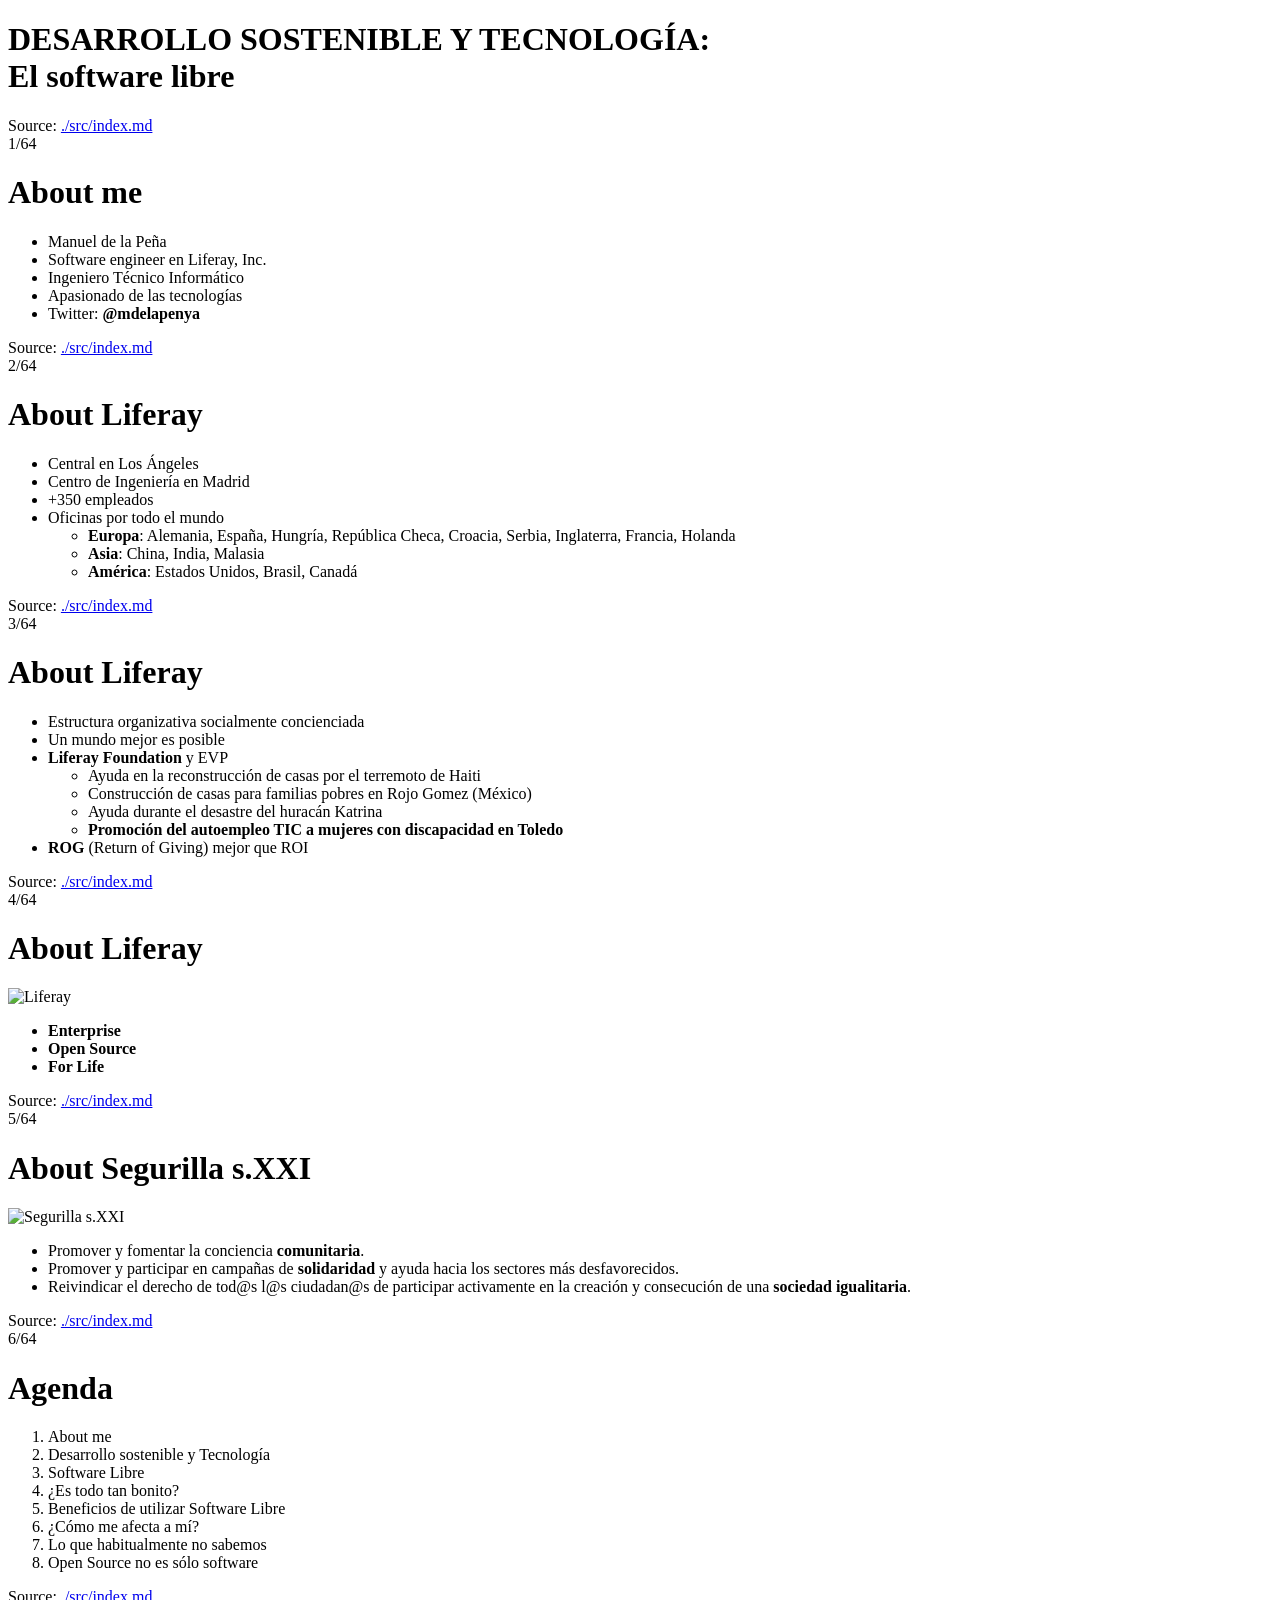
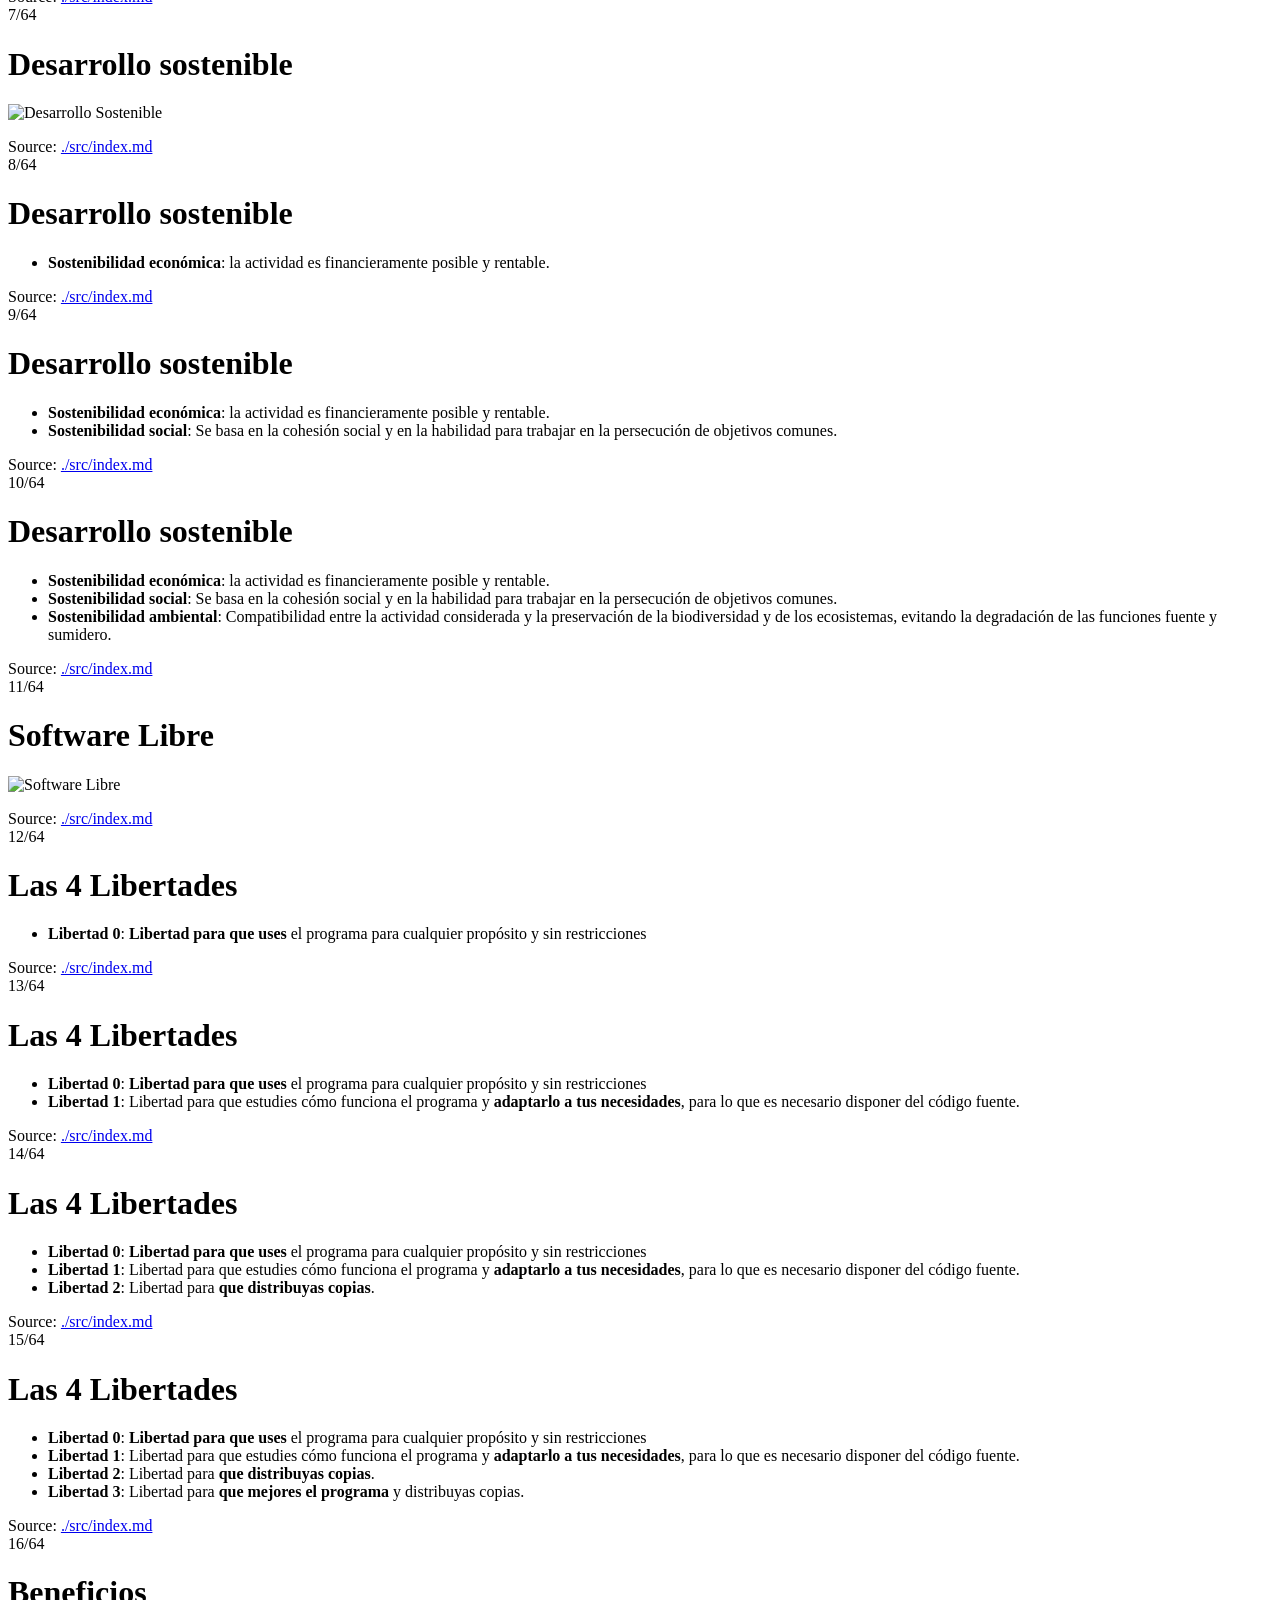
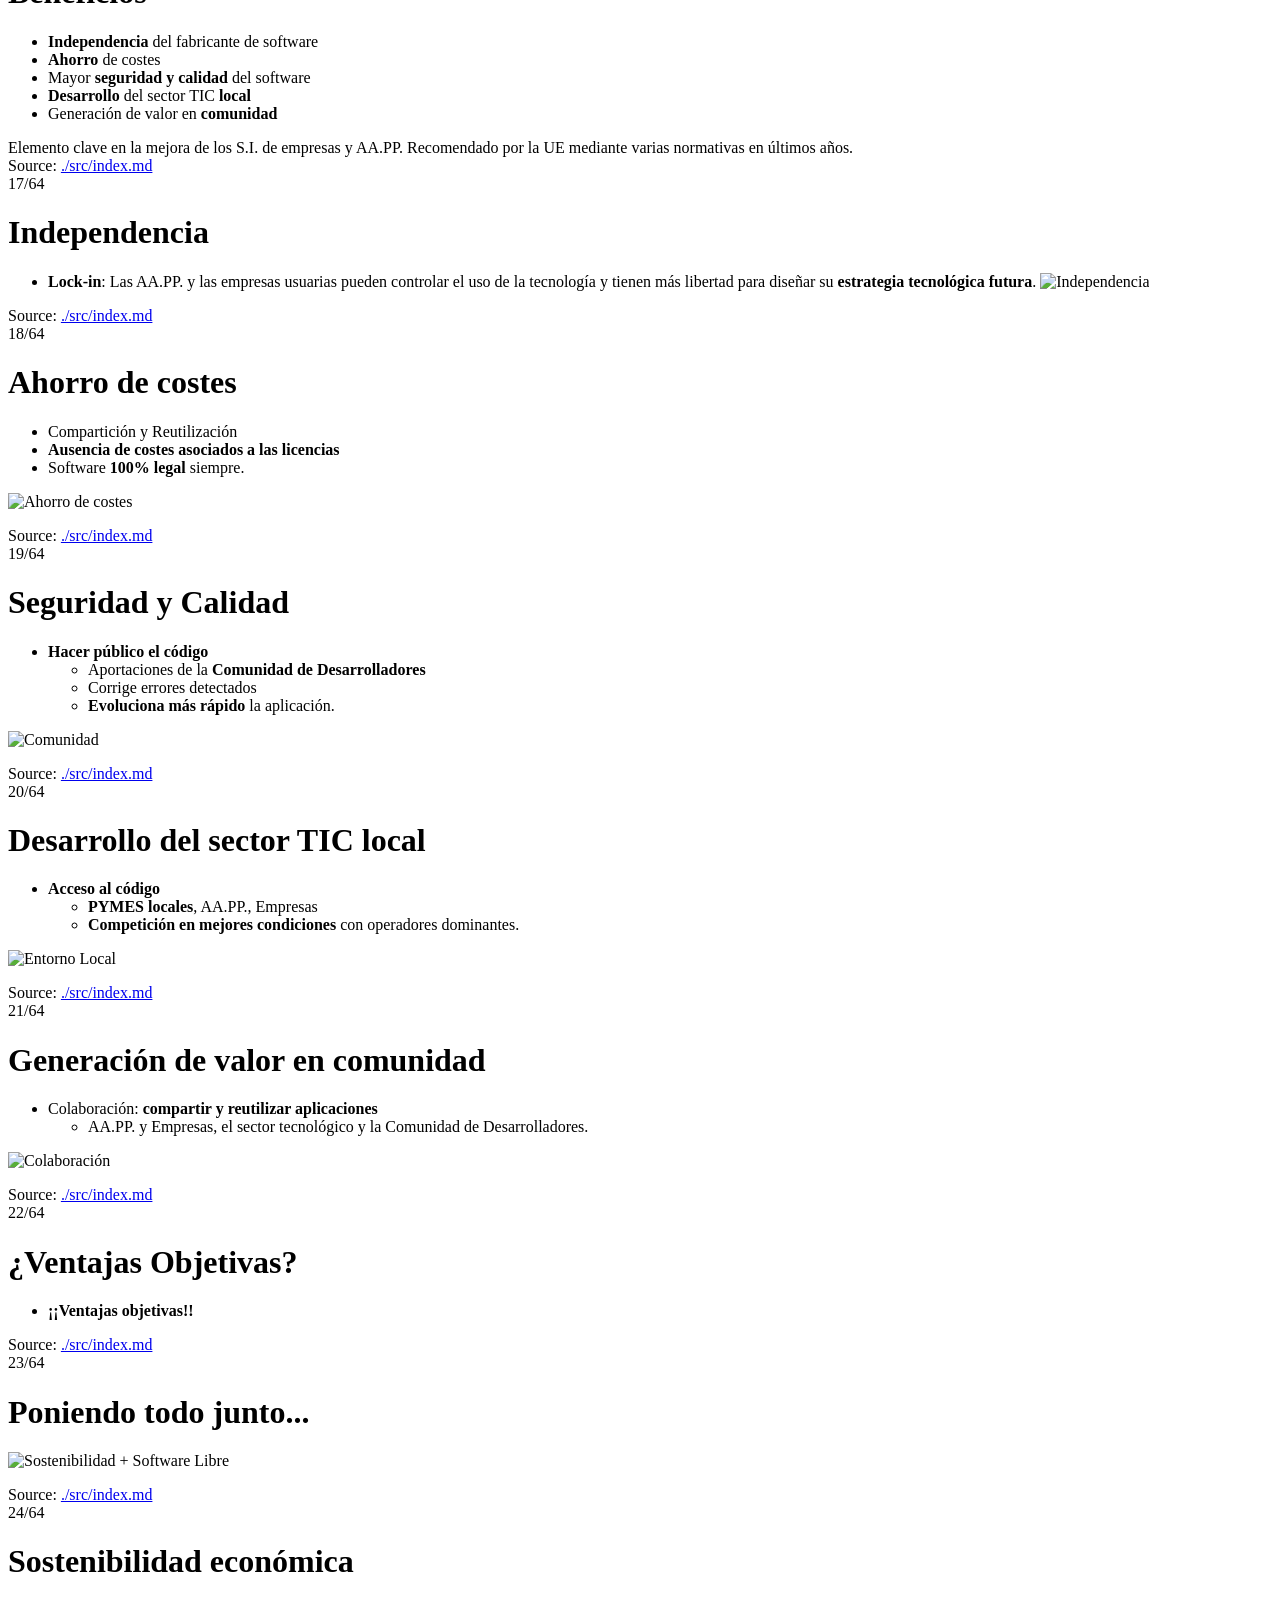
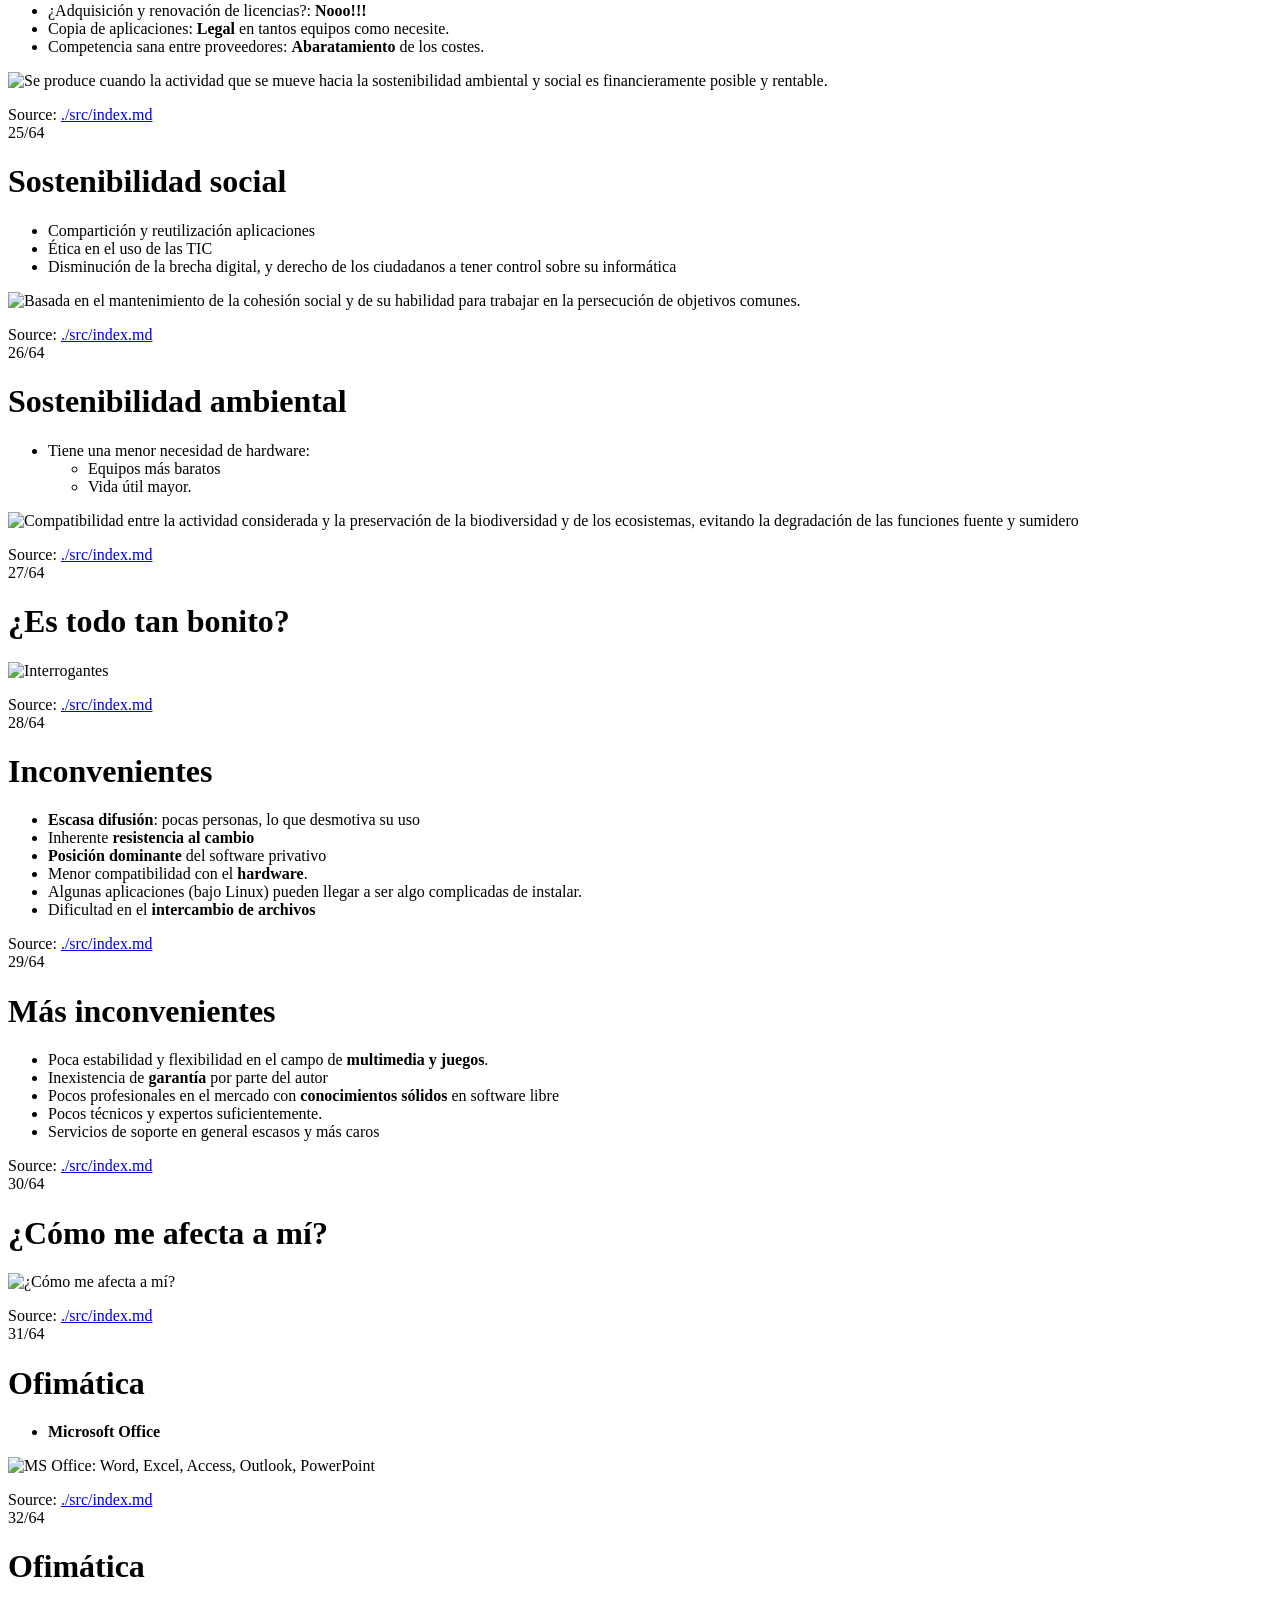
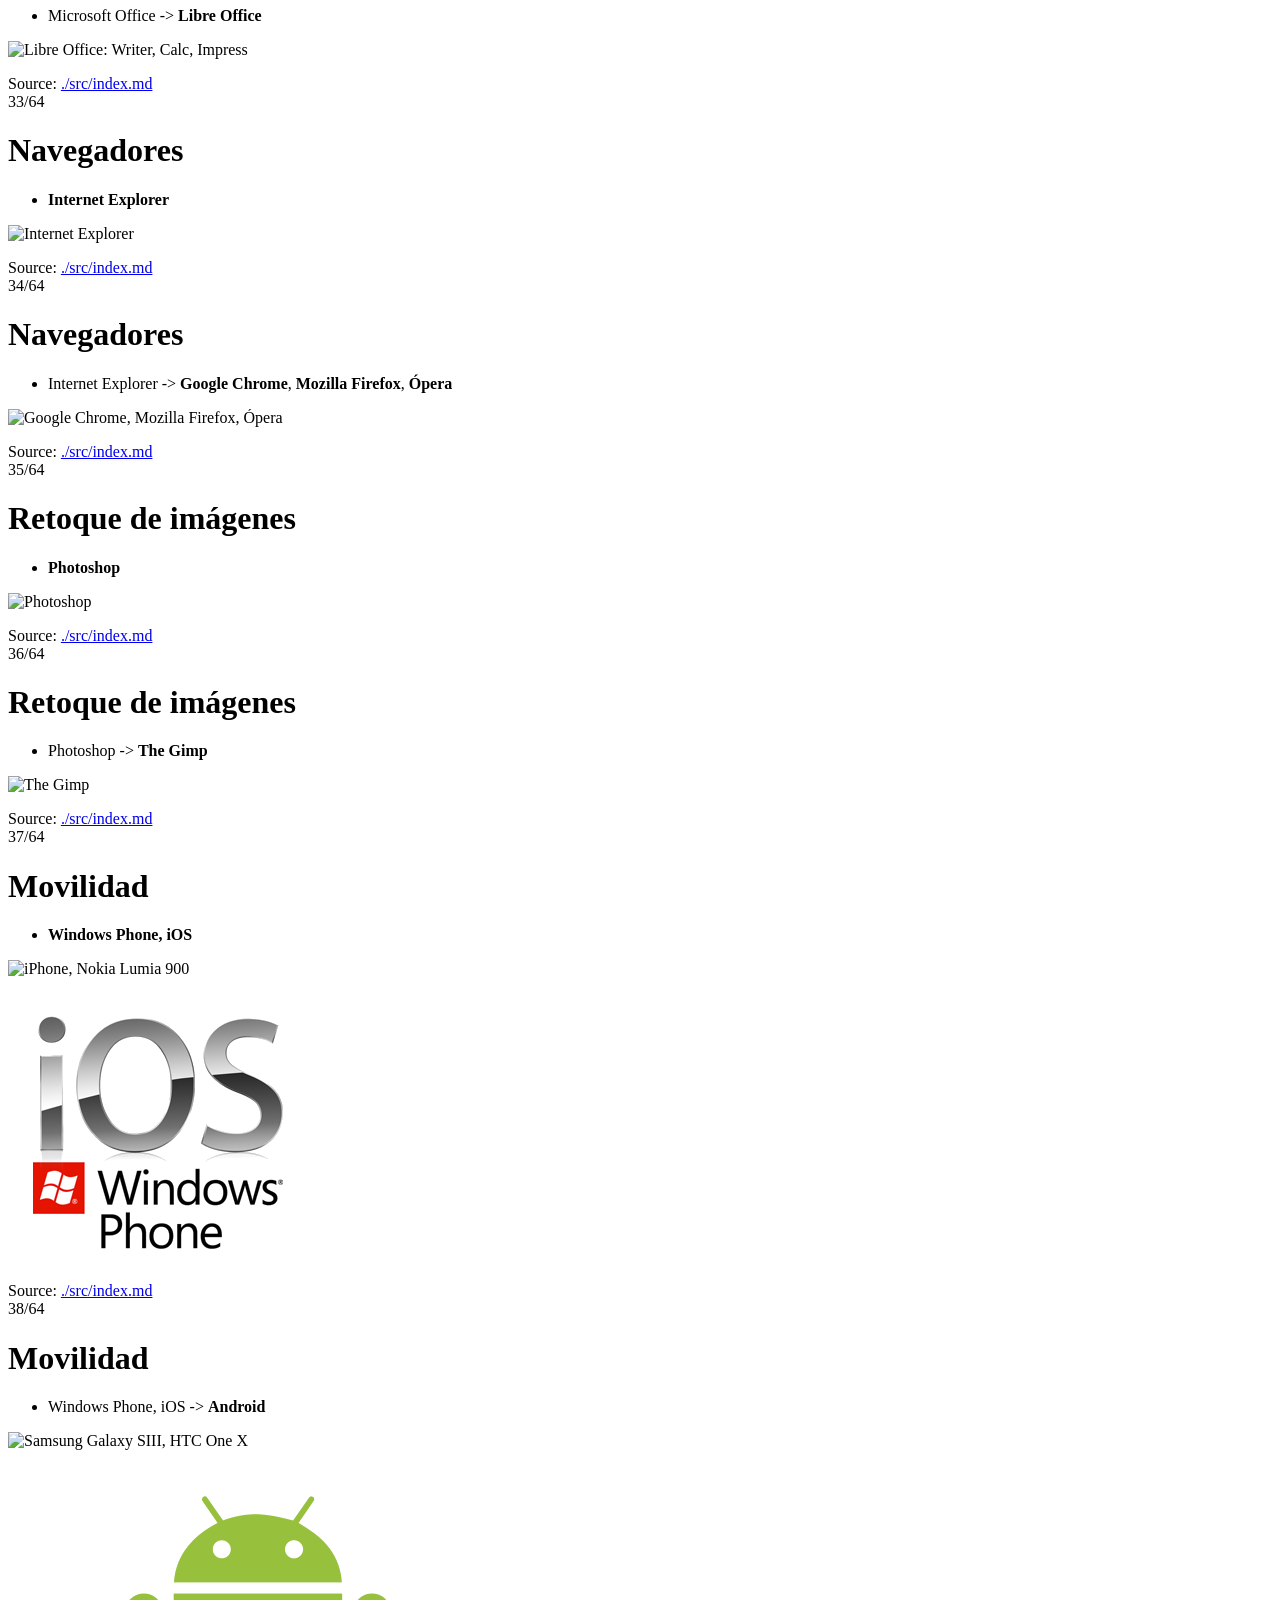
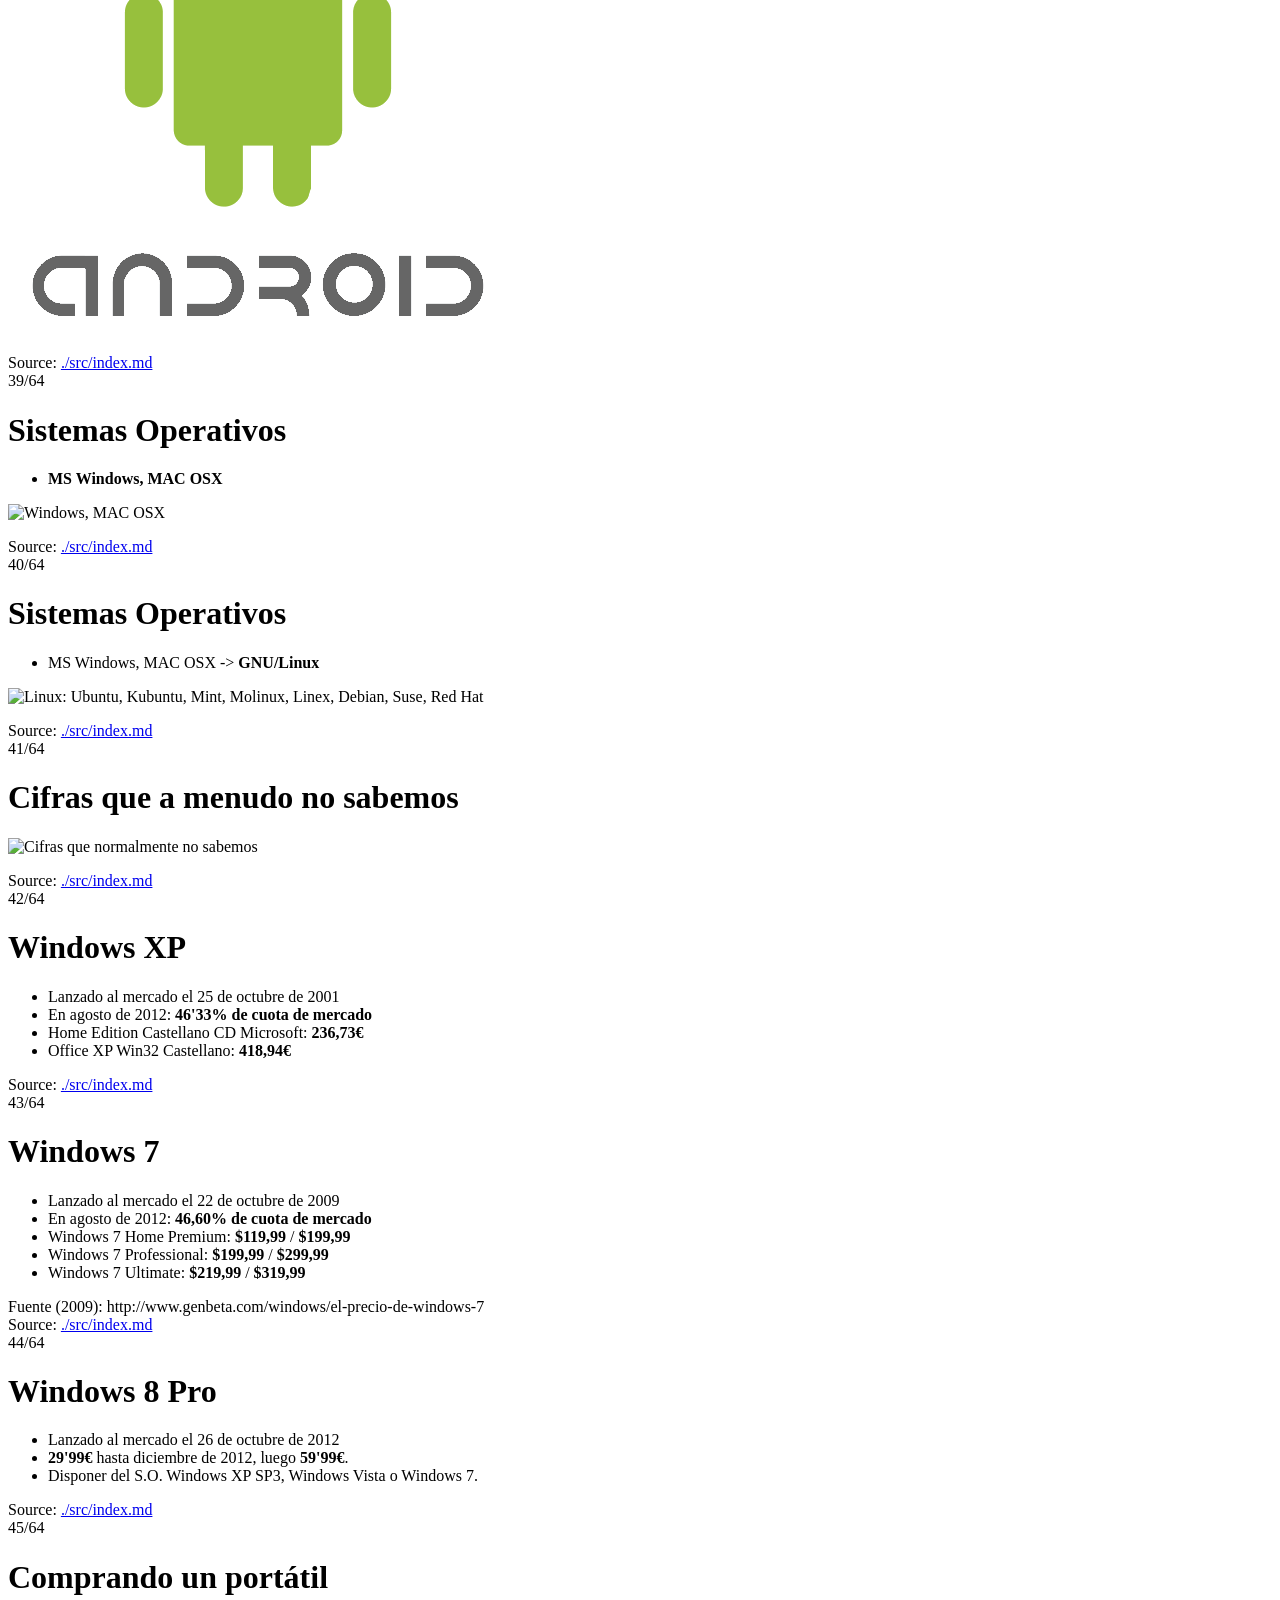
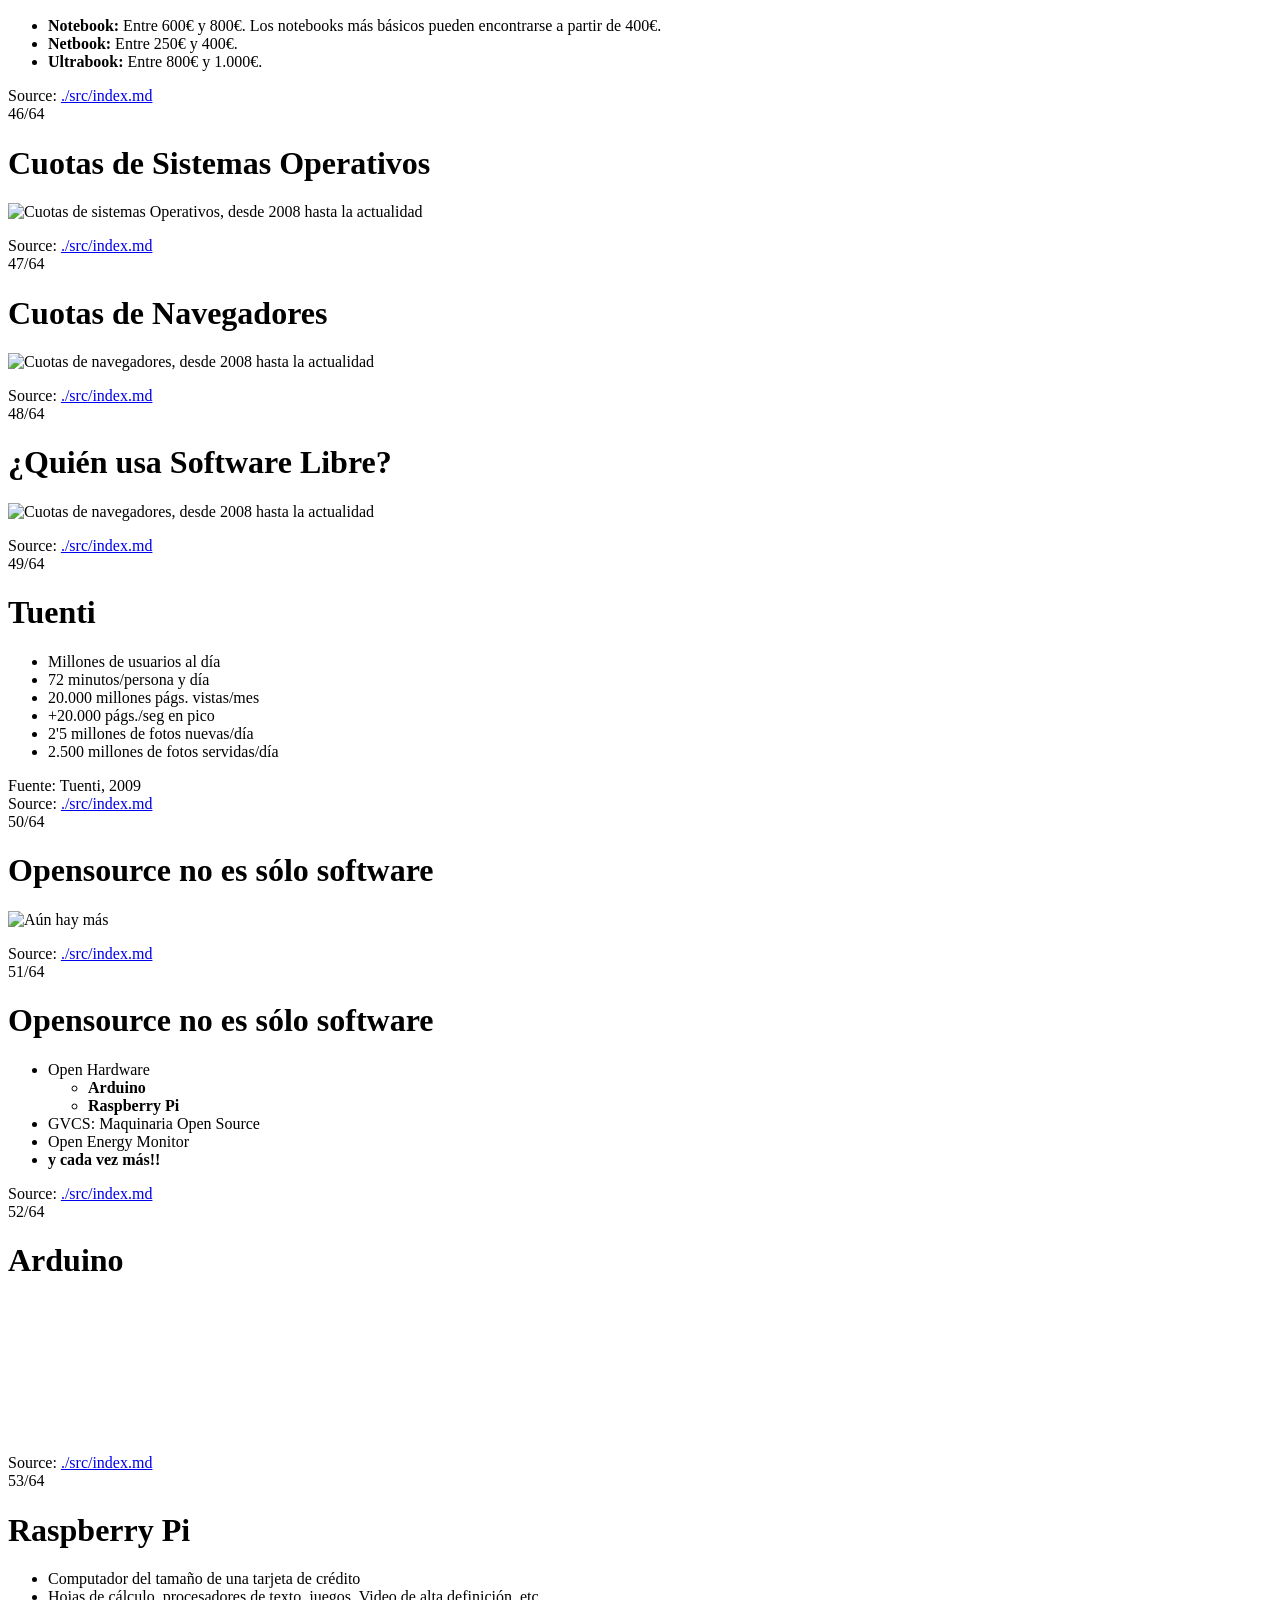
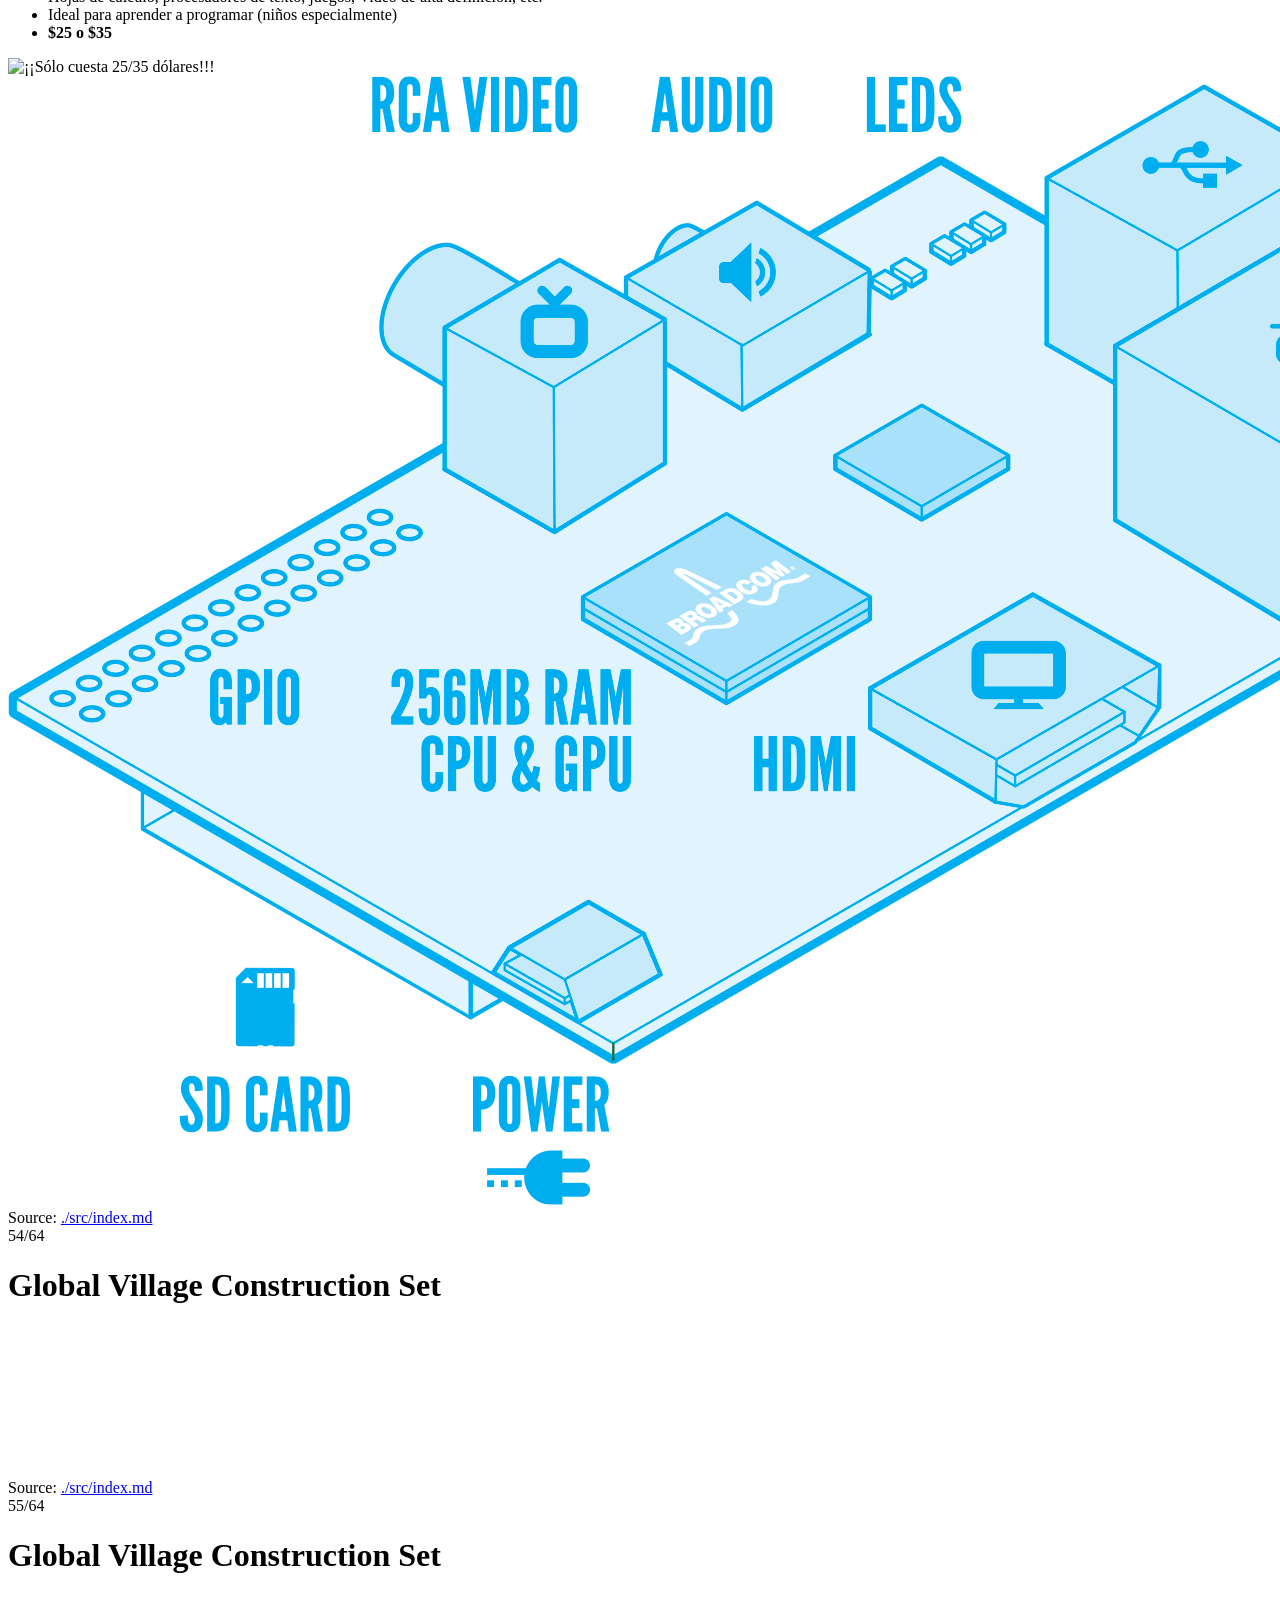
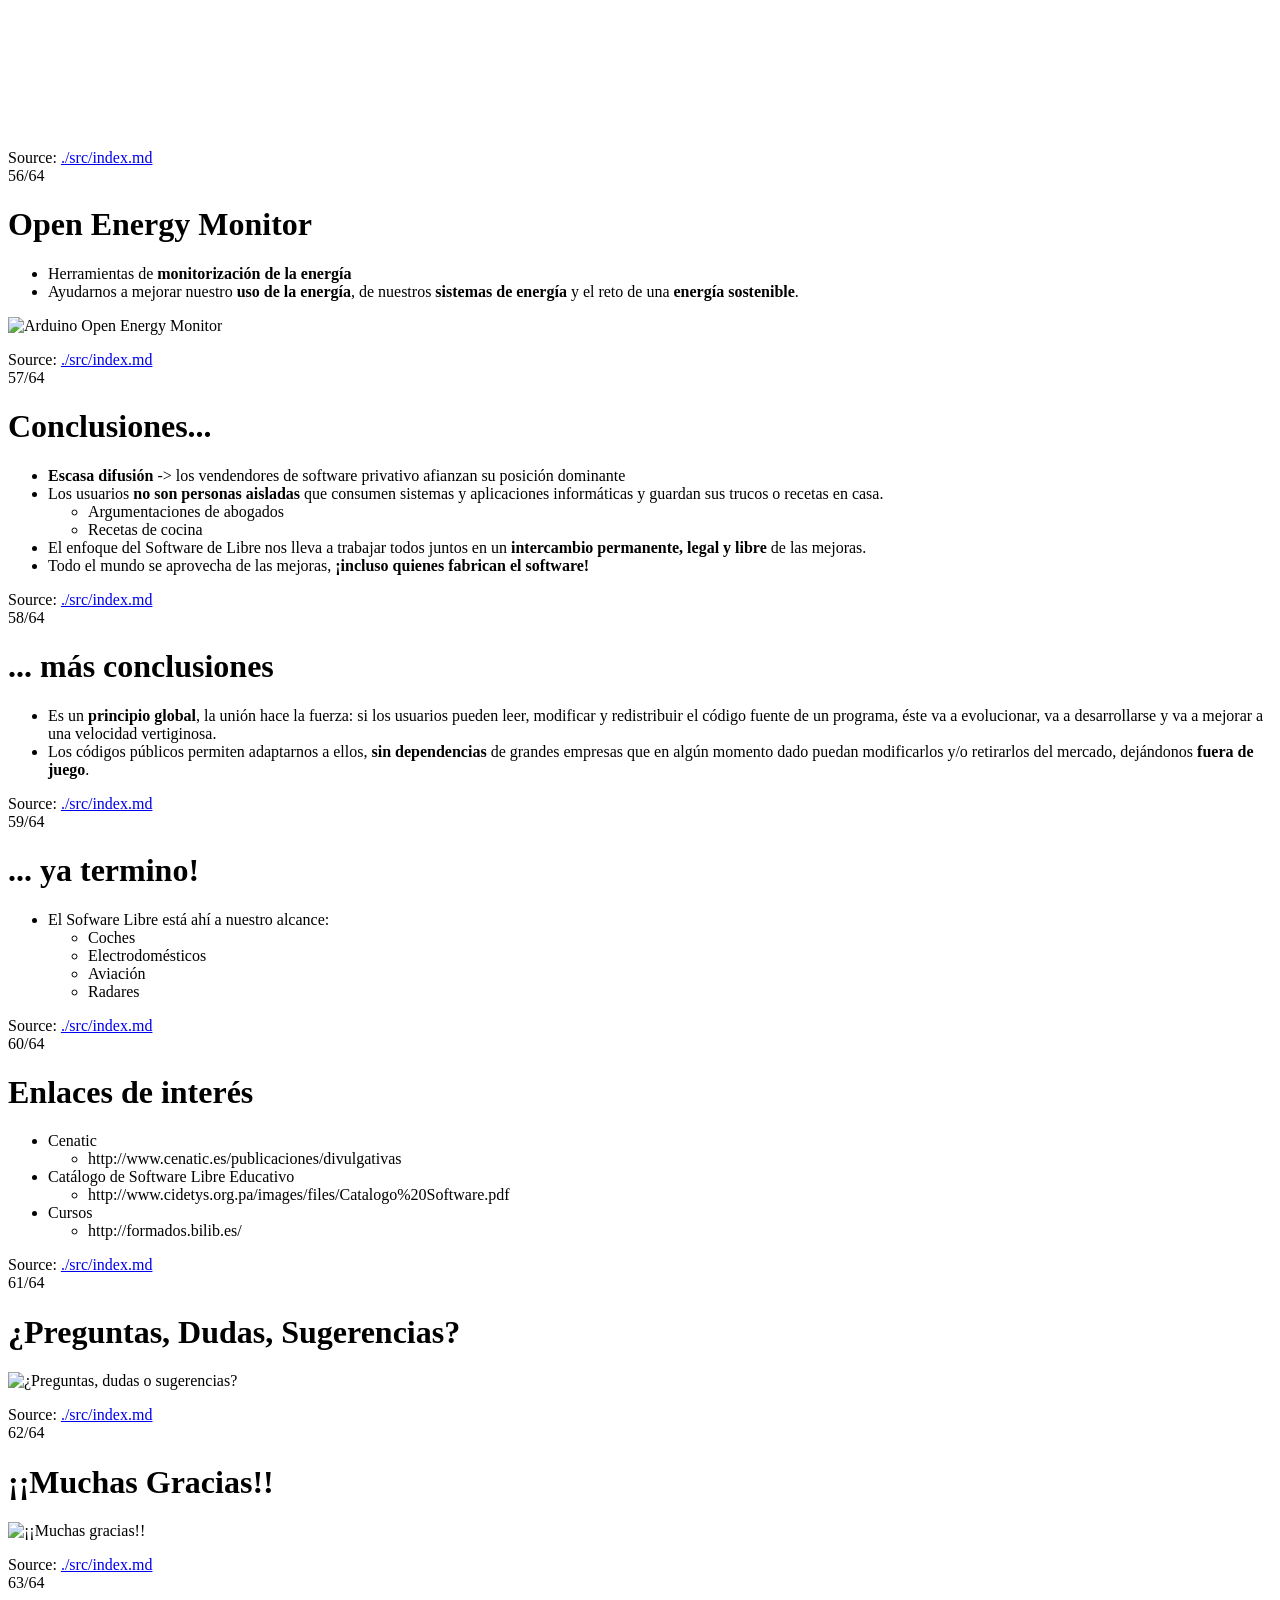
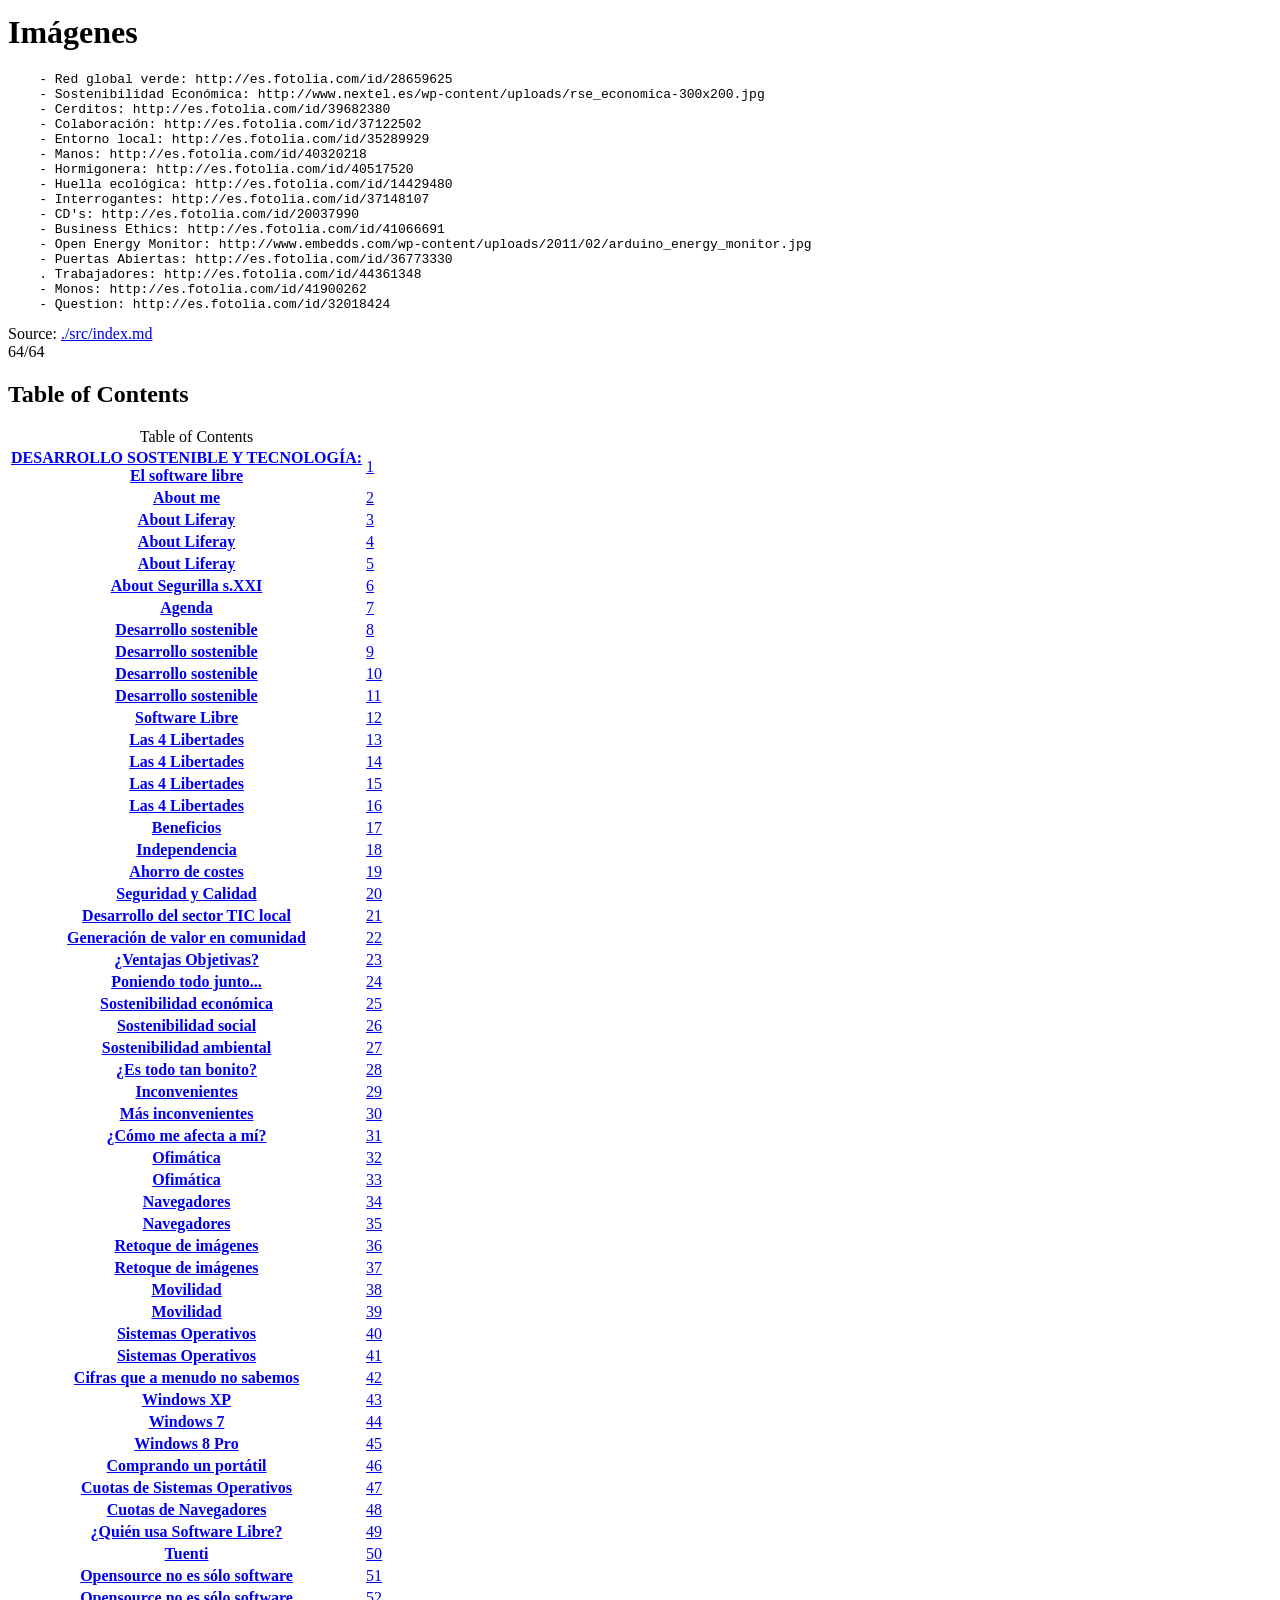
==== SEGURILLA_SXXI/src/index.html @ b860edea "SEGURILLA SXXI: fix decimals" ====
<!DOCTYPE html>
<!--
  Copyright 2010 Google Inc.

  Licensed under the Apache License, Version 2.0 (the "License");
  you may not use this file except in compliance with the License.
  You may obtain a copy of the License at

     http://www.apache.org/licenses/LICENSE-2.0

  Unless required by applicable law or agreed to in writing, software
  distributed under the License is distributed on an "AS IS" BASIS,
  WITHOUT WARRANTIES OR CONDITIONS OF ANY KIND, either express or implied.
  See the License for the specific language governing permissions and
  limitations under the License.

  Original slides: Marcin Wichary (mwichary@google.com)
  Modifications: Ernest Delgado (ernestd@google.com)
                 Alex Russell (slightlyoff@chromium.org)

  landslide modifications: Adam Zapletal (adamzap@gmail.com)
                           Nicolas Perriault (nperriault@gmail.com)
-->
<html>
<head>
    <meta http-equiv="Content-Type" content="text/html; charset=utf-8" />
    <meta http-equiv="X-UA-Compatible" content="chrome=1">
    <title>DESARROLLO SOSTENIBLE Y TECNOLOGÍA:<br/>El software libre</title>
    <!-- Styles -->
    
    <link rel="stylesheet" media="screen, projection, print" href="file:///home/manuel/Documentos/LiferayInc/my-presentations/SEGURILLA_SXXI/default/css/screen.css">
    
    <!-- /Styles -->
    <!-- Javascripts -->
    
    <script type="text/javascript" src="file:///home/manuel/Documentos/LiferayInc/my-presentations/SEGURILLA_SXXI/default/js/slides.js"></script>
    
    <!-- /Javascripts -->
</head>
<body>
  <div class="presentation">
    <div class="slides">
      
      <!-- slide source: ./src/index.md -->
      <div class="slide">
        <div class="inner">
          
          <header><h1>DESARROLLO SOSTENIBLE Y TECNOLOGÍA:<br/>El software libre</h1></header>
          
          
        </div>
        <footer>
          
          <aside class="source">
            Source: <a href="file:///home/manuel/Documentos/LiferayInc/my-presentations/SEGURILLA_SXXI/src/index.md">./src/index.md</a>
          </aside>
          
          <aside class="page_number">
            1/64
          </aside>
        </footer>
      </div>
      
      <!-- slide source: ./src/index.md -->
      <div class="slide">
        <div class="inner">
          
          <header><h1>About me</h1></header>
          
          
          <section><ul>
<li>Manuel de la Peña</li>
<li>Software engineer en Liferay, Inc.</li>
<li>Ingeniero Técnico Informático</li>
<li>Apasionado de las tecnologías</li>
<li>Twitter: <strong>@mdelapenya</strong></li>
</ul></section>
          
        </div>
        <footer>
          
          <aside class="source">
            Source: <a href="file:///home/manuel/Documentos/LiferayInc/my-presentations/SEGURILLA_SXXI/src/index.md">./src/index.md</a>
          </aside>
          
          <aside class="page_number">
            2/64
          </aside>
        </footer>
      </div>
      
      <!-- slide source: ./src/index.md -->
      <div class="slide">
        <div class="inner">
          
          <header><h1>About Liferay</h1></header>
          
          
          <section><ul>
<li>Central en Los Ángeles</li>
<li>Centro de Ingeniería en Madrid</li>
<li>+350 empleados</li>
<li>Oficinas por todo el mundo<ul>
<li><strong>Europa</strong>: Alemania, España, Hungría, República Checa, Croacia, Serbia, Inglaterra, Francia, Holanda</li>
<li><strong>Asia</strong>: China, India, Malasia</li>
<li><strong>América</strong>: Estados Unidos, Brasil, Canadá</li>
</ul>
</li>
</ul></section>
          
        </div>
        <footer>
          
          <aside class="source">
            Source: <a href="file:///home/manuel/Documentos/LiferayInc/my-presentations/SEGURILLA_SXXI/src/index.md">./src/index.md</a>
          </aside>
          
          <aside class="page_number">
            3/64
          </aside>
        </footer>
      </div>
      
      <!-- slide source: ./src/index.md -->
      <div class="slide">
        <div class="inner">
          
          <header><h1>About Liferay</h1></header>
          
          
          <section><ul>
<li>Estructura organizativa socialmente concienciada</li>
<li>Un mundo mejor es posible</li>
<li><strong>Liferay Foundation</strong> y EVP<ul>
<li>Ayuda en la reconstrucción de casas por el terremoto de Haiti</li>
<li>Construcción de casas para familias pobres en Rojo Gomez (México)</li>
<li>Ayuda durante el desastre del huracán Katrina</li>
<li><strong>Promoción del autoempleo TIC a mujeres con discapacidad en Toledo</strong></li>
</ul>
</li>
<li><strong>ROG</strong> (Return of Giving) mejor que ROI</li>
</ul></section>
          
        </div>
        <footer>
          
          <aside class="source">
            Source: <a href="file:///home/manuel/Documentos/LiferayInc/my-presentations/SEGURILLA_SXXI/src/index.md">./src/index.md</a>
          </aside>
          
          <aside class="page_number">
            4/64
          </aside>
        </footer>
      </div>
      
      <!-- slide source: ./src/index.md -->
      <div class="slide">
        <div class="inner">
          
          <header><h1>About Liferay</h1></header>
          
          
          <section><p><img src="file:///home/manuel/Documentos/LiferayInc/my-presentations/SEGURILLA_SXXI/src/img/liferay.png" title="Liferay" class="h100"/></p>
<ul>
<li><strong>Enterprise</strong></li>
<li><strong>Open Source</strong></li>
<li><strong>For Life</strong></li>
</ul></section>
          
        </div>
        <footer>
          
          <aside class="source">
            Source: <a href="file:///home/manuel/Documentos/LiferayInc/my-presentations/SEGURILLA_SXXI/src/index.md">./src/index.md</a>
          </aside>
          
          <aside class="page_number">
            5/64
          </aside>
        </footer>
      </div>
      
      <!-- slide source: ./src/index.md -->
      <div class="slide">
        <div class="inner">
          
          <header><h1>About Segurilla s.XXI</h1></header>
          
          
          <section><p><img src="file:///home/manuel/Documentos/LiferayInc/my-presentations/SEGURILLA_SXXI/src/img/logo_segurilla_sXXI.png" title="Segurilla s.XXI" class="h200" /></p>
<ul>
<li>Promover y fomentar la conciencia <strong>comunitaria</strong>.</li>
<li>Promover y participar en campañas de <strong>solidaridad</strong> y ayuda hacia los sectores más desfavorecidos.</li>
<li>Reivindicar el derecho de tod@s l@s ciudadan@s de participar activamente en la creación y consecución de una <strong>sociedad igualitaria</strong>.</li>
</ul></section>
          
        </div>
        <footer>
          
          <aside class="source">
            Source: <a href="file:///home/manuel/Documentos/LiferayInc/my-presentations/SEGURILLA_SXXI/src/index.md">./src/index.md</a>
          </aside>
          
          <aside class="page_number">
            6/64
          </aside>
        </footer>
      </div>
      
      <!-- slide source: ./src/index.md -->
      <div class="slide">
        <div class="inner">
          
          <header><h1>Agenda</h1></header>
          
          
          <section><ol>
<li>About me</li>
<li>Desarrollo sostenible y Tecnología</li>
<li>Software Libre</li>
<li>¿Es todo tan bonito?</li>
<li>Beneficios de utilizar Software Libre</li>
<li>¿Cómo me afecta a mí?</li>
<li>Lo que habitualmente no sabemos</li>
<li>Open Source no es sólo software</li>
</ol></section>
          
        </div>
        <footer>
          
          <aside class="source">
            Source: <a href="file:///home/manuel/Documentos/LiferayInc/my-presentations/SEGURILLA_SXXI/src/index.md">./src/index.md</a>
          </aside>
          
          <aside class="page_number">
            7/64
          </aside>
        </footer>
      </div>
      
      <!-- slide source: ./src/index.md -->
      <div class="slide">
        <div class="inner">
          
          <header><h1>Desarrollo sostenible</h1></header>
          
          
          <section><p><img src="file:///home/manuel/Documentos/LiferayInc/my-presentations/SEGURILLA_SXXI/src/img/red_global_verde.png" title="Desarrollo Sostenible" class="h500" /></p></section>
          
        </div>
        <footer>
          
          <aside class="source">
            Source: <a href="file:///home/manuel/Documentos/LiferayInc/my-presentations/SEGURILLA_SXXI/src/index.md">./src/index.md</a>
          </aside>
          
          <aside class="page_number">
            8/64
          </aside>
        </footer>
      </div>
      
      <!-- slide source: ./src/index.md -->
      <div class="slide">
        <div class="inner">
          
          <header><h1>Desarrollo sostenible</h1></header>
          
          
          <section><ul>
<li><strong>Sostenibilidad económica</strong>: la actividad es financieramente posible y rentable.</li>
</ul></section>
          
        </div>
        <footer>
          
          <aside class="source">
            Source: <a href="file:///home/manuel/Documentos/LiferayInc/my-presentations/SEGURILLA_SXXI/src/index.md">./src/index.md</a>
          </aside>
          
          <aside class="page_number">
            9/64
          </aside>
        </footer>
      </div>
      
      <!-- slide source: ./src/index.md -->
      <div class="slide">
        <div class="inner">
          
          <header><h1>Desarrollo sostenible</h1></header>
          
          
          <section><ul>
<li><strong>Sostenibilidad económica</strong>: la actividad es financieramente posible y rentable.</li>
<li><strong>Sostenibilidad social</strong>: Se basa en la cohesión social y en la habilidad para trabajar en la persecución de objetivos comunes.</li>
</ul></section>
          
        </div>
        <footer>
          
          <aside class="source">
            Source: <a href="file:///home/manuel/Documentos/LiferayInc/my-presentations/SEGURILLA_SXXI/src/index.md">./src/index.md</a>
          </aside>
          
          <aside class="page_number">
            10/64
          </aside>
        </footer>
      </div>
      
      <!-- slide source: ./src/index.md -->
      <div class="slide">
        <div class="inner">
          
          <header><h1>Desarrollo sostenible</h1></header>
          
          
          <section><ul>
<li><strong>Sostenibilidad económica</strong>: la actividad es financieramente posible y rentable.</li>
<li><strong>Sostenibilidad social</strong>: Se basa en la cohesión social y en la habilidad para trabajar en la persecución de objetivos comunes.</li>
<li><strong>Sostenibilidad ambiental</strong>: Compatibilidad entre la actividad considerada y la preservación de la biodiversidad y de los ecosistemas, evitando la degradación de las funciones fuente y sumidero.</li>
</ul></section>
          
        </div>
        <footer>
          
          <aside class="source">
            Source: <a href="file:///home/manuel/Documentos/LiferayInc/my-presentations/SEGURILLA_SXXI/src/index.md">./src/index.md</a>
          </aside>
          
          <aside class="page_number">
            11/64
          </aside>
        </footer>
      </div>
      
      <!-- slide source: ./src/index.md -->
      <div class="slide">
        <div class="inner">
          
          <header><h1>Software Libre</h1></header>
          
          
          <section><p><img src="file:///home/manuel/Documentos/LiferayInc/my-presentations/SEGURILLA_SXXI/src/img/software_libre.png" title="Software Libre" class="h500" /></p></section>
          
        </div>
        <footer>
          
          <aside class="source">
            Source: <a href="file:///home/manuel/Documentos/LiferayInc/my-presentations/SEGURILLA_SXXI/src/index.md">./src/index.md</a>
          </aside>
          
          <aside class="page_number">
            12/64
          </aside>
        </footer>
      </div>
      
      <!-- slide source: ./src/index.md -->
      <div class="slide">
        <div class="inner">
          
          <header><h1>Las 4 Libertades</h1></header>
          
          
          <section><ul>
<li><strong>Libertad 0</strong>: <strong>Libertad para que uses</strong> el programa para cualquier propósito y sin restricciones</li>
</ul></section>
          
        </div>
        <footer>
          
          <aside class="source">
            Source: <a href="file:///home/manuel/Documentos/LiferayInc/my-presentations/SEGURILLA_SXXI/src/index.md">./src/index.md</a>
          </aside>
          
          <aside class="page_number">
            13/64
          </aside>
        </footer>
      </div>
      
      <!-- slide source: ./src/index.md -->
      <div class="slide">
        <div class="inner">
          
          <header><h1>Las 4 Libertades</h1></header>
          
          
          <section><ul>
<li><strong>Libertad 0</strong>: <strong>Libertad para que uses</strong> el programa para cualquier propósito y sin restricciones</li>
<li><strong>Libertad 1</strong>: Libertad para que estudies cómo funciona el programa y <strong>adaptarlo a tus necesidades</strong>, para lo que es necesario disponer del código fuente.</li>
</ul></section>
          
        </div>
        <footer>
          
          <aside class="source">
            Source: <a href="file:///home/manuel/Documentos/LiferayInc/my-presentations/SEGURILLA_SXXI/src/index.md">./src/index.md</a>
          </aside>
          
          <aside class="page_number">
            14/64
          </aside>
        </footer>
      </div>
      
      <!-- slide source: ./src/index.md -->
      <div class="slide">
        <div class="inner">
          
          <header><h1>Las 4 Libertades</h1></header>
          
          
          <section><ul>
<li><strong>Libertad 0</strong>: <strong>Libertad para que uses</strong> el programa para cualquier propósito y sin restricciones</li>
<li><strong>Libertad 1</strong>: Libertad para que estudies cómo funciona el programa y <strong>adaptarlo a tus necesidades</strong>, para lo que es necesario disponer del código fuente.</li>
<li><strong>Libertad 2</strong>: Libertad para <strong>que distribuyas copias</strong>.</li>
</ul></section>
          
        </div>
        <footer>
          
          <aside class="source">
            Source: <a href="file:///home/manuel/Documentos/LiferayInc/my-presentations/SEGURILLA_SXXI/src/index.md">./src/index.md</a>
          </aside>
          
          <aside class="page_number">
            15/64
          </aside>
        </footer>
      </div>
      
      <!-- slide source: ./src/index.md -->
      <div class="slide">
        <div class="inner">
          
          <header><h1>Las 4 Libertades</h1></header>
          
          
          <section><ul>
<li><strong>Libertad 0</strong>: <strong>Libertad para que uses</strong> el programa para cualquier propósito y sin restricciones</li>
<li><strong>Libertad 1</strong>: Libertad para que estudies cómo funciona el programa y <strong>adaptarlo a tus necesidades</strong>, para lo que es necesario disponer del código fuente.</li>
<li><strong>Libertad 2</strong>: Libertad para <strong>que distribuyas copias</strong>.</li>
<li><strong>Libertad 3</strong>: Libertad para <strong>que mejores el programa</strong> y distribuyas copias.</li>
</ul></section>
          
        </div>
        <footer>
          
          <aside class="source">
            Source: <a href="file:///home/manuel/Documentos/LiferayInc/my-presentations/SEGURILLA_SXXI/src/index.md">./src/index.md</a>
          </aside>
          
          <aside class="page_number">
            16/64
          </aside>
        </footer>
      </div>
      
      <!-- slide source: ./src/index.md -->
      <div class="slide">
        <div class="inner">
          
          <header><h1>Beneficios</h1></header>
          
          
          <section><ul>
<li><strong>Independencia</strong> del fabricante de software</li>
<li><strong>Ahorro</strong> de costes</li>
<li>Mayor <strong>seguridad y calidad</strong> del software</li>
<li><strong>Desarrollo</strong> del sector TIC <strong>local</strong></li>
<li>Generación de valor en <strong>comunidad</strong></li>
</ul>
<div class="tooltip">Elemento clave en la mejora de los S.I. de empresas y AA.PP. Recomendado por la UE mediante varias normativas en últimos años.</div></section>
          
        </div>
        <footer>
          
          <aside class="source">
            Source: <a href="file:///home/manuel/Documentos/LiferayInc/my-presentations/SEGURILLA_SXXI/src/index.md">./src/index.md</a>
          </aside>
          
          <aside class="page_number">
            17/64
          </aside>
        </footer>
      </div>
      
      <!-- slide source: ./src/index.md -->
      <div class="slide">
        <div class="inner">
          
          <header><h1>Independencia</h1></header>
          
          
          <section><ul>
<li><strong>Lock-in</strong>: Las AA.PP. y las empresas usuarias pueden controlar el uso de la tecnología y tienen más libertad para diseñar su <strong>estrategia tecnológica futura</strong>.
<img src="file:///home/manuel/Documentos/LiferayInc/my-presentations/SEGURILLA_SXXI/src/img/copias_legales.png" title="Independencia" class="h300"/></li>
</ul></section>
          
        </div>
        <footer>
          
          <aside class="source">
            Source: <a href="file:///home/manuel/Documentos/LiferayInc/my-presentations/SEGURILLA_SXXI/src/index.md">./src/index.md</a>
          </aside>
          
          <aside class="page_number">
            18/64
          </aside>
        </footer>
      </div>
      
      <!-- slide source: ./src/index.md -->
      <div class="slide">
        <div class="inner">
          
          <header><h1>Ahorro de costes</h1></header>
          
          
          <section><ul>
<li>Compartición y Reutilización</li>
<li><strong>Ausencia de costes asociados a las licencias</strong></li>
<li>Software <strong>100% legal</strong> siempre.</li>
</ul>
<p><img alt="Ahorro de costes" src="file:///home/manuel/Documentos/LiferayInc/my-presentations/SEGURILLA_SXXI/src/img/cerditos.png" /></p></section>
          
        </div>
        <footer>
          
          <aside class="source">
            Source: <a href="file:///home/manuel/Documentos/LiferayInc/my-presentations/SEGURILLA_SXXI/src/index.md">./src/index.md</a>
          </aside>
          
          <aside class="page_number">
            19/64
          </aside>
        </footer>
      </div>
      
      <!-- slide source: ./src/index.md -->
      <div class="slide">
        <div class="inner">
          
          <header><h1>Seguridad y Calidad</h1></header>
          
          
          <section><ul>
<li><strong>Hacer público el código</strong><ul>
<li>Aportaciones de la <strong>Comunidad de Desarrolladores</strong> </li>
<li>Corrige errores detectados</li>
<li><strong>Evoluciona más rápido</strong> la aplicación.</li>
</ul>
</li>
</ul>
<p><img src="file:///home/manuel/Documentos/LiferayInc/my-presentations/SEGURILLA_SXXI/src/img/comunidad.png" title="Comunidad" class="h300"/></p></section>
          
        </div>
        <footer>
          
          <aside class="source">
            Source: <a href="file:///home/manuel/Documentos/LiferayInc/my-presentations/SEGURILLA_SXXI/src/index.md">./src/index.md</a>
          </aside>
          
          <aside class="page_number">
            20/64
          </aside>
        </footer>
      </div>
      
      <!-- slide source: ./src/index.md -->
      <div class="slide">
        <div class="inner">
          
          <header><h1>Desarrollo del sector TIC local</h1></header>
          
          
          <section><ul>
<li><strong>Acceso al código</strong><ul>
<li><strong>PYMES locales</strong>, AA.PP., Empresas</li>
<li><strong>Competición en mejores condiciones</strong> con operadores dominantes.</li>
</ul>
</li>
</ul>
<p><img src="file:///home/manuel/Documentos/LiferayInc/my-presentations/SEGURILLA_SXXI/src/img/programando_arbol.png" title="Entorno Local" class="h300"/></p></section>
          
        </div>
        <footer>
          
          <aside class="source">
            Source: <a href="file:///home/manuel/Documentos/LiferayInc/my-presentations/SEGURILLA_SXXI/src/index.md">./src/index.md</a>
          </aside>
          
          <aside class="page_number">
            21/64
          </aside>
        </footer>
      </div>
      
      <!-- slide source: ./src/index.md -->
      <div class="slide">
        <div class="inner">
          
          <header><h1>Generación de valor en comunidad</h1></header>
          
          
          <section><ul>
<li>Colaboración: <strong>compartir y reutilizar aplicaciones</strong><ul>
<li>AA.PP. y Empresas, el sector tecnológico y la Comunidad de Desarrolladores.</li>
</ul>
</li>
</ul>
<p><img src="file:///home/manuel/Documentos/LiferayInc/my-presentations/SEGURILLA_SXXI/src/img/manos.png" title="Colaboración" /></p></section>
          
        </div>
        <footer>
          
          <aside class="source">
            Source: <a href="file:///home/manuel/Documentos/LiferayInc/my-presentations/SEGURILLA_SXXI/src/index.md">./src/index.md</a>
          </aside>
          
          <aside class="page_number">
            22/64
          </aside>
        </footer>
      </div>
      
      <!-- slide source: ./src/index.md -->
      <div class="slide">
        <div class="inner">
          
          <header><h1>¿Ventajas Objetivas?</h1></header>
          
          
          <section><ul>
<li><strong>¡¡Ventajas objetivas!!</strong></li>
</ul></section>
          
        </div>
        <footer>
          
          <aside class="source">
            Source: <a href="file:///home/manuel/Documentos/LiferayInc/my-presentations/SEGURILLA_SXXI/src/index.md">./src/index.md</a>
          </aside>
          
          <aside class="page_number">
            23/64
          </aside>
        </footer>
      </div>
      
      <!-- slide source: ./src/index.md -->
      <div class="slide">
        <div class="inner">
          
          <header><h1>Poniendo todo junto...</h1></header>
          
          
          <section><p><img src="file:///home/manuel/Documentos/LiferayInc/my-presentations/SEGURILLA_SXXI/src/img/hormigonera.png" title="Sostenibilidad + Software Libre" class="h600"/></p></section>
          
        </div>
        <footer>
          
          <aside class="source">
            Source: <a href="file:///home/manuel/Documentos/LiferayInc/my-presentations/SEGURILLA_SXXI/src/index.md">./src/index.md</a>
          </aside>
          
          <aside class="page_number">
            24/64
          </aside>
        </footer>
      </div>
      
      <!-- slide source: ./src/index.md -->
      <div class="slide">
        <div class="inner">
          
          <header><h1>Sostenibilidad económica</h1></header>
          
          
          <section><ul>
<li>¿Adquisición y renovación de licencias?: <strong>Nooo!!!</strong></li>
<li>Copia de aplicaciones: <strong>Legal</strong> en tantos equipos como necesite.</li>
<li>Competencia sana entre proveedores: <strong>Abaratamiento</strong> de los costes.</li>
</ul>
<p><img src="file:///home/manuel/Documentos/LiferayInc/my-presentations/SEGURILLA_SXXI/src/img/sostenibilidad_economica.png" title="Se produce cuando la actividad que se mueve hacia la sostenibilidad ambiental y social es financieramente posible y rentable." class="h300"/></p></section>
          
        </div>
        <footer>
          
          <aside class="source">
            Source: <a href="file:///home/manuel/Documentos/LiferayInc/my-presentations/SEGURILLA_SXXI/src/index.md">./src/index.md</a>
          </aside>
          
          <aside class="page_number">
            25/64
          </aside>
        </footer>
      </div>
      
      <!-- slide source: ./src/index.md -->
      <div class="slide">
        <div class="inner">
          
          <header><h1>Sostenibilidad social</h1></header>
          
          
          <section><ul>
<li>Compartición y reutilización aplicaciones</li>
<li>Ética en el uso de las TIC</li>
<li>Disminución de la brecha digital, y derecho de los ciudadanos a tener control sobre su informática</li>
</ul>
<p><img src="file:///home/manuel/Documentos/LiferayInc/my-presentations/SEGURILLA_SXXI/src/img/ethics.png" title="Basada en el mantenimiento de la cohesión social y de su habilidad para trabajar en la persecución de objetivos comunes." class="h300"/></p></section>
          
        </div>
        <footer>
          
          <aside class="source">
            Source: <a href="file:///home/manuel/Documentos/LiferayInc/my-presentations/SEGURILLA_SXXI/src/index.md">./src/index.md</a>
          </aside>
          
          <aside class="page_number">
            26/64
          </aside>
        </footer>
      </div>
      
      <!-- slide source: ./src/index.md -->
      <div class="slide">
        <div class="inner">
          
          <header><h1>Sostenibilidad ambiental</h1></header>
          
          
          <section><ul>
<li>Tiene una menor necesidad de hardware:<ul>
<li>Equipos más baratos</li>
<li>Vida útil mayor.</li>
</ul>
</li>
</ul>
<p><img src="file:///home/manuel/Documentos/LiferayInc/my-presentations/SEGURILLA_SXXI/src/img/huella_ecologica.png" title="Compatibilidad entre la actividad considerada y la preservación de la biodiversidad y de los ecosistemas, evitando la degradación de las funciones fuente y sumidero" class="h300"/></p></section>
          
        </div>
        <footer>
          
          <aside class="source">
            Source: <a href="file:///home/manuel/Documentos/LiferayInc/my-presentations/SEGURILLA_SXXI/src/index.md">./src/index.md</a>
          </aside>
          
          <aside class="page_number">
            27/64
          </aside>
        </footer>
      </div>
      
      <!-- slide source: ./src/index.md -->
      <div class="slide">
        <div class="inner">
          
          <header><h1>¿Es todo tan bonito?</h1></header>
          
          
          <section><p><img src="file:///home/manuel/Documentos/LiferayInc/my-presentations/SEGURILLA_SXXI/src/img/interrogantes.png" title="Interrogantes" class="h500"/></p></section>
          
        </div>
        <footer>
          
          <aside class="source">
            Source: <a href="file:///home/manuel/Documentos/LiferayInc/my-presentations/SEGURILLA_SXXI/src/index.md">./src/index.md</a>
          </aside>
          
          <aside class="page_number">
            28/64
          </aside>
        </footer>
      </div>
      
      <!-- slide source: ./src/index.md -->
      <div class="slide">
        <div class="inner">
          
          <header><h1>Inconvenientes</h1></header>
          
          
          <section><ul>
<li><strong>Escasa difusión</strong>: pocas personas, lo que desmotiva su uso</li>
<li>Inherente <strong>resistencia al cambio</strong></li>
<li><strong>Posición dominante</strong> del software privativo</li>
<li>Menor compatibilidad con el <strong>hardware</strong>.</li>
<li>Algunas aplicaciones (bajo Linux) pueden llegar a ser algo complicadas de instalar.</li>
<li>Dificultad en el <strong>intercambio de archivos</strong></li>
</ul></section>
          
        </div>
        <footer>
          
          <aside class="source">
            Source: <a href="file:///home/manuel/Documentos/LiferayInc/my-presentations/SEGURILLA_SXXI/src/index.md">./src/index.md</a>
          </aside>
          
          <aside class="page_number">
            29/64
          </aside>
        </footer>
      </div>
      
      <!-- slide source: ./src/index.md -->
      <div class="slide">
        <div class="inner">
          
          <header><h1>Más inconvenientes</h1></header>
          
          
          <section><ul>
<li>Poca estabilidad y flexibilidad en el campo de <strong>multimedia y juegos</strong>.</li>
<li>Inexistencia de <strong>garantía</strong> por parte del autor</li>
<li>Pocos profesionales en el mercado con <strong>conocimientos sólidos</strong> en software libre</li>
<li>Pocos técnicos y expertos suficientemente.</li>
<li>Servicios de soporte en general escasos y más caros</li>
</ul></section>
          
        </div>
        <footer>
          
          <aside class="source">
            Source: <a href="file:///home/manuel/Documentos/LiferayInc/my-presentations/SEGURILLA_SXXI/src/index.md">./src/index.md</a>
          </aside>
          
          <aside class="page_number">
            30/64
          </aside>
        </footer>
      </div>
      
      <!-- slide source: ./src/index.md -->
      <div class="slide">
        <div class="inner">
          
          <header><h1>¿Cómo me afecta a mí?</h1></header>
          
          
          <section><p><img src="file:///home/manuel/Documentos/LiferayInc/my-presentations/SEGURILLA_SXXI/src/img/trabajantes.png" title="¿Cómo me afecta a mí?" class="h500"/></p></section>
          
        </div>
        <footer>
          
          <aside class="source">
            Source: <a href="file:///home/manuel/Documentos/LiferayInc/my-presentations/SEGURILLA_SXXI/src/index.md">./src/index.md</a>
          </aside>
          
          <aside class="page_number">
            31/64
          </aside>
        </footer>
      </div>
      
      <!-- slide source: ./src/index.md -->
      <div class="slide">
        <div class="inner">
          
          <header><h1>Ofimática</h1></header>
          
          
          <section><ul>
<li><strong>Microsoft Office</strong> </li>
</ul>
<p><img src="file:///home/manuel/Documentos/LiferayInc/my-presentations/SEGURILLA_SXXI/src/img/ms_office.png" title="MS Office: Word, Excel, Access, Outlook, PowerPoint" class="h300" /></p></section>
          
        </div>
        <footer>
          
          <aside class="source">
            Source: <a href="file:///home/manuel/Documentos/LiferayInc/my-presentations/SEGURILLA_SXXI/src/index.md">./src/index.md</a>
          </aside>
          
          <aside class="page_number">
            32/64
          </aside>
        </footer>
      </div>
      
      <!-- slide source: ./src/index.md -->
      <div class="slide">
        <div class="inner">
          
          <header><h1>Ofimática</h1></header>
          
          
          <section><ul>
<li>Microsoft Office -&gt; <strong>Libre Office</strong></li>
</ul>
<p><img src="file:///home/manuel/Documentos/LiferayInc/my-presentations/SEGURILLA_SXXI/src/img/libre_office.png" title="Libre Office: Writer, Calc, Impress" class="h300" /></p></section>
          
        </div>
        <footer>
          
          <aside class="source">
            Source: <a href="file:///home/manuel/Documentos/LiferayInc/my-presentations/SEGURILLA_SXXI/src/index.md">./src/index.md</a>
          </aside>
          
          <aside class="page_number">
            33/64
          </aside>
        </footer>
      </div>
      
      <!-- slide source: ./src/index.md -->
      <div class="slide">
        <div class="inner">
          
          <header><h1>Navegadores</h1></header>
          
          
          <section><ul>
<li><strong>Internet Explorer</strong> </li>
</ul>
<p><img src="file:///home/manuel/Documentos/LiferayInc/my-presentations/SEGURILLA_SXXI/src/img/iexplorer.png" title="Internet Explorer" class="h300" /></p></section>
          
        </div>
        <footer>
          
          <aside class="source">
            Source: <a href="file:///home/manuel/Documentos/LiferayInc/my-presentations/SEGURILLA_SXXI/src/index.md">./src/index.md</a>
          </aside>
          
          <aside class="page_number">
            34/64
          </aside>
        </footer>
      </div>
      
      <!-- slide source: ./src/index.md -->
      <div class="slide">
        <div class="inner">
          
          <header><h1>Navegadores</h1></header>
          
          
          <section><ul>
<li>Internet Explorer -&gt; <strong>Google Chrome</strong>, <strong>Mozilla Firefox</strong>, <strong>Ópera</strong></li>
</ul>
<p><img src="file:///home/manuel/Documentos/LiferayInc/my-presentations/SEGURILLA_SXXI/src/img/chrome-mozilla-opera.png" title="Google Chrome, Mozilla Firefox, Ópera" class="h300" /></p></section>
          
        </div>
        <footer>
          
          <aside class="source">
            Source: <a href="file:///home/manuel/Documentos/LiferayInc/my-presentations/SEGURILLA_SXXI/src/index.md">./src/index.md</a>
          </aside>
          
          <aside class="page_number">
            35/64
          </aside>
        </footer>
      </div>
      
      <!-- slide source: ./src/index.md -->
      <div class="slide">
        <div class="inner">
          
          <header><h1>Retoque de imágenes</h1></header>
          
          
          <section><ul>
<li><strong>Photoshop</strong></li>
</ul>
<p><img src="file:///home/manuel/Documentos/LiferayInc/my-presentations/SEGURILLA_SXXI/src/img/photoshop.png" title="Photoshop" class="h300" /></p></section>
          
        </div>
        <footer>
          
          <aside class="source">
            Source: <a href="file:///home/manuel/Documentos/LiferayInc/my-presentations/SEGURILLA_SXXI/src/index.md">./src/index.md</a>
          </aside>
          
          <aside class="page_number">
            36/64
          </aside>
        </footer>
      </div>
      
      <!-- slide source: ./src/index.md -->
      <div class="slide">
        <div class="inner">
          
          <header><h1>Retoque de imágenes</h1></header>
          
          
          <section><ul>
<li>Photoshop -&gt; <strong>The Gimp</strong></li>
</ul>
<p><img src="file:///home/manuel/Documentos/LiferayInc/my-presentations/SEGURILLA_SXXI/src/img/gimp.png" title="The Gimp" class="h300" /></p></section>
          
        </div>
        <footer>
          
          <aside class="source">
            Source: <a href="file:///home/manuel/Documentos/LiferayInc/my-presentations/SEGURILLA_SXXI/src/index.md">./src/index.md</a>
          </aside>
          
          <aside class="page_number">
            37/64
          </aside>
        </footer>
      </div>
      
      <!-- slide source: ./src/index.md -->
      <div class="slide">
        <div class="inner">
          
          <header><h1>Movilidad</h1></header>
          
          
          <section><ul>
<li><strong>Windows Phone, iOS</strong></li>
</ul>
<div class="table">
    <div class="left">
        <img src="file:///home/manuel/Documentos/LiferayInc/my-presentations/SEGURILLA_SXXI/src/img/smartphones.jpg" title="iPhone, Nokia Lumia 900" class="h300" />
    </div>
    <div class="right">
        <img src="img/mobile_so.png" title="Windows Phone, iOS" class="h300" />
    </div>
</div></section>
          
        </div>
        <footer>
          
          <aside class="source">
            Source: <a href="file:///home/manuel/Documentos/LiferayInc/my-presentations/SEGURILLA_SXXI/src/index.md">./src/index.md</a>
          </aside>
          
          <aside class="page_number">
            38/64
          </aside>
        </footer>
      </div>
      
      <!-- slide source: ./src/index.md -->
      <div class="slide">
        <div class="inner">
          
          <header><h1>Movilidad</h1></header>
          
          
          <section><ul>
<li>Windows Phone, iOS -&gt; <strong>Android</strong></li>
</ul>
<div class="table">
    <div class="left">
        <img src="file:///home/manuel/Documentos/LiferayInc/my-presentations/SEGURILLA_SXXI/src/img/smartphones_android.jpg" title="Samsung Galaxy SIII, HTC One X" class="h300" />
    </div>
    <div class="right">
        <img src="img/android.png" title="Android" class="h300" />
    </div>
</div></section>
          
        </div>
        <footer>
          
          <aside class="source">
            Source: <a href="file:///home/manuel/Documentos/LiferayInc/my-presentations/SEGURILLA_SXXI/src/index.md">./src/index.md</a>
          </aside>
          
          <aside class="page_number">
            39/64
          </aside>
        </footer>
      </div>
      
      <!-- slide source: ./src/index.md -->
      <div class="slide">
        <div class="inner">
          
          <header><h1>Sistemas Operativos</h1></header>
          
          
          <section><ul>
<li><strong>MS Windows, MAC OSX</strong></li>
</ul>
<p><img src="file:///home/manuel/Documentos/LiferayInc/my-presentations/SEGURILLA_SXXI/src/img/so.png" title="Windows, MAC OSX" class="h300" /></p></section>
          
        </div>
        <footer>
          
          <aside class="source">
            Source: <a href="file:///home/manuel/Documentos/LiferayInc/my-presentations/SEGURILLA_SXXI/src/index.md">./src/index.md</a>
          </aside>
          
          <aside class="page_number">
            40/64
          </aside>
        </footer>
      </div>
      
      <!-- slide source: ./src/index.md -->
      <div class="slide">
        <div class="inner">
          
          <header><h1>Sistemas Operativos</h1></header>
          
          
          <section><ul>
<li>MS Windows, MAC OSX -&gt; <strong>GNU/Linux</strong> </li>
</ul>
<p><img src="file:///home/manuel/Documentos/LiferayInc/my-presentations/SEGURILLA_SXXI/src/img/gnu_linux.png" title="Linux: Ubuntu, Kubuntu, Mint, Molinux, Linex, Debian, Suse, Red Hat" class="h300" /></p></section>
          
        </div>
        <footer>
          
          <aside class="source">
            Source: <a href="file:///home/manuel/Documentos/LiferayInc/my-presentations/SEGURILLA_SXXI/src/index.md">./src/index.md</a>
          </aside>
          
          <aside class="page_number">
            41/64
          </aside>
        </footer>
      </div>
      
      <!-- slide source: ./src/index.md -->
      <div class="slide">
        <div class="inner">
          
          <header><h1>Cifras que a menudo no sabemos</h1></header>
          
          
          <section><p><img src="file:///home/manuel/Documentos/LiferayInc/my-presentations/SEGURILLA_SXXI/src/img/3_monos.jpg" title="Cifras que normalmente no sabemos" class="h500" /> </p></section>
          
        </div>
        <footer>
          
          <aside class="source">
            Source: <a href="file:///home/manuel/Documentos/LiferayInc/my-presentations/SEGURILLA_SXXI/src/index.md">./src/index.md</a>
          </aside>
          
          <aside class="page_number">
            42/64
          </aside>
        </footer>
      </div>
      
      <!-- slide source: ./src/index.md -->
      <div class="slide">
        <div class="inner">
          
          <header><h1>Windows XP</h1></header>
          
          
          <section><ul>
<li>Lanzado al mercado el 25 de octubre de 2001</li>
<li>En agosto de 2012: <strong>46'33% de cuota de mercado</strong></li>
<li>Home Edition Castellano CD Microsoft: <strong>236,73€</strong></li>
<li>Office XP Win32 Castellano: <strong>418,94€</strong></li>
</ul></section>
          
        </div>
        <footer>
          
          <aside class="source">
            Source: <a href="file:///home/manuel/Documentos/LiferayInc/my-presentations/SEGURILLA_SXXI/src/index.md">./src/index.md</a>
          </aside>
          
          <aside class="page_number">
            43/64
          </aside>
        </footer>
      </div>
      
      <!-- slide source: ./src/index.md -->
      <div class="slide">
        <div class="inner">
          
          <header><h1>Windows 7</h1></header>
          
          
          <section><ul>
<li>Lanzado al mercado el 22 de octubre de 2009</li>
<li>En agosto de 2012: <strong>46,60% de cuota de mercado</strong></li>
<li>Windows 7 Home Premium: <strong>$119,99</strong> / <strong>$199,99</strong></li>
<li>Windows 7 Professional: <strong>$199,99</strong> / <strong>$299,99</strong></li>
<li>Windows 7 Ultimate: <strong>$219,99</strong> / <strong>$319,99</strong></li>
</ul>
<div class="tooltip">Fuente (2009): http://www.genbeta.com/windows/el-precio-de-windows-7</div></section>
          
        </div>
        <footer>
          
          <aside class="source">
            Source: <a href="file:///home/manuel/Documentos/LiferayInc/my-presentations/SEGURILLA_SXXI/src/index.md">./src/index.md</a>
          </aside>
          
          <aside class="page_number">
            44/64
          </aside>
        </footer>
      </div>
      
      <!-- slide source: ./src/index.md -->
      <div class="slide">
        <div class="inner">
          
          <header><h1>Windows 8 Pro</h1></header>
          
          
          <section><ul>
<li>Lanzado al mercado el 26 de octubre de 2012</li>
<li><strong>29'99€</strong> hasta diciembre de 2012, luego <strong>59'99€</strong>.</li>
<li>Disponer del S.O. Windows XP SP3, Windows Vista o Windows 7.</li>
</ul></section>
          
        </div>
        <footer>
          
          <aside class="source">
            Source: <a href="file:///home/manuel/Documentos/LiferayInc/my-presentations/SEGURILLA_SXXI/src/index.md">./src/index.md</a>
          </aside>
          
          <aside class="page_number">
            45/64
          </aside>
        </footer>
      </div>
      
      <!-- slide source: ./src/index.md -->
      <div class="slide">
        <div class="inner">
          
          <header><h1>Comprando un portátil</h1></header>
          
          
          <section><ul>
<li><strong>Notebook:</strong> Entre 600€ y 800€. Los notebooks más básicos pueden encontrarse a partir de 400€.</li>
<li><strong>Netbook:</strong> Entre 250€ y 400€.</li>
<li><strong>Ultrabook:</strong> Entre 800€ y 1.000€.</li>
</ul></section>
          
        </div>
        <footer>
          
          <aside class="source">
            Source: <a href="file:///home/manuel/Documentos/LiferayInc/my-presentations/SEGURILLA_SXXI/src/index.md">./src/index.md</a>
          </aside>
          
          <aside class="page_number">
            46/64
          </aside>
        </footer>
      </div>
      
      <!-- slide source: ./src/index.md -->
      <div class="slide">
        <div class="inner">
          
          <header><h1>Cuotas de Sistemas Operativos</h1></header>
          
          
          <section><p><img src="file:///home/manuel/Documentos/LiferayInc/my-presentations/SEGURILLA_SXXI/src/img/cuotas_so.png" title="Cuotas de sistemas Operativos, desde 2008 hasta la actualidad" class="h500" /></p></section>
          
        </div>
        <footer>
          
          <aside class="source">
            Source: <a href="file:///home/manuel/Documentos/LiferayInc/my-presentations/SEGURILLA_SXXI/src/index.md">./src/index.md</a>
          </aside>
          
          <aside class="page_number">
            47/64
          </aside>
        </footer>
      </div>
      
      <!-- slide source: ./src/index.md -->
      <div class="slide">
        <div class="inner">
          
          <header><h1>Cuotas de Navegadores</h1></header>
          
          
          <section><p><img src="file:///home/manuel/Documentos/LiferayInc/my-presentations/SEGURILLA_SXXI/src/img/cuotas_browser.png" title="Cuotas de navegadores, desde 2008 hasta la actualidad" class="h500" /></p></section>
          
        </div>
        <footer>
          
          <aside class="source">
            Source: <a href="file:///home/manuel/Documentos/LiferayInc/my-presentations/SEGURILLA_SXXI/src/index.md">./src/index.md</a>
          </aside>
          
          <aside class="page_number">
            48/64
          </aside>
        </footer>
      </div>
      
      <!-- slide source: ./src/index.md -->
      <div class="slide">
        <div class="inner">
          
          <header><h1>¿Quién usa Software Libre?</h1></header>
          
          
          <section><p><img src="file:///home/manuel/Documentos/LiferayInc/my-presentations/SEGURILLA_SXXI/src/img/cuotas_browser.png" title="Cuotas de navegadores, desde 2008 hasta la actualidad" class="h500" /></p></section>
          
        </div>
        <footer>
          
          <aside class="source">
            Source: <a href="file:///home/manuel/Documentos/LiferayInc/my-presentations/SEGURILLA_SXXI/src/index.md">./src/index.md</a>
          </aside>
          
          <aside class="page_number">
            49/64
          </aside>
        </footer>
      </div>
      
      <!-- slide source: ./src/index.md -->
      <div class="slide">
        <div class="inner">
          
          <header><h1>Tuenti</h1></header>
          
          
          <section><ul>
<li>Millones de usuarios al día</li>
<li>72 minutos/persona y día</li>
<li>20.000 millones págs. vistas/mes</li>
<li>+20.000 págs./seg en pico</li>
<li>2'5 millones de fotos nuevas/día</li>
<li>2.500 millones de fotos servidas/día</li>
</ul>
<div class="tooltip">Fuente: Tuenti, 2009</div></section>
          
        </div>
        <footer>
          
          <aside class="source">
            Source: <a href="file:///home/manuel/Documentos/LiferayInc/my-presentations/SEGURILLA_SXXI/src/index.md">./src/index.md</a>
          </aside>
          
          <aside class="page_number">
            50/64
          </aside>
        </footer>
      </div>
      
      <!-- slide source: ./src/index.md -->
      <div class="slide">
        <div class="inner">
          
          <header><h1>Opensource no es sólo software</h1></header>
          
          
          <section><p><img src="file:///home/manuel/Documentos/LiferayInc/my-presentations/SEGURILLA_SXXI/src/img/puertas_abiertas.jpg" title="Aún hay más" class="h500"/></p></section>
          
        </div>
        <footer>
          
          <aside class="source">
            Source: <a href="file:///home/manuel/Documentos/LiferayInc/my-presentations/SEGURILLA_SXXI/src/index.md">./src/index.md</a>
          </aside>
          
          <aside class="page_number">
            51/64
          </aside>
        </footer>
      </div>
      
      <!-- slide source: ./src/index.md -->
      <div class="slide">
        <div class="inner">
          
          <header><h1>Opensource no es sólo software</h1></header>
          
          
          <section><ul>
<li>Open Hardware<ul>
<li><strong>Arduino</strong></li>
<li><strong>Raspberry Pi</strong></li>
</ul>
</li>
<li>GVCS: Maquinaria Open Source</li>
<li>Open Energy Monitor</li>
<li><strong>y cada vez más!!</strong></li>
</ul></section>
          
        </div>
        <footer>
          
          <aside class="source">
            Source: <a href="file:///home/manuel/Documentos/LiferayInc/my-presentations/SEGURILLA_SXXI/src/index.md">./src/index.md</a>
          </aside>
          
          <aside class="page_number">
            52/64
          </aside>
        </footer>
      </div>
      
      <!-- slide source: ./src/index.md -->
      <div class="slide">
        <div class="inner">
          
          <header><h1>Arduino</h1></header>
          
          
          <section><iframe width="100%" height="80%" src="http://www.youtube.com/embed/UoBUXOOdLXY" frameborder="0" allowfullscreen></iframe></section>
          
        </div>
        <footer>
          
          <aside class="source">
            Source: <a href="file:///home/manuel/Documentos/LiferayInc/my-presentations/SEGURILLA_SXXI/src/index.md">./src/index.md</a>
          </aside>
          
          <aside class="page_number">
            53/64
          </aside>
        </footer>
      </div>
      
      <!-- slide source: ./src/index.md -->
      <div class="slide">
        <div class="inner">
          
          <header><h1>Raspberry Pi</h1></header>
          
          
          <section><ul>
<li>Computador del tamaño de una tarjeta de crédito</li>
<li>Hojas de cálculo, procesadores de texto, juegos, Video de alta definición, etc.</li>
<li>Ideal para aprender a programar (niños especialmente)</li>
<li><strong>$25 o $35</strong></li>
</ul>
<div class="table">
    <div class="left">
        <img src="file:///home/manuel/Documentos/LiferayInc/my-presentations/SEGURILLA_SXXI/src/img/raspberry_pi.jpeg" title="¡¡Sólo cuesta 25/35 dólares!!!" class="h200" />
    </div>
    <div class="right">
        <img src="img/raspi_iso_blue.png" title="Raspberry Pi" class="h300" />
    </div>
</div></section>
          
        </div>
        <footer>
          
          <aside class="source">
            Source: <a href="file:///home/manuel/Documentos/LiferayInc/my-presentations/SEGURILLA_SXXI/src/index.md">./src/index.md</a>
          </aside>
          
          <aside class="page_number">
            54/64
          </aside>
        </footer>
      </div>
      
      <!-- slide source: ./src/index.md -->
      <div class="slide">
        <div class="inner">
          
          <header><h1>Global Village Construction Set</h1></header>
          
          
          <section><iframe width="100%" height="80%" src="http://opensourceecology.org/gvcs.php" frameborder="0" allowfullscreen></iframe></section>
          
        </div>
        <footer>
          
          <aside class="source">
            Source: <a href="file:///home/manuel/Documentos/LiferayInc/my-presentations/SEGURILLA_SXXI/src/index.md">./src/index.md</a>
          </aside>
          
          <aside class="page_number">
            55/64
          </aside>
        </footer>
      </div>
      
      <!-- slide source: ./src/index.md -->
      <div class="slide">
        <div class="inner">
          
          <header><h1>Global Village Construction Set</h1></header>
          
          
          <section><iframe width="100%" height="80%"src="http://www.youtube.com/embed/CD1EWGQDUTQ" frameborder="0" allowfullscreen></iframe></section>
          
        </div>
        <footer>
          
          <aside class="source">
            Source: <a href="file:///home/manuel/Documentos/LiferayInc/my-presentations/SEGURILLA_SXXI/src/index.md">./src/index.md</a>
          </aside>
          
          <aside class="page_number">
            56/64
          </aside>
        </footer>
      </div>
      
      <!-- slide source: ./src/index.md -->
      <div class="slide">
        <div class="inner">
          
          <header><h1>Open Energy Monitor</h1></header>
          
          
          <section><ul>
<li>Herramientas de <strong>monitorización de la energía</strong></li>
<li>Ayudarnos a mejorar nuestro <strong>uso de la energía</strong>, de nuestros <strong>sistemas de energía</strong> y el reto de una <strong>energía sostenible</strong>.</li>
</ul>
<p><img src="file:///home/manuel/Documentos/LiferayInc/my-presentations/SEGURILLA_SXXI/src/img/arduino_energy_monitor.jpg" title="Arduino Open Energy Monitor" class="h300" /> </p></section>
          
        </div>
        <footer>
          
          <aside class="source">
            Source: <a href="file:///home/manuel/Documentos/LiferayInc/my-presentations/SEGURILLA_SXXI/src/index.md">./src/index.md</a>
          </aside>
          
          <aside class="page_number">
            57/64
          </aside>
        </footer>
      </div>
      
      <!-- slide source: ./src/index.md -->
      <div class="slide">
        <div class="inner">
          
          <header><h1>Conclusiones...</h1></header>
          
          
          <section><ul>
<li><strong>Escasa difusión</strong> -&gt; los vendendores de software privativo afianzan su posición dominante</li>
<li>Los usuarios <strong>no son personas aisladas</strong> que consumen sistemas y aplicaciones informáticas y guardan sus trucos o recetas en casa.<ul>
<li>Argumentaciones de abogados</li>
<li>Recetas de cocina</li>
</ul>
</li>
<li>El enfoque del Software de Libre nos lleva a trabajar todos juntos en un <strong>intercambio permanente, legal y libre</strong> de las mejoras.</li>
<li>Todo el mundo se aprovecha de las mejoras, <strong>¡incluso quienes fabrican el software!</strong></li>
</ul></section>
          
        </div>
        <footer>
          
          <aside class="source">
            Source: <a href="file:///home/manuel/Documentos/LiferayInc/my-presentations/SEGURILLA_SXXI/src/index.md">./src/index.md</a>
          </aside>
          
          <aside class="page_number">
            58/64
          </aside>
        </footer>
      </div>
      
      <!-- slide source: ./src/index.md -->
      <div class="slide">
        <div class="inner">
          
          <header><h1>... más conclusiones</h1></header>
          
          
          <section><ul>
<li>Es un <strong>principio global</strong>, la unión hace la fuerza: si los usuarios pueden leer, modificar y redistribuir el código fuente de un programa, éste va a evolucionar, va a desarrollarse y va a mejorar a una velocidad vertiginosa.</li>
<li>Los códigos públicos permiten adaptarnos a ellos, <strong>sin dependencias</strong> de grandes empresas que en algún momento dado puedan modificarlos y/o retirarlos del mercado, dejándonos <strong>fuera de juego</strong>.</li>
</ul></section>
          
        </div>
        <footer>
          
          <aside class="source">
            Source: <a href="file:///home/manuel/Documentos/LiferayInc/my-presentations/SEGURILLA_SXXI/src/index.md">./src/index.md</a>
          </aside>
          
          <aside class="page_number">
            59/64
          </aside>
        </footer>
      </div>
      
      <!-- slide source: ./src/index.md -->
      <div class="slide">
        <div class="inner">
          
          <header><h1>... ya termino!</h1></header>
          
          
          <section><ul>
<li>El Sofware Libre está ahí a nuestro alcance:<ul>
<li>Coches</li>
<li>Electrodomésticos</li>
<li>Aviación</li>
<li>Radares</li>
</ul>
</li>
</ul></section>
          
        </div>
        <footer>
          
          <aside class="source">
            Source: <a href="file:///home/manuel/Documentos/LiferayInc/my-presentations/SEGURILLA_SXXI/src/index.md">./src/index.md</a>
          </aside>
          
          <aside class="page_number">
            60/64
          </aside>
        </footer>
      </div>
      
      <!-- slide source: ./src/index.md -->
      <div class="slide">
        <div class="inner">
          
          <header><h1>Enlaces de interés</h1></header>
          
          
          <section><ul>
<li>Cenatic<ul>
<li>http://www.cenatic.es/publicaciones/divulgativas</li>
</ul>
</li>
<li>Catálogo de Software Libre Educativo<ul>
<li>http://www.cidetys.org.pa/images/files/Catalogo%20Software.pdf</li>
</ul>
</li>
<li>Cursos<ul>
<li>http://formados.bilib.es/</li>
</ul>
</li>
</ul></section>
          
        </div>
        <footer>
          
          <aside class="source">
            Source: <a href="file:///home/manuel/Documentos/LiferayInc/my-presentations/SEGURILLA_SXXI/src/index.md">./src/index.md</a>
          </aside>
          
          <aside class="page_number">
            61/64
          </aside>
        </footer>
      </div>
      
      <!-- slide source: ./src/index.md -->
      <div class="slide">
        <div class="inner">
          
          <header><h1>¿Preguntas, Dudas, Sugerencias?</h1></header>
          
          
          <section><p><img src="file:///home/manuel/Documentos/LiferayInc/my-presentations/SEGURILLA_SXXI/src/img/question.png" title="¿Preguntas, dudas o sugerencias?" class="h500" /></p></section>
          
        </div>
        <footer>
          
          <aside class="source">
            Source: <a href="file:///home/manuel/Documentos/LiferayInc/my-presentations/SEGURILLA_SXXI/src/index.md">./src/index.md</a>
          </aside>
          
          <aside class="page_number">
            62/64
          </aside>
        </footer>
      </div>
      
      <!-- slide source: ./src/index.md -->
      <div class="slide">
        <div class="inner">
          
          <header><h1>¡¡Muchas Gracias!!</h1></header>
          
          
          <section><p><img src="file:///home/manuel/Documentos/LiferayInc/my-presentations/SEGURILLA_SXXI/src/img/gracias.png" title="¡¡Muchas gracias!!" class="h600" /></p></section>
          
        </div>
        <footer>
          
          <aside class="source">
            Source: <a href="file:///home/manuel/Documentos/LiferayInc/my-presentations/SEGURILLA_SXXI/src/index.md">./src/index.md</a>
          </aside>
          
          <aside class="page_number">
            63/64
          </aside>
        </footer>
      </div>
      
      <!-- slide source: ./src/index.md -->
      <div class="slide">
        <div class="inner">
          
          <header><h1>Imágenes</h1></header>
          
          
          <section><pre><code>    - Red global verde: http://es.fotolia.com/id/28659625
    - Sostenibilidad Económica: http://www.nextel.es/wp-content/uploads/rse_economica-300x200.jpg
    - Cerditos: http://es.fotolia.com/id/39682380
    - Colaboración: http://es.fotolia.com/id/37122502
    - Entorno local: http://es.fotolia.com/id/35289929
    - Manos: http://es.fotolia.com/id/40320218
    - Hormigonera: http://es.fotolia.com/id/40517520
    - Huella ecológica: http://es.fotolia.com/id/14429480
    - Interrogantes: http://es.fotolia.com/id/37148107
    - CD's: http://es.fotolia.com/id/20037990
    - Business Ethics: http://es.fotolia.com/id/41066691
    - Open Energy Monitor: http://www.embedds.com/wp-content/uploads/2011/02/arduino_energy_monitor.jpg
    - Puertas Abiertas: http://es.fotolia.com/id/36773330
    . Trabajadores: http://es.fotolia.com/id/44361348
    - Monos: http://es.fotolia.com/id/41900262
    - Question: http://es.fotolia.com/id/32018424
</code></pre></section>
          
        </div>
        <footer>
          
          <aside class="source">
            Source: <a href="file:///home/manuel/Documentos/LiferayInc/my-presentations/SEGURILLA_SXXI/src/index.md">./src/index.md</a>
          </aside>
          
          <aside class="page_number">
            64/64
          </aside>
        </footer>
      </div>
      
    </div>
  </div>
  
  <div id="toc" class="sidebar hidden">
    <h2>Table of Contents</h2>
    <table>
      <caption>Table of Contents</caption>
            
      <tr id="toc-row-1">
        <th><a href="#slide1">DESARROLLO SOSTENIBLE Y TECNOLOGÍA:<br/>El software libre</a></th>
        <td><a href="#slide1">1</a></td>
      </tr>
      
            
      <tr id="toc-row-2">
        <th><a href="#slide2">About me</a></th>
        <td><a href="#slide2">2</a></td>
      </tr>
      
            
      <tr id="toc-row-3">
        <th><a href="#slide3">About Liferay</a></th>
        <td><a href="#slide3">3</a></td>
      </tr>
      
            
      <tr id="toc-row-4">
        <th><a href="#slide4">About Liferay</a></th>
        <td><a href="#slide4">4</a></td>
      </tr>
      
            
      <tr id="toc-row-5">
        <th><a href="#slide5">About Liferay</a></th>
        <td><a href="#slide5">5</a></td>
      </tr>
      
            
      <tr id="toc-row-6">
        <th><a href="#slide6">About Segurilla s.XXI</a></th>
        <td><a href="#slide6">6</a></td>
      </tr>
      
            
      <tr id="toc-row-7">
        <th><a href="#slide7">Agenda</a></th>
        <td><a href="#slide7">7</a></td>
      </tr>
      
            
      <tr id="toc-row-8">
        <th><a href="#slide8">Desarrollo sostenible</a></th>
        <td><a href="#slide8">8</a></td>
      </tr>
      
            
      <tr id="toc-row-9">
        <th><a href="#slide9">Desarrollo sostenible</a></th>
        <td><a href="#slide9">9</a></td>
      </tr>
      
            
      <tr id="toc-row-10">
        <th><a href="#slide10">Desarrollo sostenible</a></th>
        <td><a href="#slide10">10</a></td>
      </tr>
      
            
      <tr id="toc-row-11">
        <th><a href="#slide11">Desarrollo sostenible</a></th>
        <td><a href="#slide11">11</a></td>
      </tr>
      
            
      <tr id="toc-row-12">
        <th><a href="#slide12">Software Libre</a></th>
        <td><a href="#slide12">12</a></td>
      </tr>
      
            
      <tr id="toc-row-13">
        <th><a href="#slide13">Las 4 Libertades</a></th>
        <td><a href="#slide13">13</a></td>
      </tr>
      
            
      <tr id="toc-row-14">
        <th><a href="#slide14">Las 4 Libertades</a></th>
        <td><a href="#slide14">14</a></td>
      </tr>
      
            
      <tr id="toc-row-15">
        <th><a href="#slide15">Las 4 Libertades</a></th>
        <td><a href="#slide15">15</a></td>
      </tr>
      
            
      <tr id="toc-row-16">
        <th><a href="#slide16">Las 4 Libertades</a></th>
        <td><a href="#slide16">16</a></td>
      </tr>
      
            
      <tr id="toc-row-17">
        <th><a href="#slide17">Beneficios</a></th>
        <td><a href="#slide17">17</a></td>
      </tr>
      
            
      <tr id="toc-row-18">
        <th><a href="#slide18">Independencia</a></th>
        <td><a href="#slide18">18</a></td>
      </tr>
      
            
      <tr id="toc-row-19">
        <th><a href="#slide19">Ahorro de costes</a></th>
        <td><a href="#slide19">19</a></td>
      </tr>
      
            
      <tr id="toc-row-20">
        <th><a href="#slide20">Seguridad y Calidad</a></th>
        <td><a href="#slide20">20</a></td>
      </tr>
      
            
      <tr id="toc-row-21">
        <th><a href="#slide21">Desarrollo del sector TIC local</a></th>
        <td><a href="#slide21">21</a></td>
      </tr>
      
            
      <tr id="toc-row-22">
        <th><a href="#slide22">Generación de valor en comunidad</a></th>
        <td><a href="#slide22">22</a></td>
      </tr>
      
            
      <tr id="toc-row-23">
        <th><a href="#slide23">¿Ventajas Objetivas?</a></th>
        <td><a href="#slide23">23</a></td>
      </tr>
      
            
      <tr id="toc-row-24">
        <th><a href="#slide24">Poniendo todo junto...</a></th>
        <td><a href="#slide24">24</a></td>
      </tr>
      
            
      <tr id="toc-row-25">
        <th><a href="#slide25">Sostenibilidad económica</a></th>
        <td><a href="#slide25">25</a></td>
      </tr>
      
            
      <tr id="toc-row-26">
        <th><a href="#slide26">Sostenibilidad social</a></th>
        <td><a href="#slide26">26</a></td>
      </tr>
      
            
      <tr id="toc-row-27">
        <th><a href="#slide27">Sostenibilidad ambiental</a></th>
        <td><a href="#slide27">27</a></td>
      </tr>
      
            
      <tr id="toc-row-28">
        <th><a href="#slide28">¿Es todo tan bonito?</a></th>
        <td><a href="#slide28">28</a></td>
      </tr>
      
            
      <tr id="toc-row-29">
        <th><a href="#slide29">Inconvenientes</a></th>
        <td><a href="#slide29">29</a></td>
      </tr>
      
            
      <tr id="toc-row-30">
        <th><a href="#slide30">Más inconvenientes</a></th>
        <td><a href="#slide30">30</a></td>
      </tr>
      
            
      <tr id="toc-row-31">
        <th><a href="#slide31">¿Cómo me afecta a mí?</a></th>
        <td><a href="#slide31">31</a></td>
      </tr>
      
            
      <tr id="toc-row-32">
        <th><a href="#slide32">Ofimática</a></th>
        <td><a href="#slide32">32</a></td>
      </tr>
      
            
      <tr id="toc-row-33">
        <th><a href="#slide33">Ofimática</a></th>
        <td><a href="#slide33">33</a></td>
      </tr>
      
            
      <tr id="toc-row-34">
        <th><a href="#slide34">Navegadores</a></th>
        <td><a href="#slide34">34</a></td>
      </tr>
      
            
      <tr id="toc-row-35">
        <th><a href="#slide35">Navegadores</a></th>
        <td><a href="#slide35">35</a></td>
      </tr>
      
            
      <tr id="toc-row-36">
        <th><a href="#slide36">Retoque de imágenes</a></th>
        <td><a href="#slide36">36</a></td>
      </tr>
      
            
      <tr id="toc-row-37">
        <th><a href="#slide37">Retoque de imágenes</a></th>
        <td><a href="#slide37">37</a></td>
      </tr>
      
            
      <tr id="toc-row-38">
        <th><a href="#slide38">Movilidad</a></th>
        <td><a href="#slide38">38</a></td>
      </tr>
      
            
      <tr id="toc-row-39">
        <th><a href="#slide39">Movilidad</a></th>
        <td><a href="#slide39">39</a></td>
      </tr>
      
            
      <tr id="toc-row-40">
        <th><a href="#slide40">Sistemas Operativos</a></th>
        <td><a href="#slide40">40</a></td>
      </tr>
      
            
      <tr id="toc-row-41">
        <th><a href="#slide41">Sistemas Operativos</a></th>
        <td><a href="#slide41">41</a></td>
      </tr>
      
            
      <tr id="toc-row-42">
        <th><a href="#slide42">Cifras que a menudo no sabemos</a></th>
        <td><a href="#slide42">42</a></td>
      </tr>
      
            
      <tr id="toc-row-43">
        <th><a href="#slide43">Windows XP</a></th>
        <td><a href="#slide43">43</a></td>
      </tr>
      
            
      <tr id="toc-row-44">
        <th><a href="#slide44">Windows 7</a></th>
        <td><a href="#slide44">44</a></td>
      </tr>
      
            
      <tr id="toc-row-45">
        <th><a href="#slide45">Windows 8 Pro</a></th>
        <td><a href="#slide45">45</a></td>
      </tr>
      
            
      <tr id="toc-row-46">
        <th><a href="#slide46">Comprando un portátil</a></th>
        <td><a href="#slide46">46</a></td>
      </tr>
      
            
      <tr id="toc-row-47">
        <th><a href="#slide47">Cuotas de Sistemas Operativos</a></th>
        <td><a href="#slide47">47</a></td>
      </tr>
      
            
      <tr id="toc-row-48">
        <th><a href="#slide48">Cuotas de Navegadores</a></th>
        <td><a href="#slide48">48</a></td>
      </tr>
      
            
      <tr id="toc-row-49">
        <th><a href="#slide49">¿Quién usa Software Libre?</a></th>
        <td><a href="#slide49">49</a></td>
      </tr>
      
            
      <tr id="toc-row-50">
        <th><a href="#slide50">Tuenti</a></th>
        <td><a href="#slide50">50</a></td>
      </tr>
      
            
      <tr id="toc-row-51">
        <th><a href="#slide51">Opensource no es sólo software</a></th>
        <td><a href="#slide51">51</a></td>
      </tr>
      
            
      <tr id="toc-row-52">
        <th><a href="#slide52">Opensource no es sólo software</a></th>
        <td><a href="#slide52">52</a></td>
      </tr>
      
            
      <tr id="toc-row-53">
        <th><a href="#slide53">Arduino</a></th>
        <td><a href="#slide53">53</a></td>
      </tr>
      
            
      <tr id="toc-row-54">
        <th><a href="#slide54">Raspberry Pi</a></th>
        <td><a href="#slide54">54</a></td>
      </tr>
      
            
      <tr id="toc-row-55">
        <th><a href="#slide55">Global Village Construction Set</a></th>
        <td><a href="#slide55">55</a></td>
      </tr>
      
            
      <tr id="toc-row-56">
        <th><a href="#slide56">Global Village Construction Set</a></th>
        <td><a href="#slide56">56</a></td>
      </tr>
      
            
      <tr id="toc-row-57">
        <th><a href="#slide57">Open Energy Monitor</a></th>
        <td><a href="#slide57">57</a></td>
      </tr>
      
            
      <tr id="toc-row-58">
        <th><a href="#slide58">Conclusiones...</a></th>
        <td><a href="#slide58">58</a></td>
      </tr>
      
            
      <tr id="toc-row-59">
        <th><a href="#slide59">... más conclusiones</a></th>
        <td><a href="#slide59">59</a></td>
      </tr>
      
            
      <tr id="toc-row-60">
        <th><a href="#slide60">... ya termino!</a></th>
        <td><a href="#slide60">60</a></td>
      </tr>
      
            
      <tr id="toc-row-61">
        <th><a href="#slide61">Enlaces de interés</a></th>
        <td><a href="#slide61">61</a></td>
      </tr>
      
            
      <tr id="toc-row-62">
        <th><a href="#slide62">¿Preguntas, Dudas, Sugerencias?</a></th>
        <td><a href="#slide62">62</a></td>
      </tr>
      
            
      <tr id="toc-row-63">
        <th><a href="#slide63">¡¡Muchas Gracias!!</a></th>
        <td><a href="#slide63">63</a></td>
      </tr>
      
            
      <tr id="toc-row-64">
        <th><a href="#slide64">Imágenes</a></th>
        <td><a href="#slide64">64</a></td>
      </tr>
      
      
    </table>
  </div>
  
  <div id="help" class="sidebar hidden">
    <h2>Help</h2>
    <table>
      <caption>Help</caption>
      <tr>
        <th>Table of Contents</th>
        <td>t</td>
      </tr>
      <tr>
        <th>Source Files</th>
        <td>s</td>
      </tr>
      <tr>
        <th>Slide Numbers</th>
        <td>n</td>
      </tr>
      <tr>
        <th>Notes</th>
        <td>2</td>
      </tr>
      <tr>
        <th>Help</th>
        <td>h</td>
      </tr>
    </table>
  </div>
  <script>main()</script>
</body>
</html>
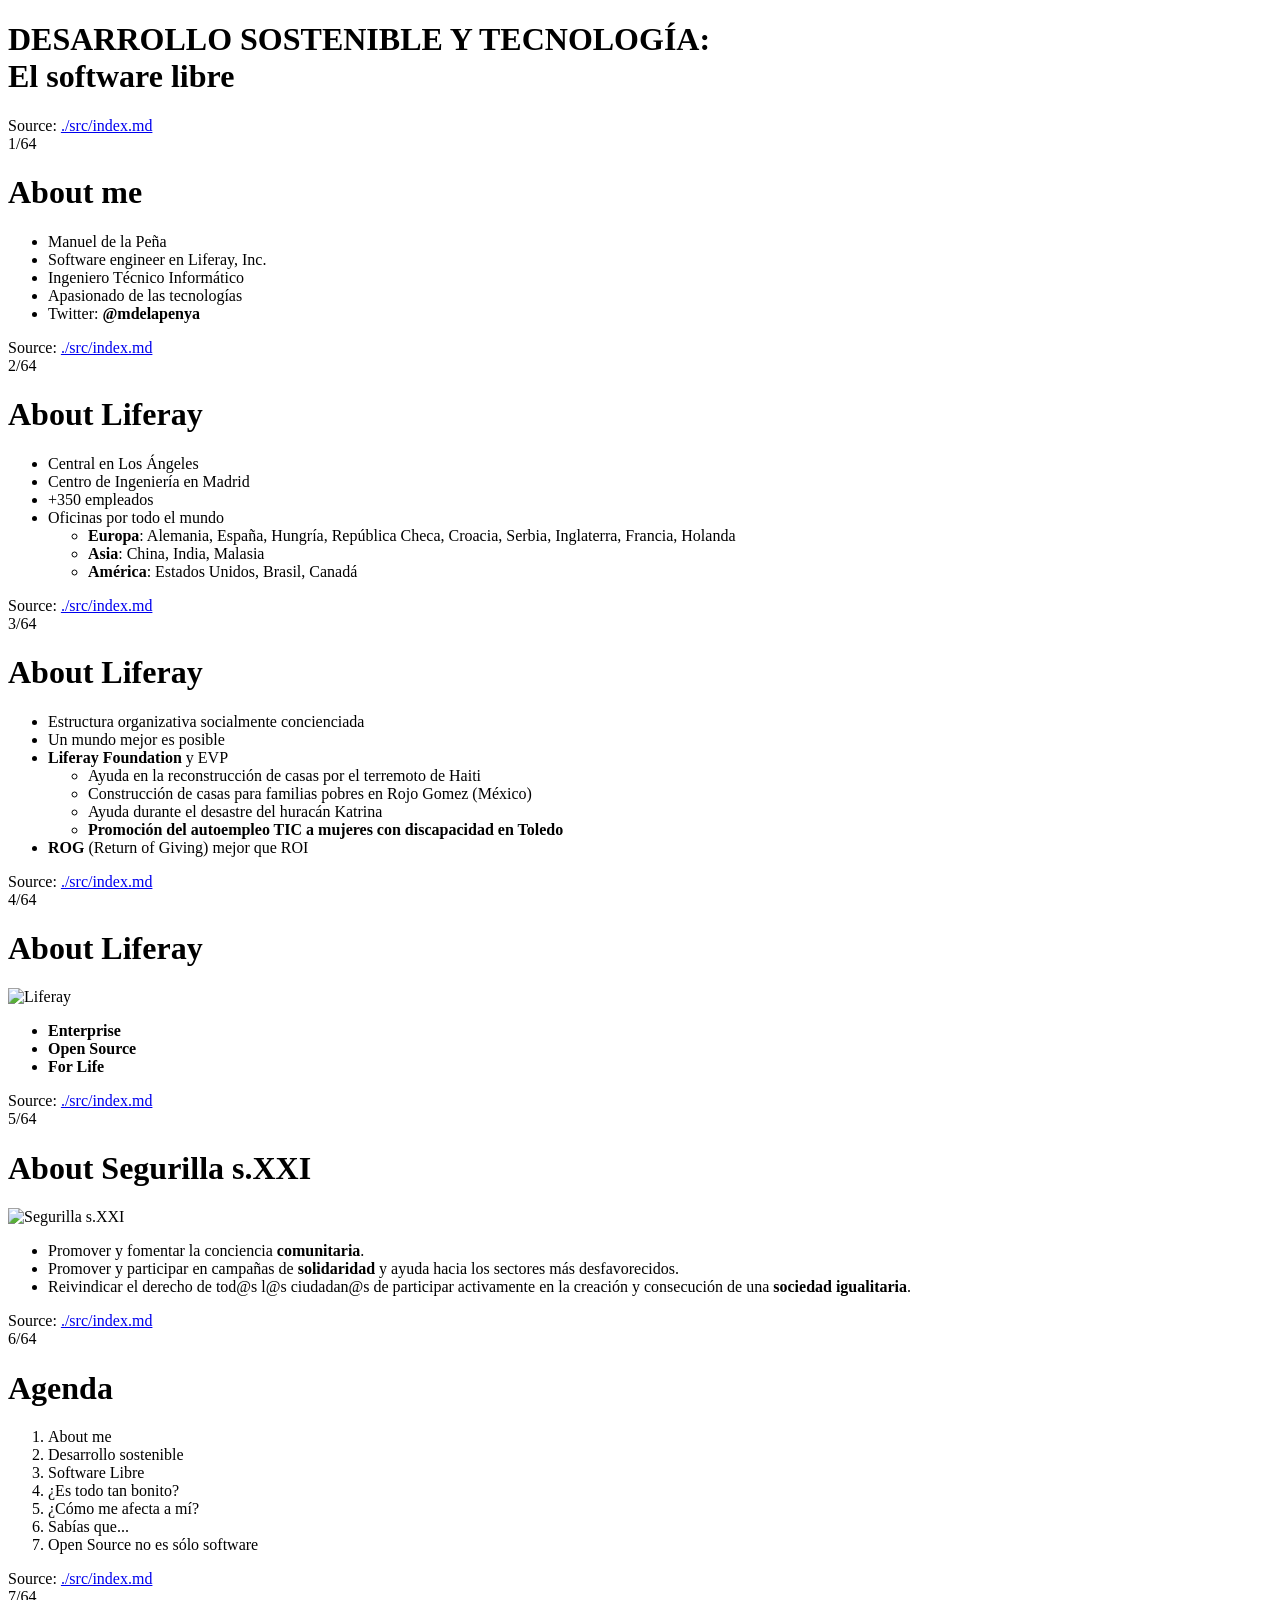
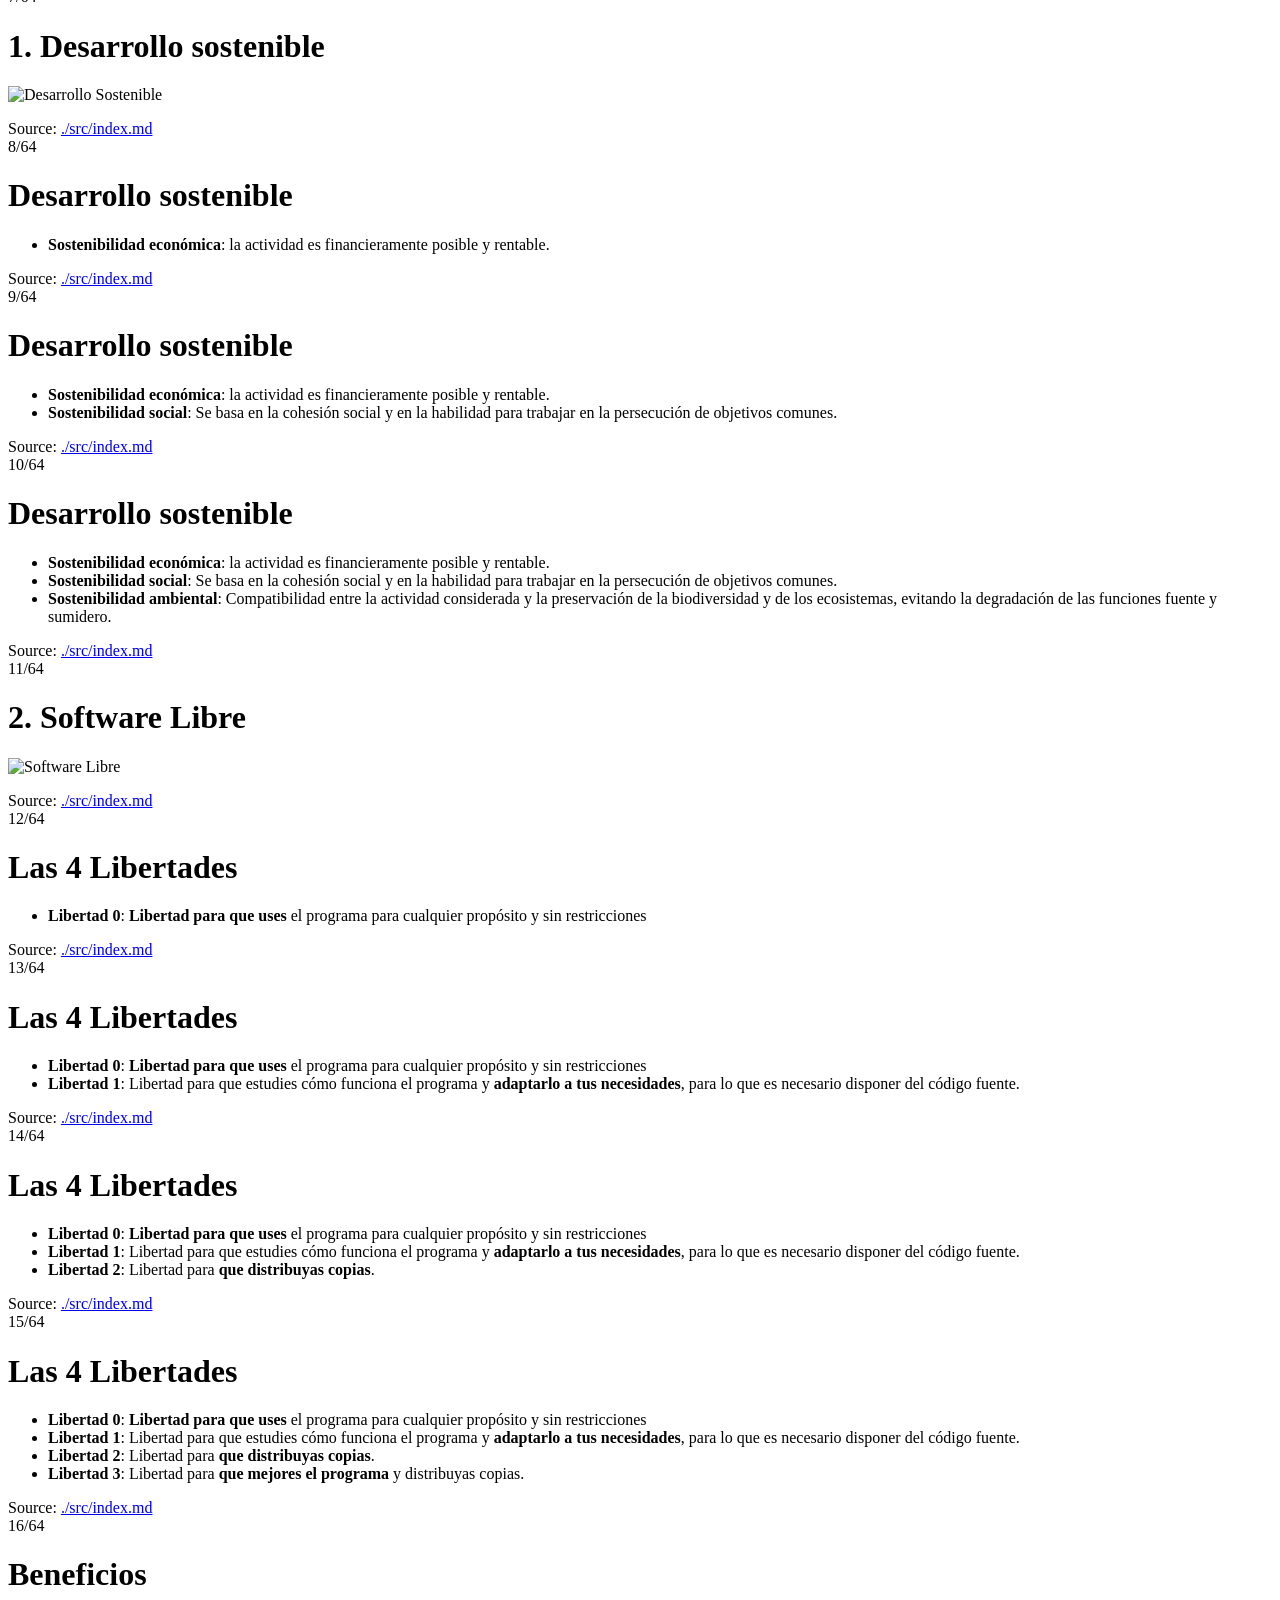
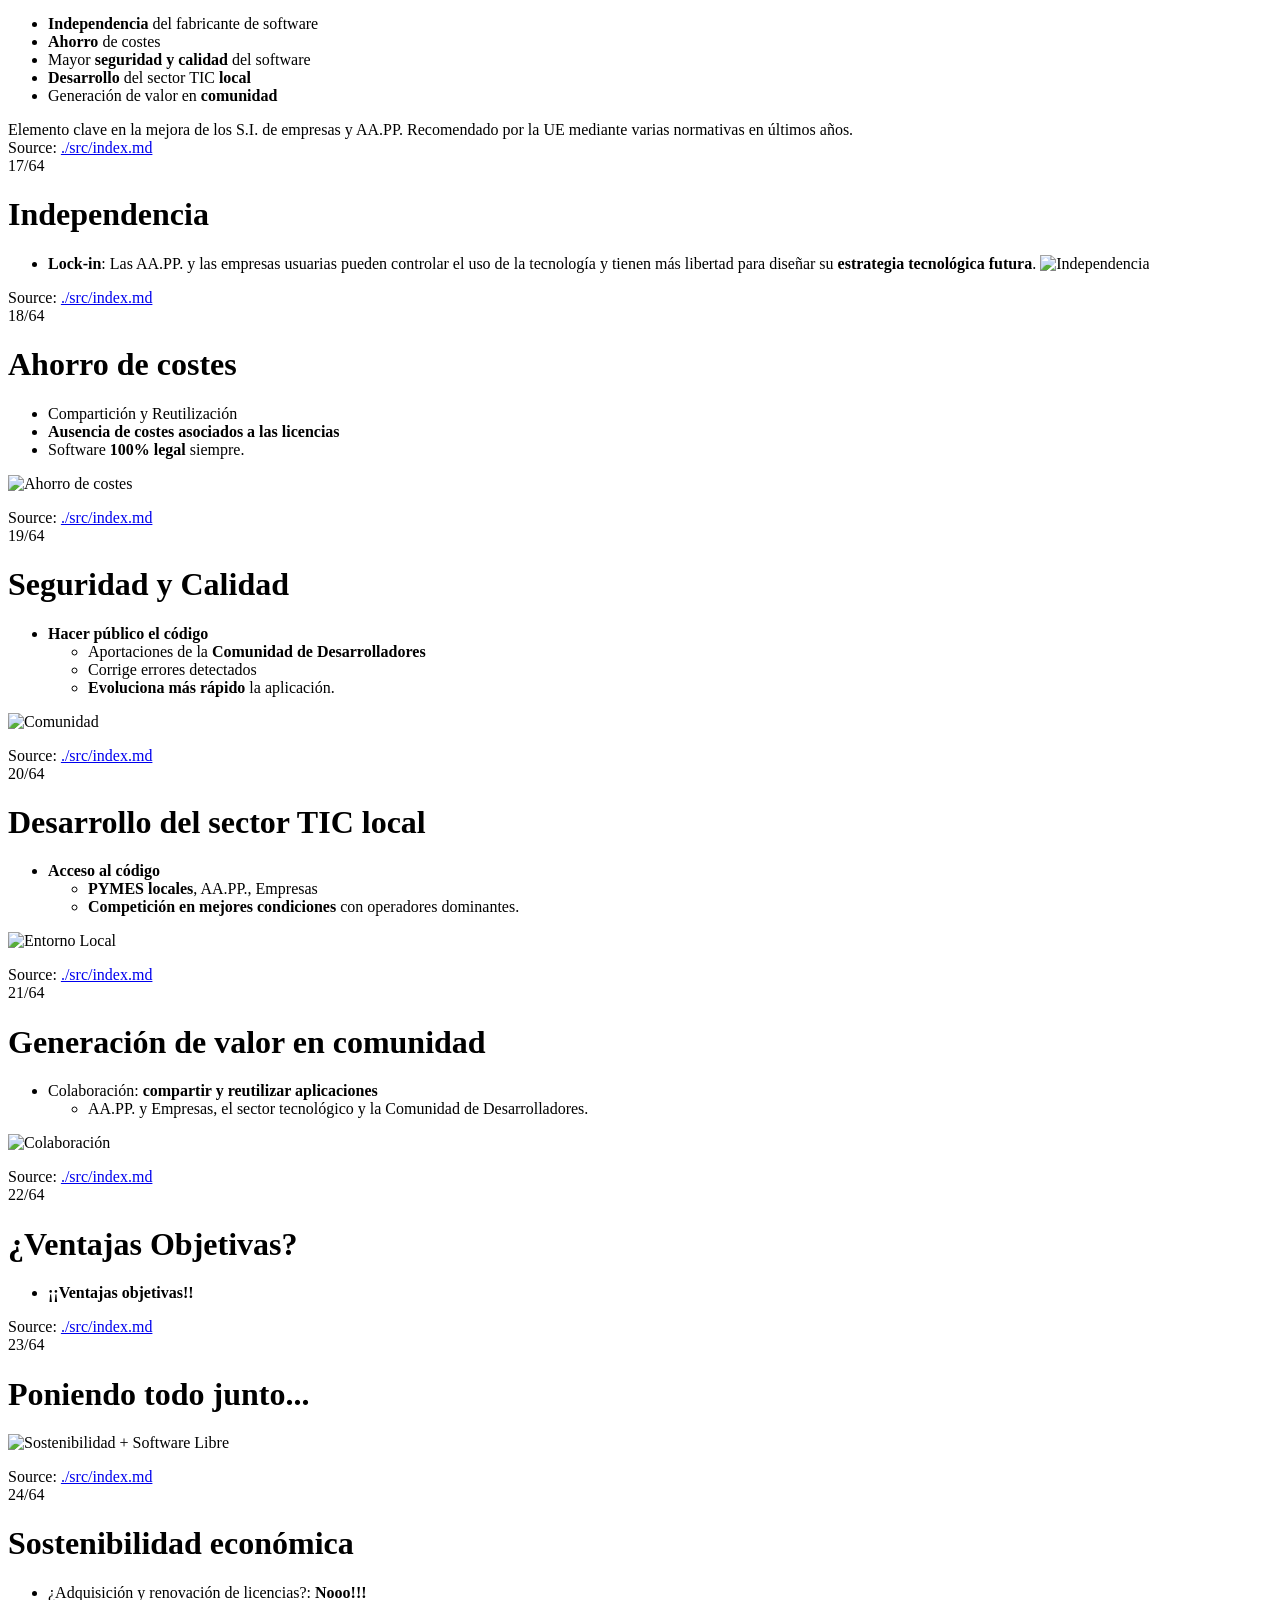
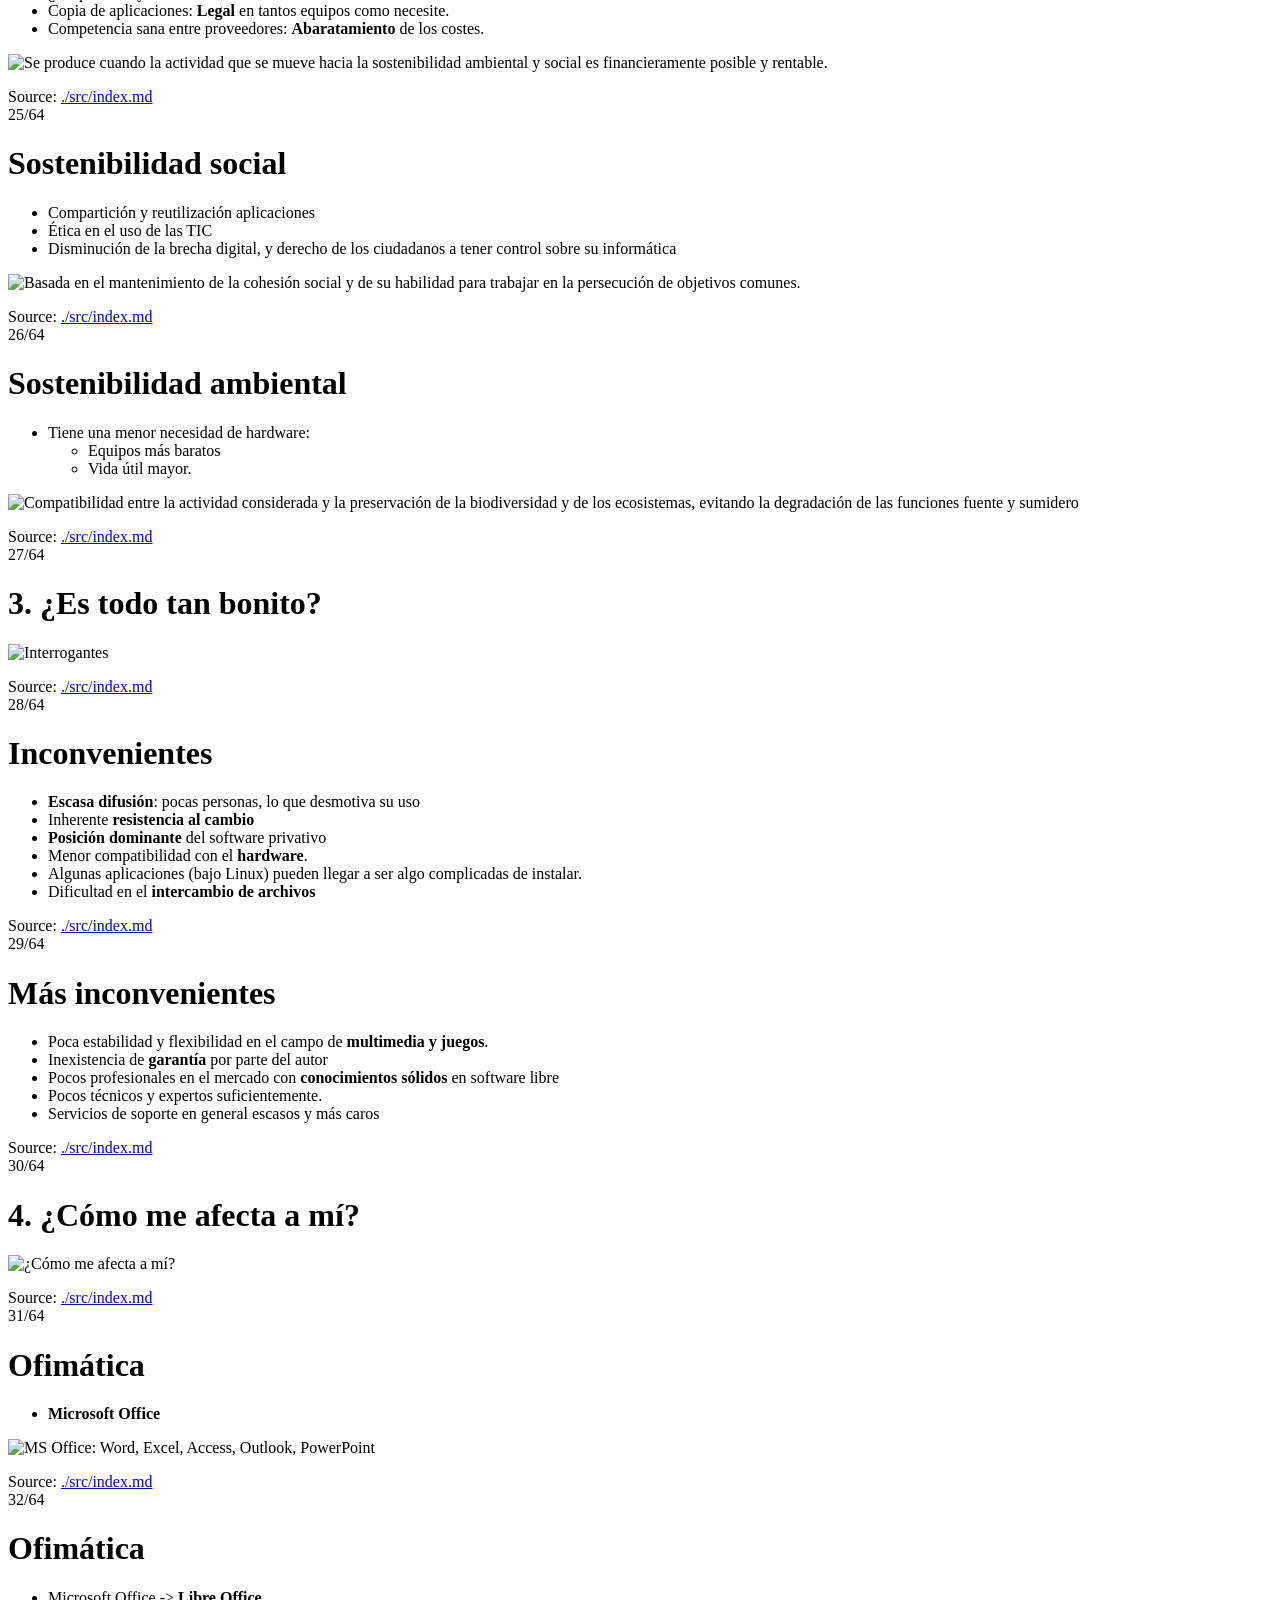
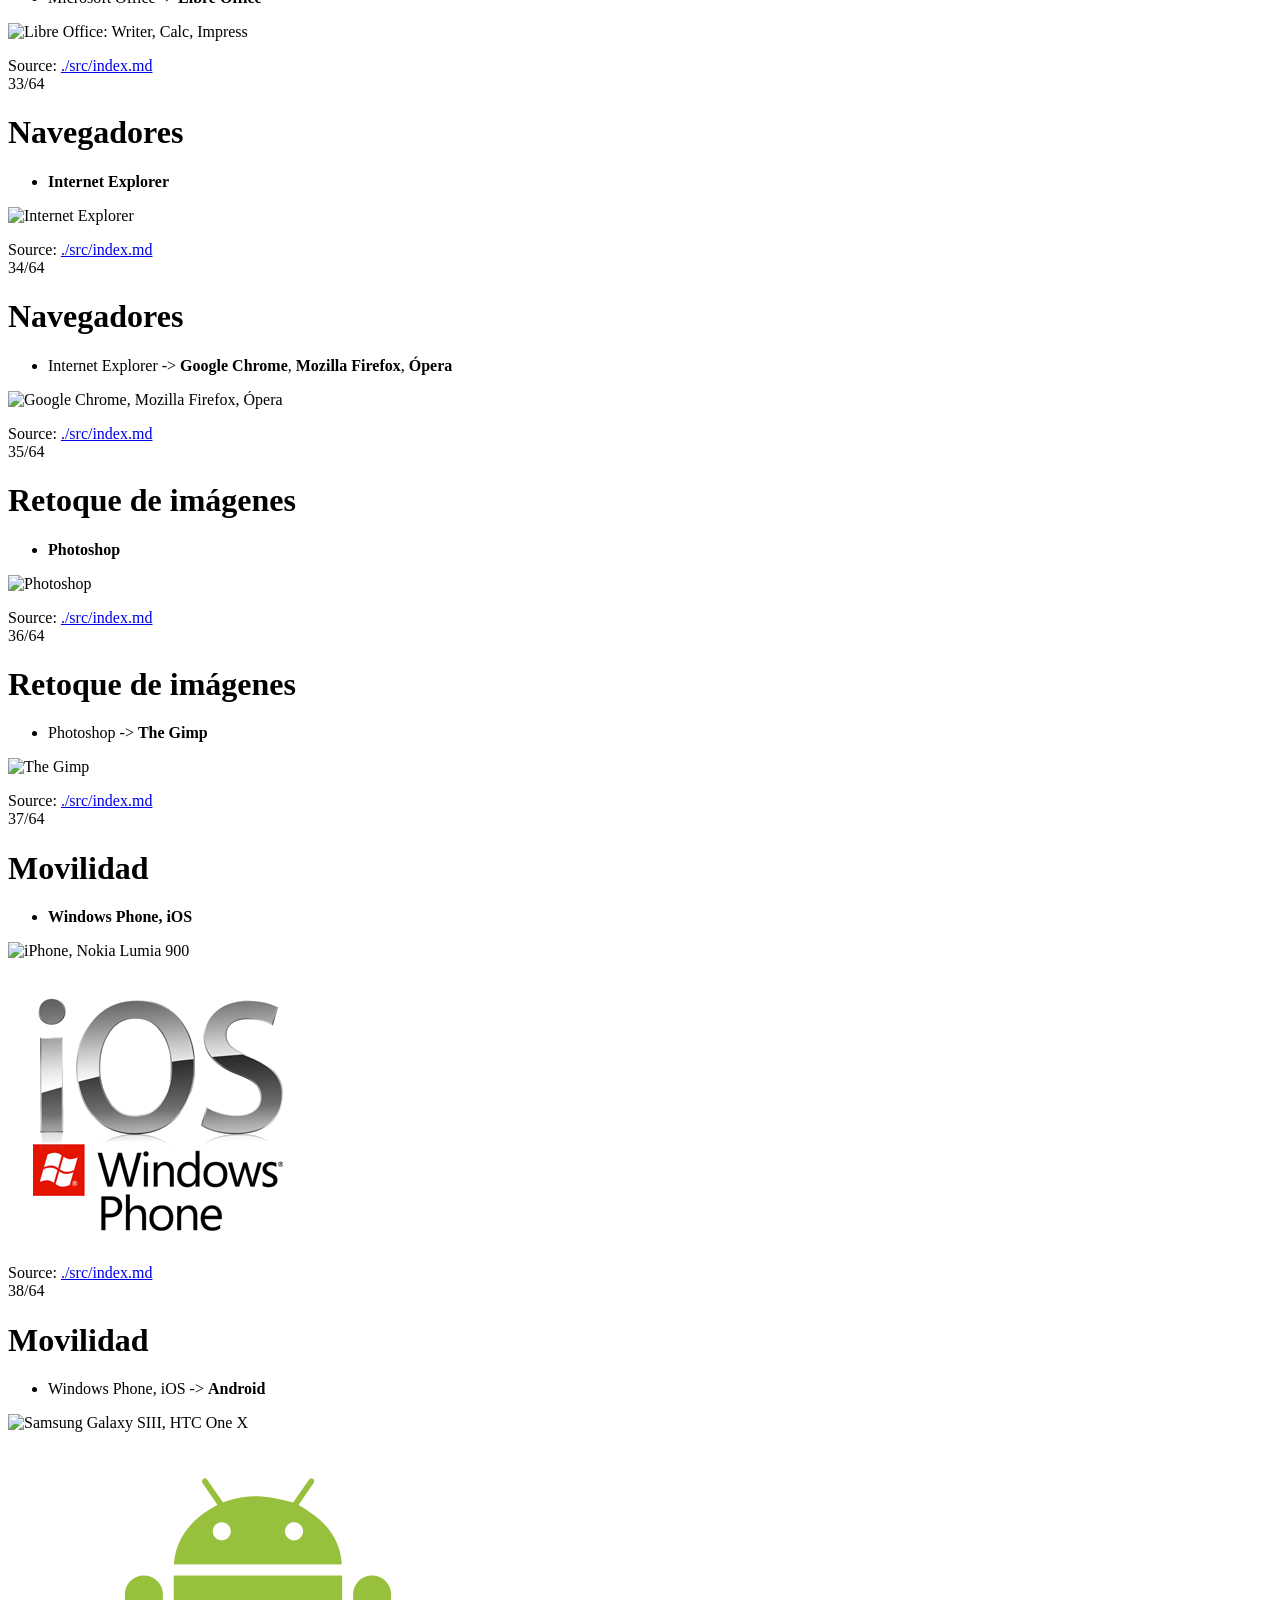
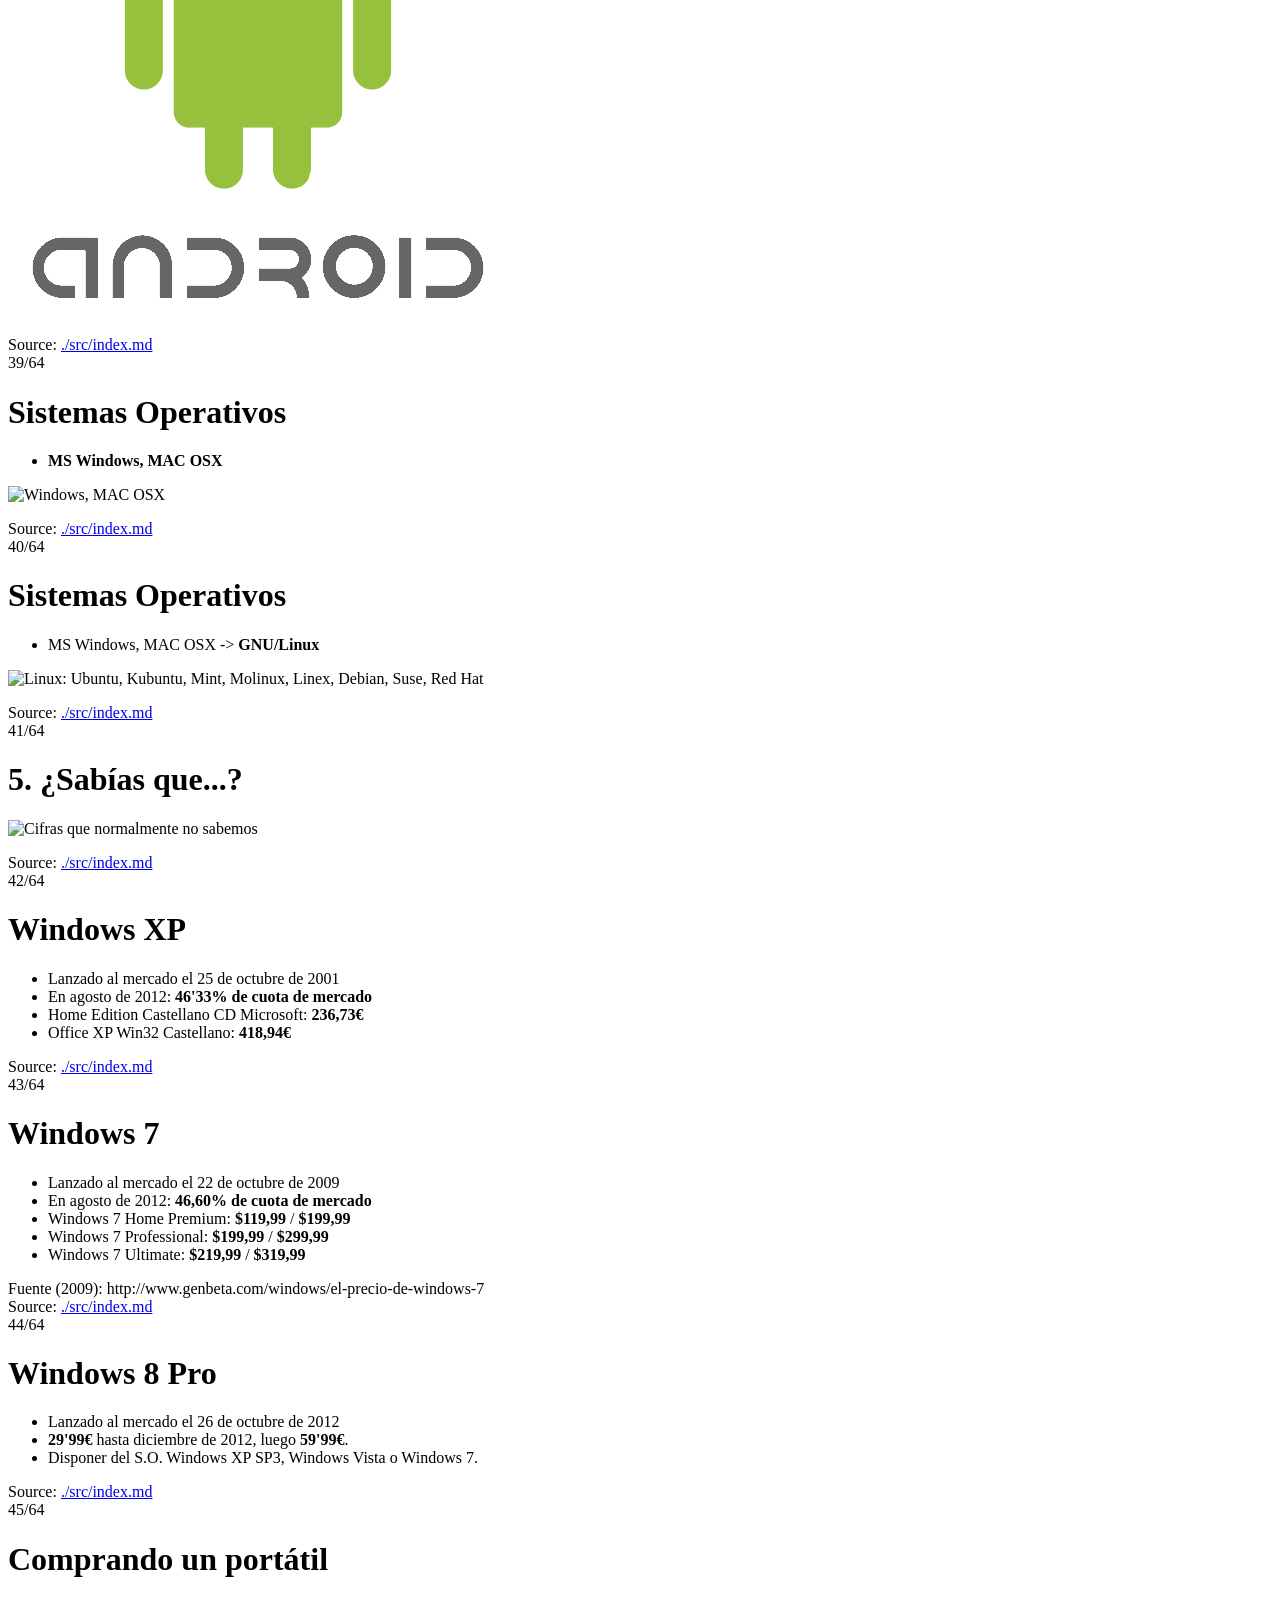
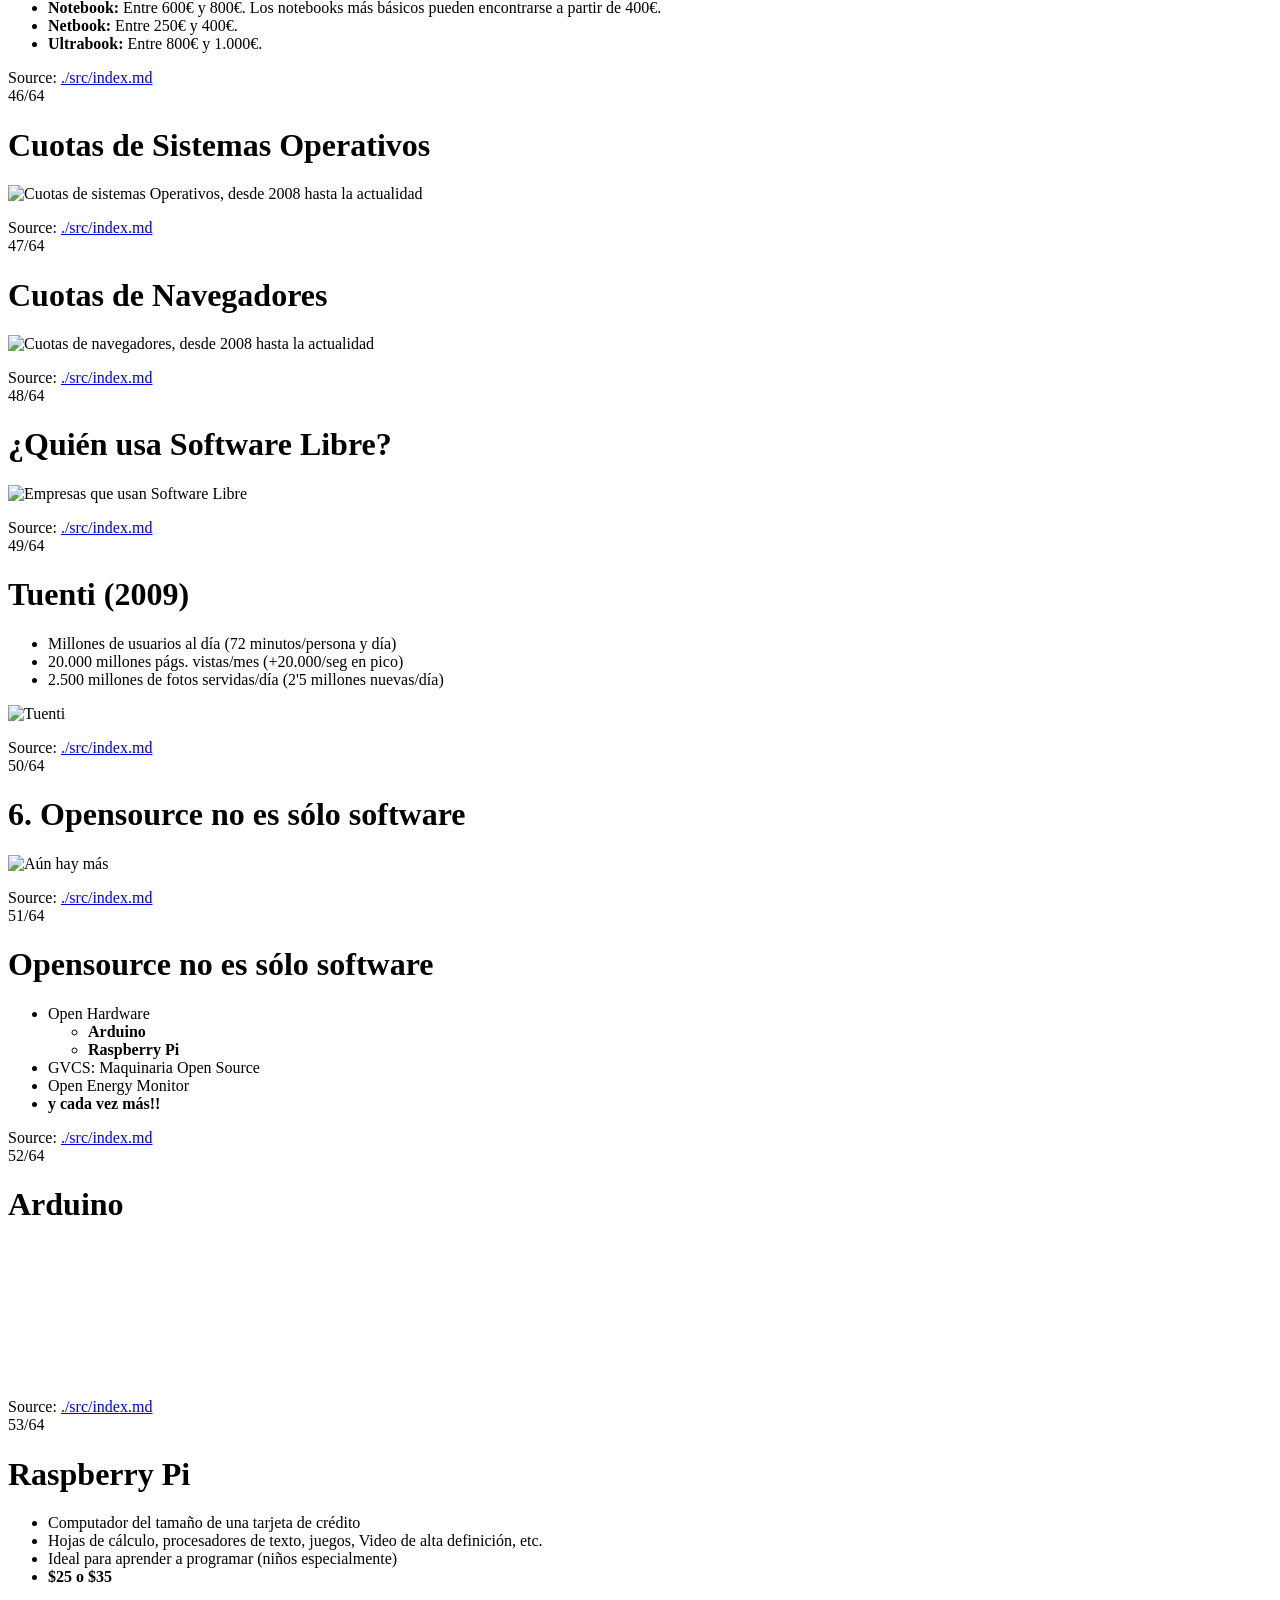
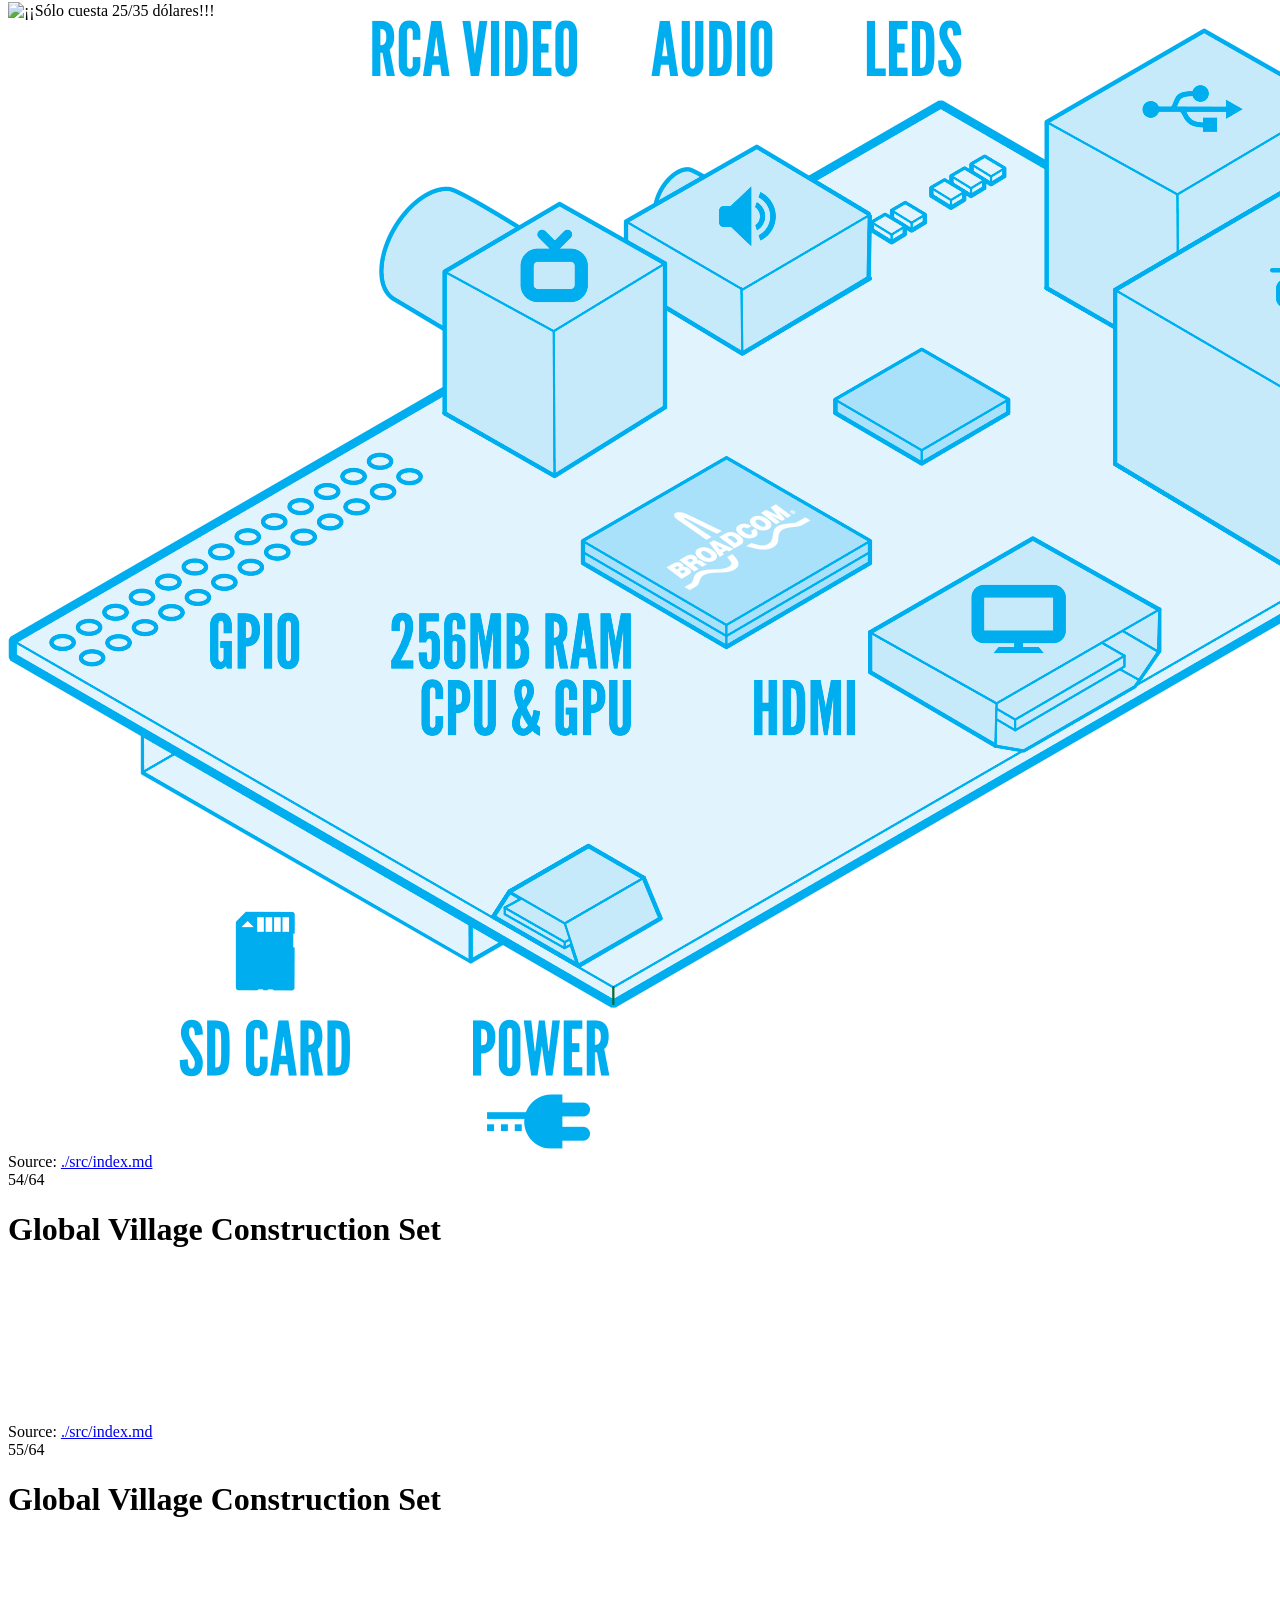
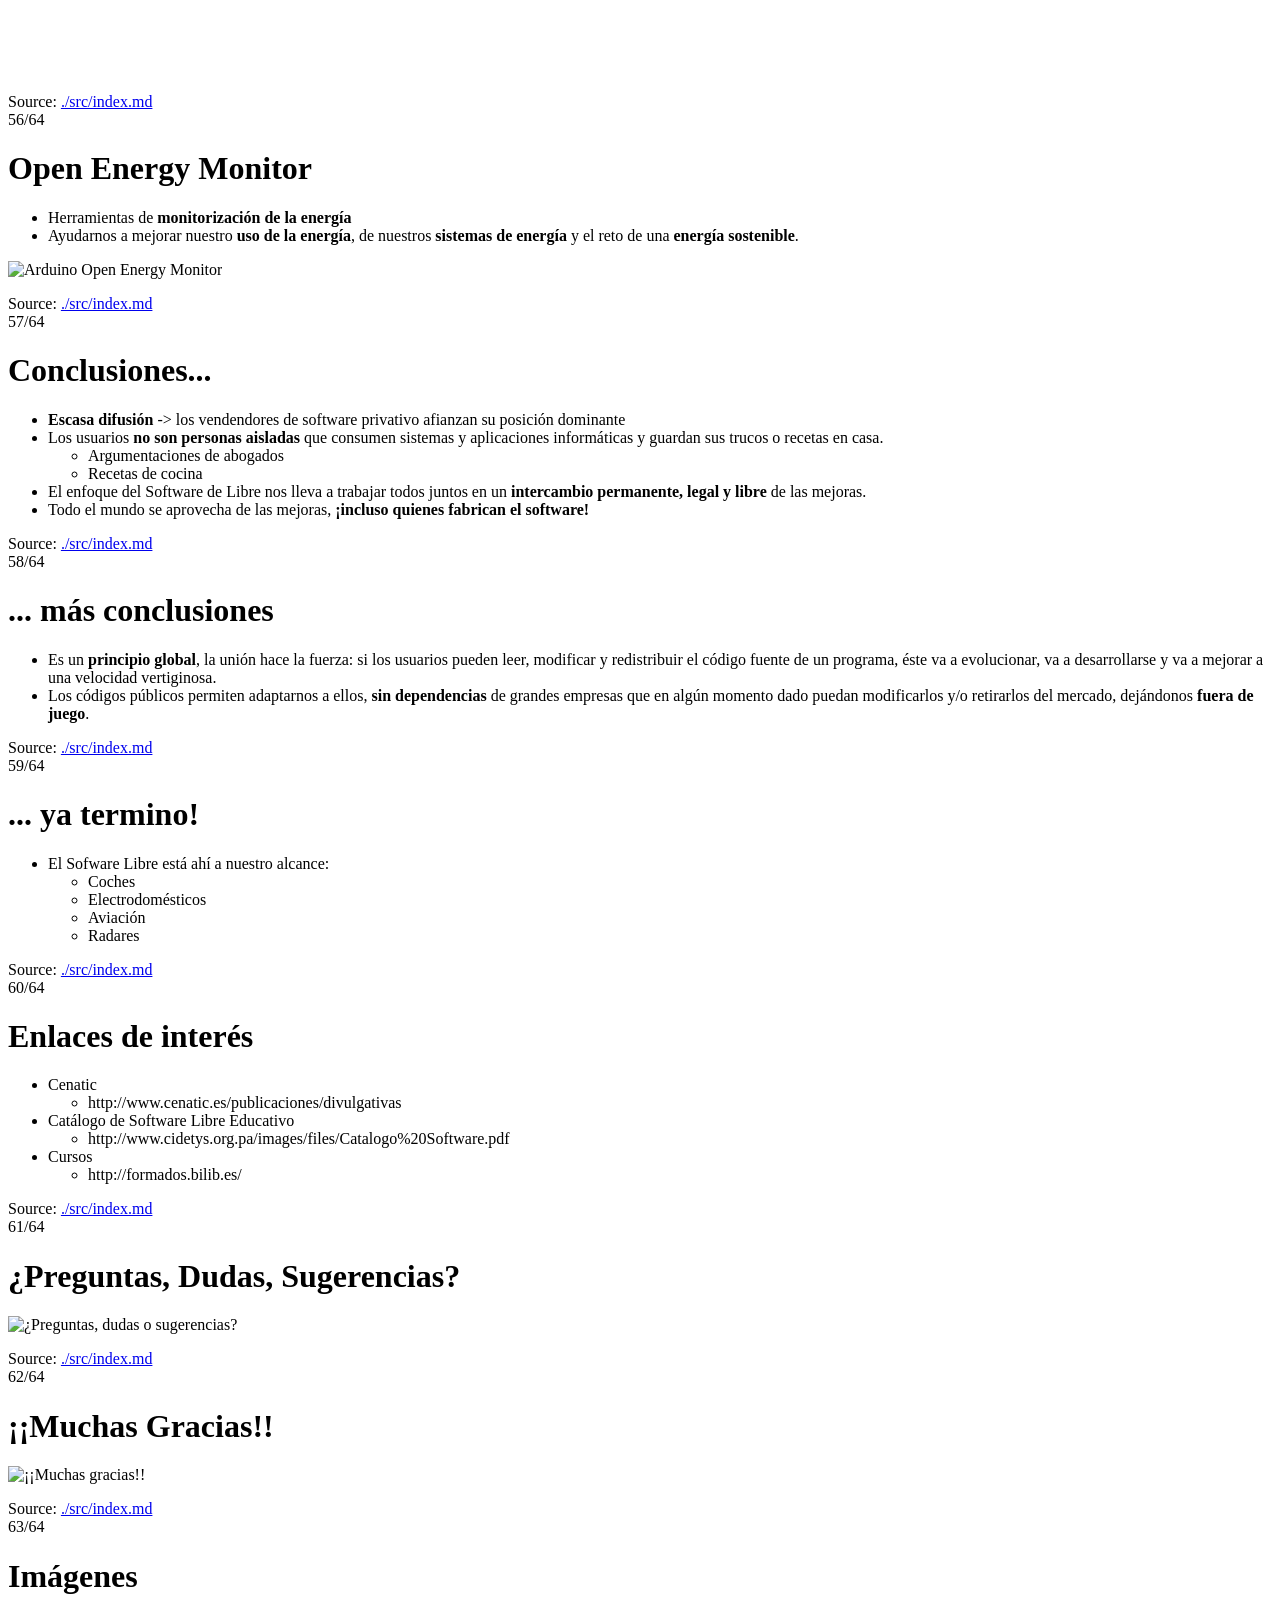
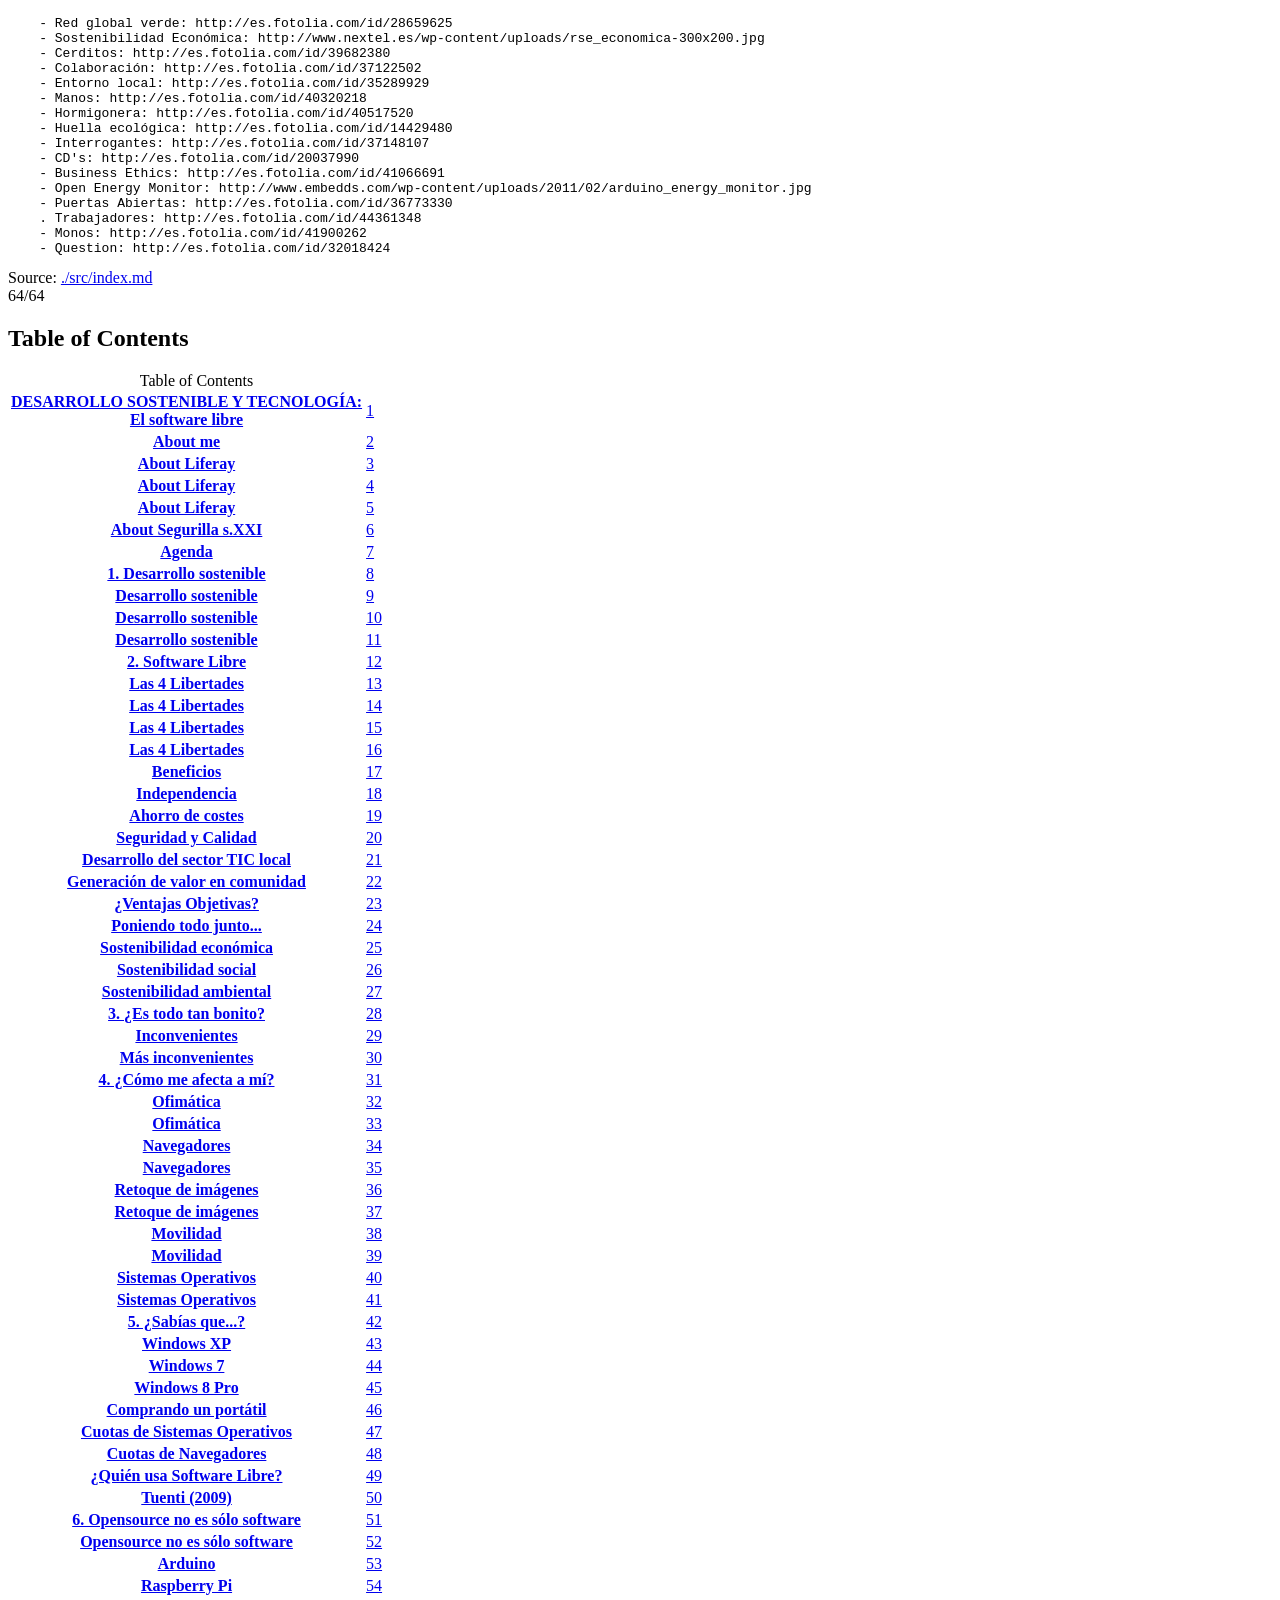
==== commit 2c550cc2: "SEGURILLA SXXI: add tuenti logo" ====
--- a/SEGURILLA_SXXI/src/index.html
+++ b/SEGURILLA_SXXI/src/index.html
@@ -217,12 +217,11 @@
           
           <section><ol>
 <li>About me</li>
-<li>Desarrollo sostenible y Tecnología</li>
+<li>Desarrollo sostenible</li>
 <li>Software Libre</li>
 <li>¿Es todo tan bonito?</li>
-<li>Beneficios de utilizar Software Libre</li>
 <li>¿Cómo me afecta a mí?</li>
-<li>Lo que habitualmente no sabemos</li>
+<li>Sabías que...</li>
 <li>Open Source no es sólo software</li>
 </ol></section>
           
@@ -243,7 +242,7 @@
       <div class="slide">
         <div class="inner">
           
-          <header><h1>Desarrollo sostenible</h1></header>
+          <header><h1>1. Desarrollo sostenible</h1></header>
           
           
           <section><p><img src="file:///home/manuel/Documentos/LiferayInc/my-presentations/SEGURILLA_SXXI/src/img/red_global_verde.png" title="Desarrollo Sostenible" class="h500" /></p></section>
@@ -340,7 +339,7 @@
       <div class="slide">
         <div class="inner">
           
-          <header><h1>Software Libre</h1></header>
+          <header><h1>2. Software Libre</h1></header>
           
           
           <section><p><img src="file:///home/manuel/Documentos/LiferayInc/my-presentations/SEGURILLA_SXXI/src/img/software_libre.png" title="Software Libre" class="h500" /></p></section>
@@ -761,7 +760,7 @@
       <div class="slide">
         <div class="inner">
           
-          <header><h1>¿Es todo tan bonito?</h1></header>
+          <header><h1>3. ¿Es todo tan bonito?</h1></header>
           
           
           <section><p><img src="file:///home/manuel/Documentos/LiferayInc/my-presentations/SEGURILLA_SXXI/src/img/interrogantes.png" title="Interrogantes" class="h500"/></p></section>
@@ -840,7 +839,7 @@
       <div class="slide">
         <div class="inner">
           
-          <header><h1>¿Cómo me afecta a mí?</h1></header>
+          <header><h1>4. ¿Cómo me afecta a mí?</h1></header>
           
           
           <section><p><img src="file:///home/manuel/Documentos/LiferayInc/my-presentations/SEGURILLA_SXXI/src/img/trabajantes.png" title="¿Cómo me afecta a mí?" class="h500"/></p></section>
@@ -1126,7 +1125,7 @@
       <div class="slide">
         <div class="inner">
           
-          <header><h1>Cifras que a menudo no sabemos</h1></header>
+          <header><h1>5. ¿Sabías que...?</h1></header>
           
           
           <section><p><img src="file:///home/manuel/Documentos/LiferayInc/my-presentations/SEGURILLA_SXXI/src/img/3_monos.jpg" title="Cifras que normalmente no sabemos" class="h500" /> </p></section>
@@ -1303,7 +1302,7 @@
           <header><h1>¿Quién usa Software Libre?</h1></header>
           
           
-          <section><p><img src="file:///home/manuel/Documentos/LiferayInc/my-presentations/SEGURILLA_SXXI/src/img/cuotas_browser.png" title="Cuotas de navegadores, desde 2008 hasta la actualidad" class="h500" /></p></section>
+          <section><p><img src="file:///home/manuel/Documentos/LiferayInc/my-presentations/SEGURILLA_SXXI/src/img/empresas.png" title="Empresas que usan Software Libre" class="h500" /></p></section>
           
         </div>
         <footer>
@@ -1322,18 +1321,15 @@
       <div class="slide">
         <div class="inner">
           
-          <header><h1>Tuenti</h1></header>
-          
-          
-          <section><ul>
-<li>Millones de usuarios al día</li>
-<li>72 minutos/persona y día</li>
-<li>20.000 millones págs. vistas/mes</li>
-<li>+20.000 págs./seg en pico</li>
-<li>2'5 millones de fotos nuevas/día</li>
-<li>2.500 millones de fotos servidas/día</li>
-</ul>
-<div class="tooltip">Fuente: Tuenti, 2009</div></section>
+          <header><h1>Tuenti (2009)</h1></header>
+          
+          
+          <section><ul>
+<li>Millones de usuarios al día (72 minutos/persona y día)</li>
+<li>20.000 millones págs. vistas/mes (+20.000/seg en pico)</li>
+<li>2.500 millones de fotos servidas/día (2'5 millones nuevas/día)</li>
+</ul>
+<p><img src="file:///home/manuel/Documentos/LiferayInc/my-presentations/SEGURILLA_SXXI/src/img/logo_tuenti.png" title="Tuenti" class="h300" /></p></section>
           
         </div>
         <footer>
@@ -1352,7 +1348,7 @@
       <div class="slide">
         <div class="inner">
           
-          <header><h1>Opensource no es sólo software</h1></header>
+          <header><h1>6. Opensource no es sólo software</h1></header>
           
           
           <section><p><img src="file:///home/manuel/Documentos/LiferayInc/my-presentations/SEGURILLA_SXXI/src/img/puertas_abiertas.jpg" title="Aún hay más" class="h500"/></p></section>
@@ -1782,7 +1778,7 @@
       
             
       <tr id="toc-row-8">
-        <th><a href="#slide8">Desarrollo sostenible</a></th>
+        <th><a href="#slide8">1. Desarrollo sostenible</a></th>
         <td><a href="#slide8">8</a></td>
       </tr>
       
@@ -1806,7 +1802,7 @@
       
             
       <tr id="toc-row-12">
-        <th><a href="#slide12">Software Libre</a></th>
+        <th><a href="#slide12">2. Software Libre</a></th>
         <td><a href="#slide12">12</a></td>
       </tr>
       
@@ -1902,7 +1898,7 @@
       
             
       <tr id="toc-row-28">
-        <th><a href="#slide28">¿Es todo tan bonito?</a></th>
+        <th><a href="#slide28">3. ¿Es todo tan bonito?</a></th>
         <td><a href="#slide28">28</a></td>
       </tr>
       
@@ -1920,7 +1916,7 @@
       
             
       <tr id="toc-row-31">
-        <th><a href="#slide31">¿Cómo me afecta a mí?</a></th>
+        <th><a href="#slide31">4. ¿Cómo me afecta a mí?</a></th>
         <td><a href="#slide31">31</a></td>
       </tr>
       
@@ -1986,7 +1982,7 @@
       
             
       <tr id="toc-row-42">
-        <th><a href="#slide42">Cifras que a menudo no sabemos</a></th>
+        <th><a href="#slide42">5. ¿Sabías que...?</a></th>
         <td><a href="#slide42">42</a></td>
       </tr>
       
@@ -2034,13 +2030,13 @@
       
             
       <tr id="toc-row-50">
-        <th><a href="#slide50">Tuenti</a></th>
+        <th><a href="#slide50">Tuenti (2009)</a></th>
         <td><a href="#slide50">50</a></td>
       </tr>
       
             
       <tr id="toc-row-51">
-        <th><a href="#slide51">Opensource no es sólo software</a></th>
+        <th><a href="#slide51">6. Opensource no es sólo software</a></th>
         <td><a href="#slide51">51</a></td>
       </tr>
       
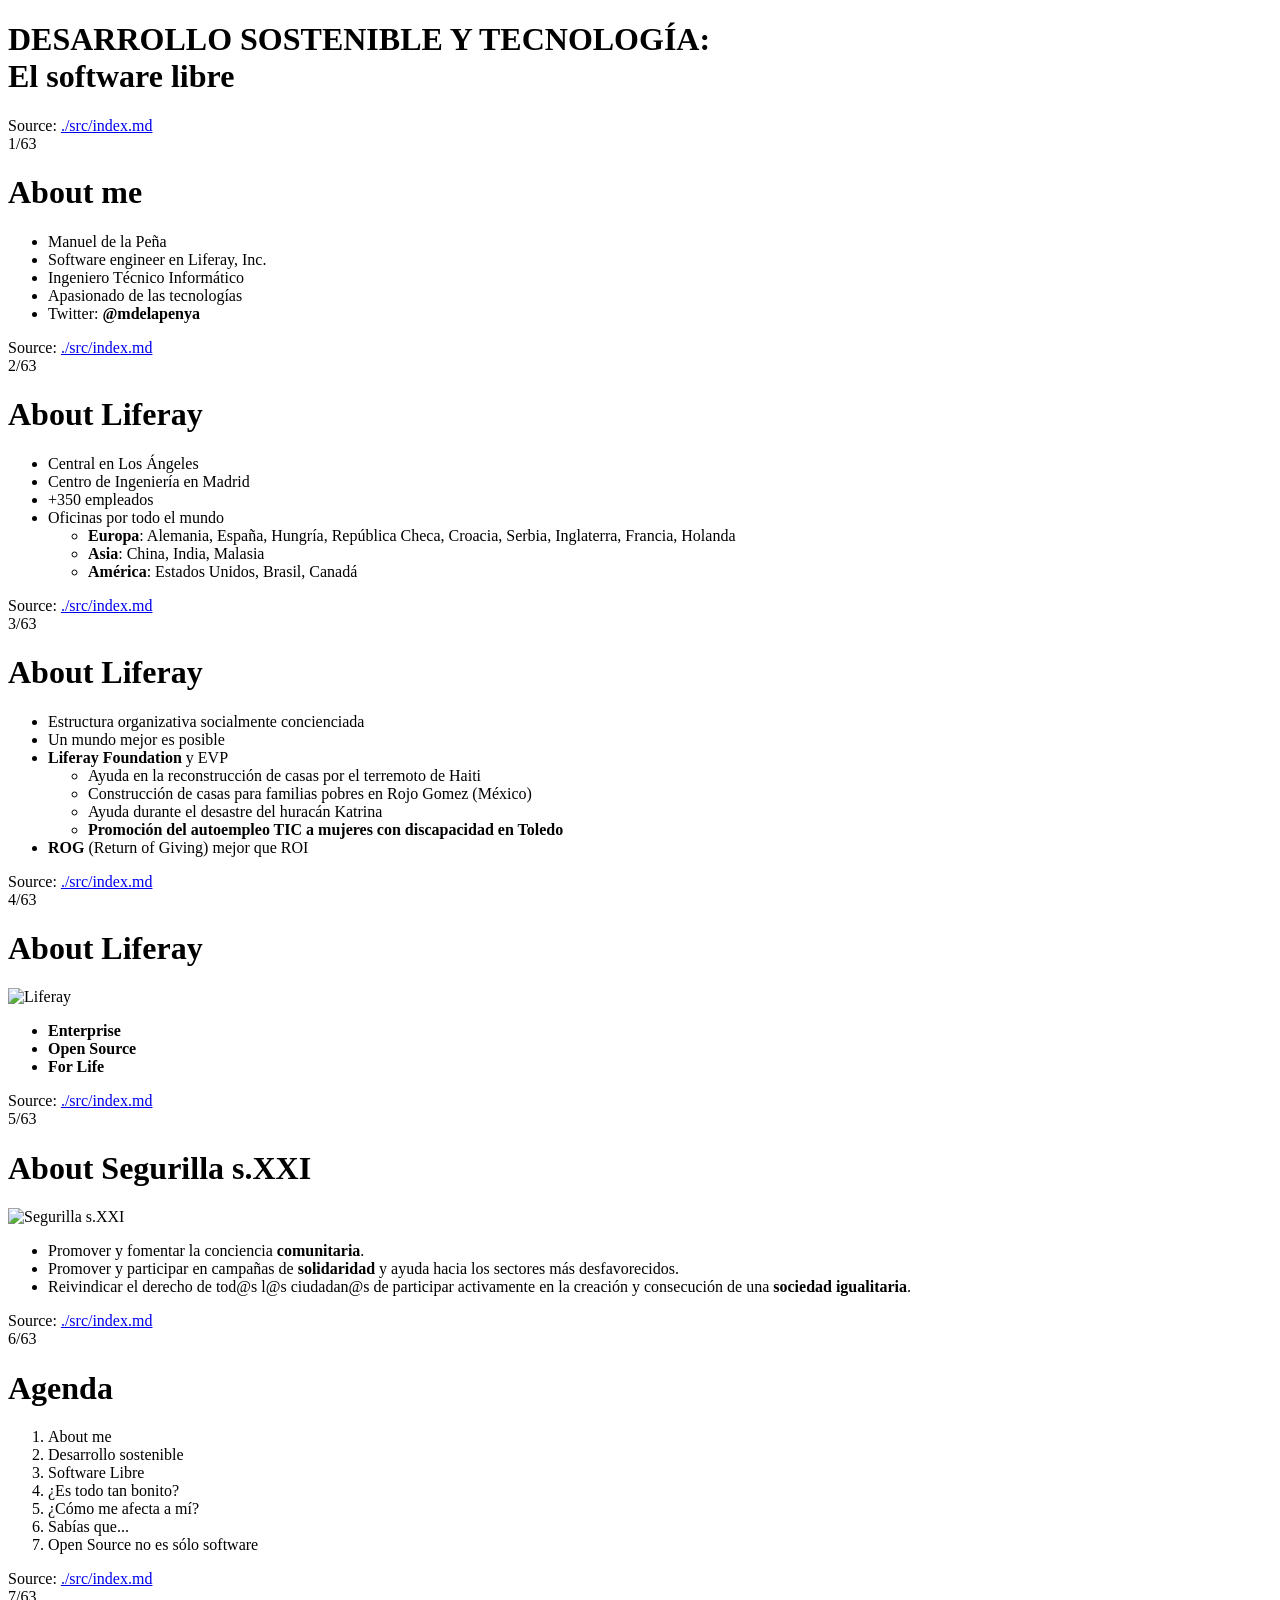
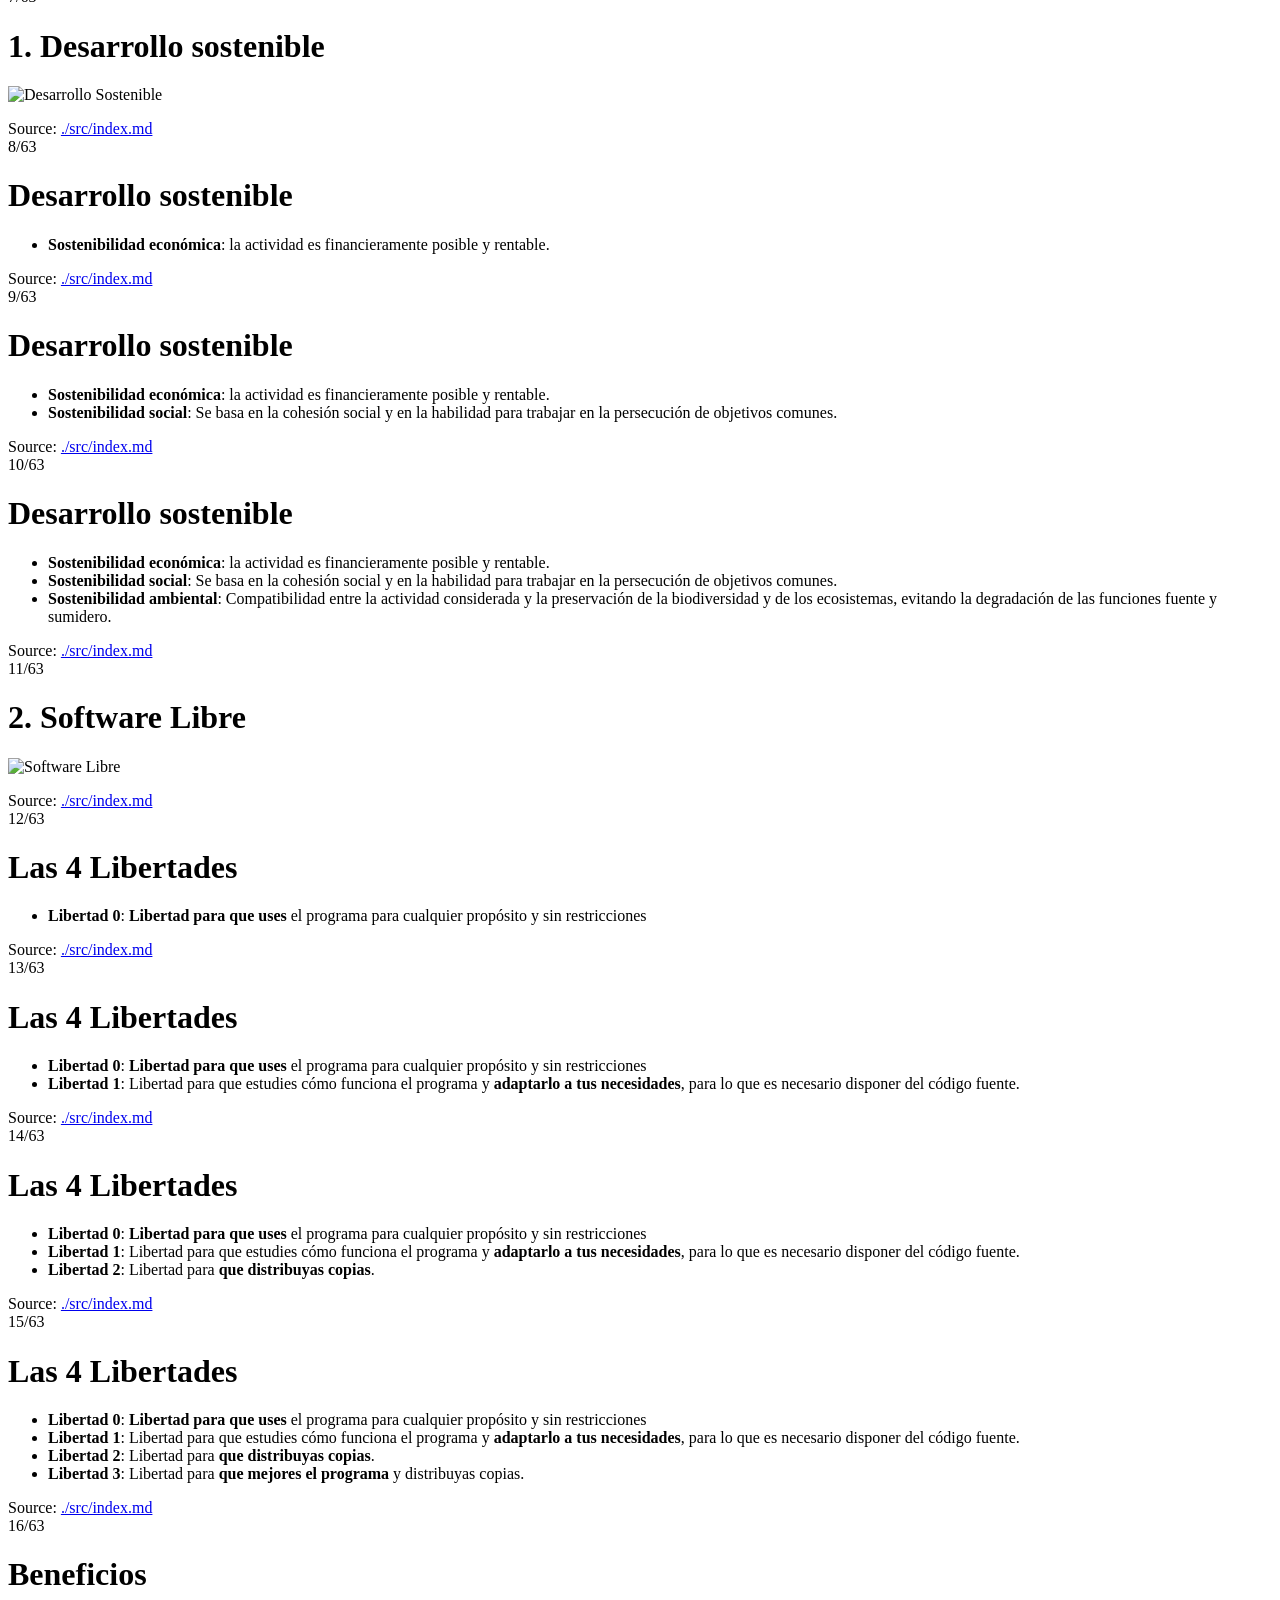
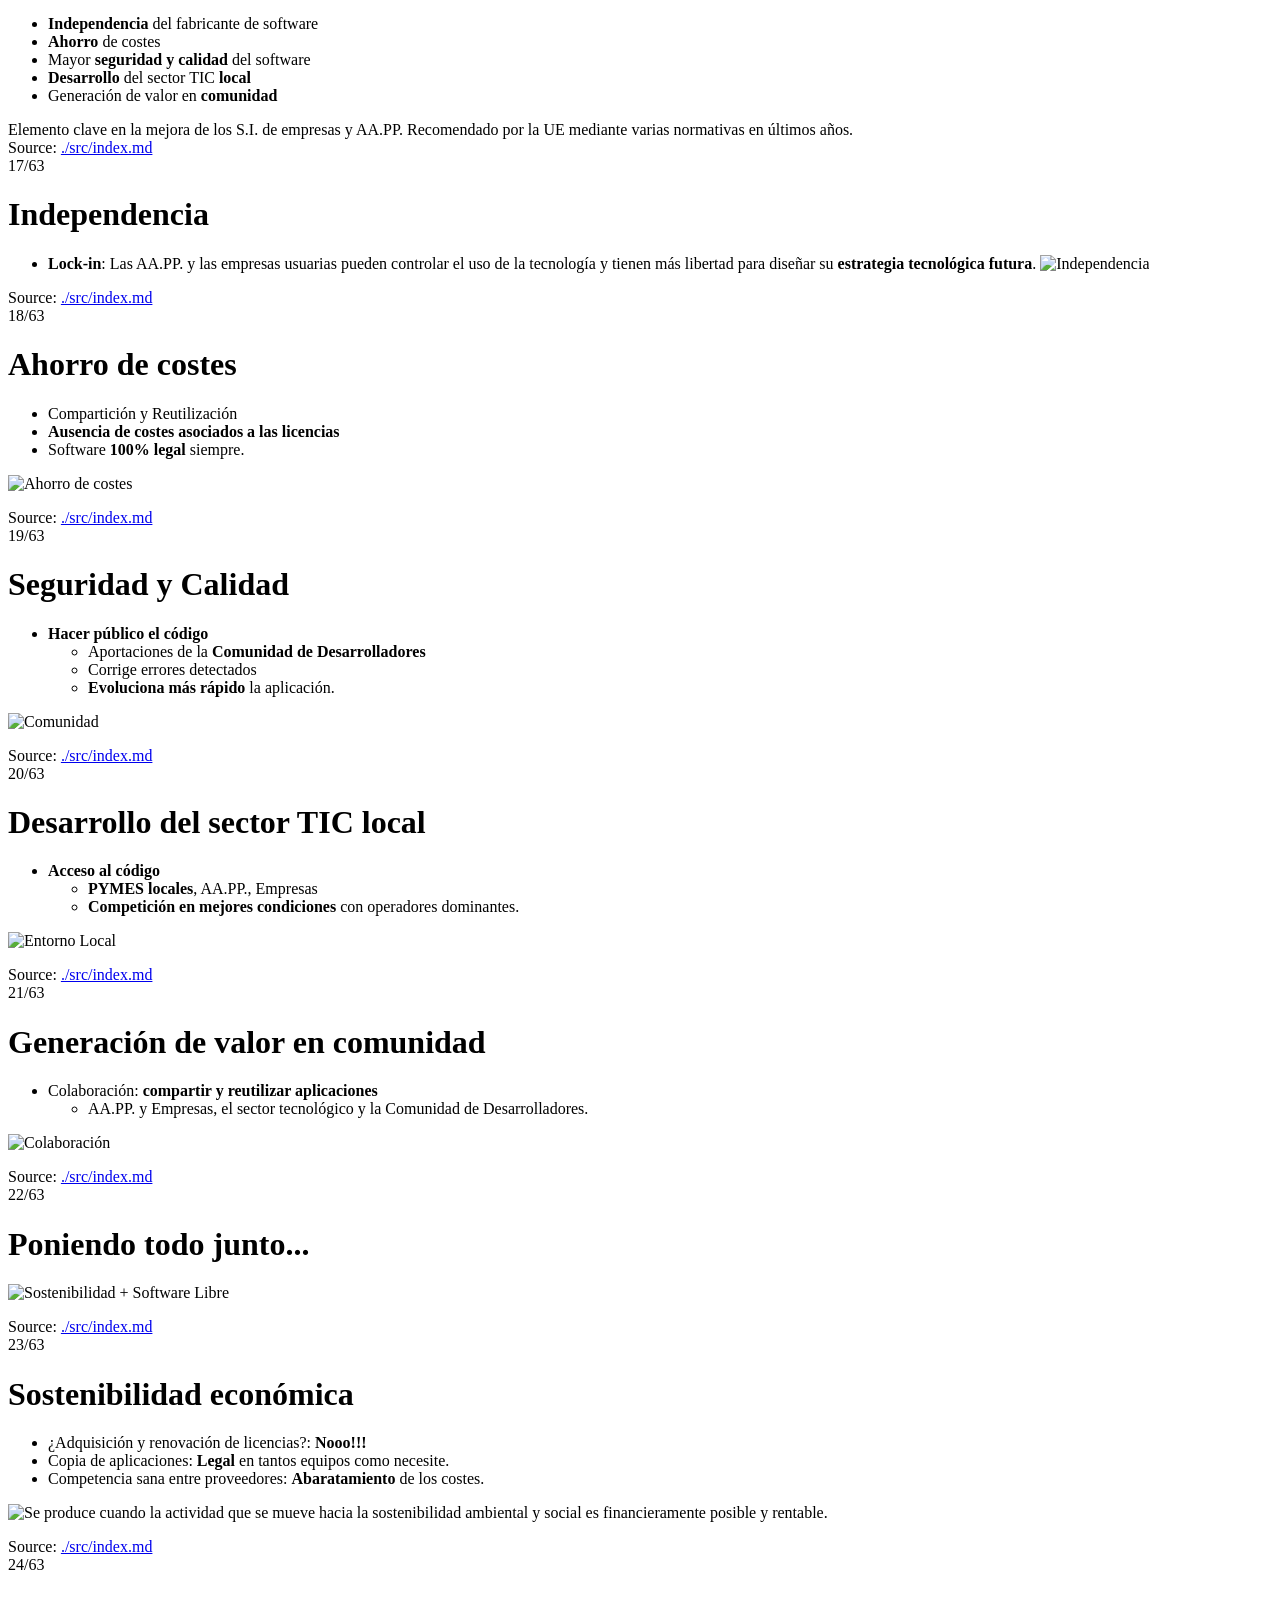
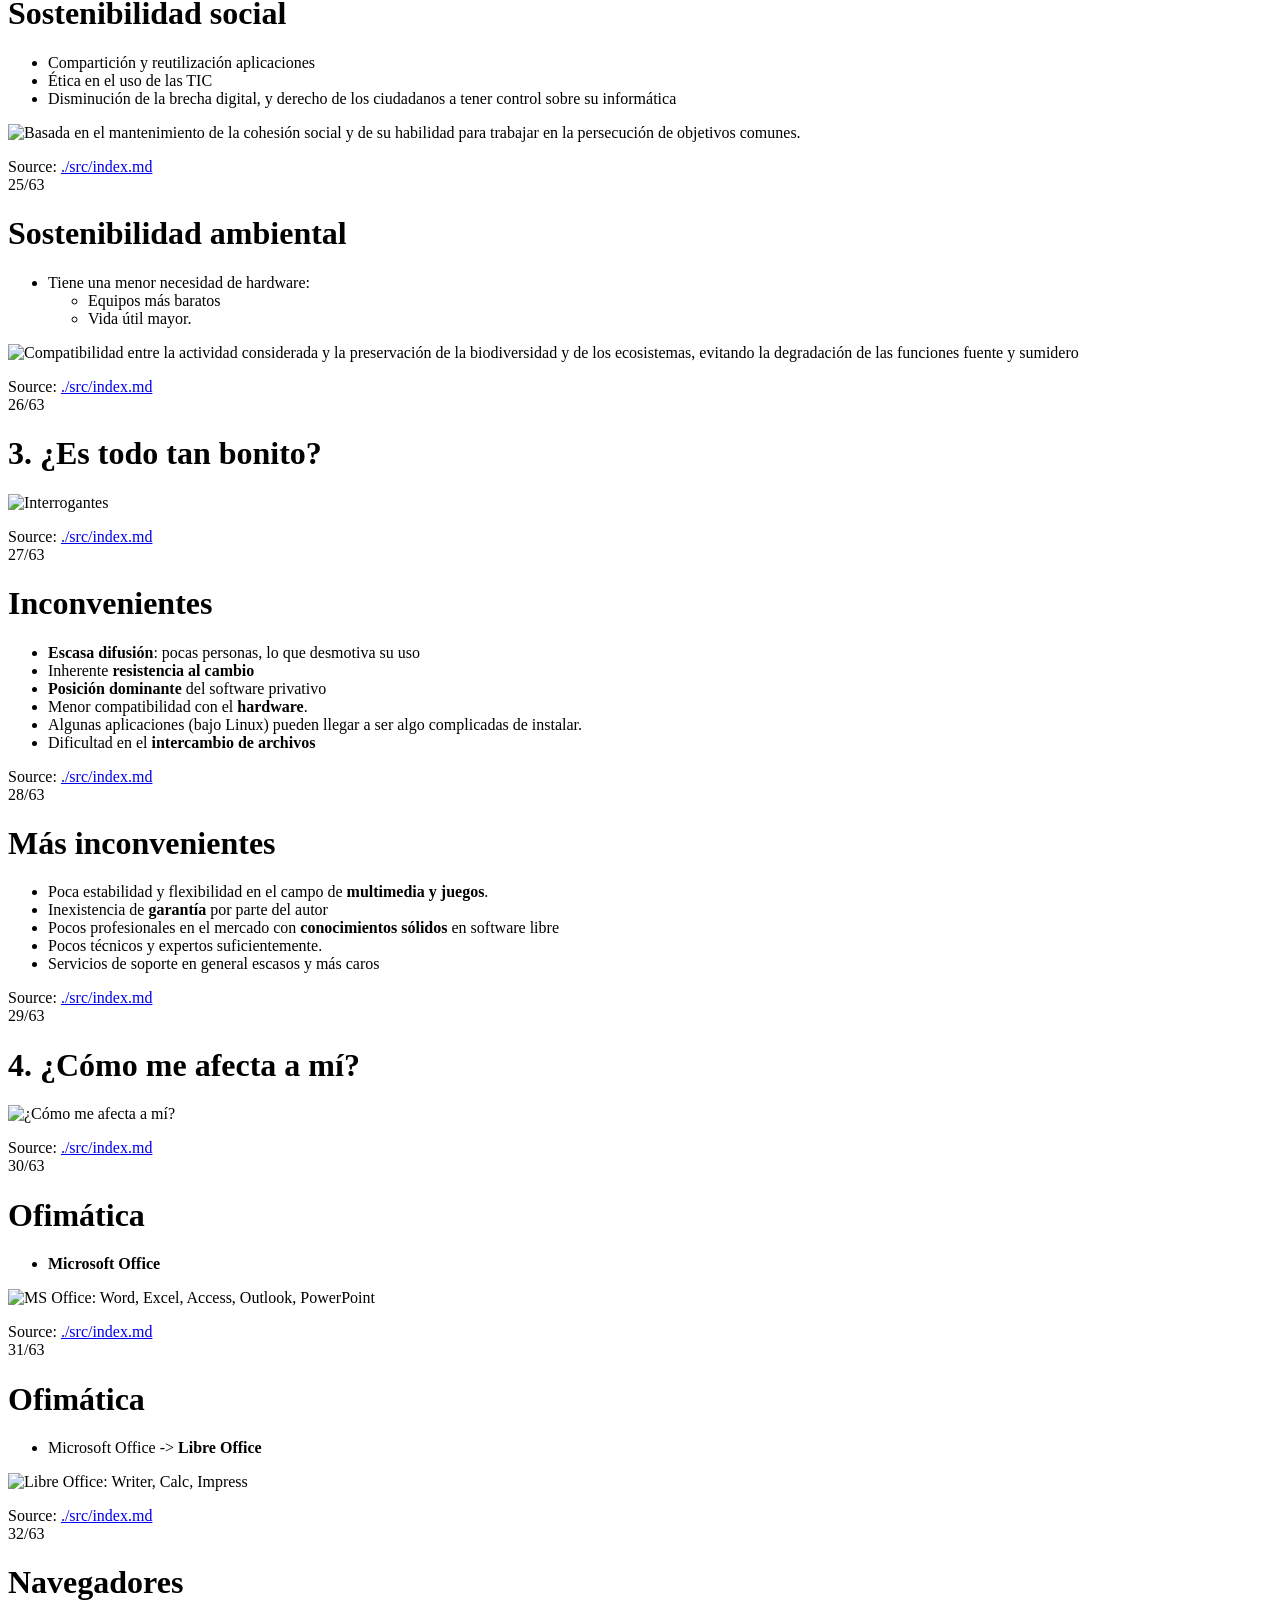
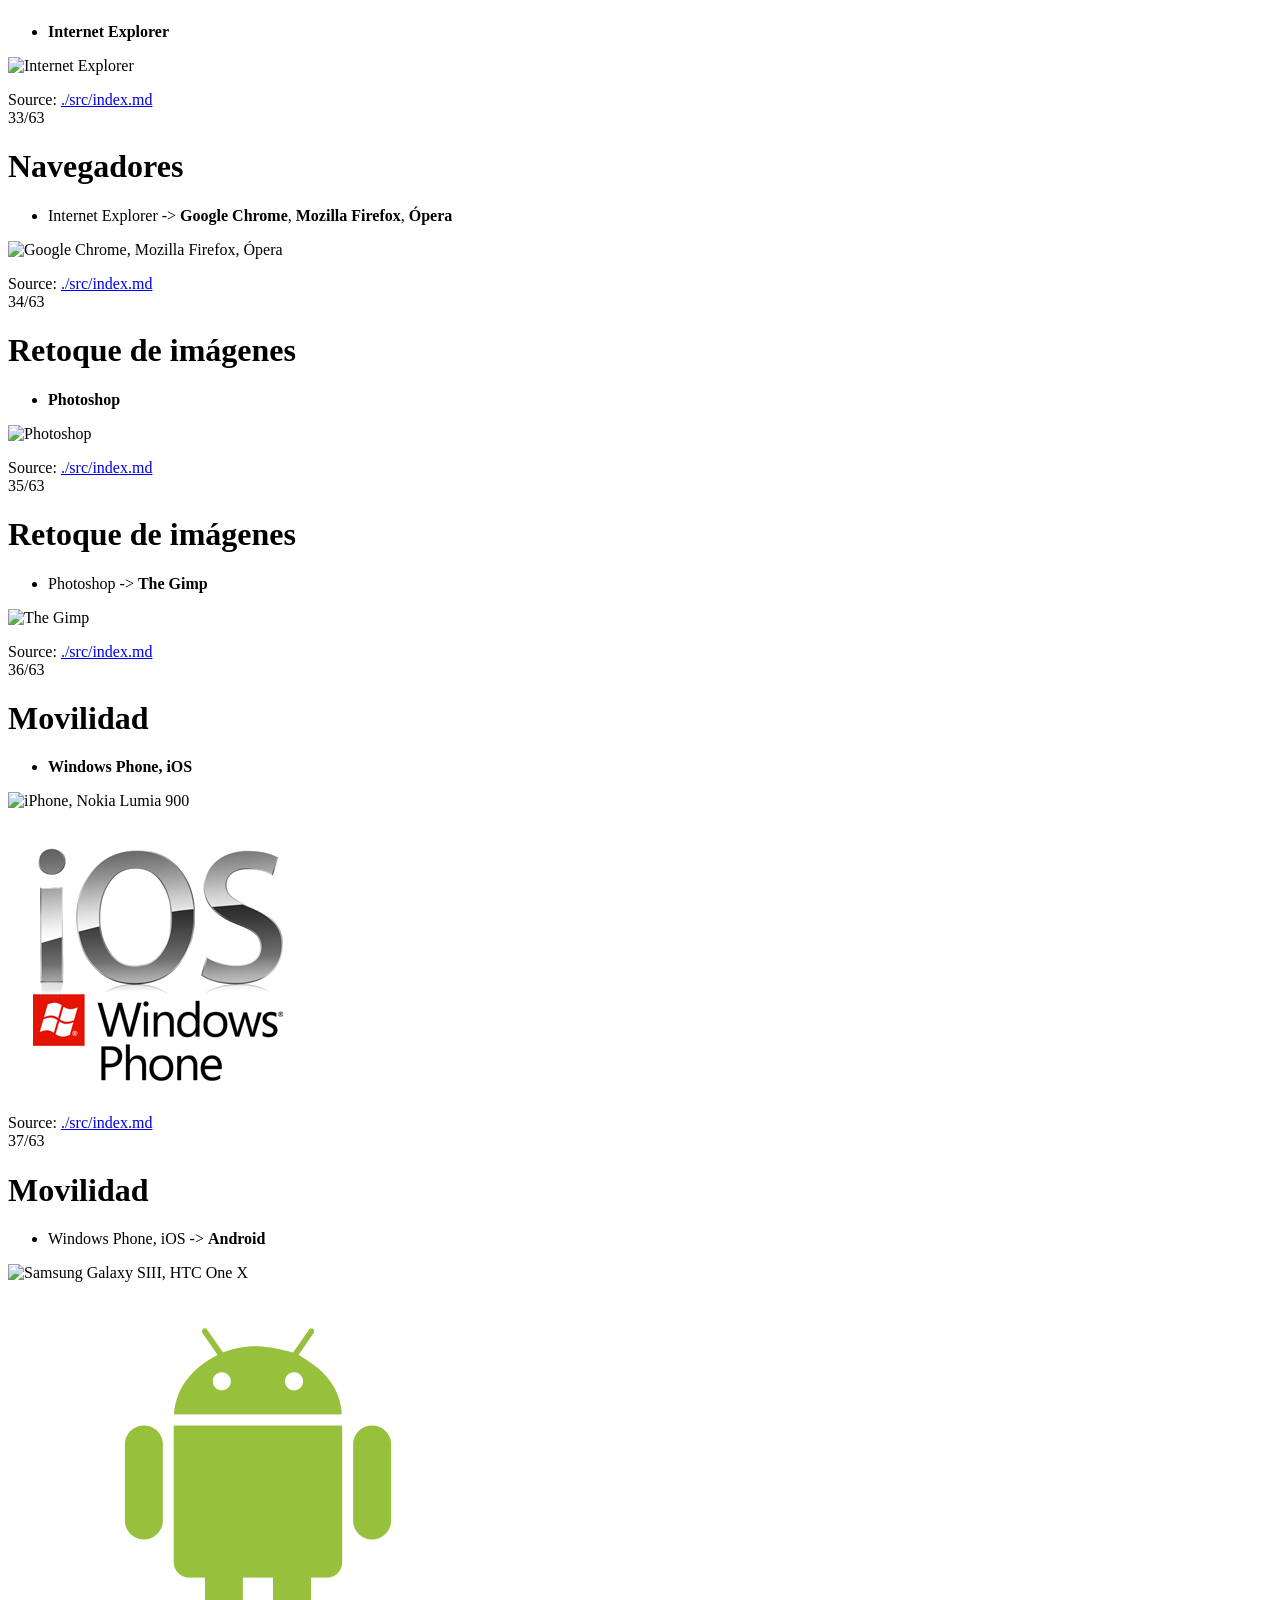
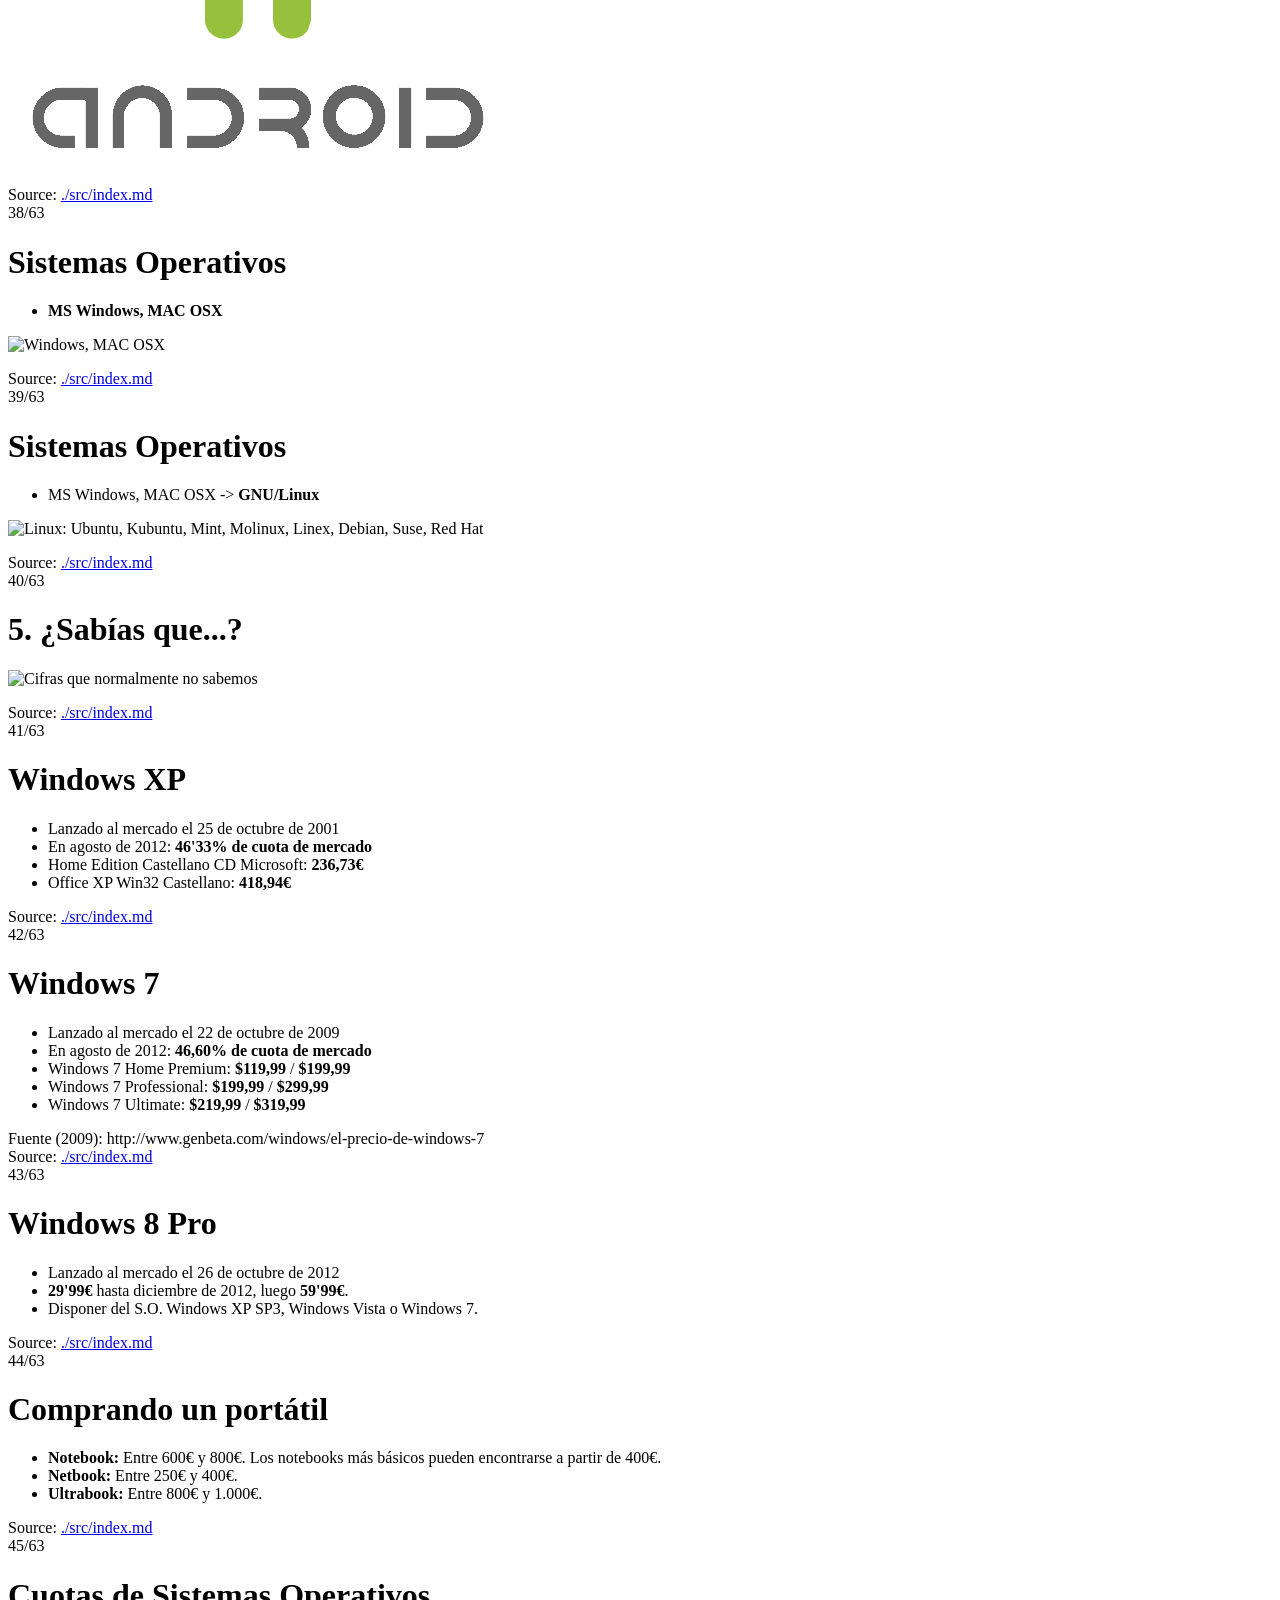
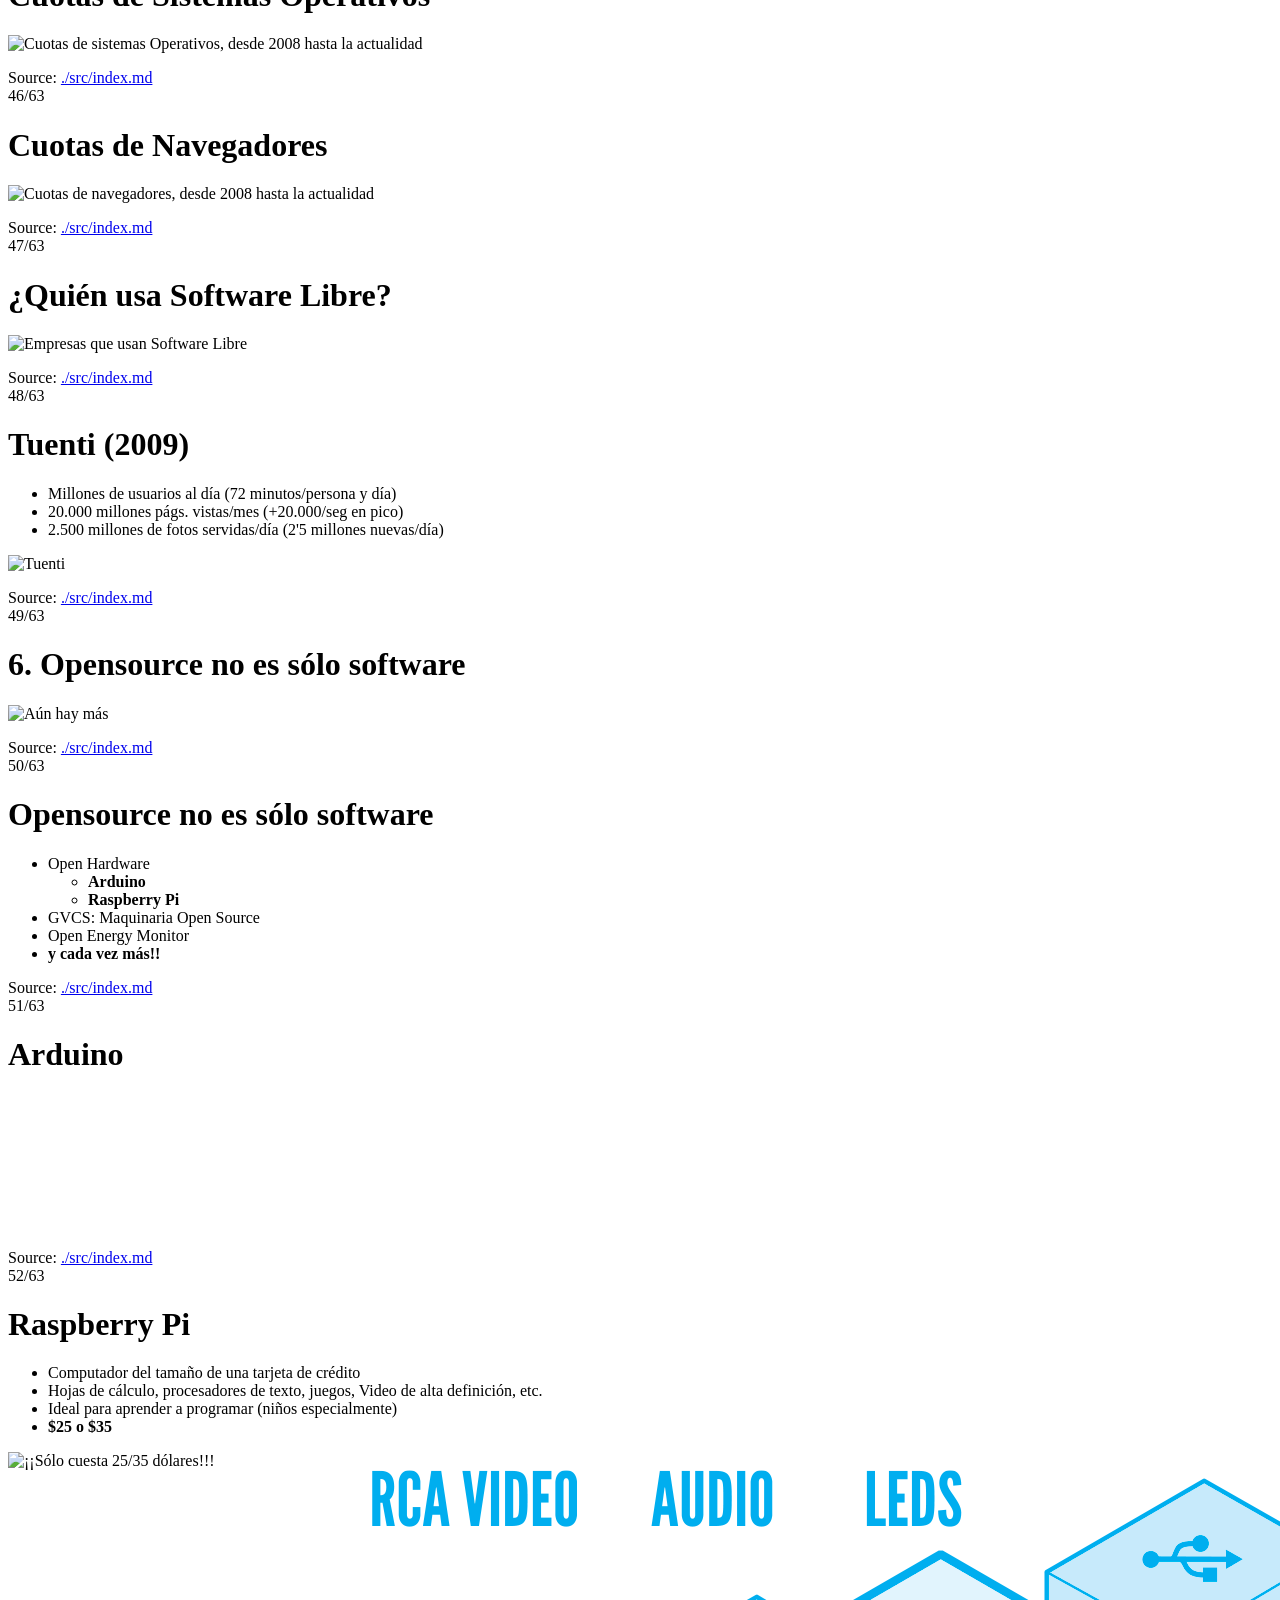
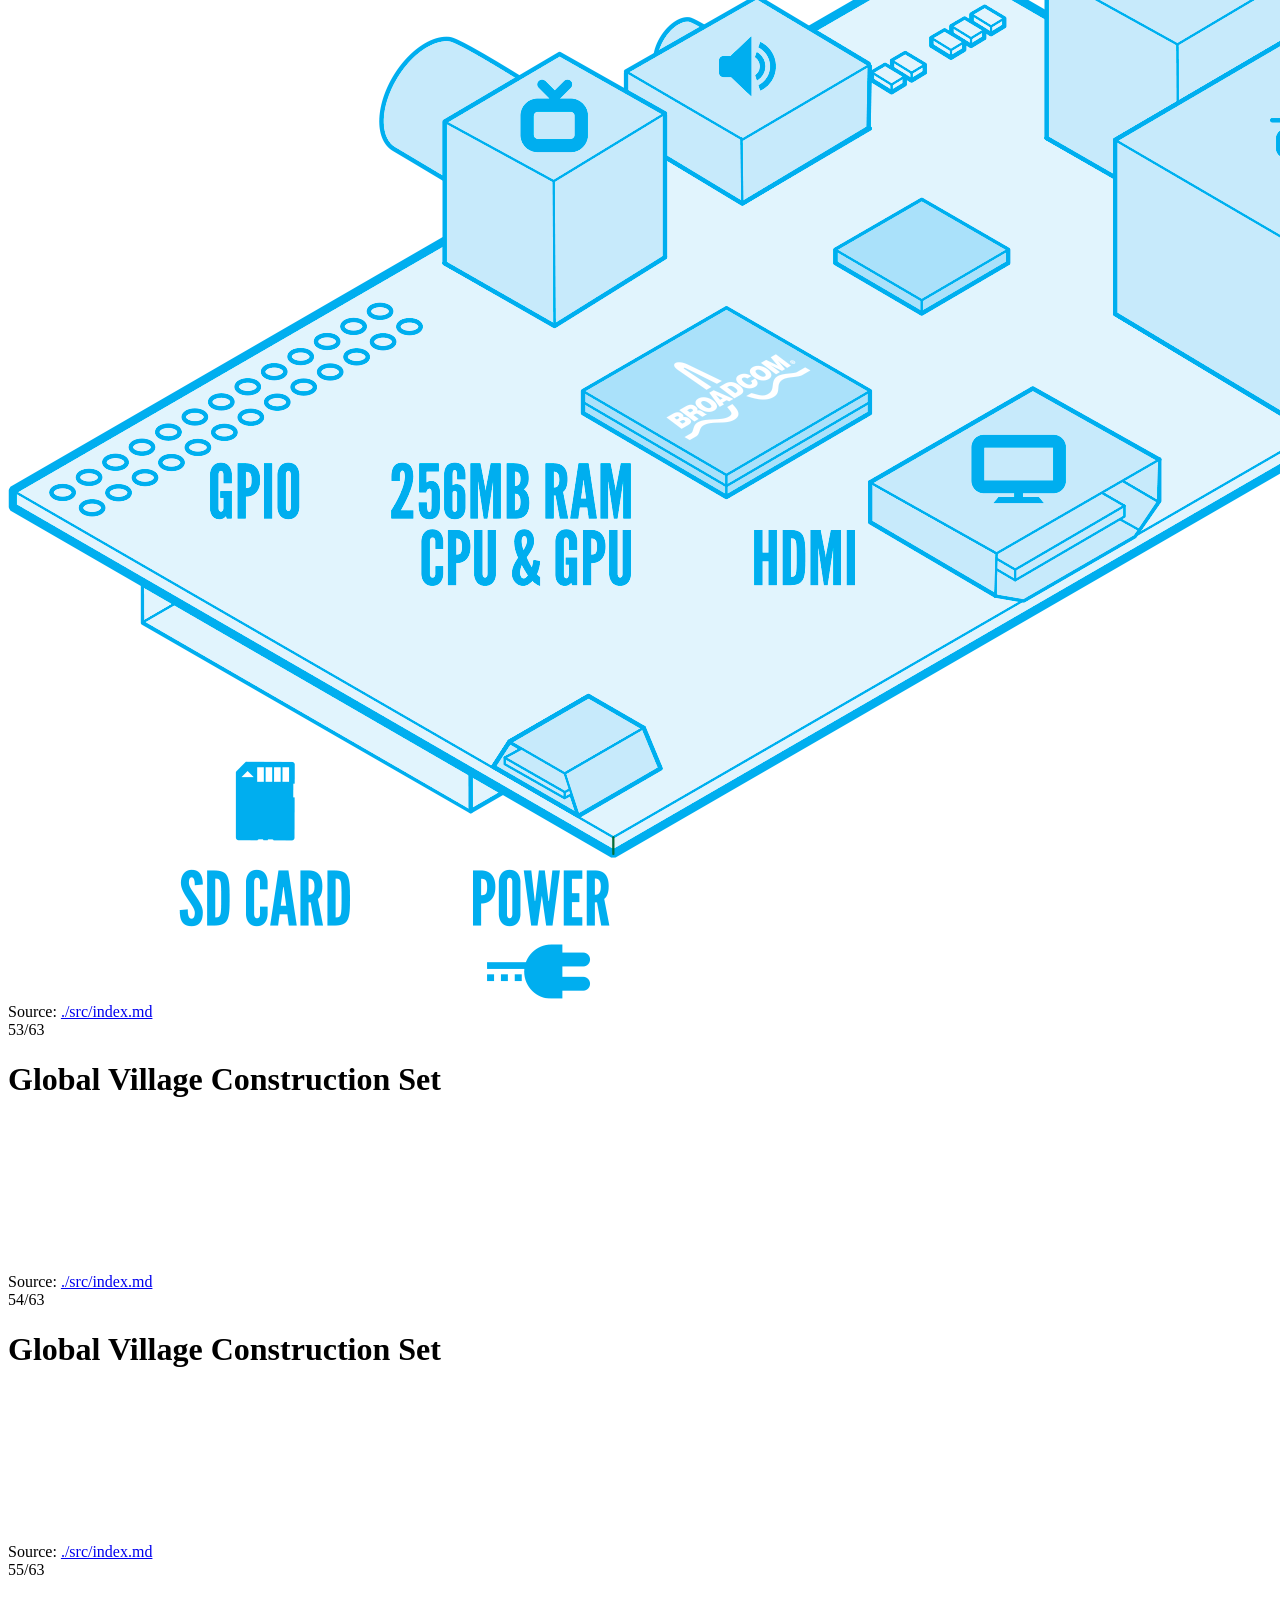
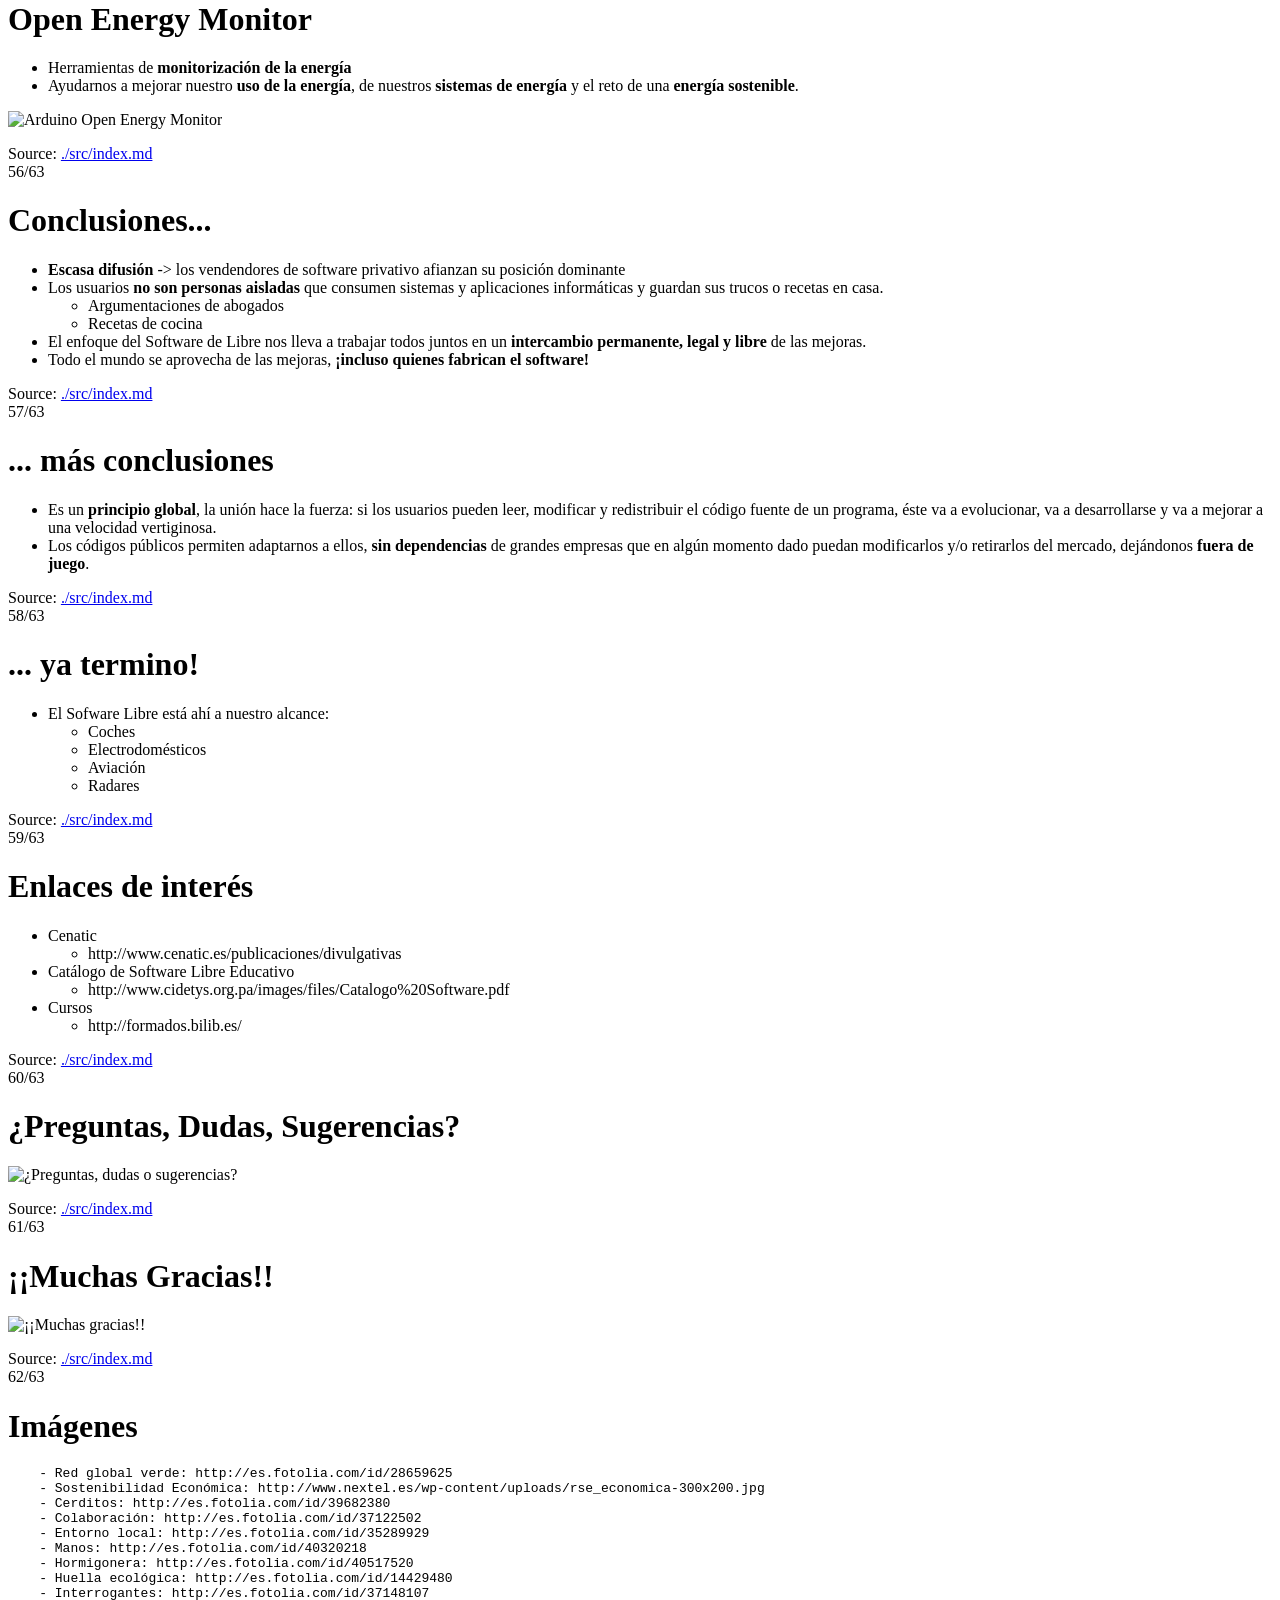
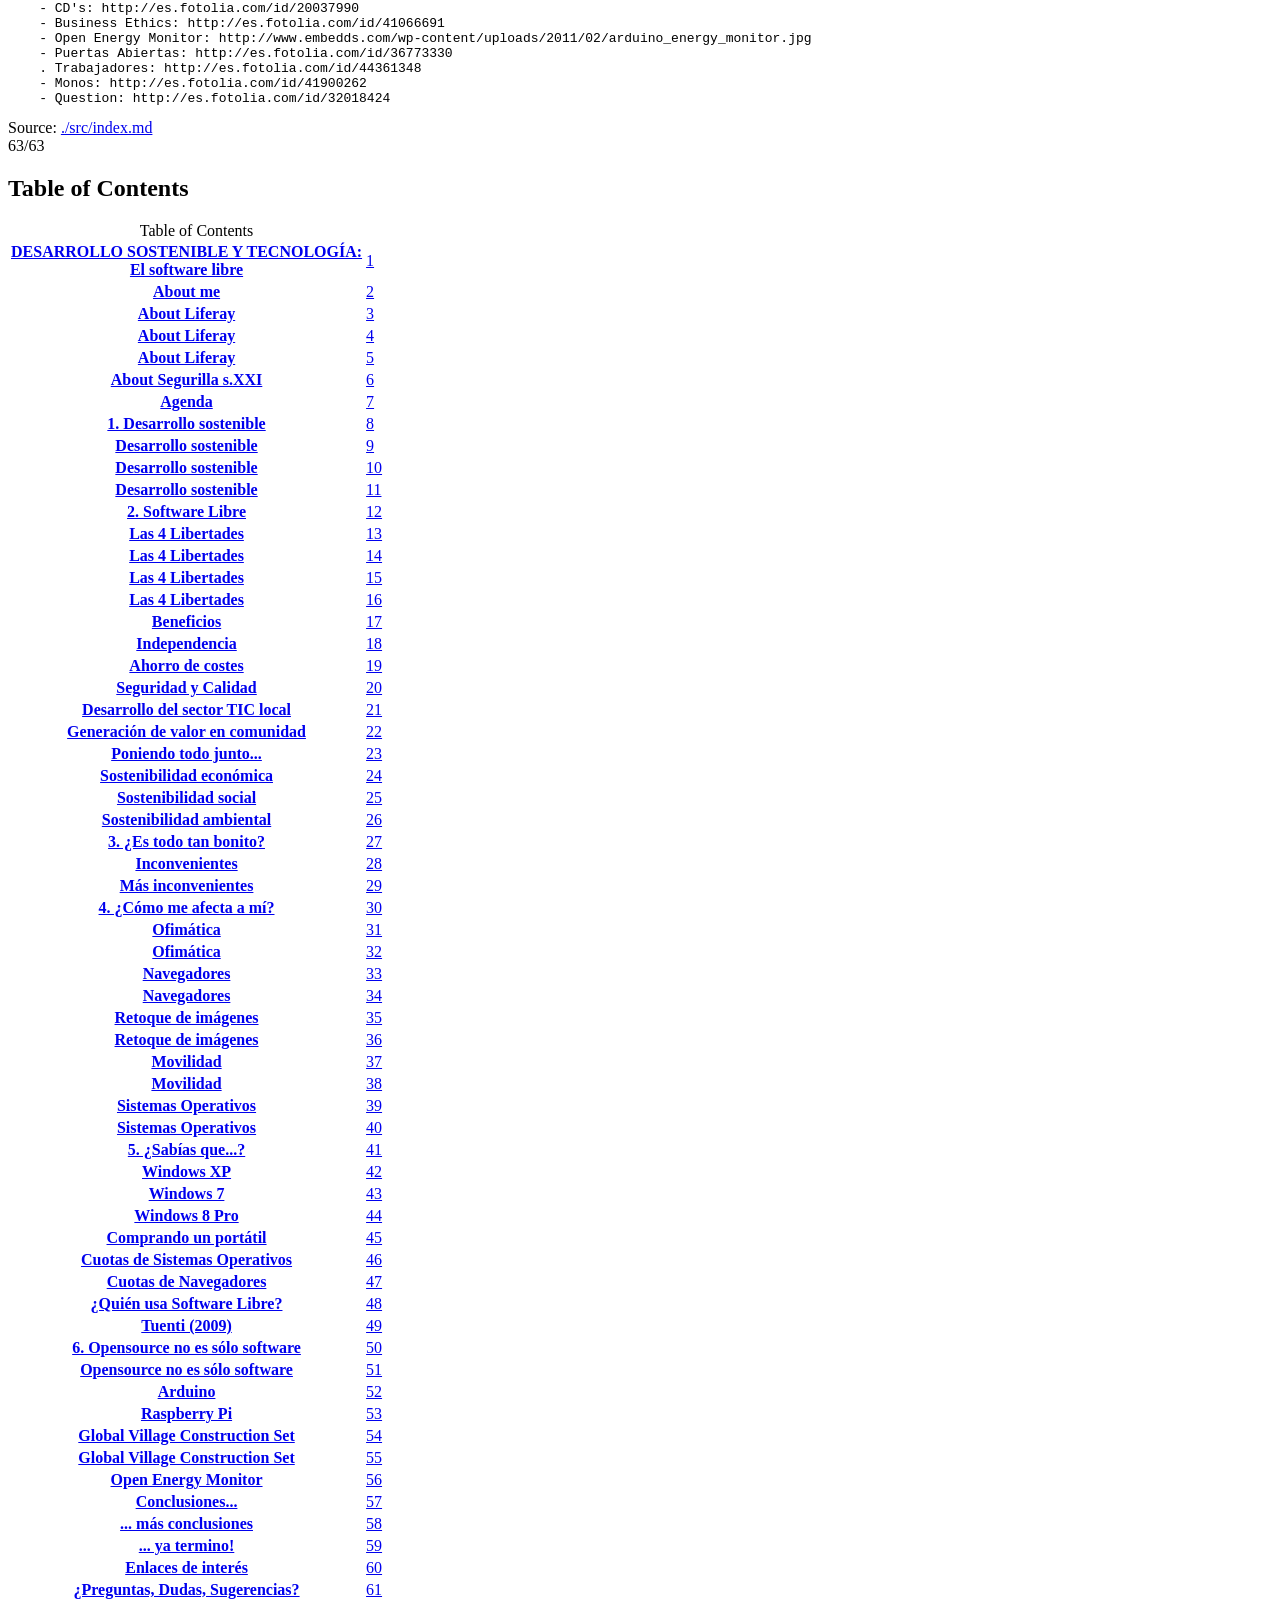
==== commit ee2a583c: "SEGURILLA SXXI: remove ventajas objetivas slide" ====
--- a/SEGURILLA_SXXI/src/index.html
+++ b/SEGURILLA_SXXI/src/index.html
@@ -56,7 +56,7 @@
           </aside>
           
           <aside class="page_number">
-            1/64
+            1/63
           </aside>
         </footer>
       </div>
@@ -84,7 +84,7 @@
           </aside>
           
           <aside class="page_number">
-            2/64
+            2/63
           </aside>
         </footer>
       </div>
@@ -116,7 +116,7 @@
           </aside>
           
           <aside class="page_number">
-            3/64
+            3/63
           </aside>
         </footer>
       </div>
@@ -149,7 +149,7 @@
           </aside>
           
           <aside class="page_number">
-            4/64
+            4/63
           </aside>
         </footer>
       </div>
@@ -176,7 +176,7 @@
           </aside>
           
           <aside class="page_number">
-            5/64
+            5/63
           </aside>
         </footer>
       </div>
@@ -203,7 +203,7 @@
           </aside>
           
           <aside class="page_number">
-            6/64
+            6/63
           </aside>
         </footer>
       </div>
@@ -233,7 +233,7 @@
           </aside>
           
           <aside class="page_number">
-            7/64
+            7/63
           </aside>
         </footer>
       </div>
@@ -255,7 +255,7 @@
           </aside>
           
           <aside class="page_number">
-            8/64
+            8/63
           </aside>
         </footer>
       </div>
@@ -279,7 +279,7 @@
           </aside>
           
           <aside class="page_number">
-            9/64
+            9/63
           </aside>
         </footer>
       </div>
@@ -304,7 +304,7 @@
           </aside>
           
           <aside class="page_number">
-            10/64
+            10/63
           </aside>
         </footer>
       </div>
@@ -330,7 +330,7 @@
           </aside>
           
           <aside class="page_number">
-            11/64
+            11/63
           </aside>
         </footer>
       </div>
@@ -352,7 +352,7 @@
           </aside>
           
           <aside class="page_number">
-            12/64
+            12/63
           </aside>
         </footer>
       </div>
@@ -376,7 +376,7 @@
           </aside>
           
           <aside class="page_number">
-            13/64
+            13/63
           </aside>
         </footer>
       </div>
@@ -401,7 +401,7 @@
           </aside>
           
           <aside class="page_number">
-            14/64
+            14/63
           </aside>
         </footer>
       </div>
@@ -427,7 +427,7 @@
           </aside>
           
           <aside class="page_number">
-            15/64
+            15/63
           </aside>
         </footer>
       </div>
@@ -454,7 +454,7 @@
           </aside>
           
           <aside class="page_number">
-            16/64
+            16/63
           </aside>
         </footer>
       </div>
@@ -483,7 +483,7 @@
           </aside>
           
           <aside class="page_number">
-            17/64
+            17/63
           </aside>
         </footer>
       </div>
@@ -508,7 +508,7 @@
           </aside>
           
           <aside class="page_number">
-            18/64
+            18/63
           </aside>
         </footer>
       </div>
@@ -535,7 +535,7 @@
           </aside>
           
           <aside class="page_number">
-            19/64
+            19/63
           </aside>
         </footer>
       </div>
@@ -565,7 +565,7 @@
           </aside>
           
           <aside class="page_number">
-            20/64
+            20/63
           </aside>
         </footer>
       </div>
@@ -594,7 +594,7 @@
           </aside>
           
           <aside class="page_number">
-            21/64
+            21/63
           </aside>
         </footer>
       </div>
@@ -622,31 +622,7 @@
           </aside>
           
           <aside class="page_number">
-            22/64
-          </aside>
-        </footer>
-      </div>
-      
-      <!-- slide source: ./src/index.md -->
-      <div class="slide">
-        <div class="inner">
-          
-          <header><h1>¿Ventajas Objetivas?</h1></header>
-          
-          
-          <section><ul>
-<li><strong>¡¡Ventajas objetivas!!</strong></li>
-</ul></section>
-          
-        </div>
-        <footer>
-          
-          <aside class="source">
-            Source: <a href="file:///home/manuel/Documentos/LiferayInc/my-presentations/SEGURILLA_SXXI/src/index.md">./src/index.md</a>
-          </aside>
-          
-          <aside class="page_number">
-            23/64
+            22/63
           </aside>
         </footer>
       </div>
@@ -668,7 +644,7 @@
           </aside>
           
           <aside class="page_number">
-            24/64
+            23/63
           </aside>
         </footer>
       </div>
@@ -695,7 +671,7 @@
           </aside>
           
           <aside class="page_number">
-            25/64
+            24/63
           </aside>
         </footer>
       </div>
@@ -722,7 +698,7 @@
           </aside>
           
           <aside class="page_number">
-            26/64
+            25/63
           </aside>
         </footer>
       </div>
@@ -751,7 +727,7 @@
           </aside>
           
           <aside class="page_number">
-            27/64
+            26/63
           </aside>
         </footer>
       </div>
@@ -773,7 +749,7 @@
           </aside>
           
           <aside class="page_number">
-            28/64
+            27/63
           </aside>
         </footer>
       </div>
@@ -802,7 +778,7 @@
           </aside>
           
           <aside class="page_number">
-            29/64
+            28/63
           </aside>
         </footer>
       </div>
@@ -830,7 +806,7 @@
           </aside>
           
           <aside class="page_number">
-            30/64
+            29/63
           </aside>
         </footer>
       </div>
@@ -852,7 +828,7 @@
           </aside>
           
           <aside class="page_number">
-            31/64
+            30/63
           </aside>
         </footer>
       </div>
@@ -877,7 +853,7 @@
           </aside>
           
           <aside class="page_number">
-            32/64
+            31/63
           </aside>
         </footer>
       </div>
@@ -902,7 +878,7 @@
           </aside>
           
           <aside class="page_number">
-            33/64
+            32/63
           </aside>
         </footer>
       </div>
@@ -927,7 +903,7 @@
           </aside>
           
           <aside class="page_number">
-            34/64
+            33/63
           </aside>
         </footer>
       </div>
@@ -952,7 +928,7 @@
           </aside>
           
           <aside class="page_number">
-            35/64
+            34/63
           </aside>
         </footer>
       </div>
@@ -977,7 +953,7 @@
           </aside>
           
           <aside class="page_number">
-            36/64
+            35/63
           </aside>
         </footer>
       </div>
@@ -1002,7 +978,7 @@
           </aside>
           
           <aside class="page_number">
-            37/64
+            36/63
           </aside>
         </footer>
       </div>
@@ -1034,7 +1010,7 @@
           </aside>
           
           <aside class="page_number">
-            38/64
+            37/63
           </aside>
         </footer>
       </div>
@@ -1066,7 +1042,7 @@
           </aside>
           
           <aside class="page_number">
-            39/64
+            38/63
           </aside>
         </footer>
       </div>
@@ -1091,7 +1067,7 @@
           </aside>
           
           <aside class="page_number">
-            40/64
+            39/63
           </aside>
         </footer>
       </div>
@@ -1116,7 +1092,7 @@
           </aside>
           
           <aside class="page_number">
-            41/64
+            40/63
           </aside>
         </footer>
       </div>
@@ -1138,7 +1114,7 @@
           </aside>
           
           <aside class="page_number">
-            42/64
+            41/63
           </aside>
         </footer>
       </div>
@@ -1165,7 +1141,7 @@
           </aside>
           
           <aside class="page_number">
-            43/64
+            42/63
           </aside>
         </footer>
       </div>
@@ -1194,7 +1170,7 @@
           </aside>
           
           <aside class="page_number">
-            44/64
+            43/63
           </aside>
         </footer>
       </div>
@@ -1220,7 +1196,7 @@
           </aside>
           
           <aside class="page_number">
-            45/64
+            44/63
           </aside>
         </footer>
       </div>
@@ -1246,7 +1222,7 @@
           </aside>
           
           <aside class="page_number">
-            46/64
+            45/63
           </aside>
         </footer>
       </div>
@@ -1268,7 +1244,7 @@
           </aside>
           
           <aside class="page_number">
-            47/64
+            46/63
           </aside>
         </footer>
       </div>
@@ -1290,7 +1266,7 @@
           </aside>
           
           <aside class="page_number">
-            48/64
+            47/63
           </aside>
         </footer>
       </div>
@@ -1312,7 +1288,7 @@
           </aside>
           
           <aside class="page_number">
-            49/64
+            48/63
           </aside>
         </footer>
       </div>
@@ -1339,7 +1315,7 @@
           </aside>
           
           <aside class="page_number">
-            50/64
+            49/63
           </aside>
         </footer>
       </div>
@@ -1361,7 +1337,7 @@
           </aside>
           
           <aside class="page_number">
-            51/64
+            50/63
           </aside>
         </footer>
       </div>
@@ -1392,7 +1368,7 @@
           </aside>
           
           <aside class="page_number">
-            52/64
+            51/63
           </aside>
         </footer>
       </div>
@@ -1414,7 +1390,7 @@
           </aside>
           
           <aside class="page_number">
-            53/64
+            52/63
           </aside>
         </footer>
       </div>
@@ -1449,7 +1425,7 @@
           </aside>
           
           <aside class="page_number">
-            54/64
+            53/63
           </aside>
         </footer>
       </div>
@@ -1471,7 +1447,7 @@
           </aside>
           
           <aside class="page_number">
-            55/64
+            54/63
           </aside>
         </footer>
       </div>
@@ -1493,7 +1469,7 @@
           </aside>
           
           <aside class="page_number">
-            56/64
+            55/63
           </aside>
         </footer>
       </div>
@@ -1519,7 +1495,7 @@
           </aside>
           
           <aside class="page_number">
-            57/64
+            56/63
           </aside>
         </footer>
       </div>
@@ -1550,7 +1526,7 @@
           </aside>
           
           <aside class="page_number">
-            58/64
+            57/63
           </aside>
         </footer>
       </div>
@@ -1575,7 +1551,7 @@
           </aside>
           
           <aside class="page_number">
-            59/64
+            58/63
           </aside>
         </footer>
       </div>
@@ -1605,7 +1581,7 @@
           </aside>
           
           <aside class="page_number">
-            60/64
+            59/63
           </aside>
         </footer>
       </div>
@@ -1640,7 +1616,7 @@
           </aside>
           
           <aside class="page_number">
-            61/64
+            60/63
           </aside>
         </footer>
       </div>
@@ -1662,7 +1638,7 @@
           </aside>
           
           <aside class="page_number">
-            62/64
+            61/63
           </aside>
         </footer>
       </div>
@@ -1684,7 +1660,7 @@
           </aside>
           
           <aside class="page_number">
-            63/64
+            62/63
           </aside>
         </footer>
       </div>
@@ -1722,7 +1698,7 @@
           </aside>
           
           <aside class="page_number">
-            64/64
+            63/63
           </aside>
         </footer>
       </div>
@@ -1868,55 +1844,55 @@
       
             
       <tr id="toc-row-23">
-        <th><a href="#slide23">¿Ventajas Objetivas?</a></th>
+        <th><a href="#slide23">Poniendo todo junto...</a></th>
         <td><a href="#slide23">23</a></td>
       </tr>
       
             
       <tr id="toc-row-24">
-        <th><a href="#slide24">Poniendo todo junto...</a></th>
+        <th><a href="#slide24">Sostenibilidad económica</a></th>
         <td><a href="#slide24">24</a></td>
       </tr>
       
             
       <tr id="toc-row-25">
-        <th><a href="#slide25">Sostenibilidad económica</a></th>
+        <th><a href="#slide25">Sostenibilidad social</a></th>
         <td><a href="#slide25">25</a></td>
       </tr>
       
             
       <tr id="toc-row-26">
-        <th><a href="#slide26">Sostenibilidad social</a></th>
+        <th><a href="#slide26">Sostenibilidad ambiental</a></th>
         <td><a href="#slide26">26</a></td>
       </tr>
       
             
       <tr id="toc-row-27">
-        <th><a href="#slide27">Sostenibilidad ambiental</a></th>
+        <th><a href="#slide27">3. ¿Es todo tan bonito?</a></th>
         <td><a href="#slide27">27</a></td>
       </tr>
       
             
       <tr id="toc-row-28">
-        <th><a href="#slide28">3. ¿Es todo tan bonito?</a></th>
+        <th><a href="#slide28">Inconvenientes</a></th>
         <td><a href="#slide28">28</a></td>
       </tr>
       
             
       <tr id="toc-row-29">
-        <th><a href="#slide29">Inconvenientes</a></th>
+        <th><a href="#slide29">Más inconvenientes</a></th>
         <td><a href="#slide29">29</a></td>
       </tr>
       
             
       <tr id="toc-row-30">
-        <th><a href="#slide30">Más inconvenientes</a></th>
+        <th><a href="#slide30">4. ¿Cómo me afecta a mí?</a></th>
         <td><a href="#slide30">30</a></td>
       </tr>
       
             
       <tr id="toc-row-31">
-        <th><a href="#slide31">4. ¿Cómo me afecta a mí?</a></th>
+        <th><a href="#slide31">Ofimática</a></th>
         <td><a href="#slide31">31</a></td>
       </tr>
       
@@ -1928,7 +1904,7 @@
       
             
       <tr id="toc-row-33">
-        <th><a href="#slide33">Ofimática</a></th>
+        <th><a href="#slide33">Navegadores</a></th>
         <td><a href="#slide33">33</a></td>
       </tr>
       
@@ -1940,7 +1916,7 @@
       
             
       <tr id="toc-row-35">
-        <th><a href="#slide35">Navegadores</a></th>
+        <th><a href="#slide35">Retoque de imágenes</a></th>
         <td><a href="#slide35">35</a></td>
       </tr>
       
@@ -1952,7 +1928,7 @@
       
             
       <tr id="toc-row-37">
-        <th><a href="#slide37">Retoque de imágenes</a></th>
+        <th><a href="#slide37">Movilidad</a></th>
         <td><a href="#slide37">37</a></td>
       </tr>
       
@@ -1964,7 +1940,7 @@
       
             
       <tr id="toc-row-39">
-        <th><a href="#slide39">Movilidad</a></th>
+        <th><a href="#slide39">Sistemas Operativos</a></th>
         <td><a href="#slide39">39</a></td>
       </tr>
       
@@ -1976,85 +1952,85 @@
       
             
       <tr id="toc-row-41">
-        <th><a href="#slide41">Sistemas Operativos</a></th>
+        <th><a href="#slide41">5. ¿Sabías que...?</a></th>
         <td><a href="#slide41">41</a></td>
       </tr>
       
             
       <tr id="toc-row-42">
-        <th><a href="#slide42">5. ¿Sabías que...?</a></th>
+        <th><a href="#slide42">Windows XP</a></th>
         <td><a href="#slide42">42</a></td>
       </tr>
       
             
       <tr id="toc-row-43">
-        <th><a href="#slide43">Windows XP</a></th>
+        <th><a href="#slide43">Windows 7</a></th>
         <td><a href="#slide43">43</a></td>
       </tr>
       
             
       <tr id="toc-row-44">
-        <th><a href="#slide44">Windows 7</a></th>
+        <th><a href="#slide44">Windows 8 Pro</a></th>
         <td><a href="#slide44">44</a></td>
       </tr>
       
             
       <tr id="toc-row-45">
-        <th><a href="#slide45">Windows 8 Pro</a></th>
+        <th><a href="#slide45">Comprando un portátil</a></th>
         <td><a href="#slide45">45</a></td>
       </tr>
       
             
       <tr id="toc-row-46">
-        <th><a href="#slide46">Comprando un portátil</a></th>
+        <th><a href="#slide46">Cuotas de Sistemas Operativos</a></th>
         <td><a href="#slide46">46</a></td>
       </tr>
       
             
       <tr id="toc-row-47">
-        <th><a href="#slide47">Cuotas de Sistemas Operativos</a></th>
+        <th><a href="#slide47">Cuotas de Navegadores</a></th>
         <td><a href="#slide47">47</a></td>
       </tr>
       
             
       <tr id="toc-row-48">
-        <th><a href="#slide48">Cuotas de Navegadores</a></th>
+        <th><a href="#slide48">¿Quién usa Software Libre?</a></th>
         <td><a href="#slide48">48</a></td>
       </tr>
       
             
       <tr id="toc-row-49">
-        <th><a href="#slide49">¿Quién usa Software Libre?</a></th>
+        <th><a href="#slide49">Tuenti (2009)</a></th>
         <td><a href="#slide49">49</a></td>
       </tr>
       
             
       <tr id="toc-row-50">
-        <th><a href="#slide50">Tuenti (2009)</a></th>
+        <th><a href="#slide50">6. Opensource no es sólo software</a></th>
         <td><a href="#slide50">50</a></td>
       </tr>
       
             
       <tr id="toc-row-51">
-        <th><a href="#slide51">6. Opensource no es sólo software</a></th>
+        <th><a href="#slide51">Opensource no es sólo software</a></th>
         <td><a href="#slide51">51</a></td>
       </tr>
       
             
       <tr id="toc-row-52">
-        <th><a href="#slide52">Opensource no es sólo software</a></th>
+        <th><a href="#slide52">Arduino</a></th>
         <td><a href="#slide52">52</a></td>
       </tr>
       
             
       <tr id="toc-row-53">
-        <th><a href="#slide53">Arduino</a></th>
+        <th><a href="#slide53">Raspberry Pi</a></th>
         <td><a href="#slide53">53</a></td>
       </tr>
       
             
       <tr id="toc-row-54">
-        <th><a href="#slide54">Raspberry Pi</a></th>
+        <th><a href="#slide54">Global Village Construction Set</a></th>
         <td><a href="#slide54">54</a></td>
       </tr>
       
@@ -2066,56 +2042,50 @@
       
             
       <tr id="toc-row-56">
-        <th><a href="#slide56">Global Village Construction Set</a></th>
+        <th><a href="#slide56">Open Energy Monitor</a></th>
         <td><a href="#slide56">56</a></td>
       </tr>
       
             
       <tr id="toc-row-57">
-        <th><a href="#slide57">Open Energy Monitor</a></th>
+        <th><a href="#slide57">Conclusiones...</a></th>
         <td><a href="#slide57">57</a></td>
       </tr>
       
             
       <tr id="toc-row-58">
-        <th><a href="#slide58">Conclusiones...</a></th>
+        <th><a href="#slide58">... más conclusiones</a></th>
         <td><a href="#slide58">58</a></td>
       </tr>
       
             
       <tr id="toc-row-59">
-        <th><a href="#slide59">... más conclusiones</a></th>
+        <th><a href="#slide59">... ya termino!</a></th>
         <td><a href="#slide59">59</a></td>
       </tr>
       
             
       <tr id="toc-row-60">
-        <th><a href="#slide60">... ya termino!</a></th>
+        <th><a href="#slide60">Enlaces de interés</a></th>
         <td><a href="#slide60">60</a></td>
       </tr>
       
             
       <tr id="toc-row-61">
-        <th><a href="#slide61">Enlaces de interés</a></th>
+        <th><a href="#slide61">¿Preguntas, Dudas, Sugerencias?</a></th>
         <td><a href="#slide61">61</a></td>
       </tr>
       
             
       <tr id="toc-row-62">
-        <th><a href="#slide62">¿Preguntas, Dudas, Sugerencias?</a></th>
+        <th><a href="#slide62">¡¡Muchas Gracias!!</a></th>
         <td><a href="#slide62">62</a></td>
       </tr>
       
             
       <tr id="toc-row-63">
-        <th><a href="#slide63">¡¡Muchas Gracias!!</a></th>
+        <th><a href="#slide63">Imágenes</a></th>
         <td><a href="#slide63">63</a></td>
-      </tr>
-      
-            
-      <tr id="toc-row-64">
-        <th><a href="#slide64">Imágenes</a></th>
-        <td><a href="#slide64">64</a></td>
       </tr>
       
       
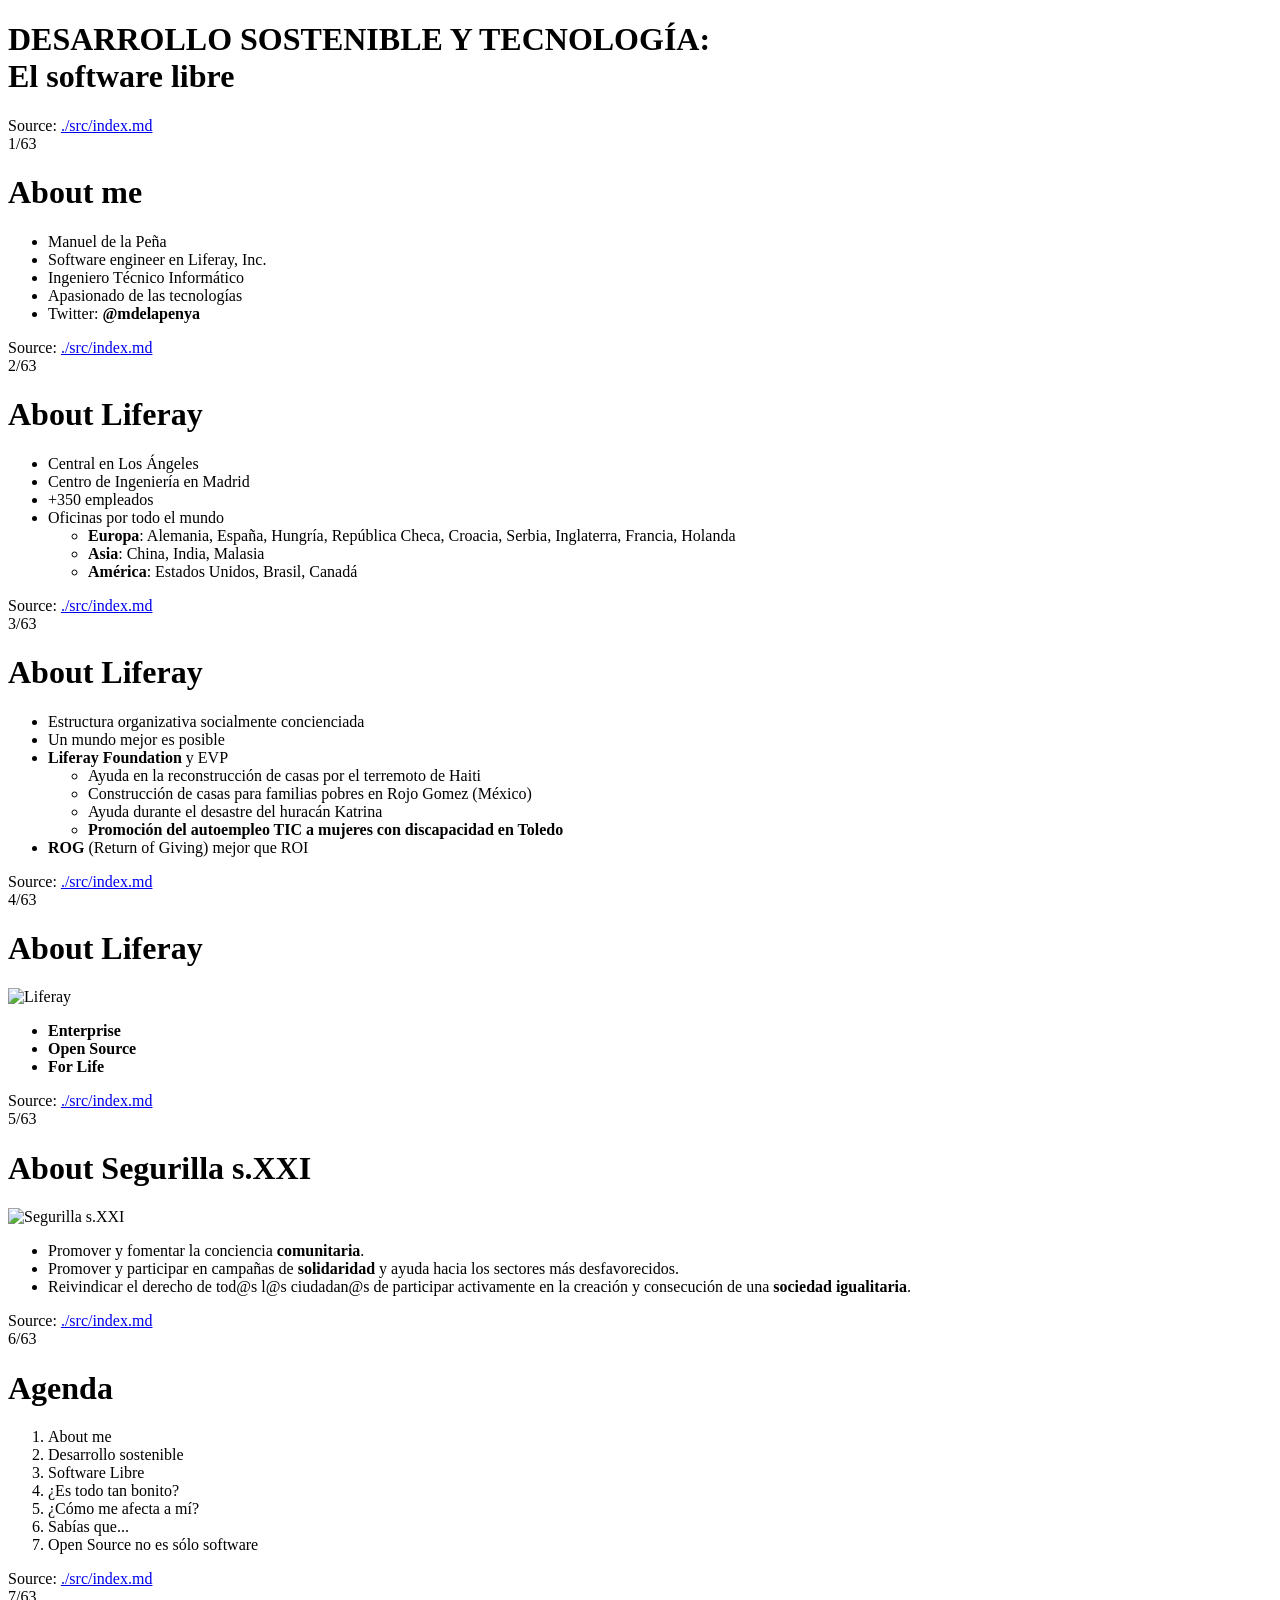
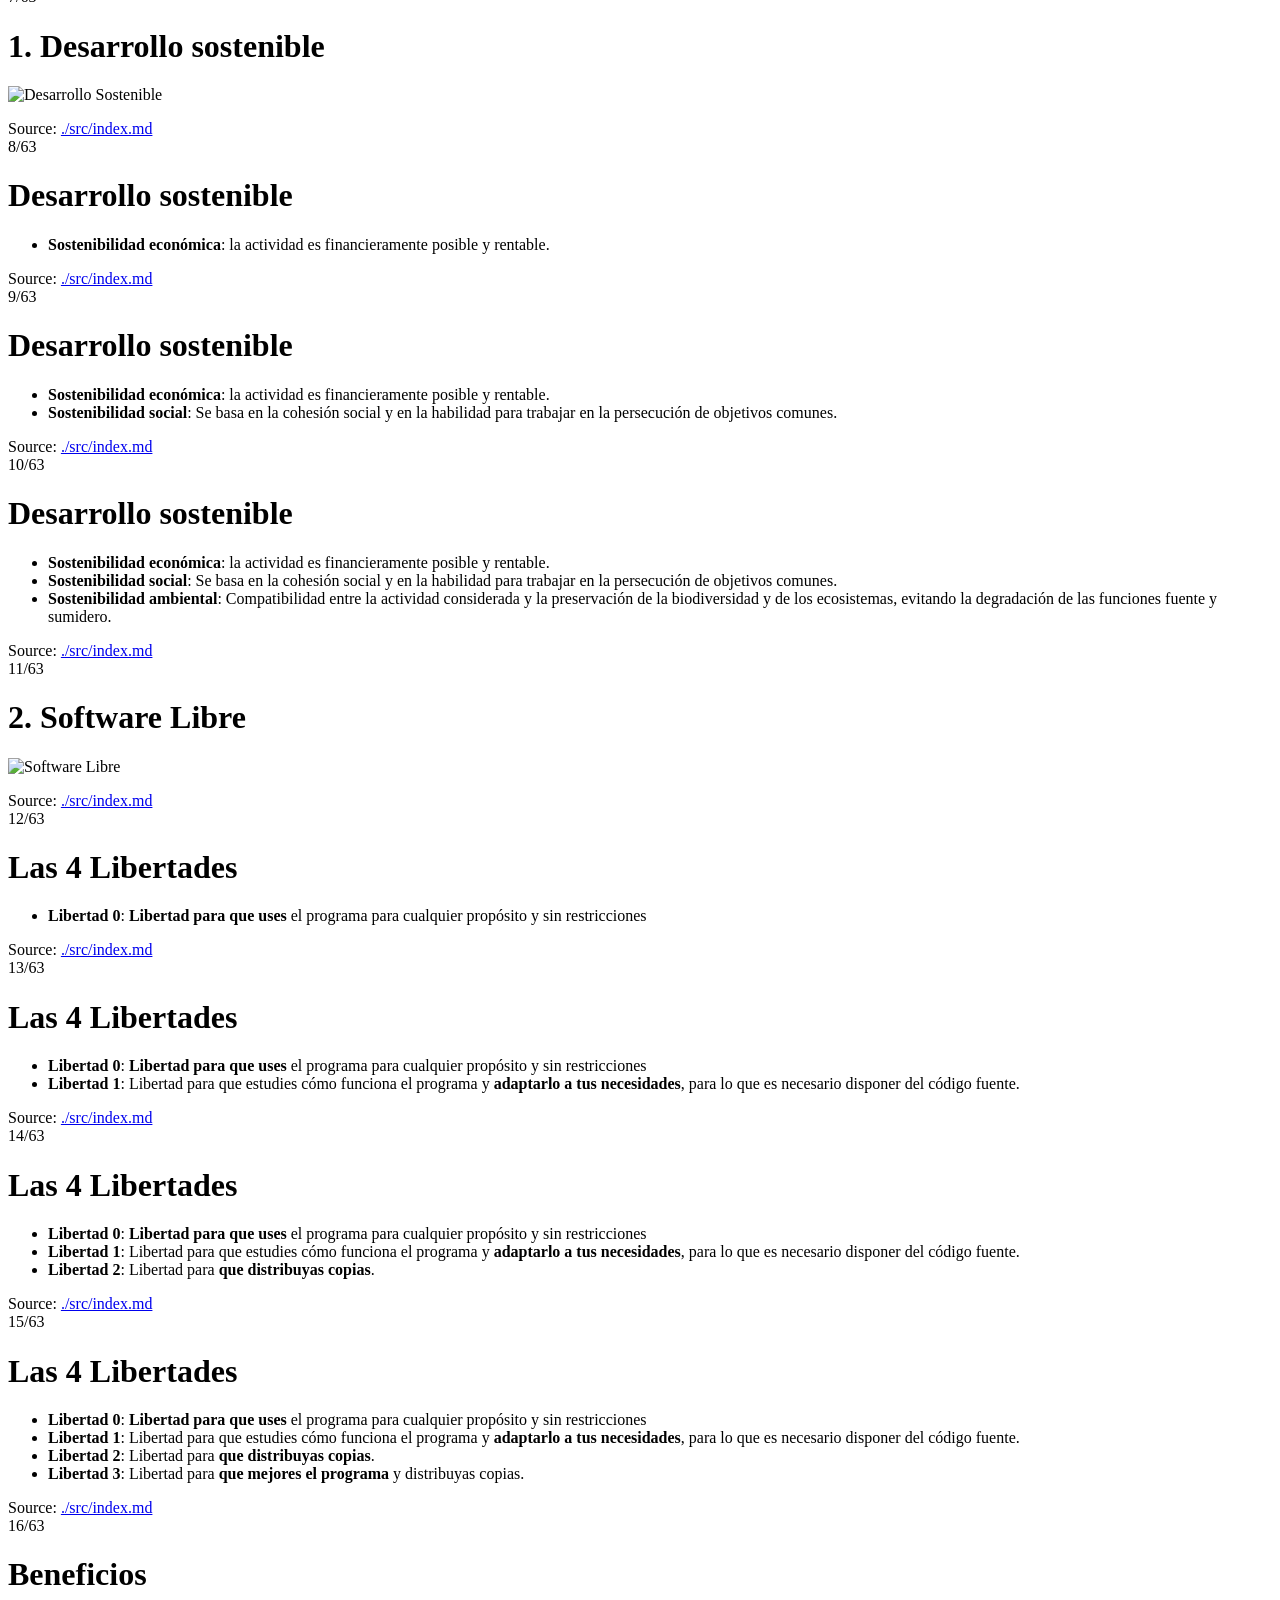
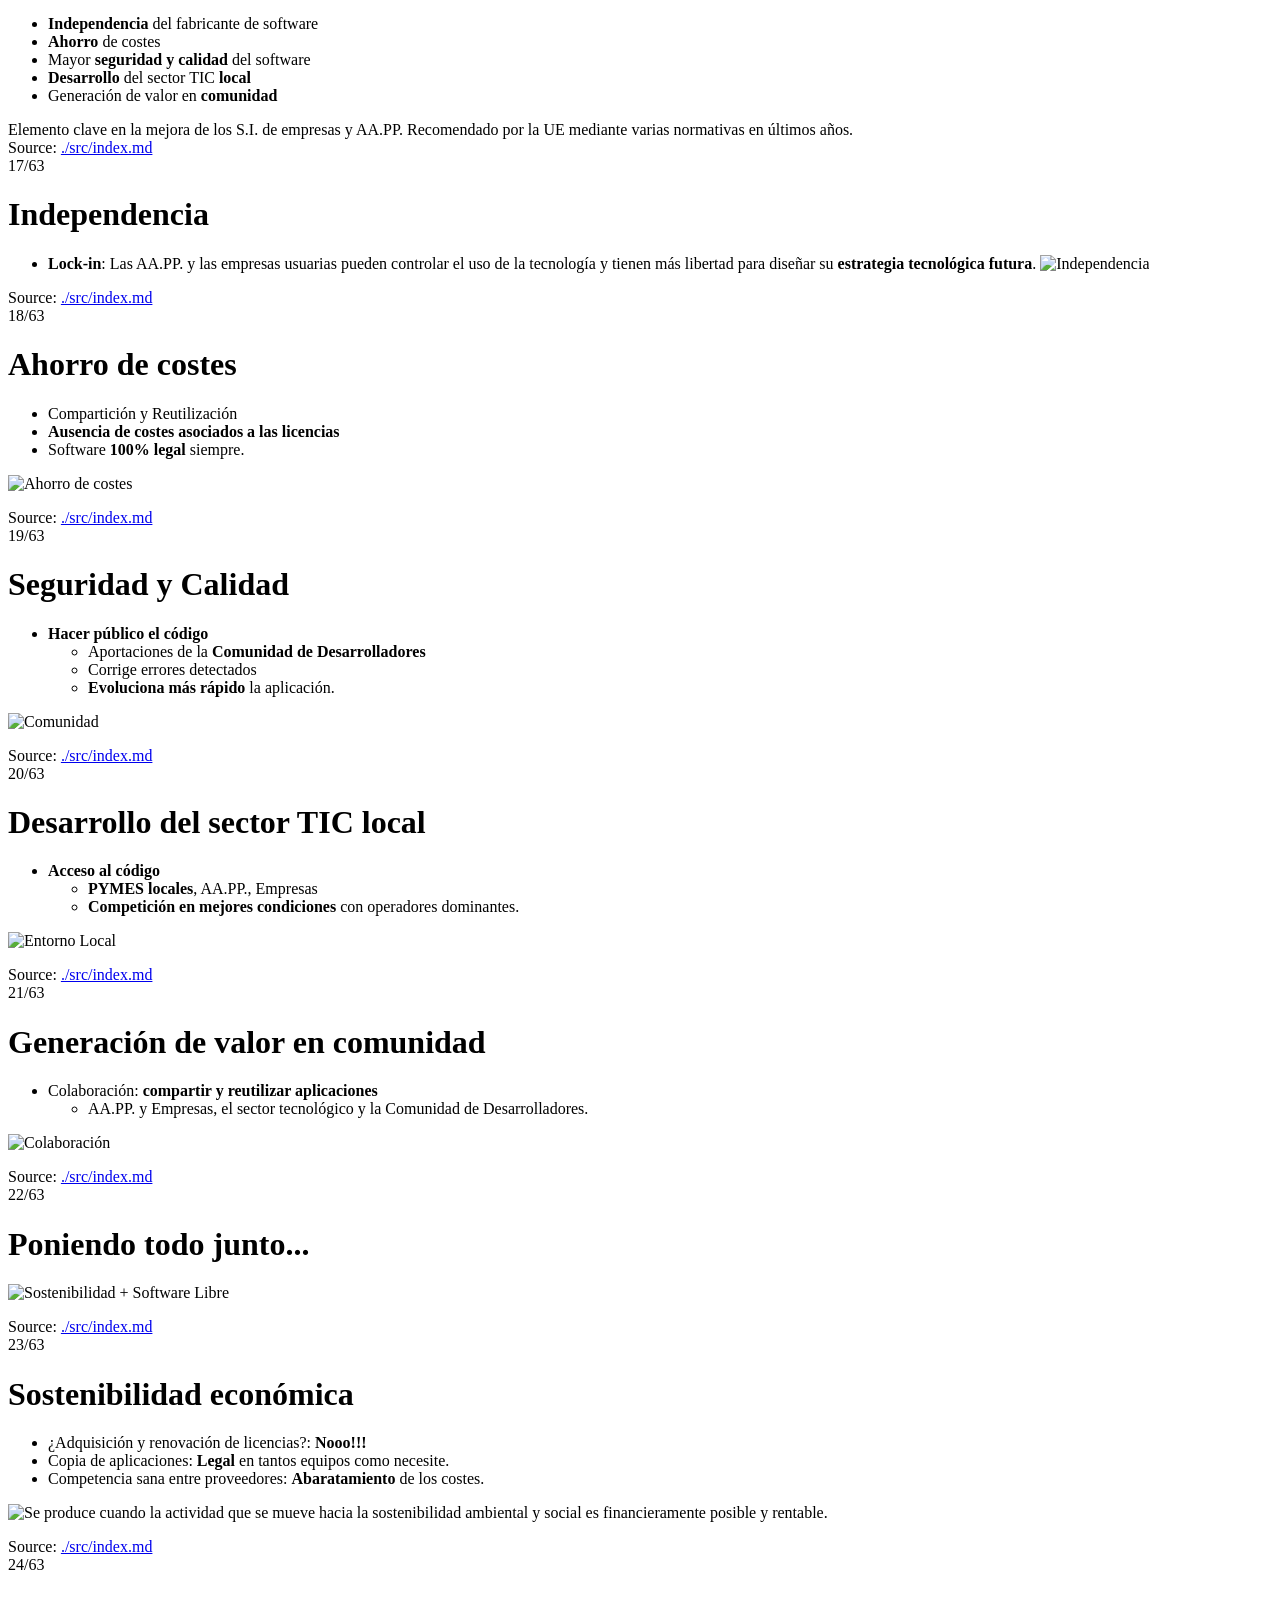
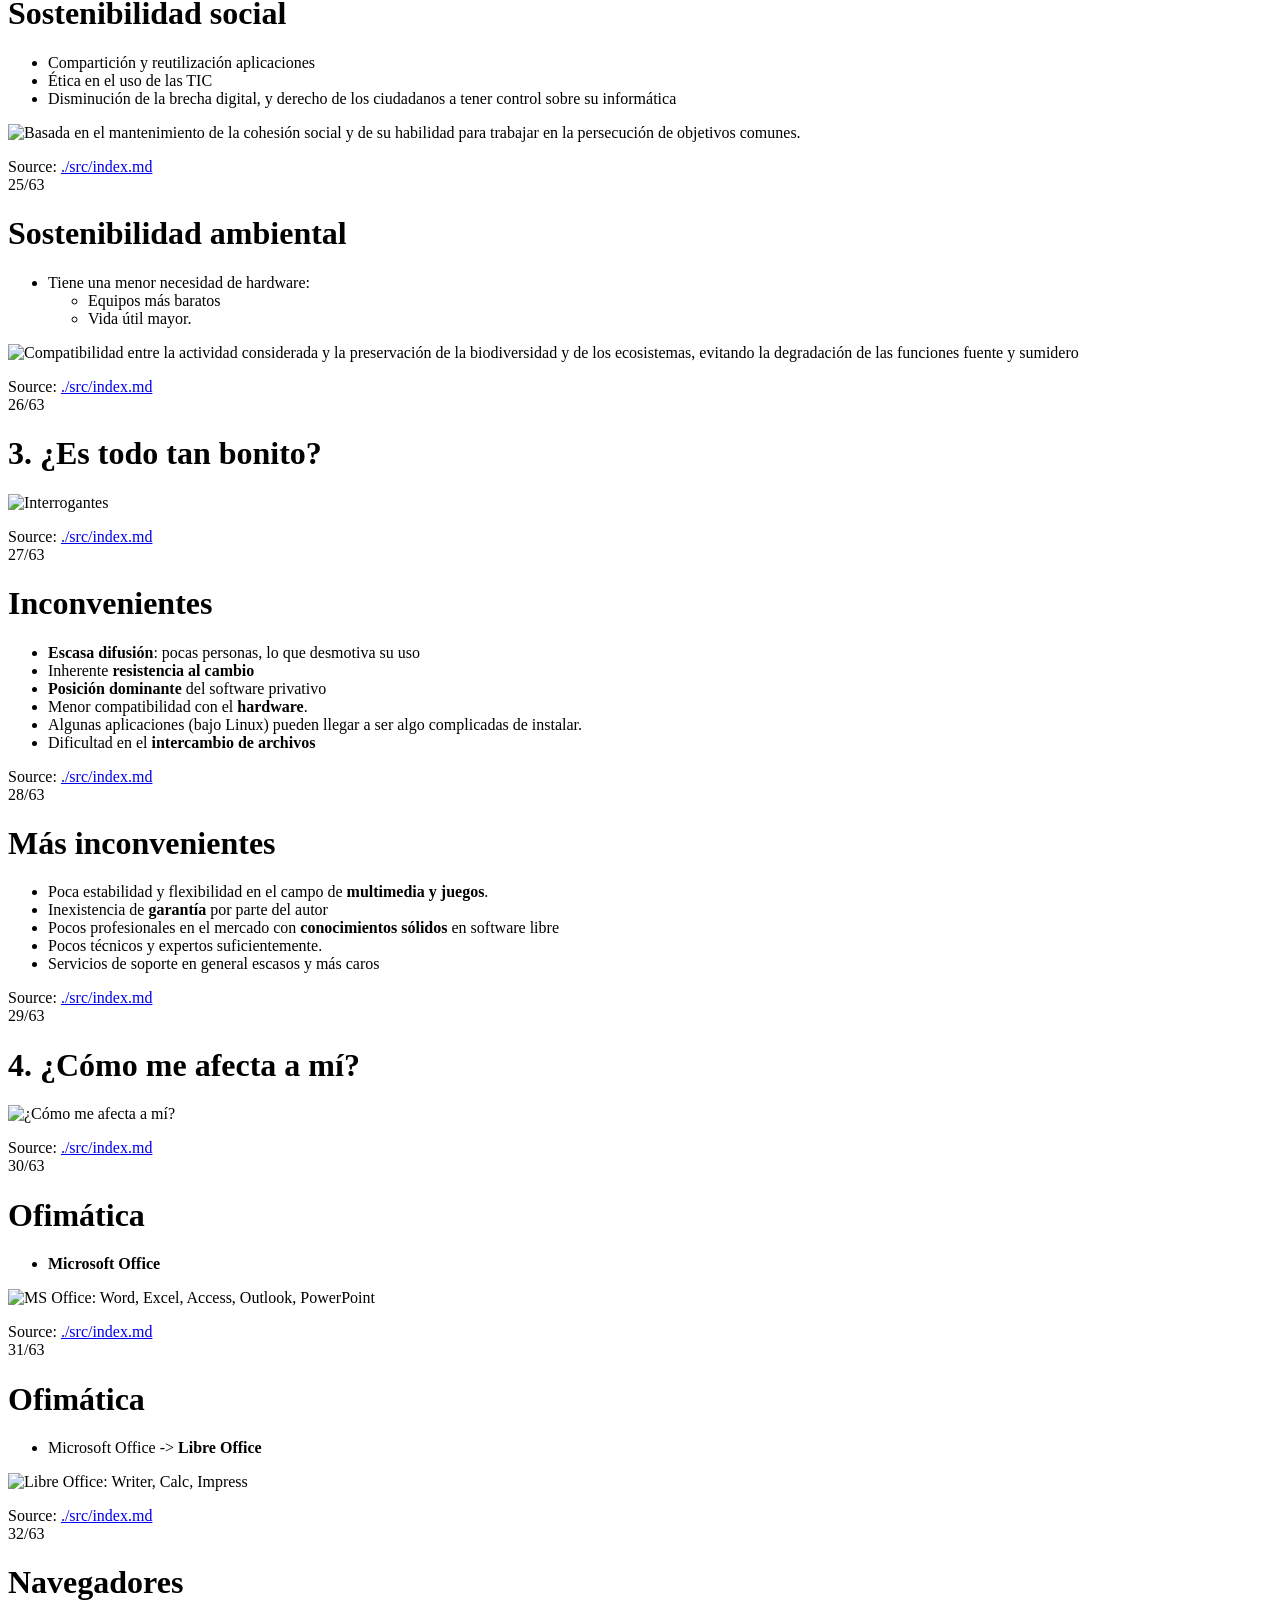
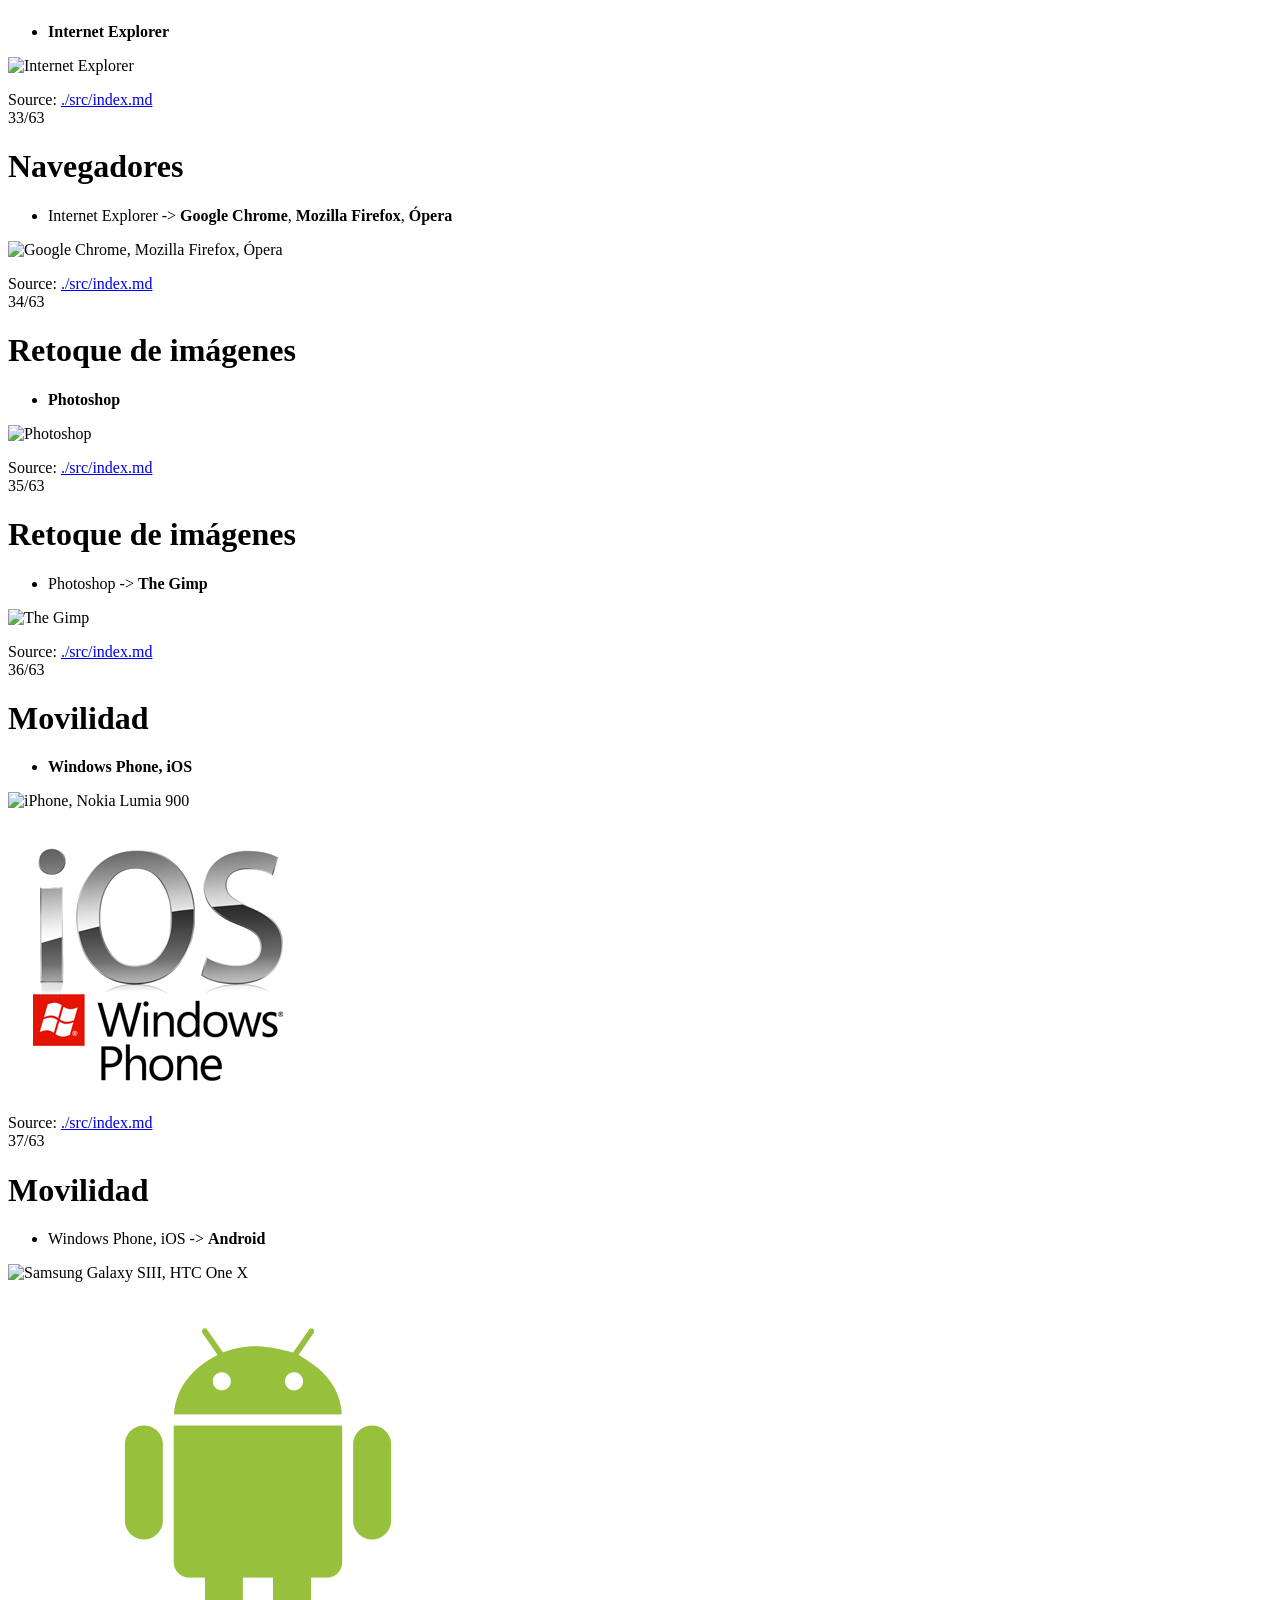
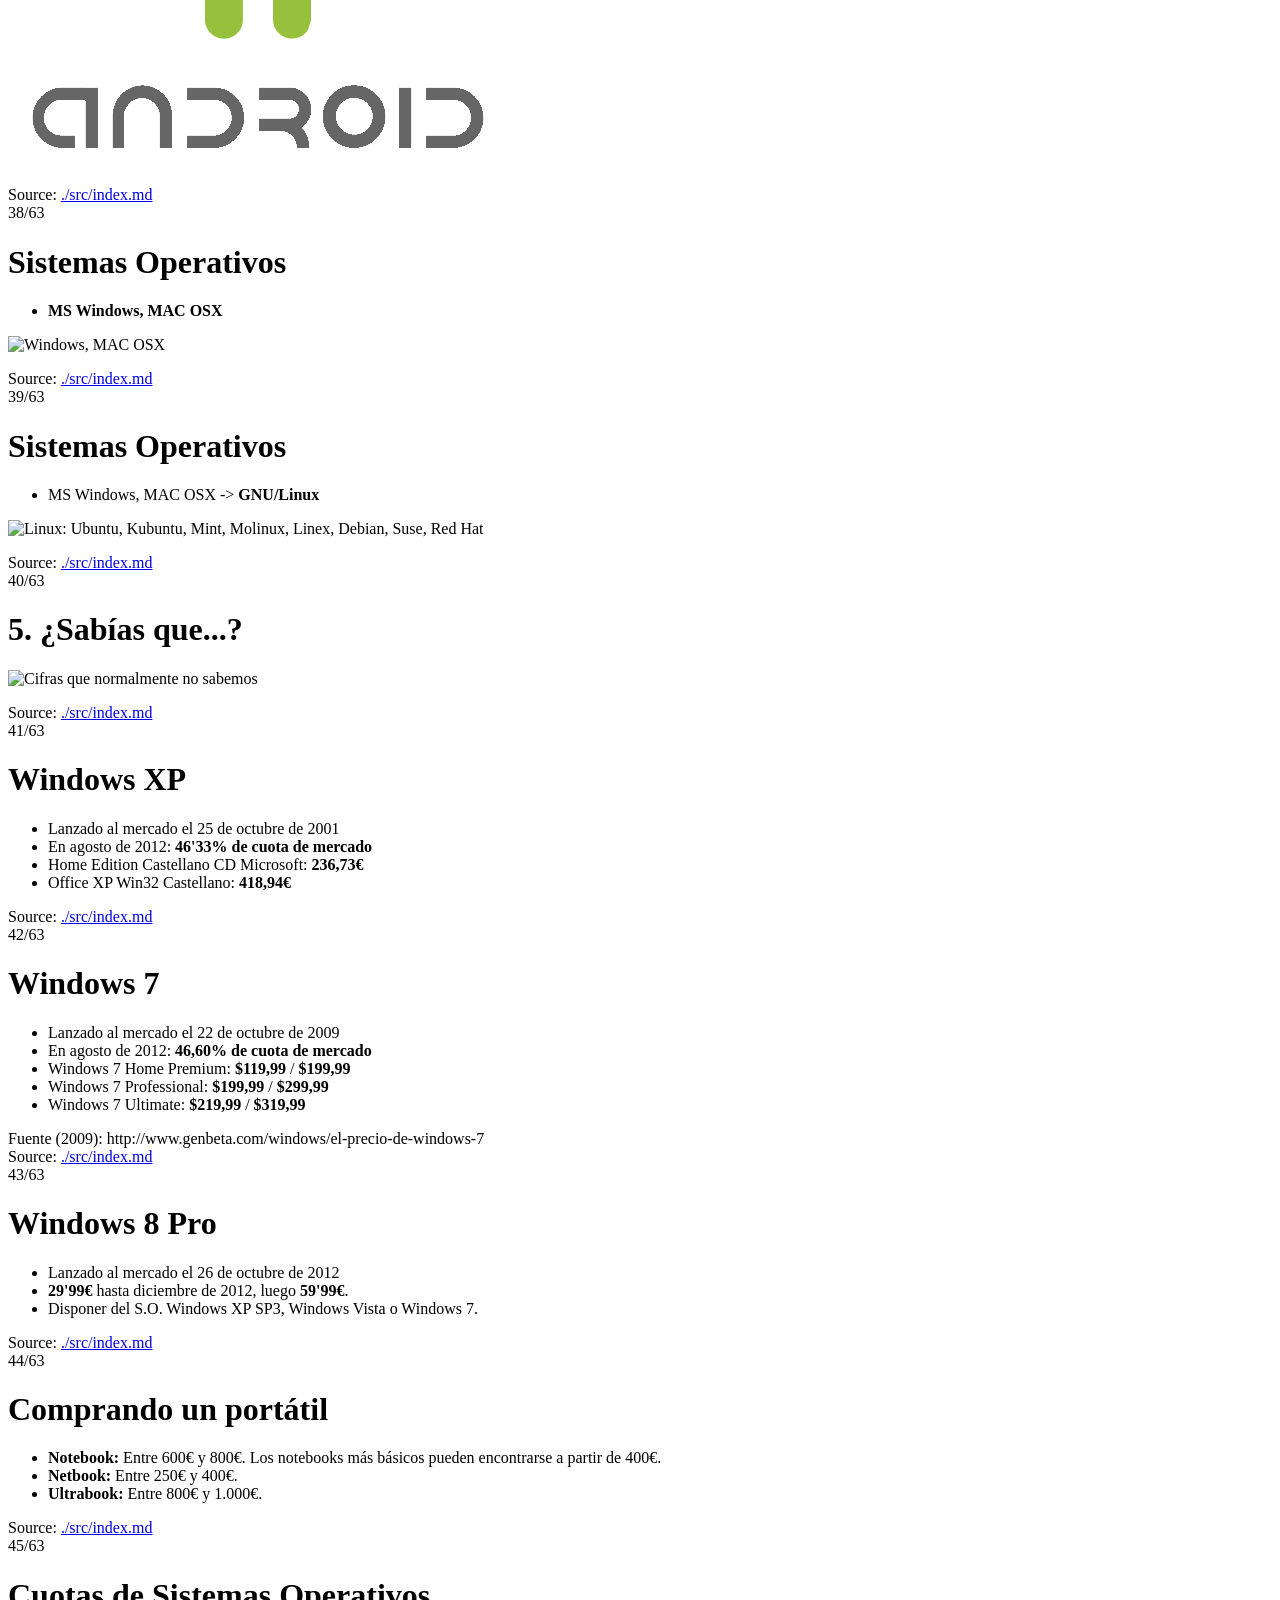
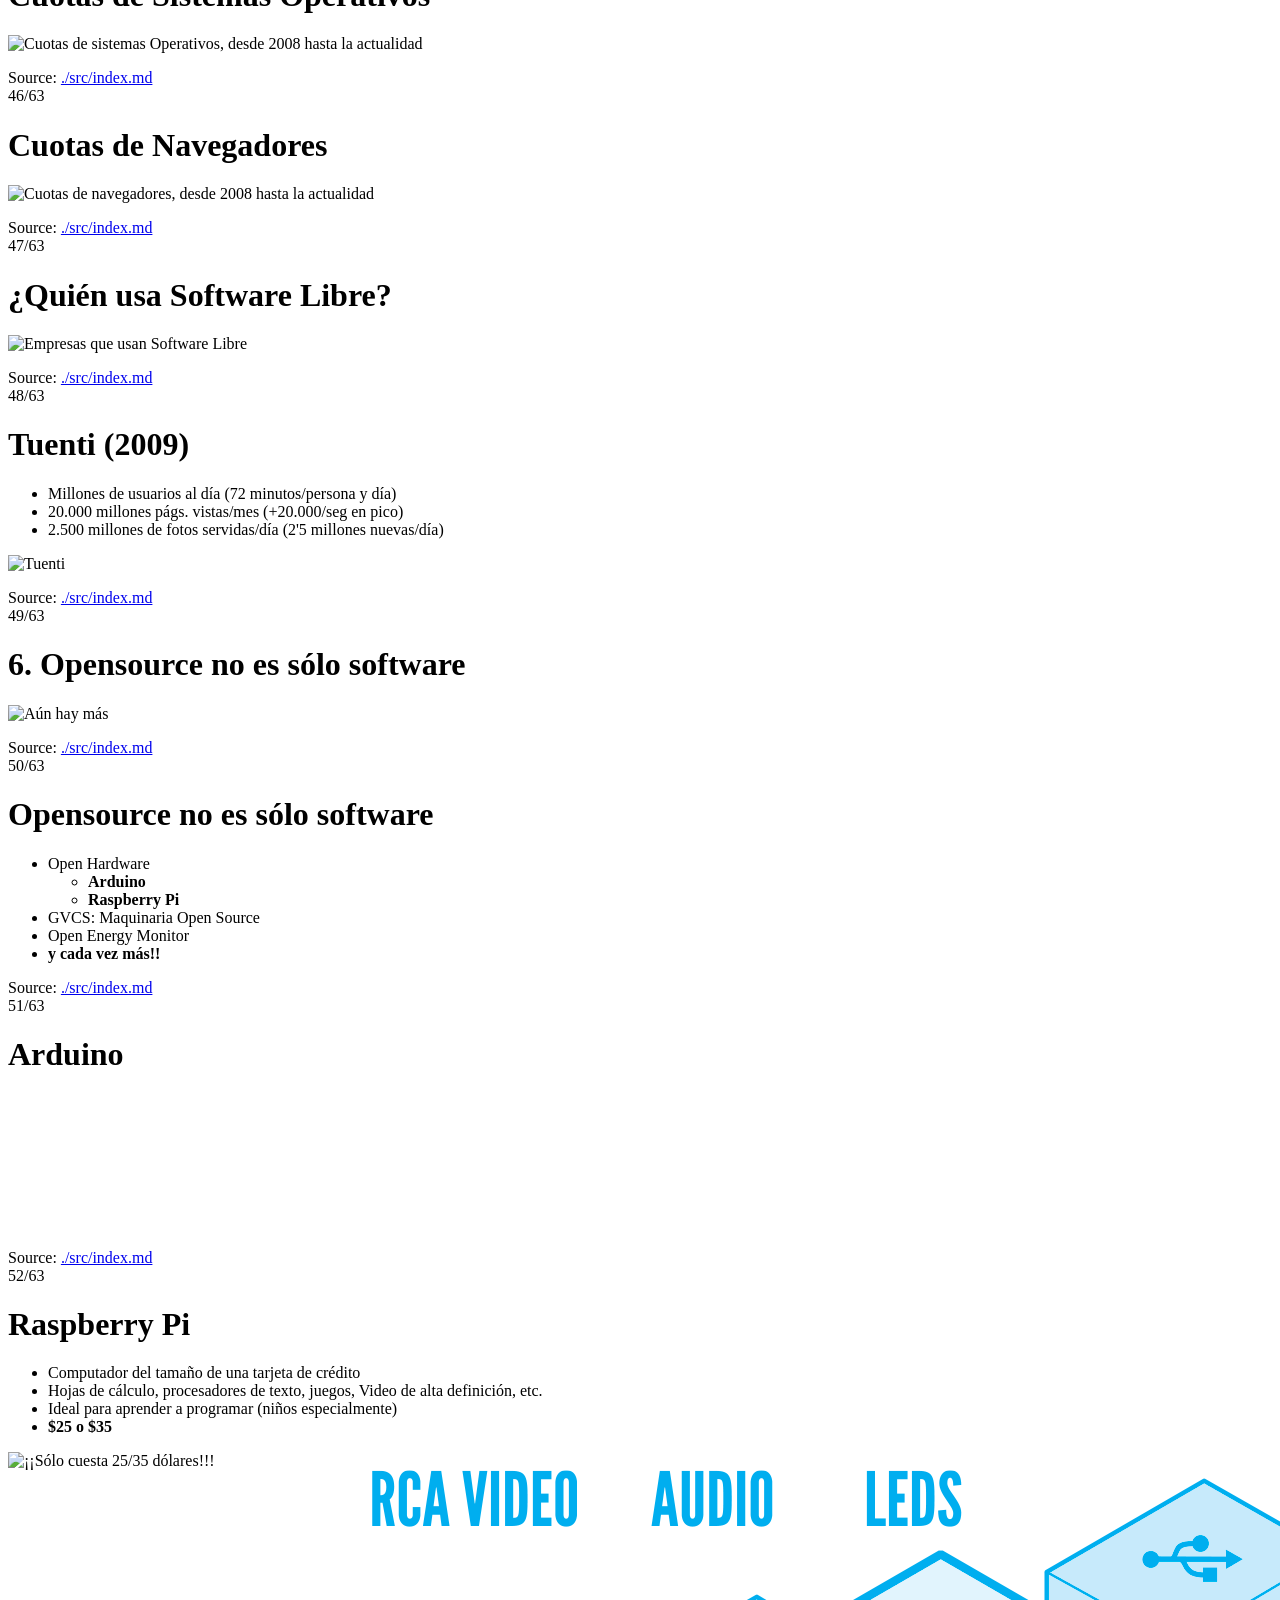
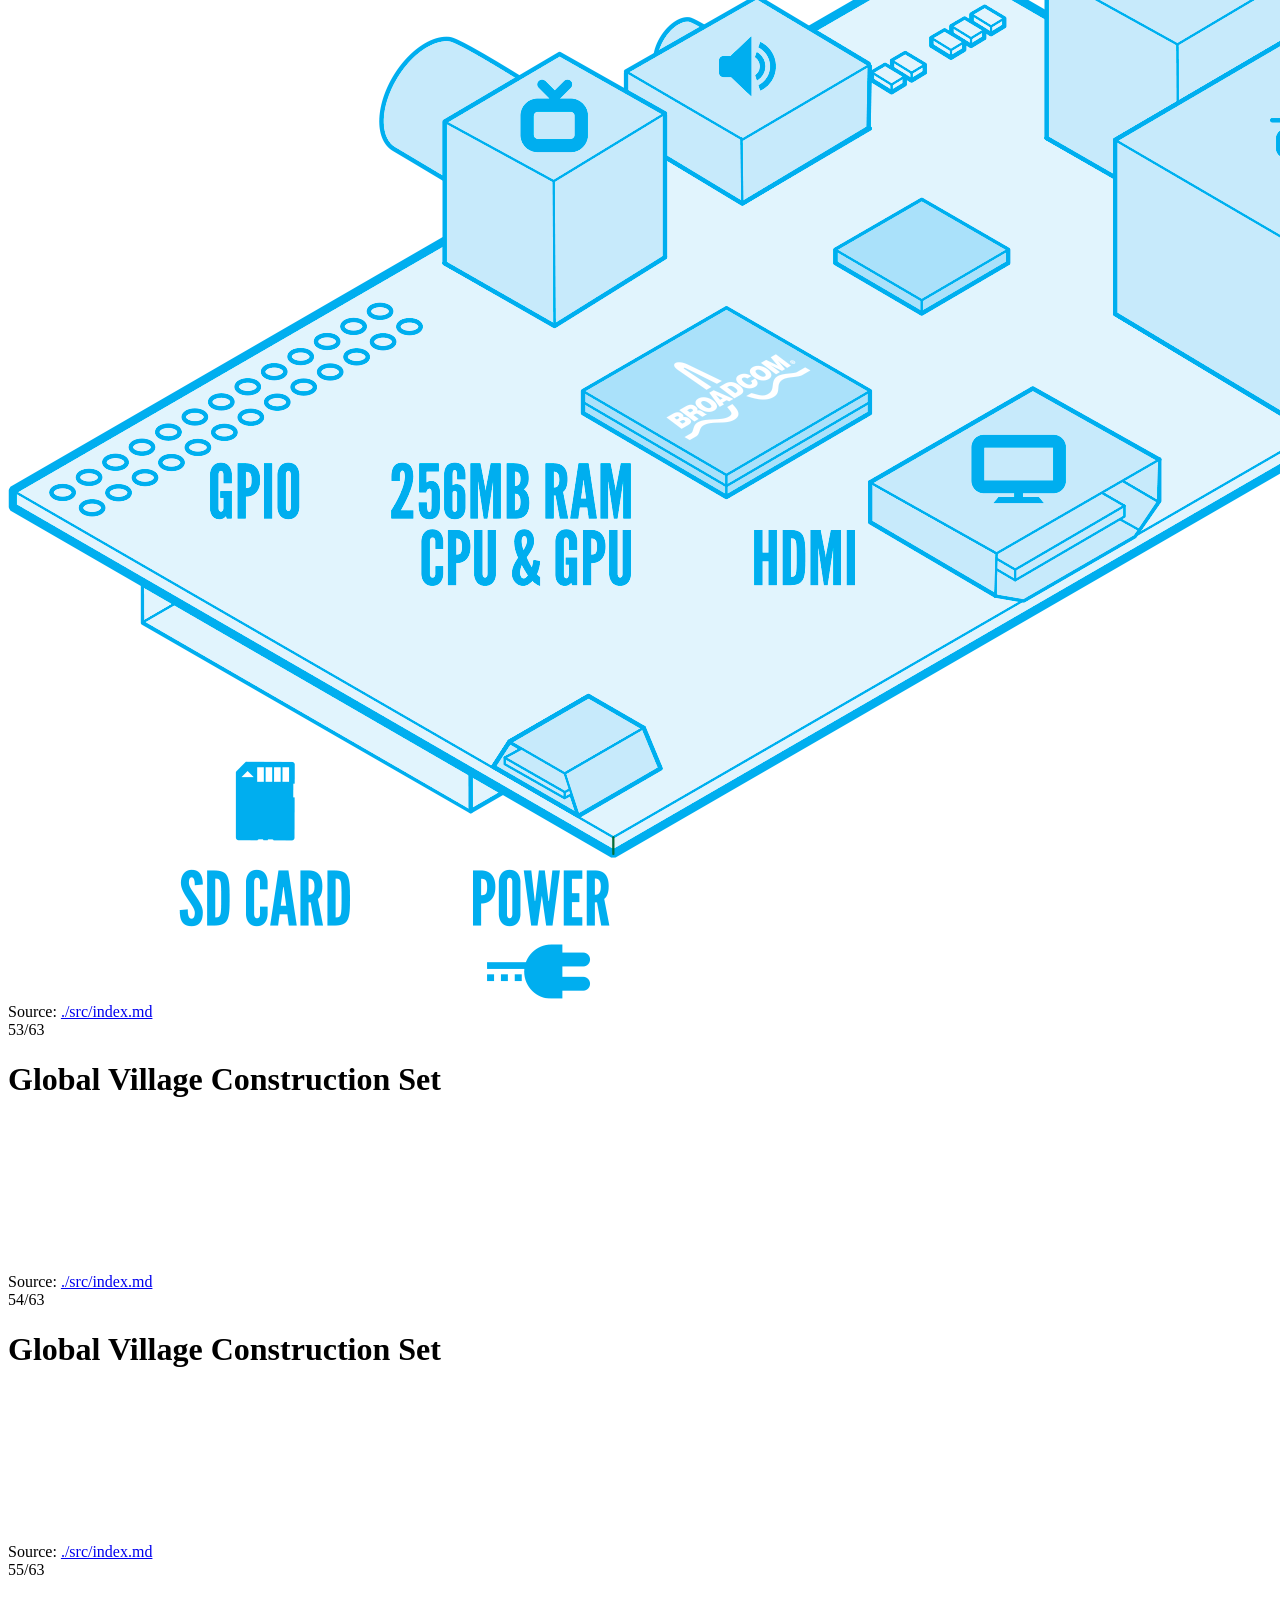
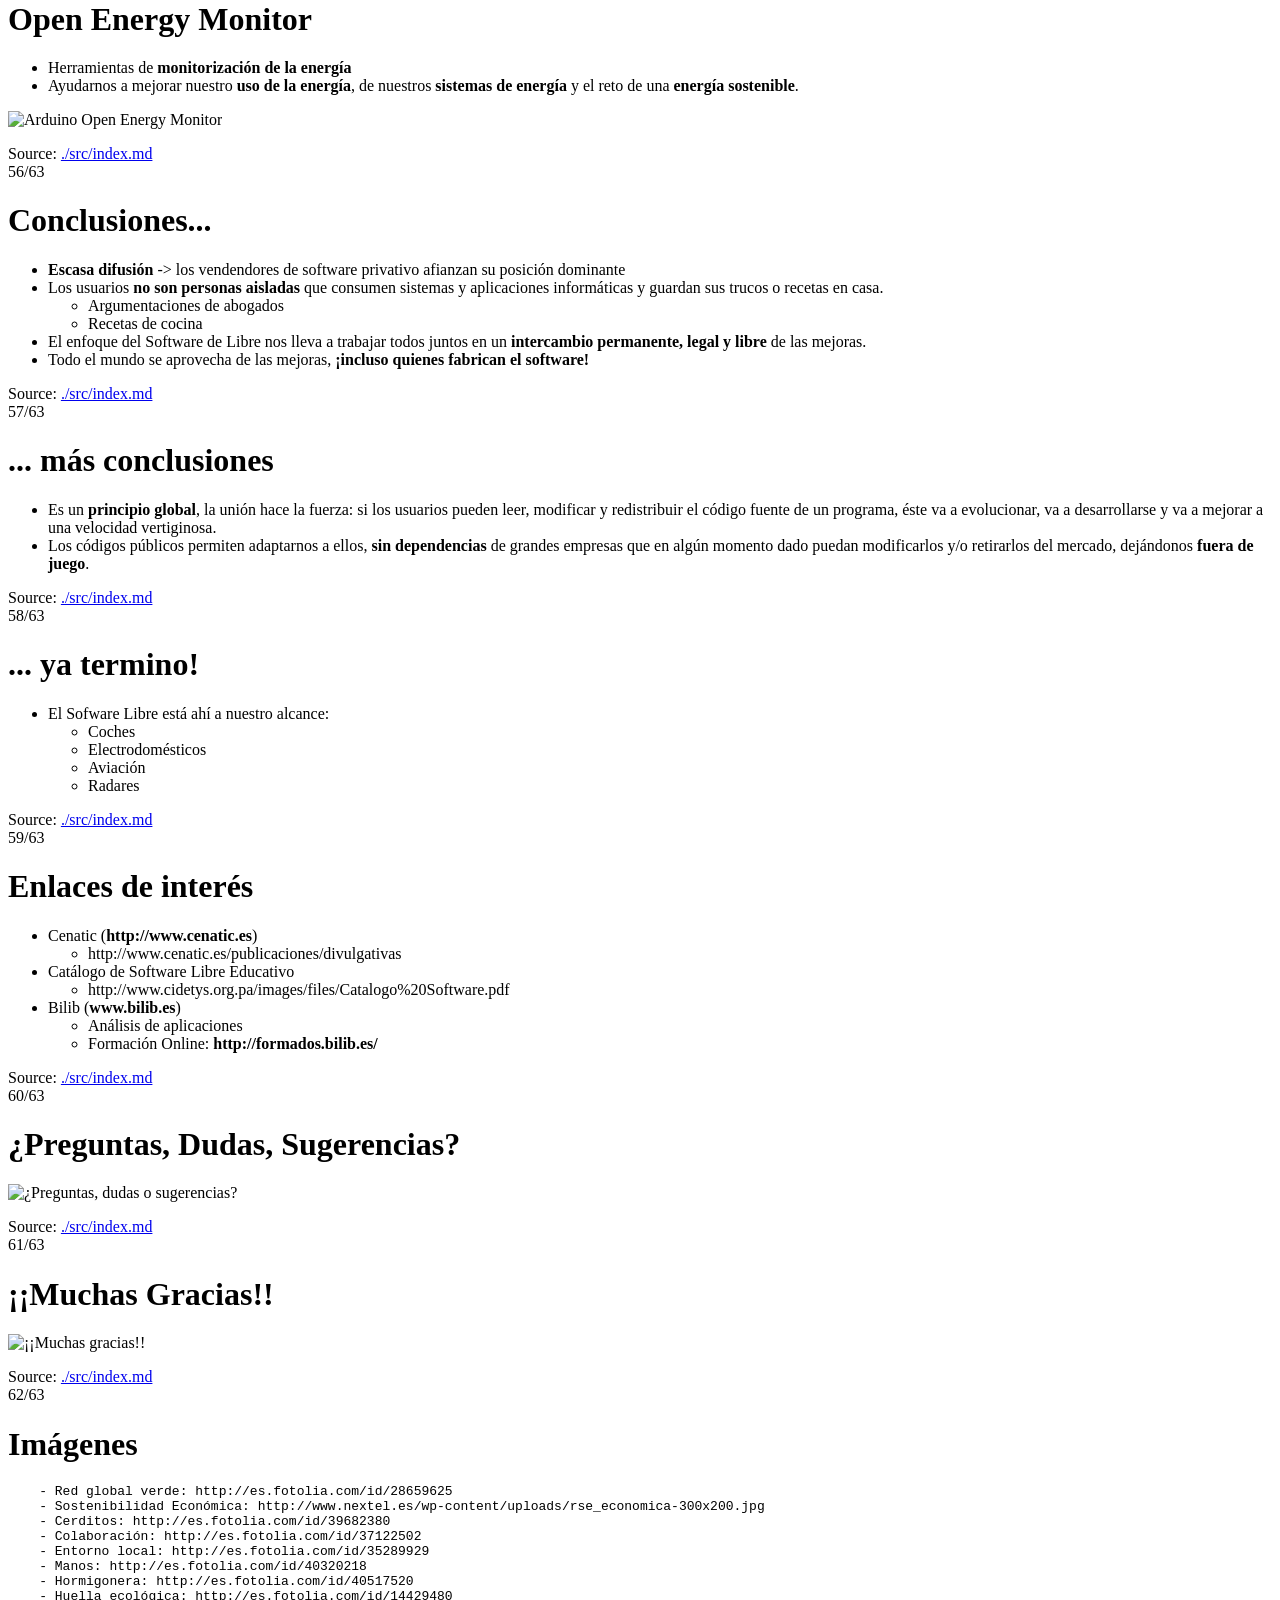
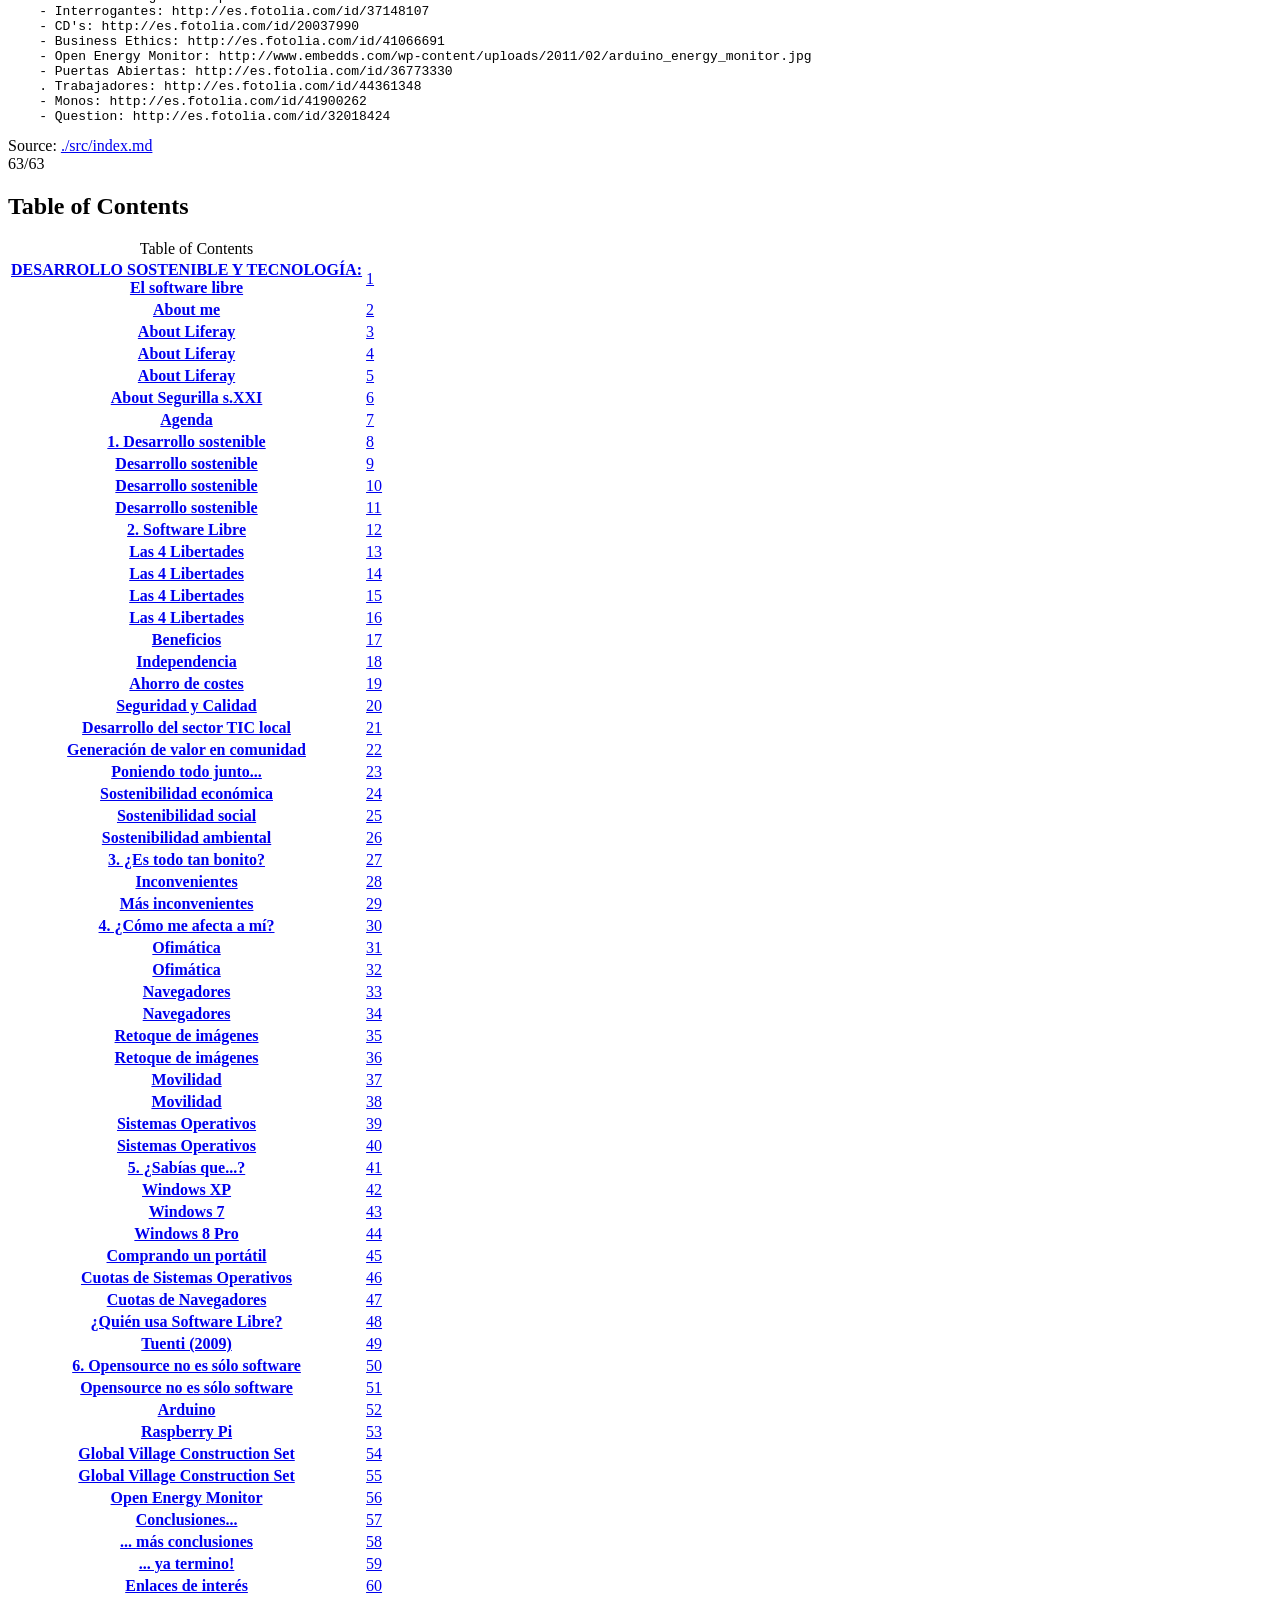
==== commit 720bcb5d: "SEGURILLA SXXI: update links" ====
--- a/SEGURILLA_SXXI/src/index.html
+++ b/SEGURILLA_SXXI/src/index.html
@@ -1594,7 +1594,7 @@
           
           
           <section><ul>
-<li>Cenatic<ul>
+<li>Cenatic (<strong>http://www.cenatic.es</strong>)<ul>
 <li>http://www.cenatic.es/publicaciones/divulgativas</li>
 </ul>
 </li>
@@ -1602,8 +1602,9 @@
 <li>http://www.cidetys.org.pa/images/files/Catalogo%20Software.pdf</li>
 </ul>
 </li>
-<li>Cursos<ul>
-<li>http://formados.bilib.es/</li>
+<li>Bilib (<strong>www.bilib.es</strong>)<ul>
+<li>Análisis de aplicaciones</li>
+<li>Formación Online: <strong>http://formados.bilib.es/</strong></li>
 </ul>
 </li>
 </ul></section>
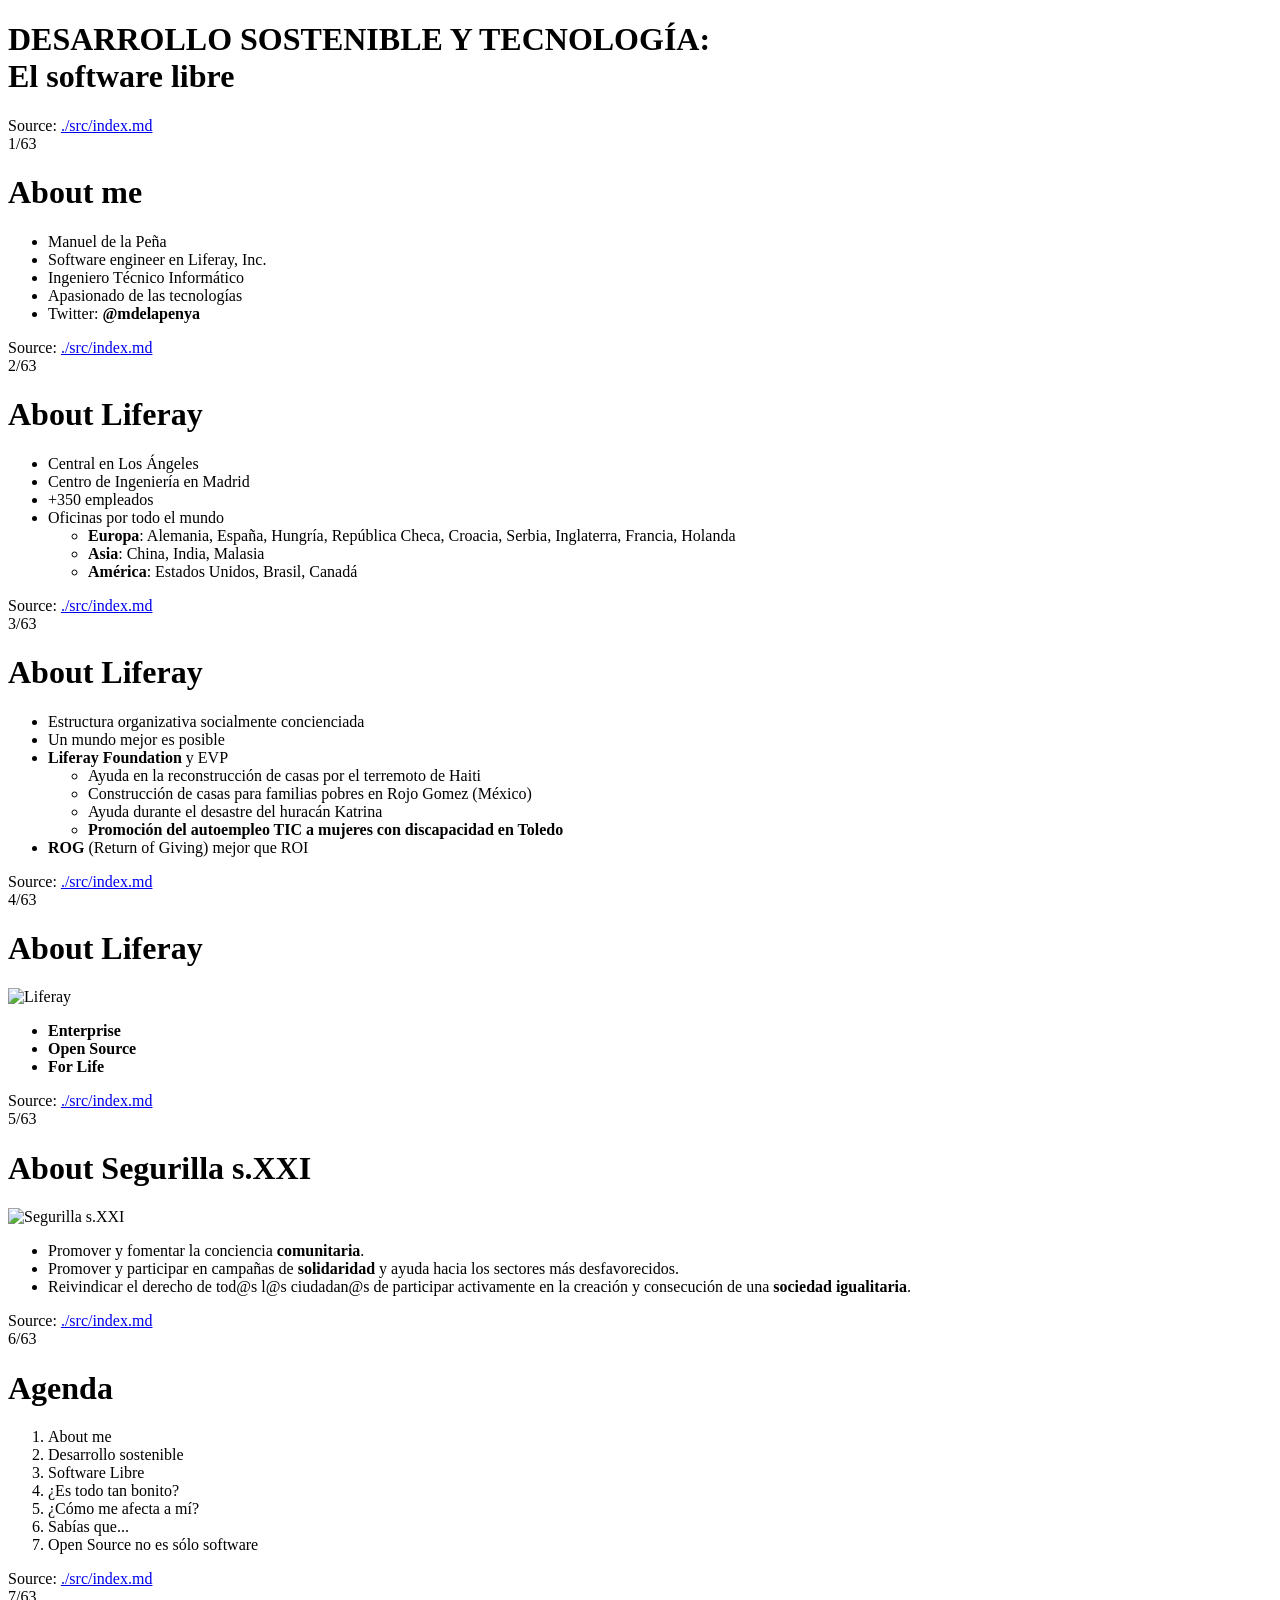
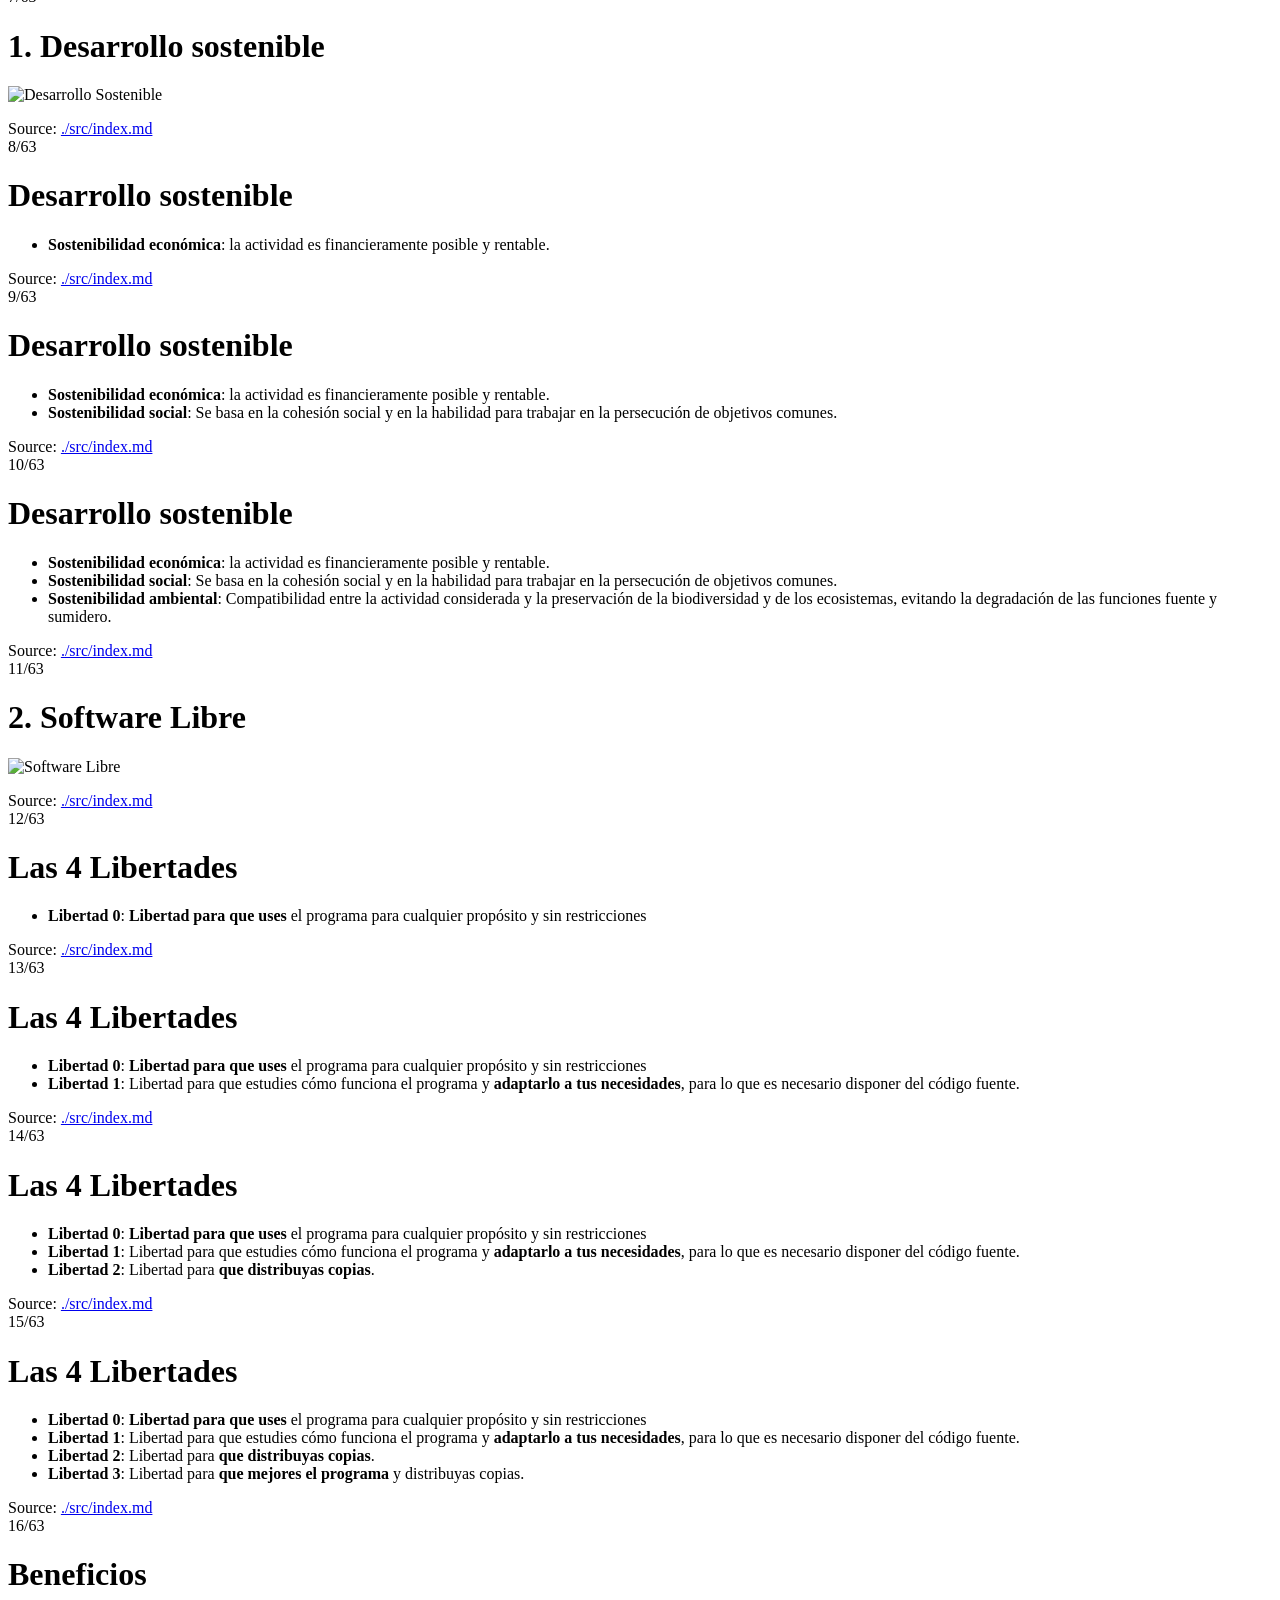
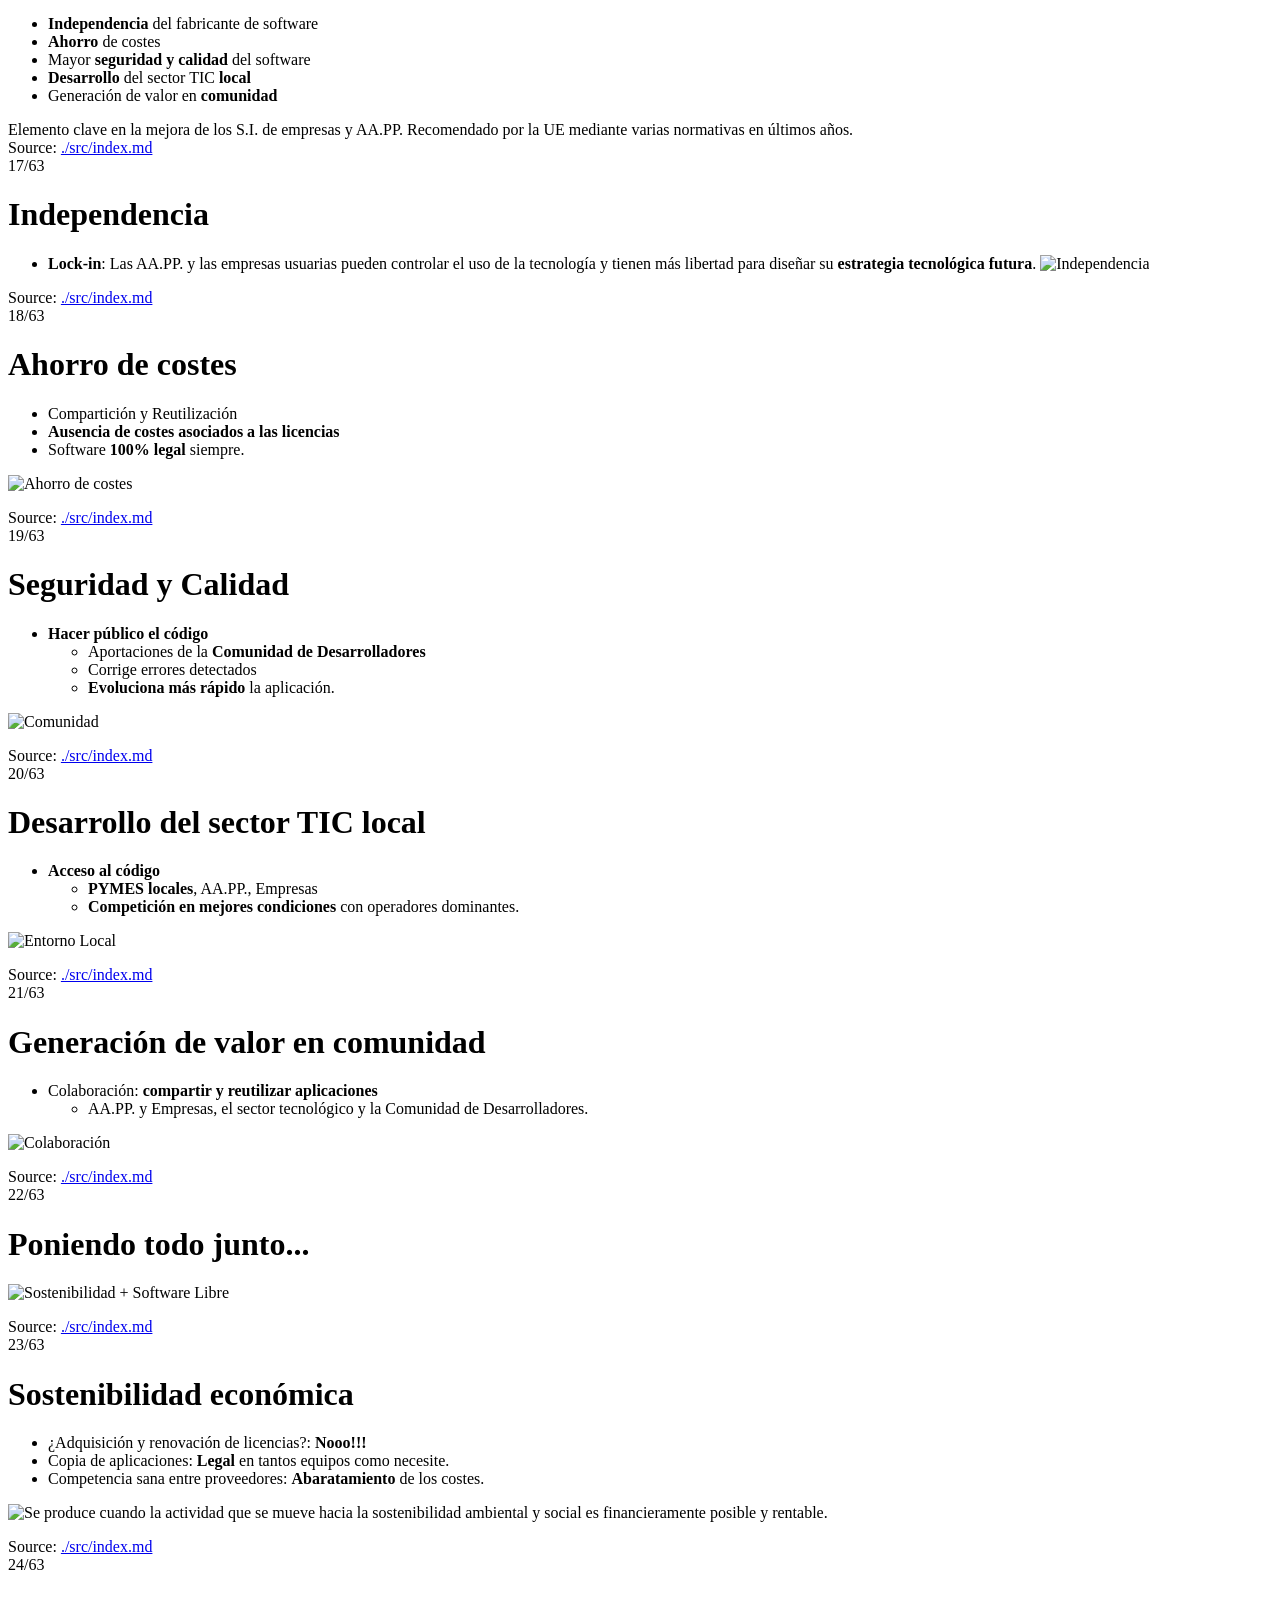
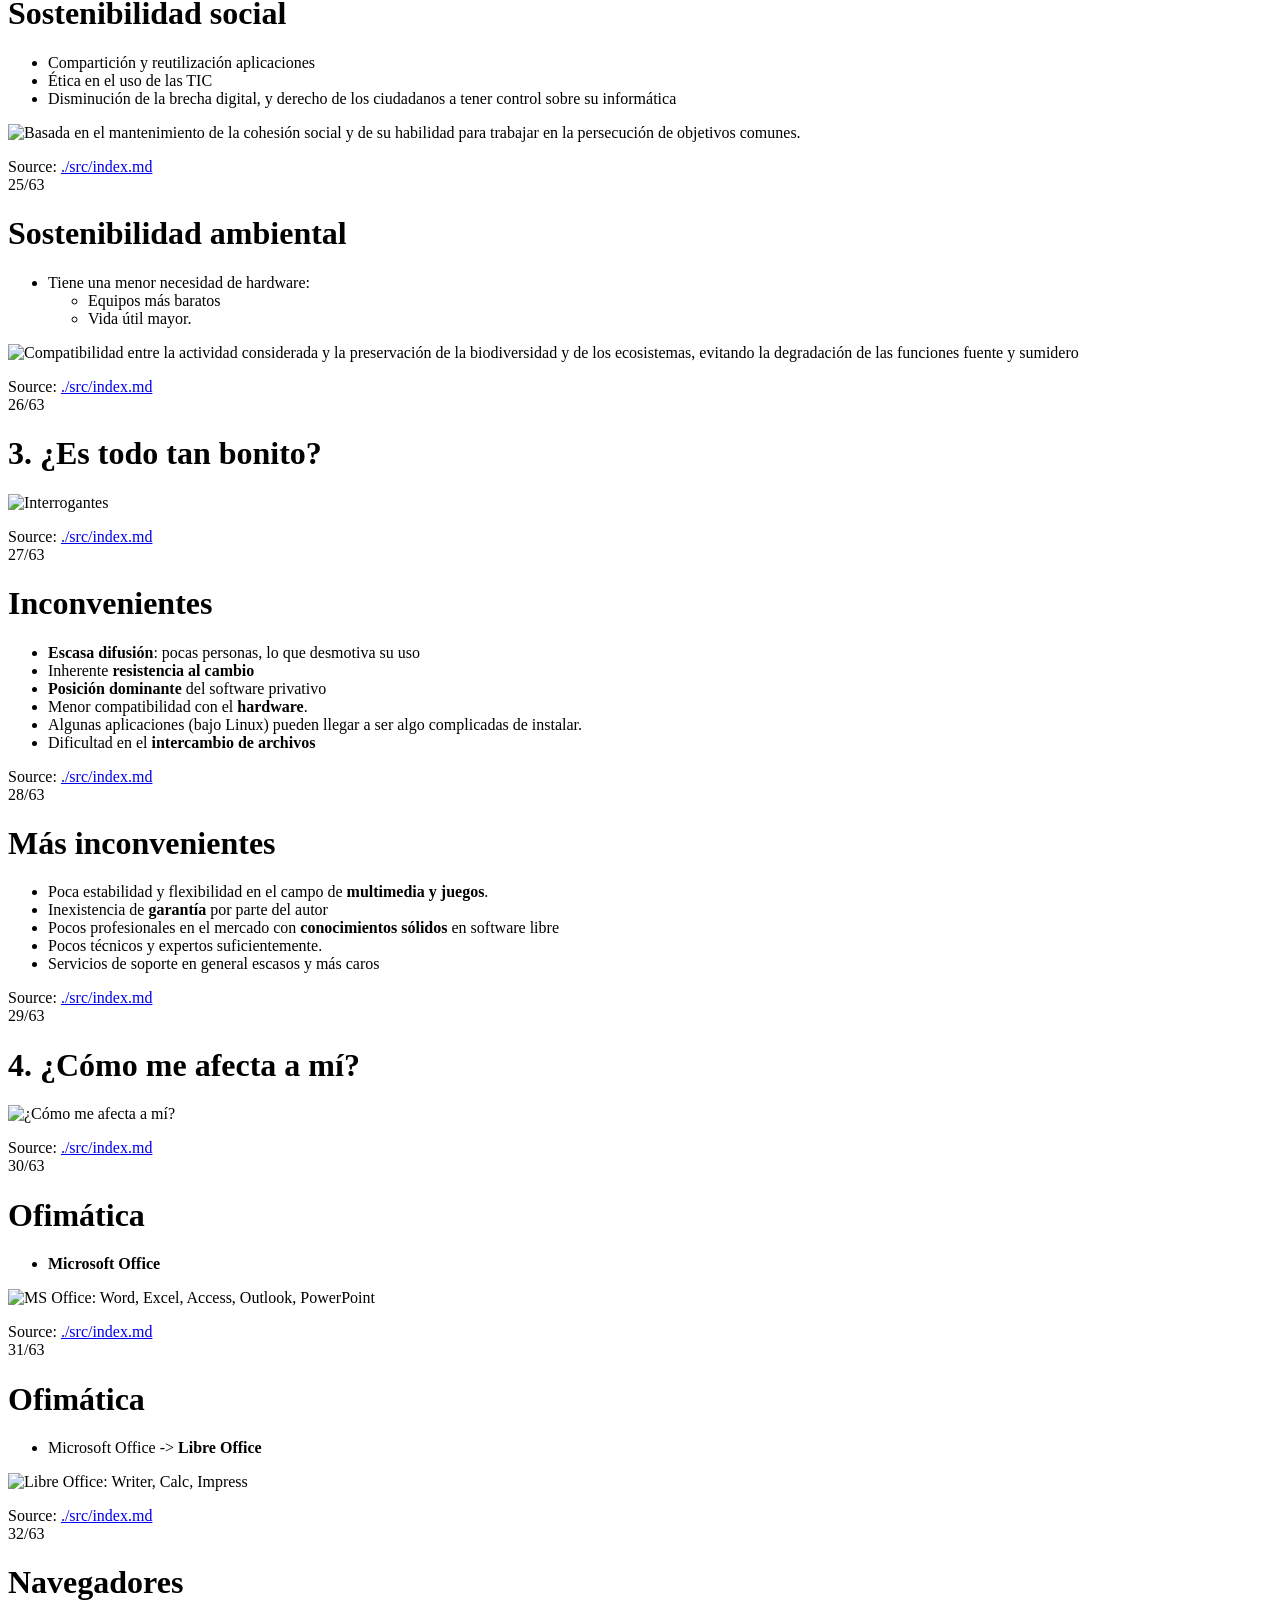
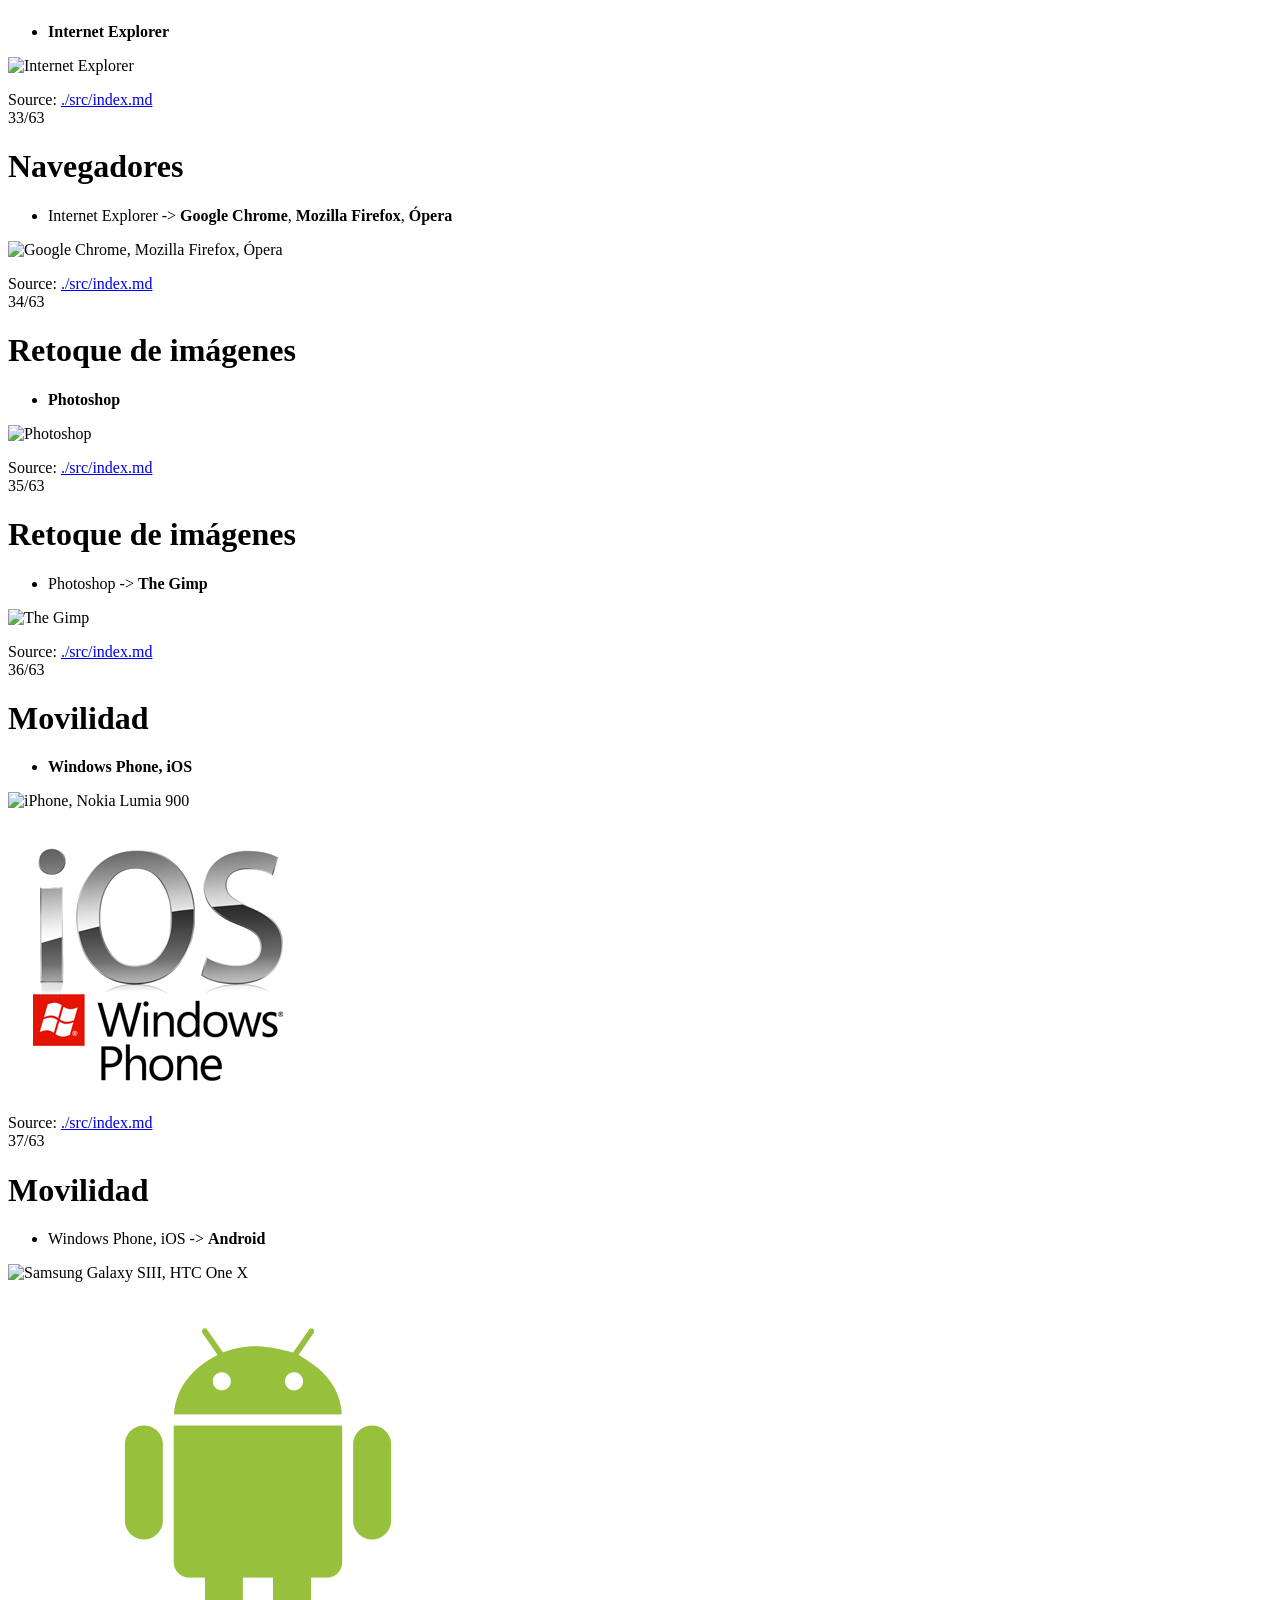
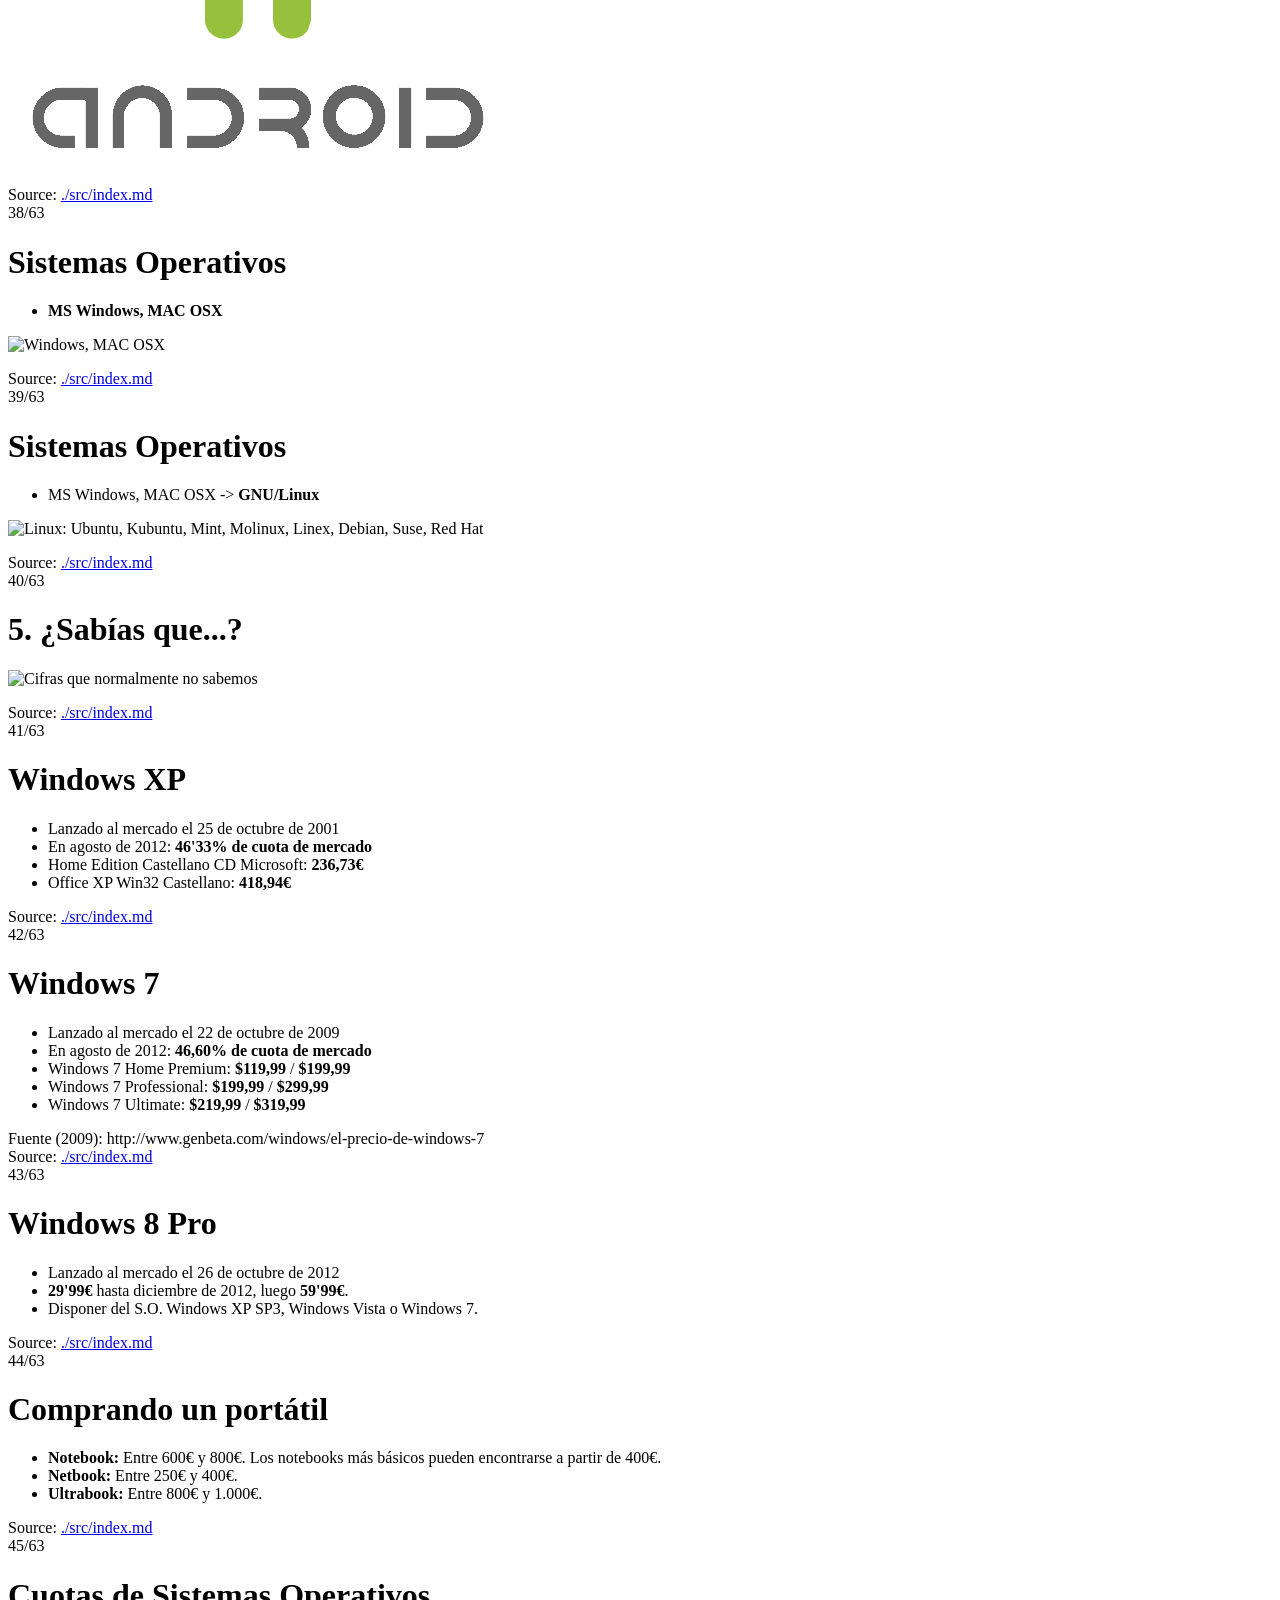
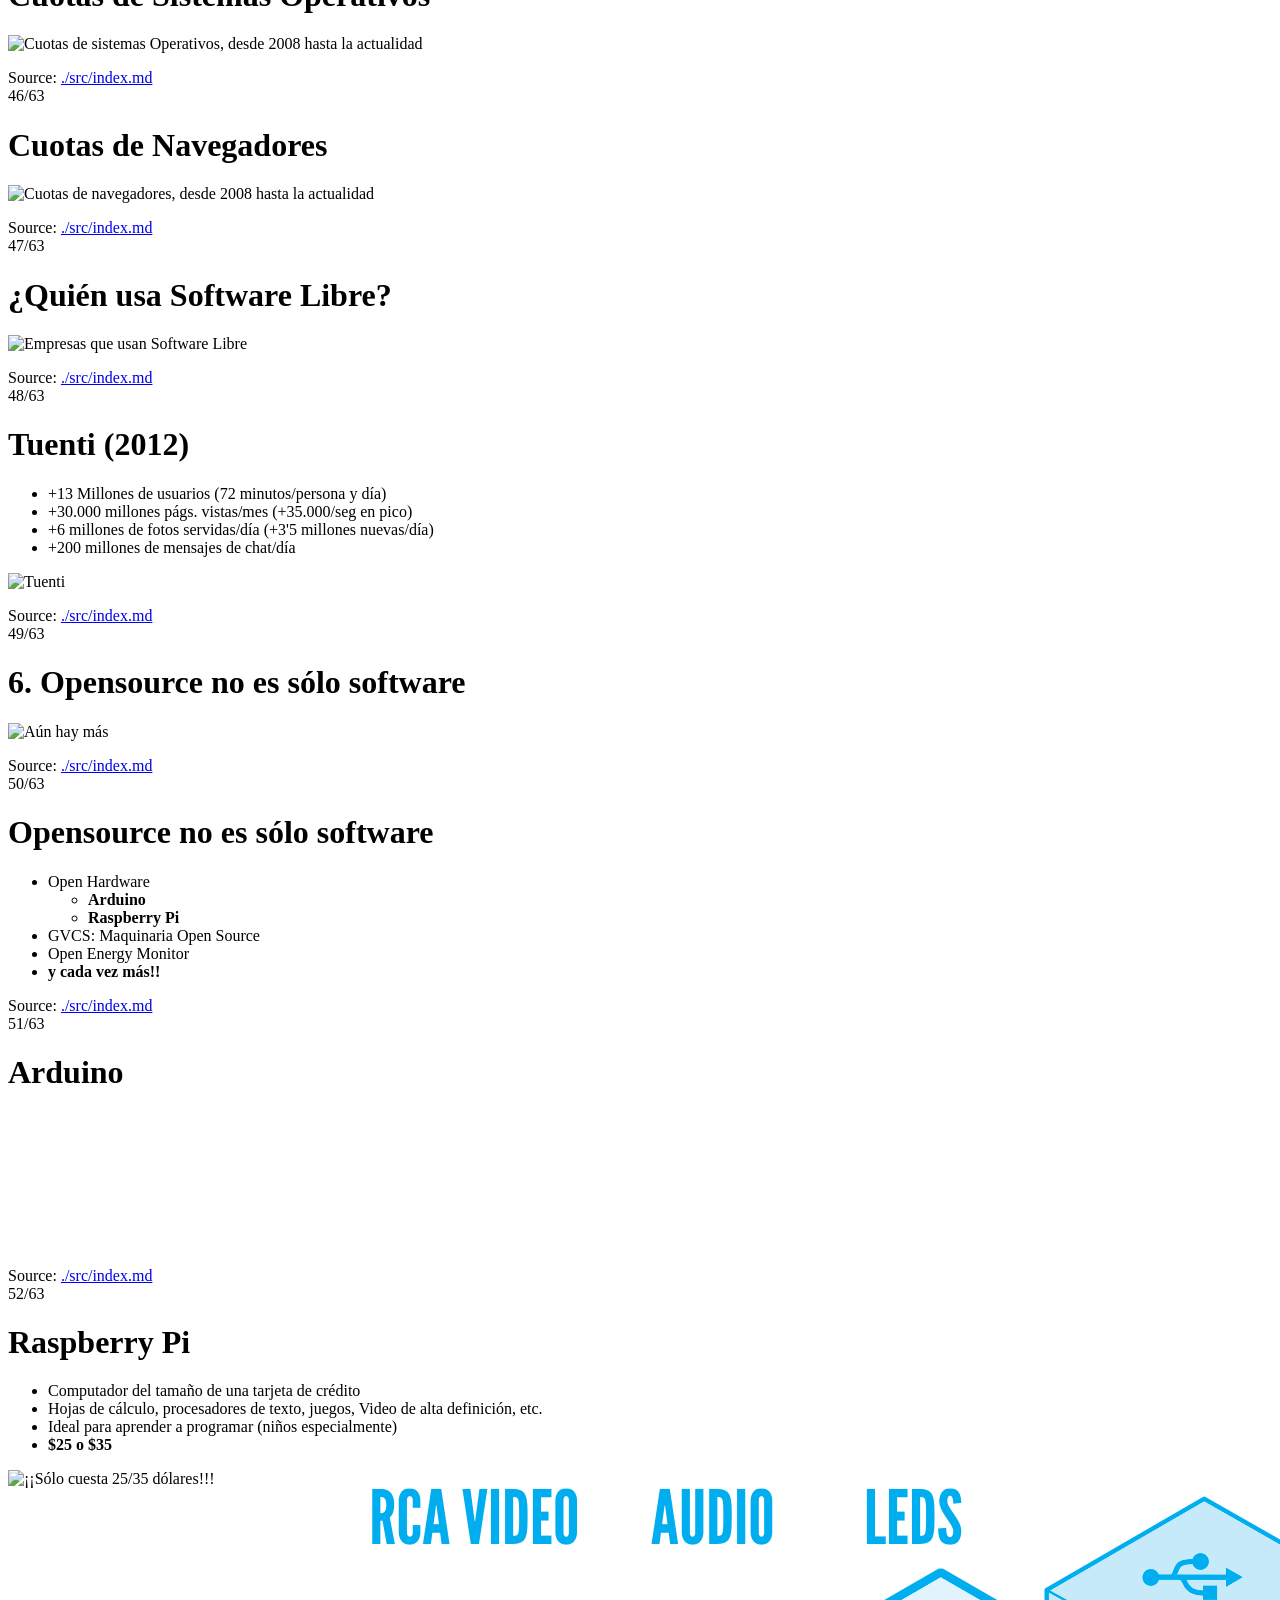
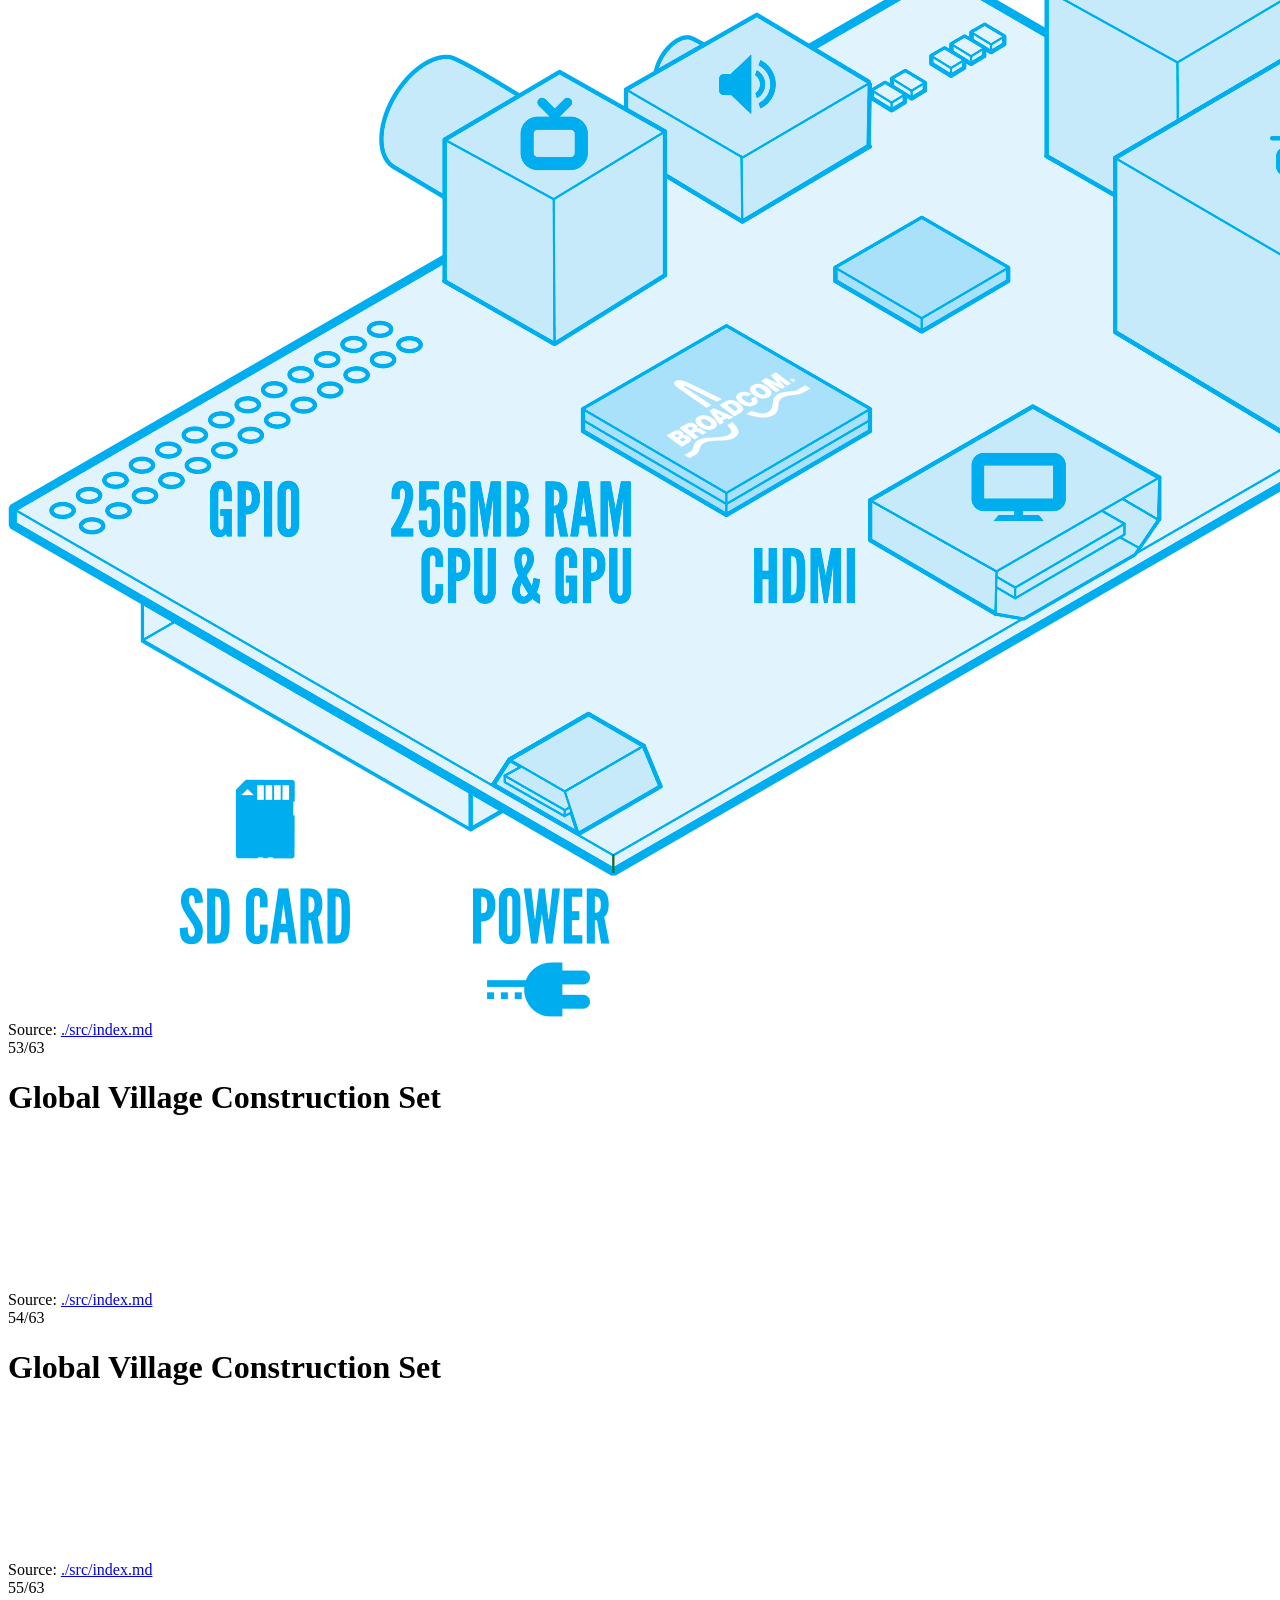
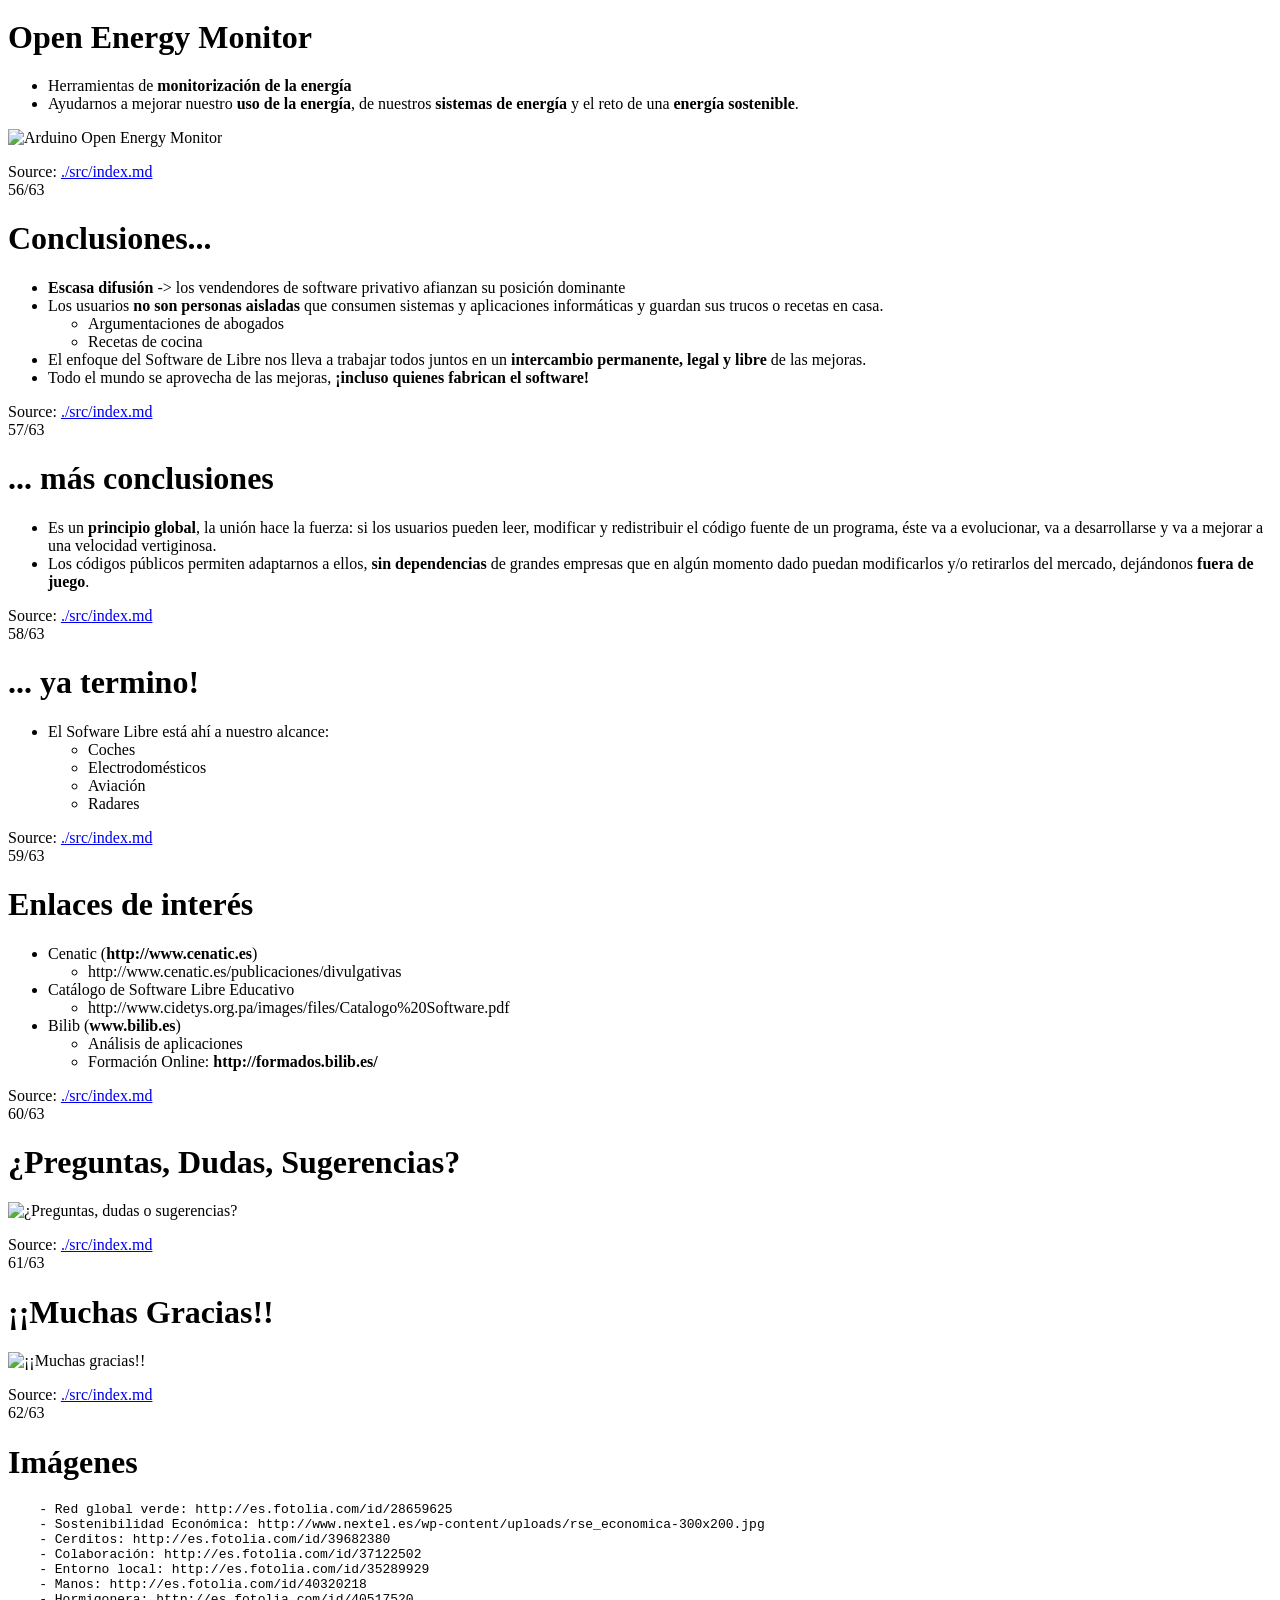
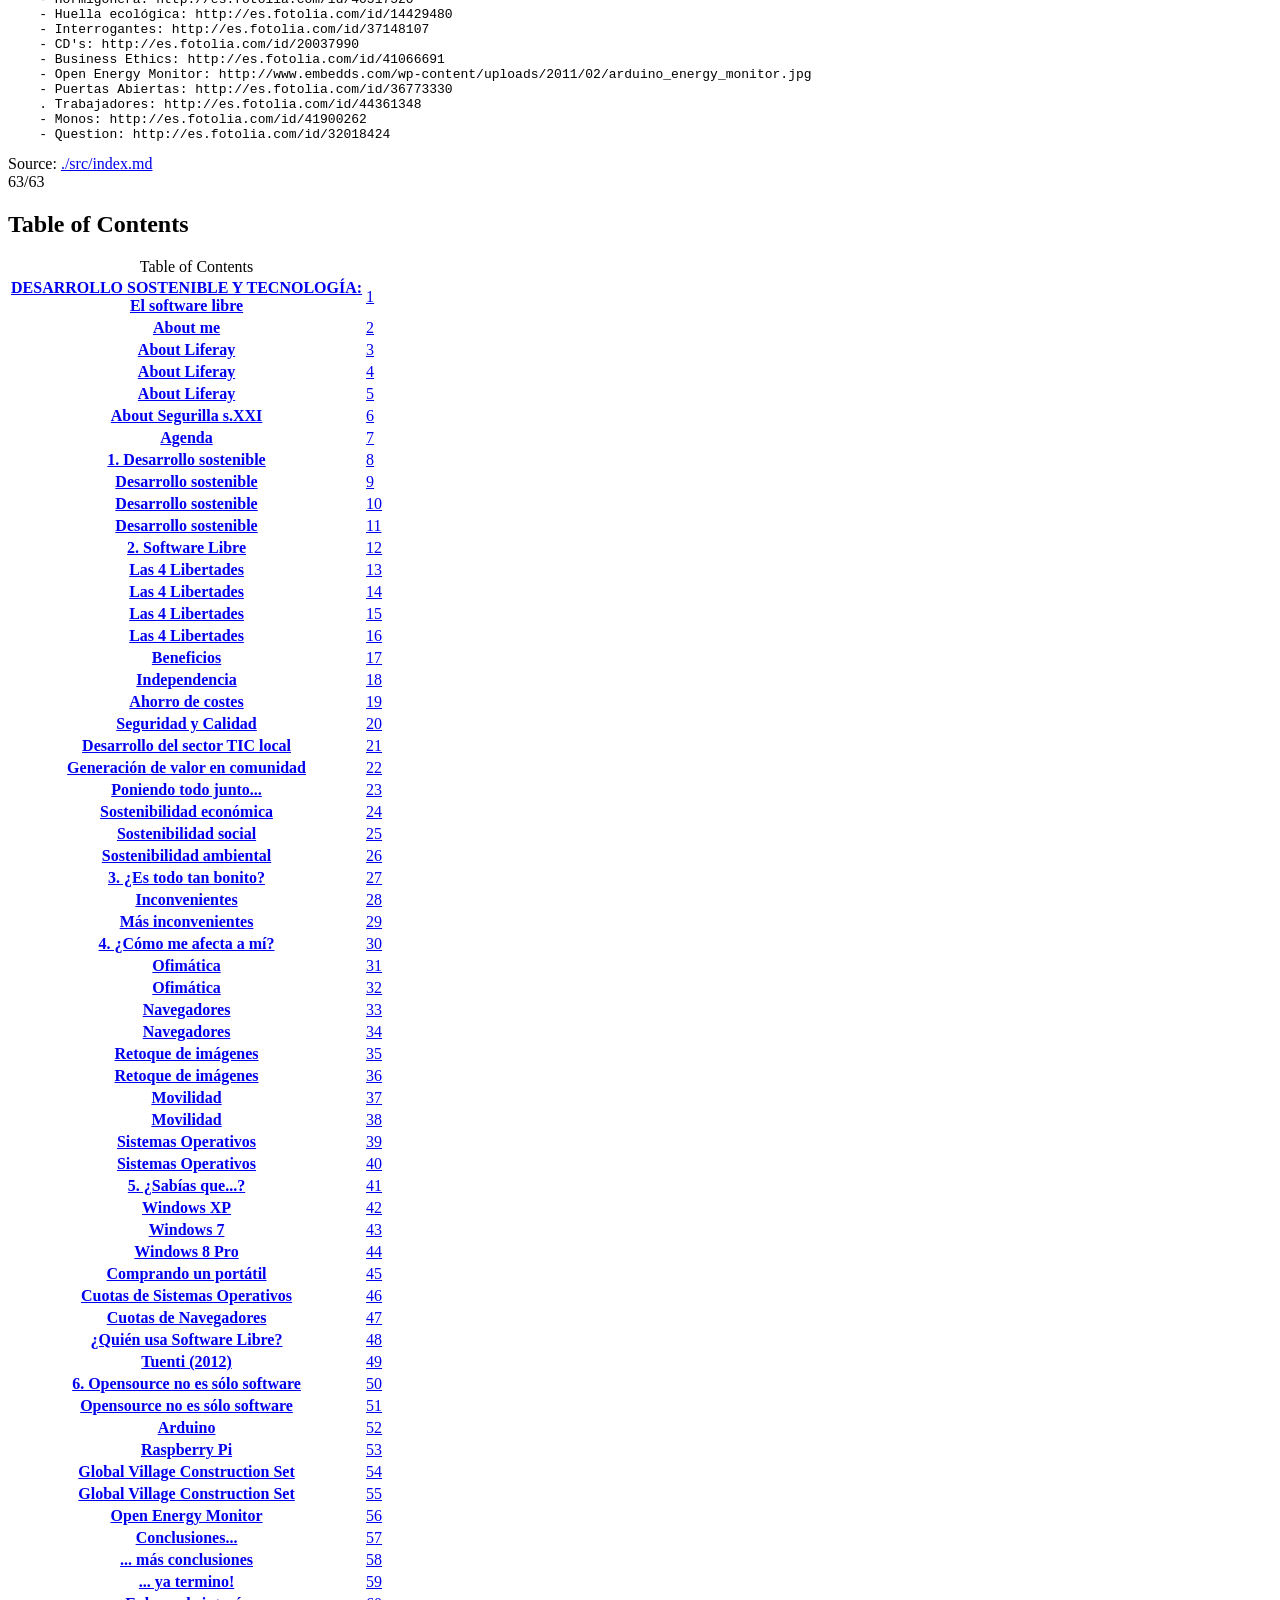
==== commit 5d67dc9f: "SEGURILLA SXXI: update tuenti stats" ====
--- a/SEGURILLA_SXXI/src/index.html
+++ b/SEGURILLA_SXXI/src/index.html
@@ -1297,13 +1297,14 @@
       <div class="slide">
         <div class="inner">
           
-          <header><h1>Tuenti (2009)</h1></header>
-          
-          
-          <section><ul>
-<li>Millones de usuarios al día (72 minutos/persona y día)</li>
-<li>20.000 millones págs. vistas/mes (+20.000/seg en pico)</li>
-<li>2.500 millones de fotos servidas/día (2'5 millones nuevas/día)</li>
+          <header><h1>Tuenti (2012)</h1></header>
+          
+          
+          <section><ul>
+<li>+13 Millones de usuarios (72 minutos/persona y día)</li>
+<li>+30.000 millones págs. vistas/mes (+35.000/seg en pico)</li>
+<li>+6 millones de fotos servidas/día (+3'5 millones nuevas/día)</li>
+<li>+200 millones de mensajes de chat/día</li>
 </ul>
 <p><img src="file:///home/manuel/Documentos/LiferayInc/my-presentations/SEGURILLA_SXXI/src/img/logo_tuenti.png" title="Tuenti" class="h300" /></p></section>
           
@@ -2001,7 +2002,7 @@
       
             
       <tr id="toc-row-49">
-        <th><a href="#slide49">Tuenti (2009)</a></th>
+        <th><a href="#slide49">Tuenti (2012)</a></th>
         <td><a href="#slide49">49</a></td>
       </tr>
       
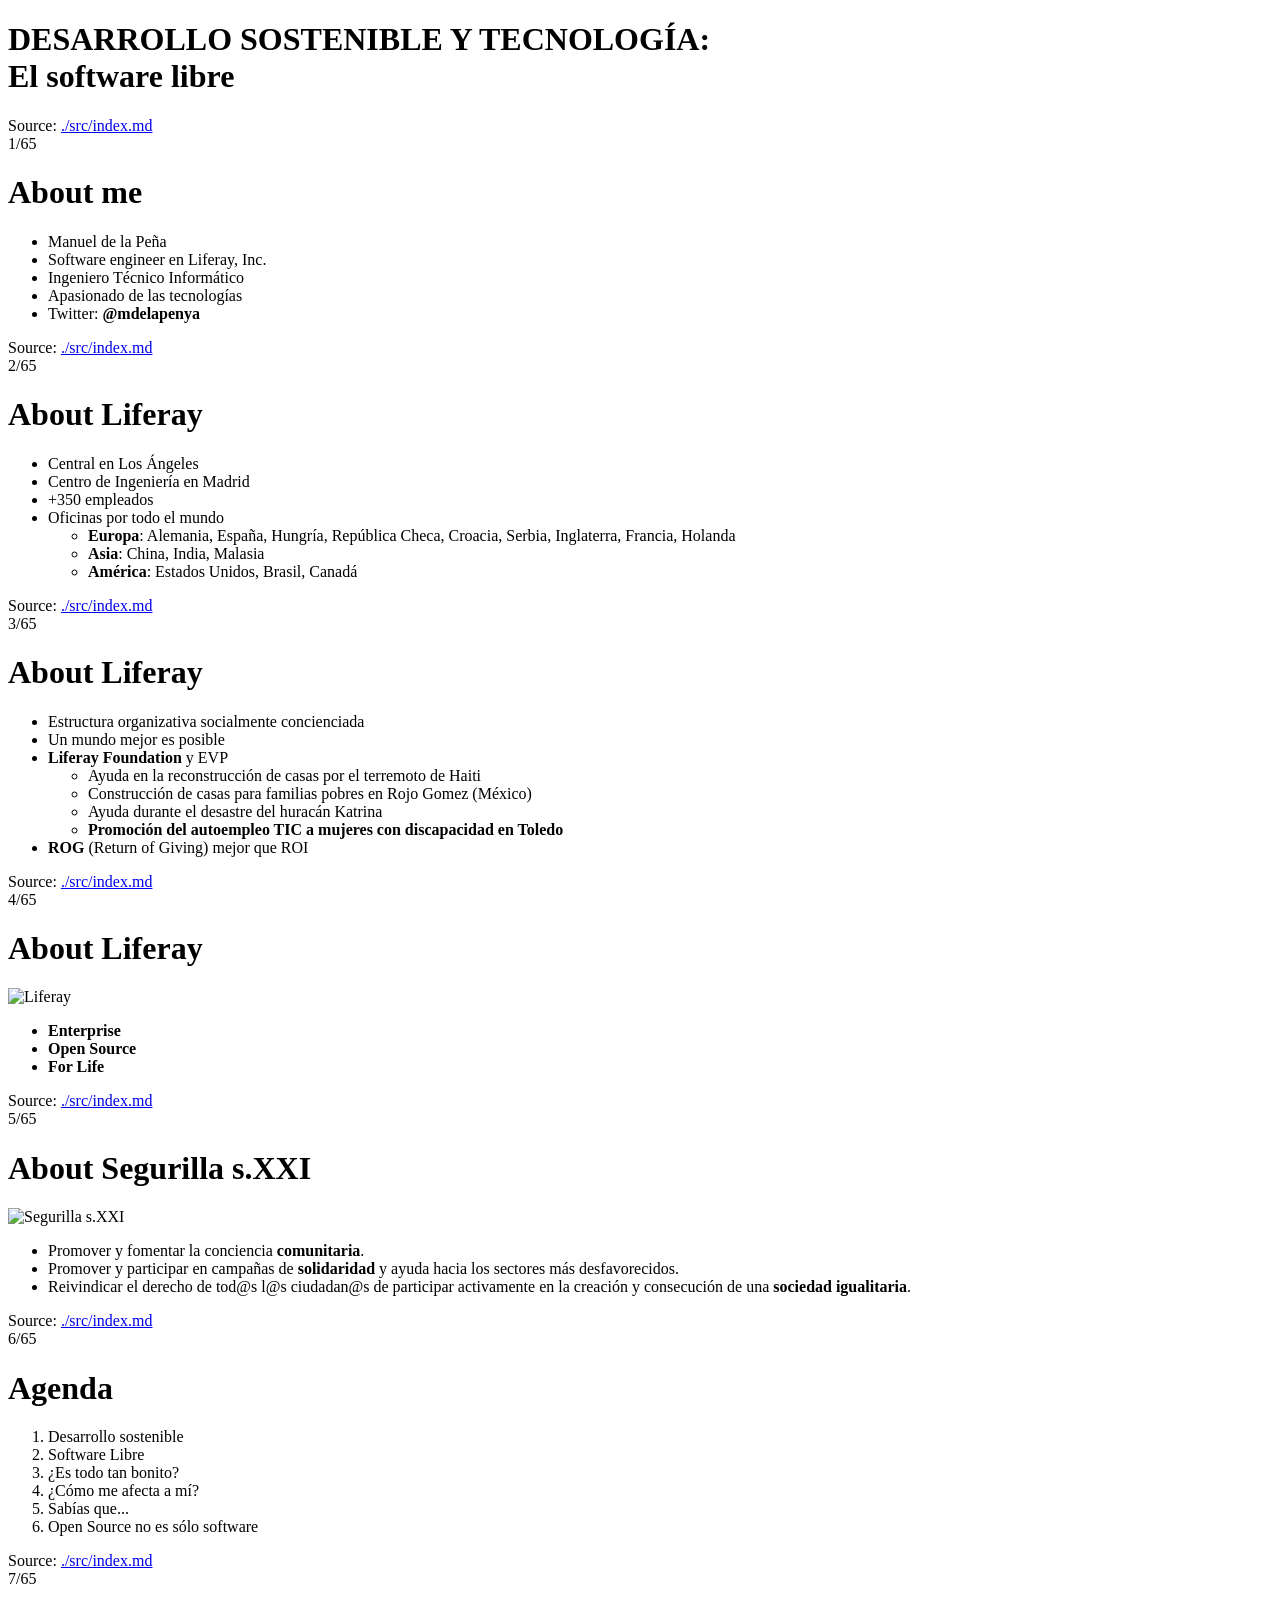
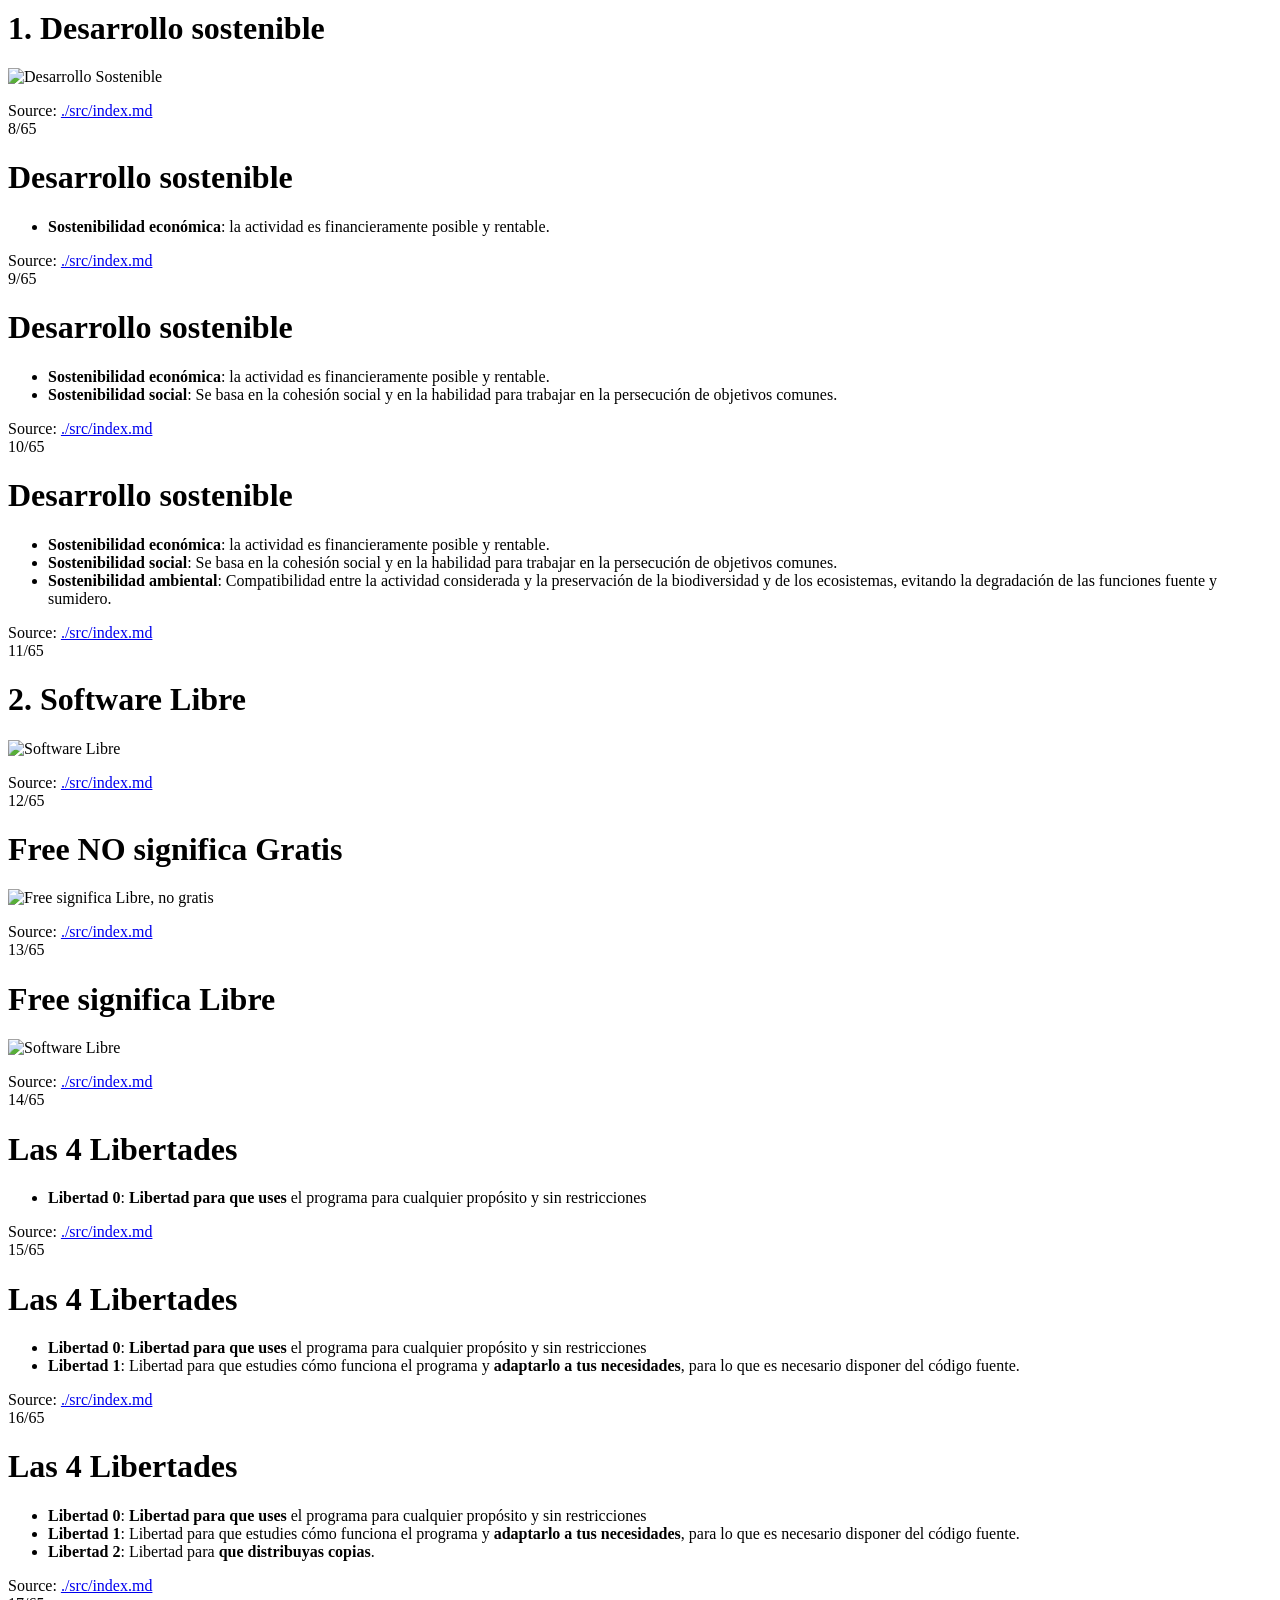
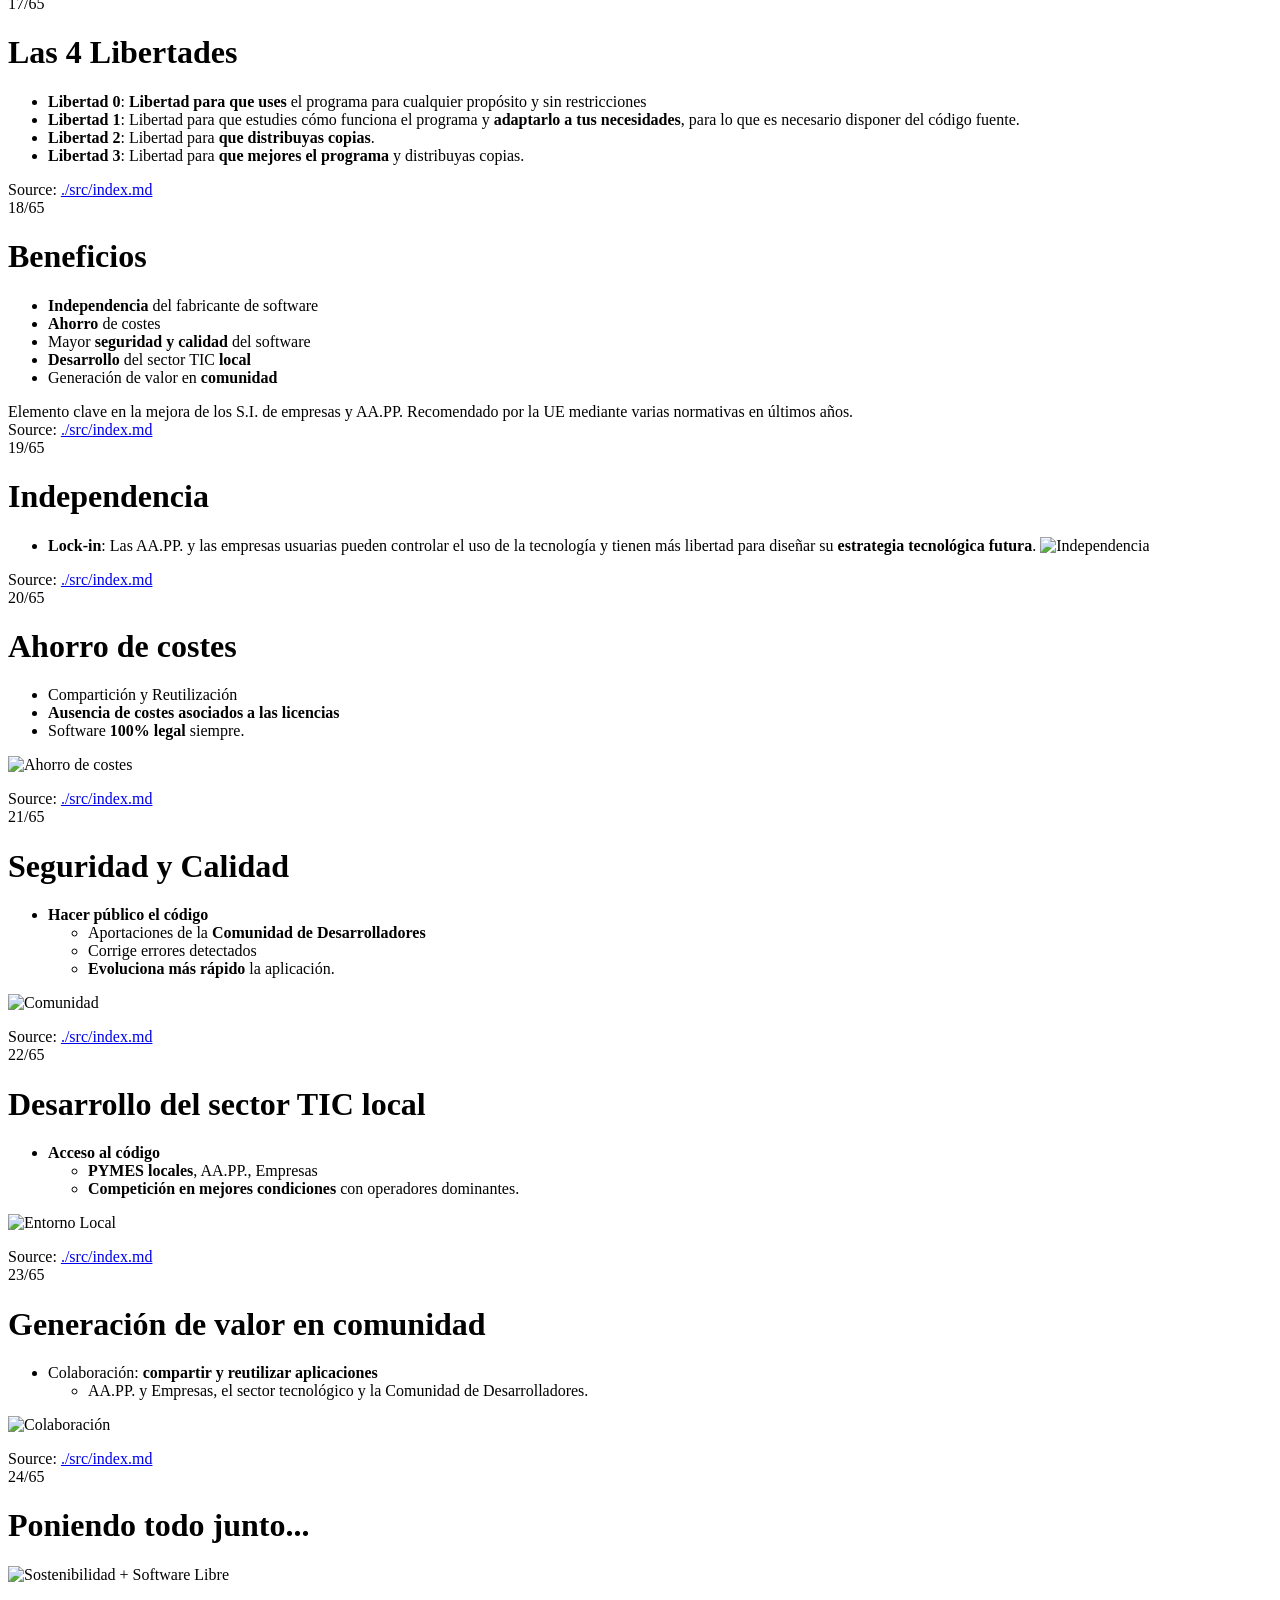
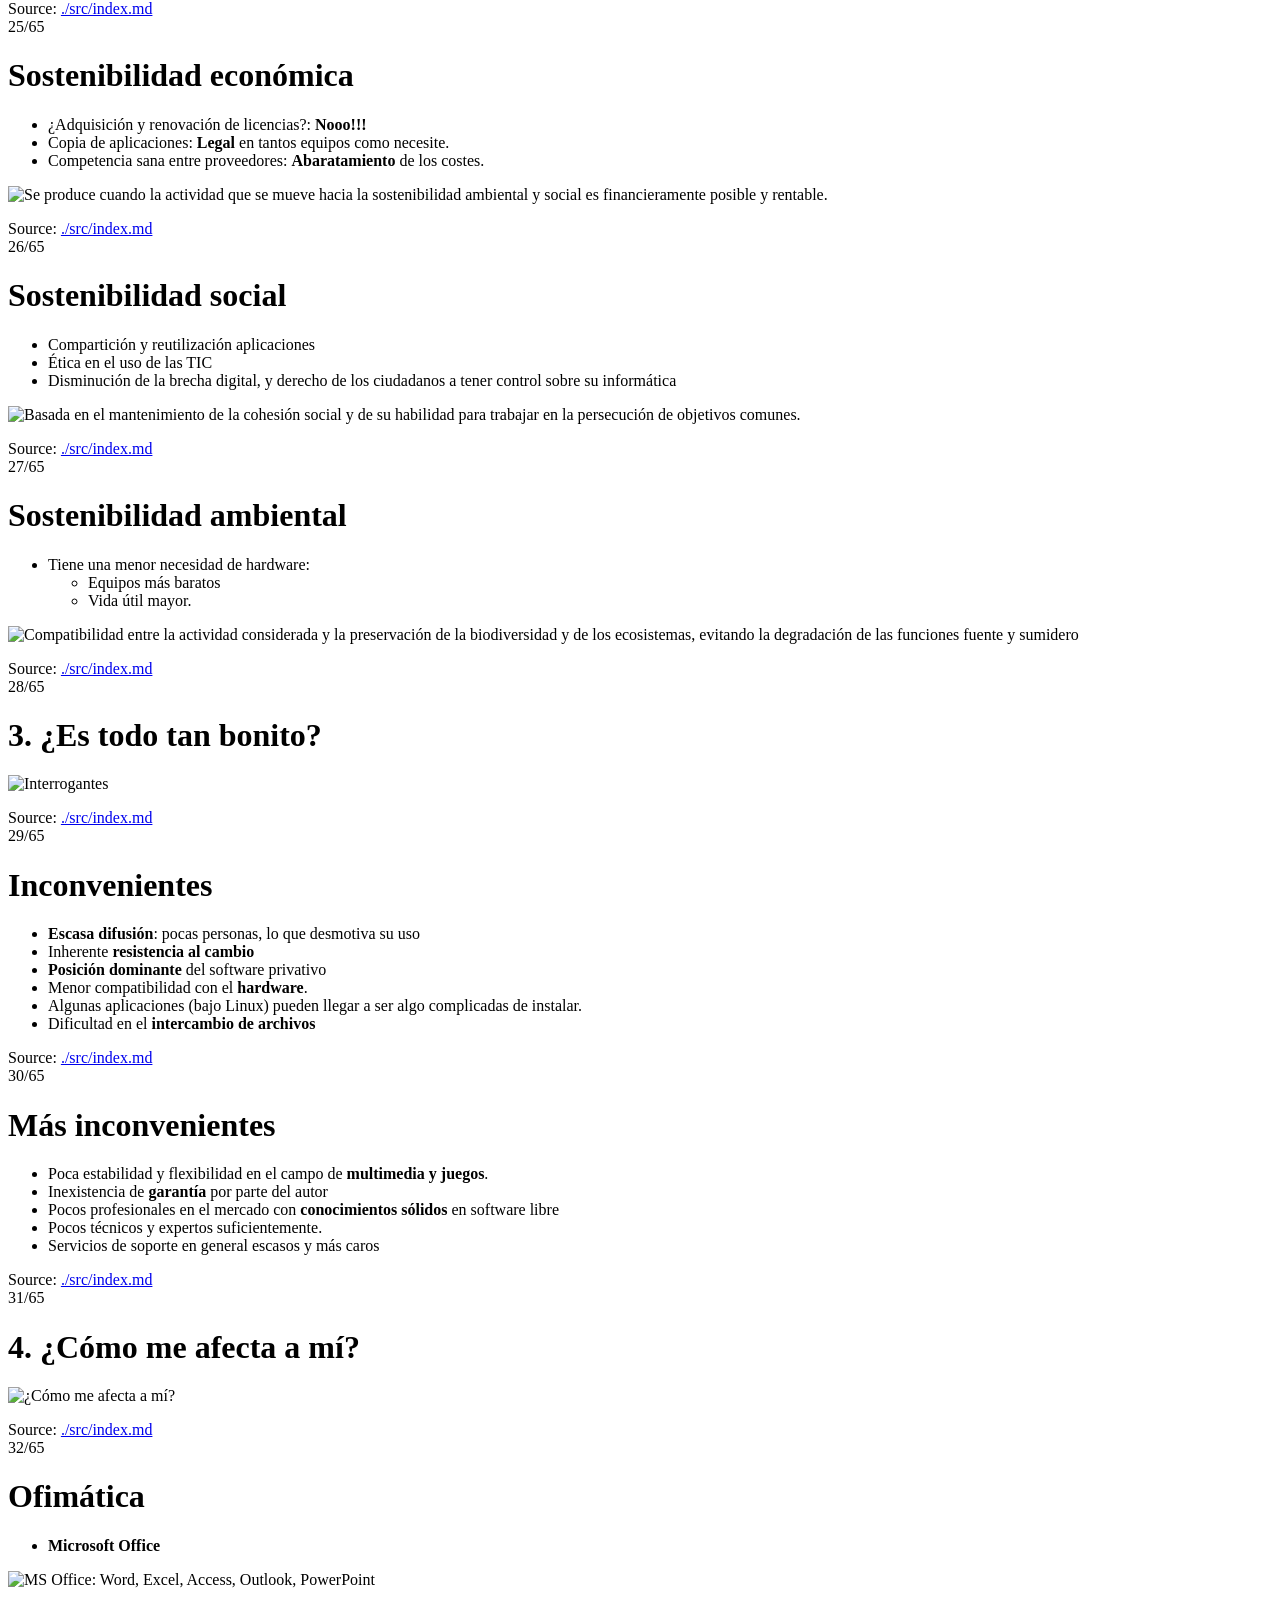
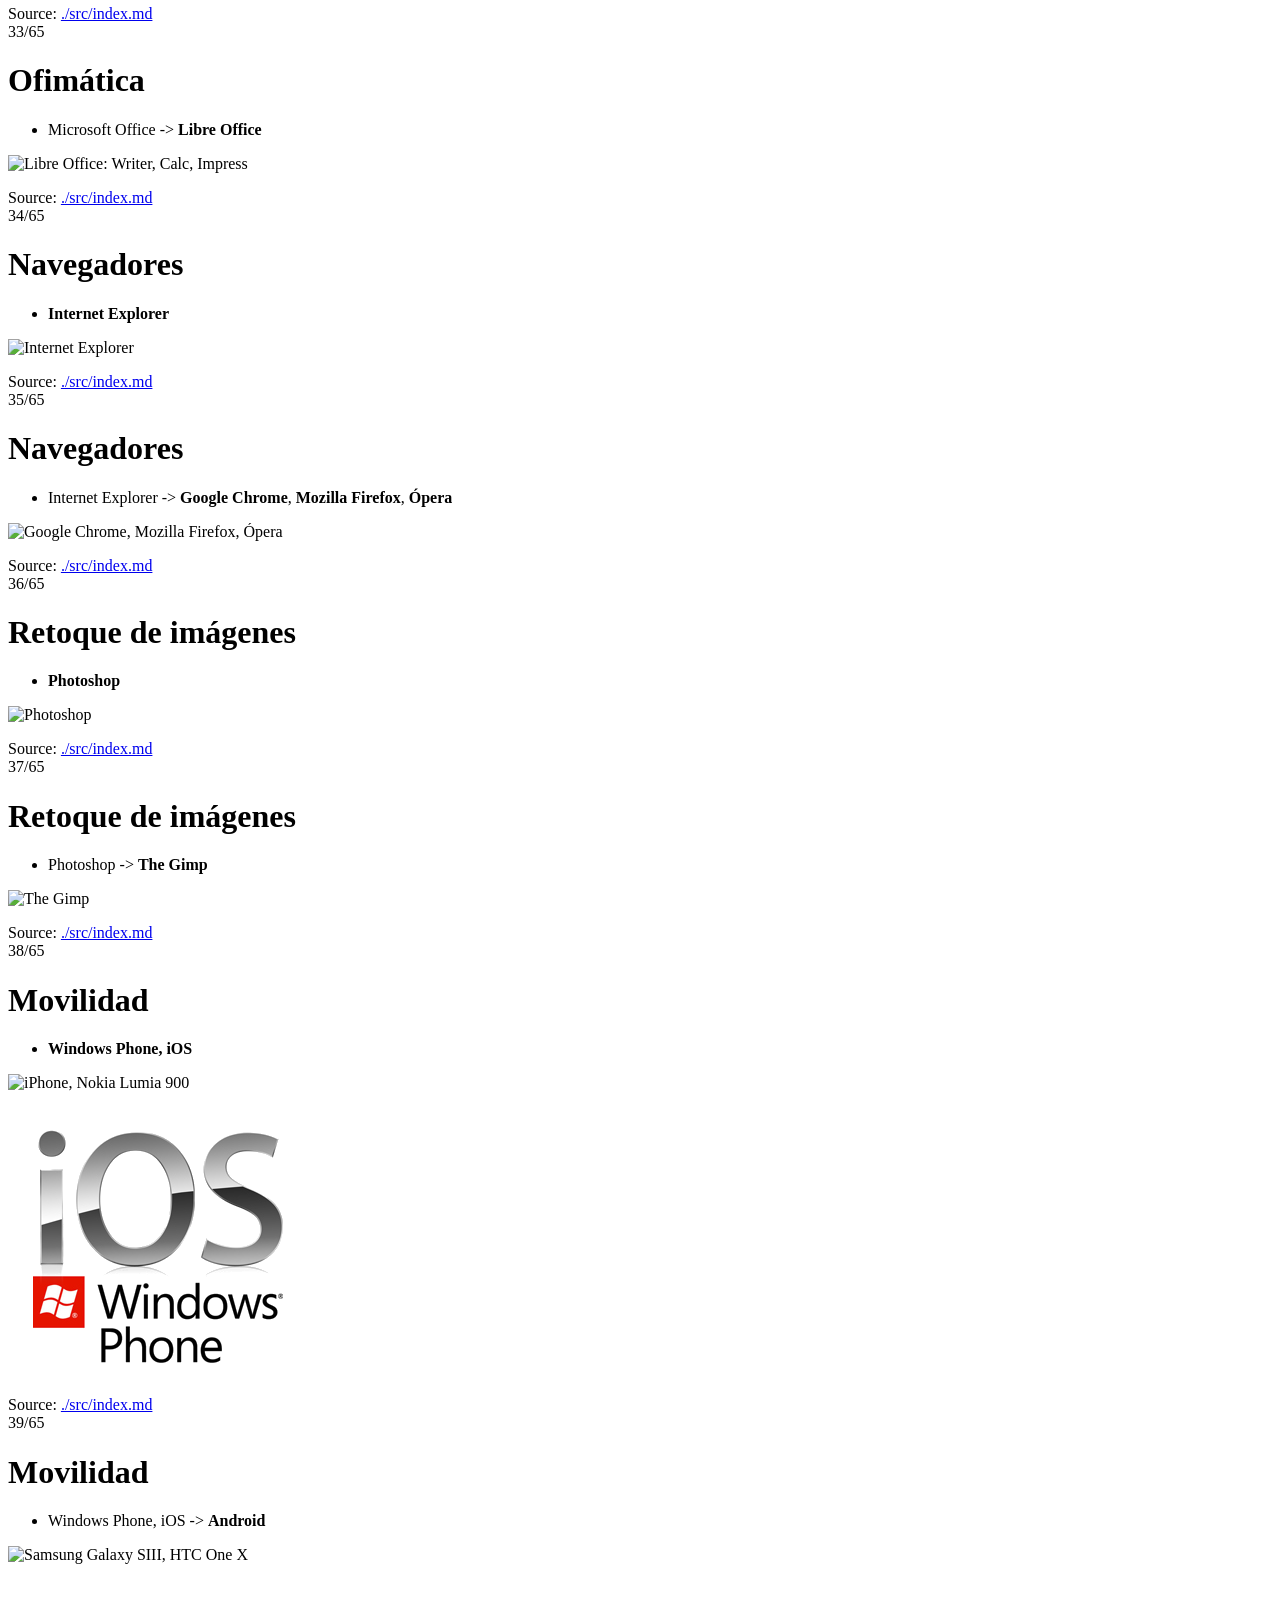
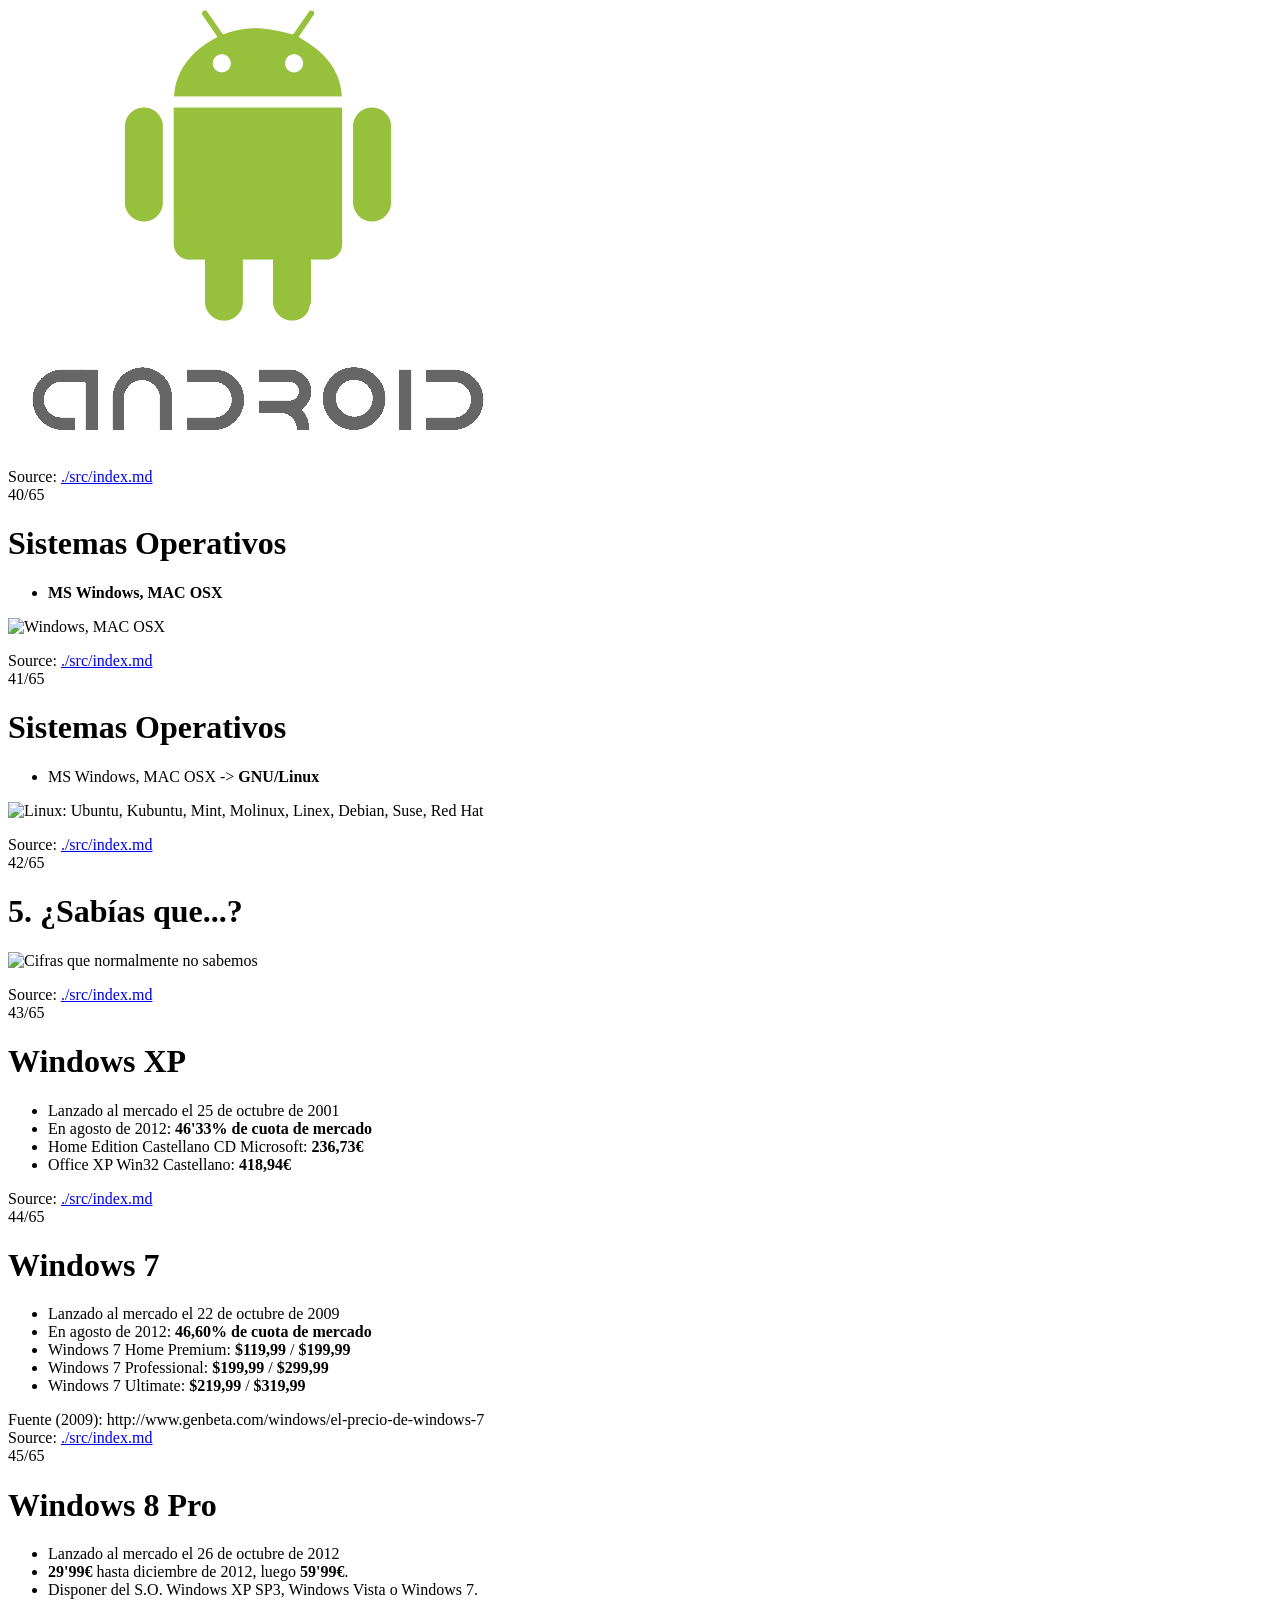
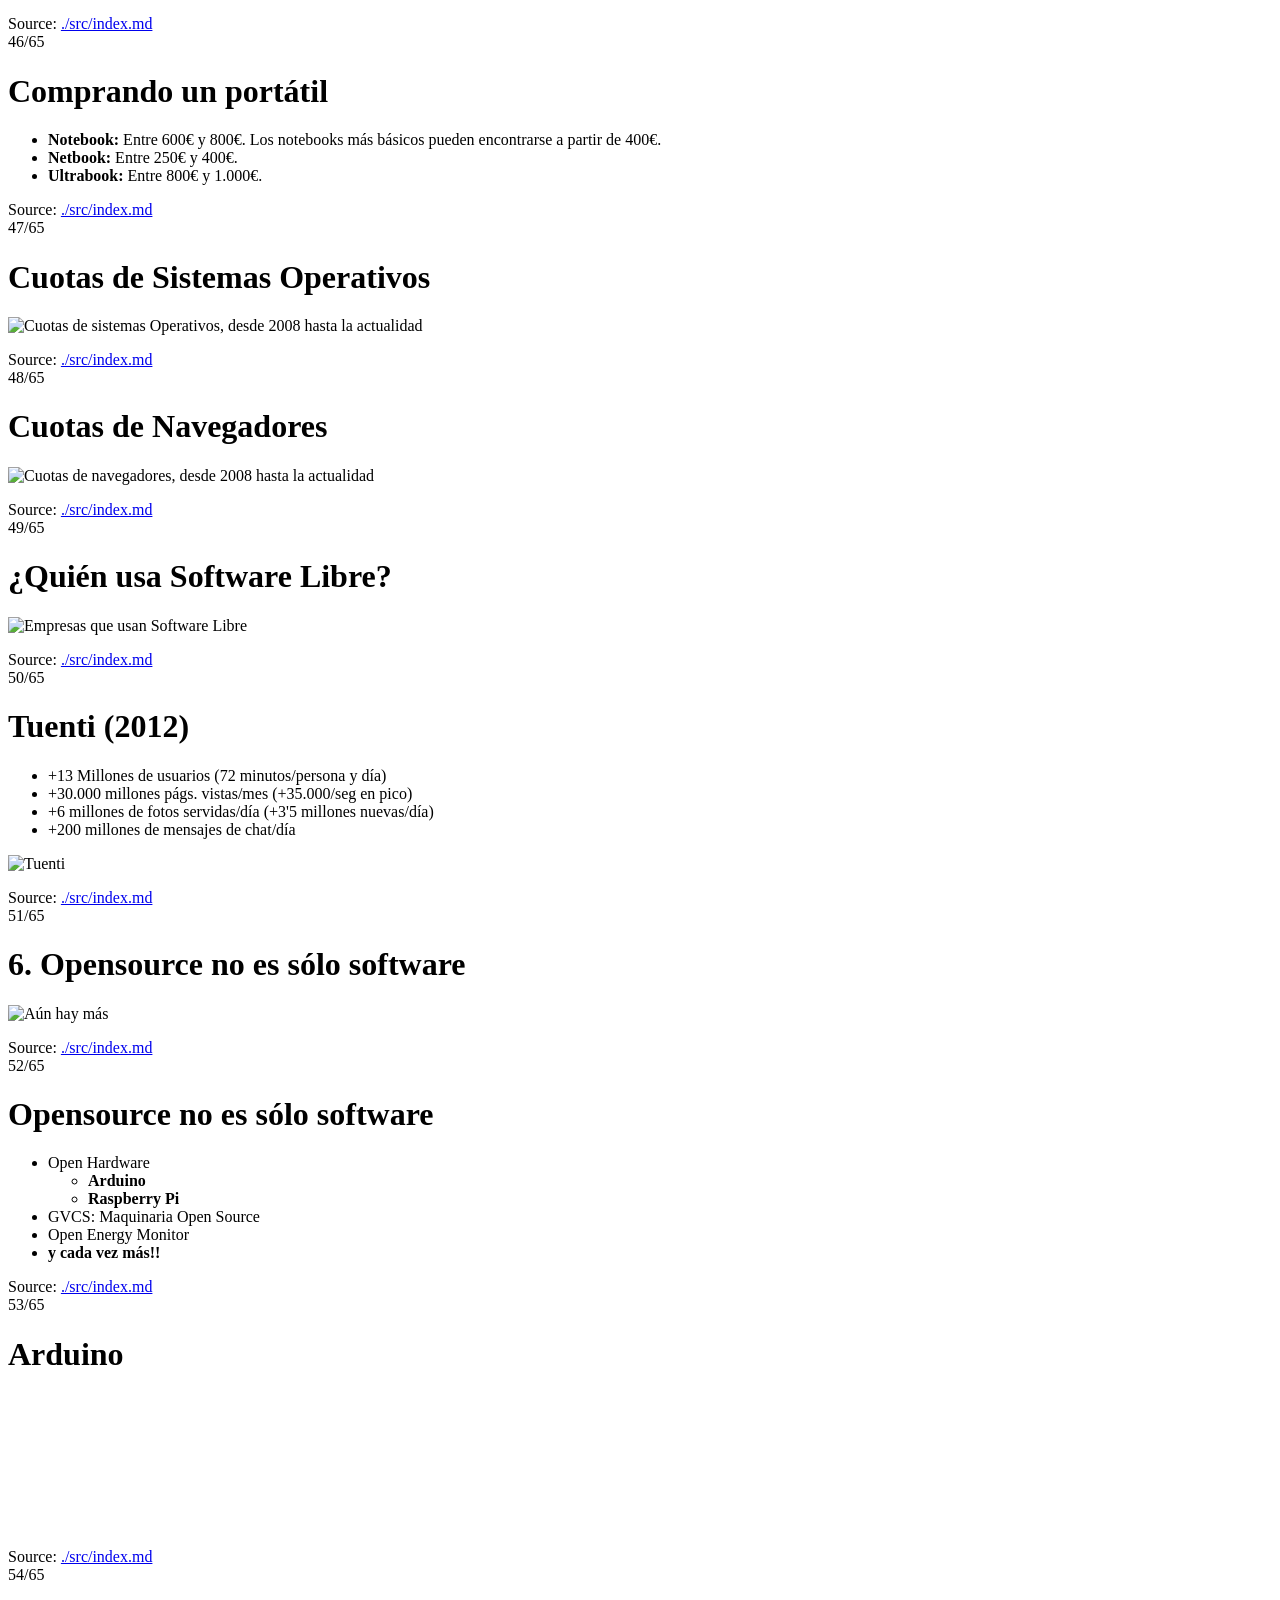
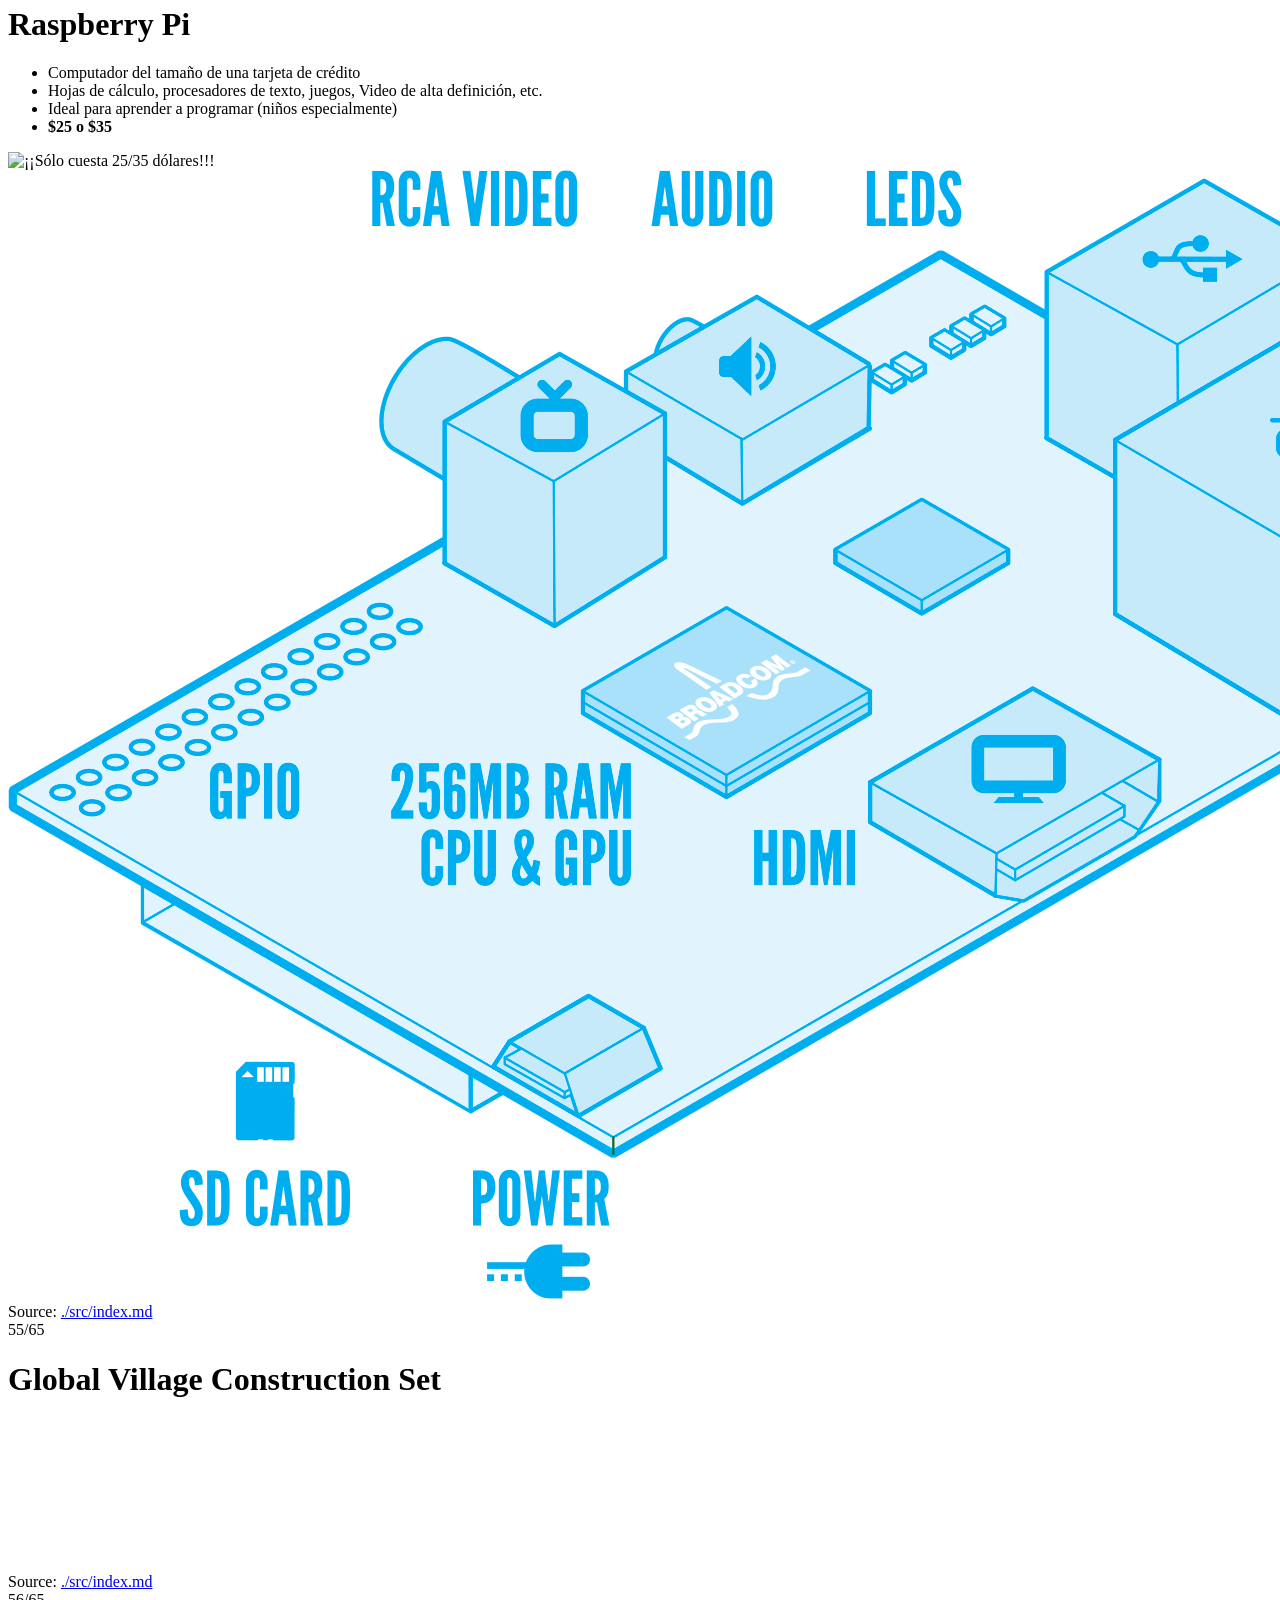
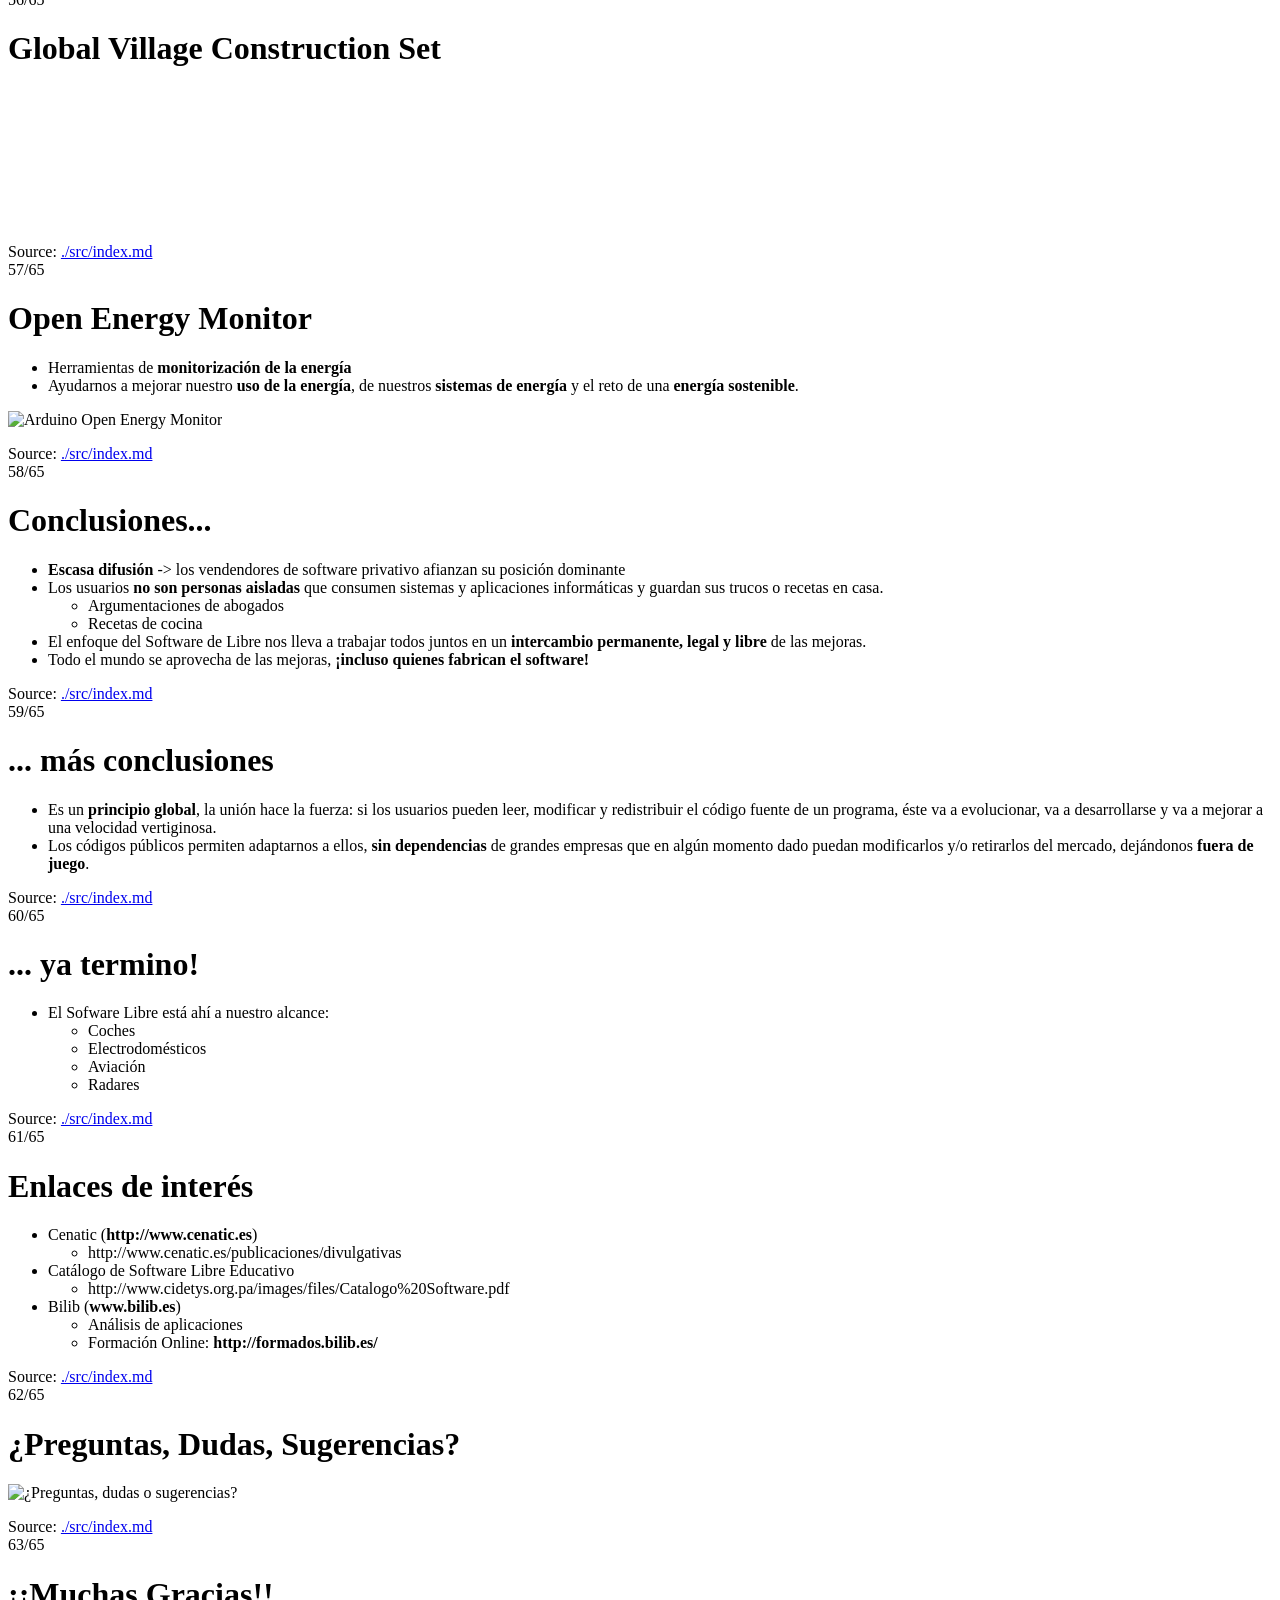
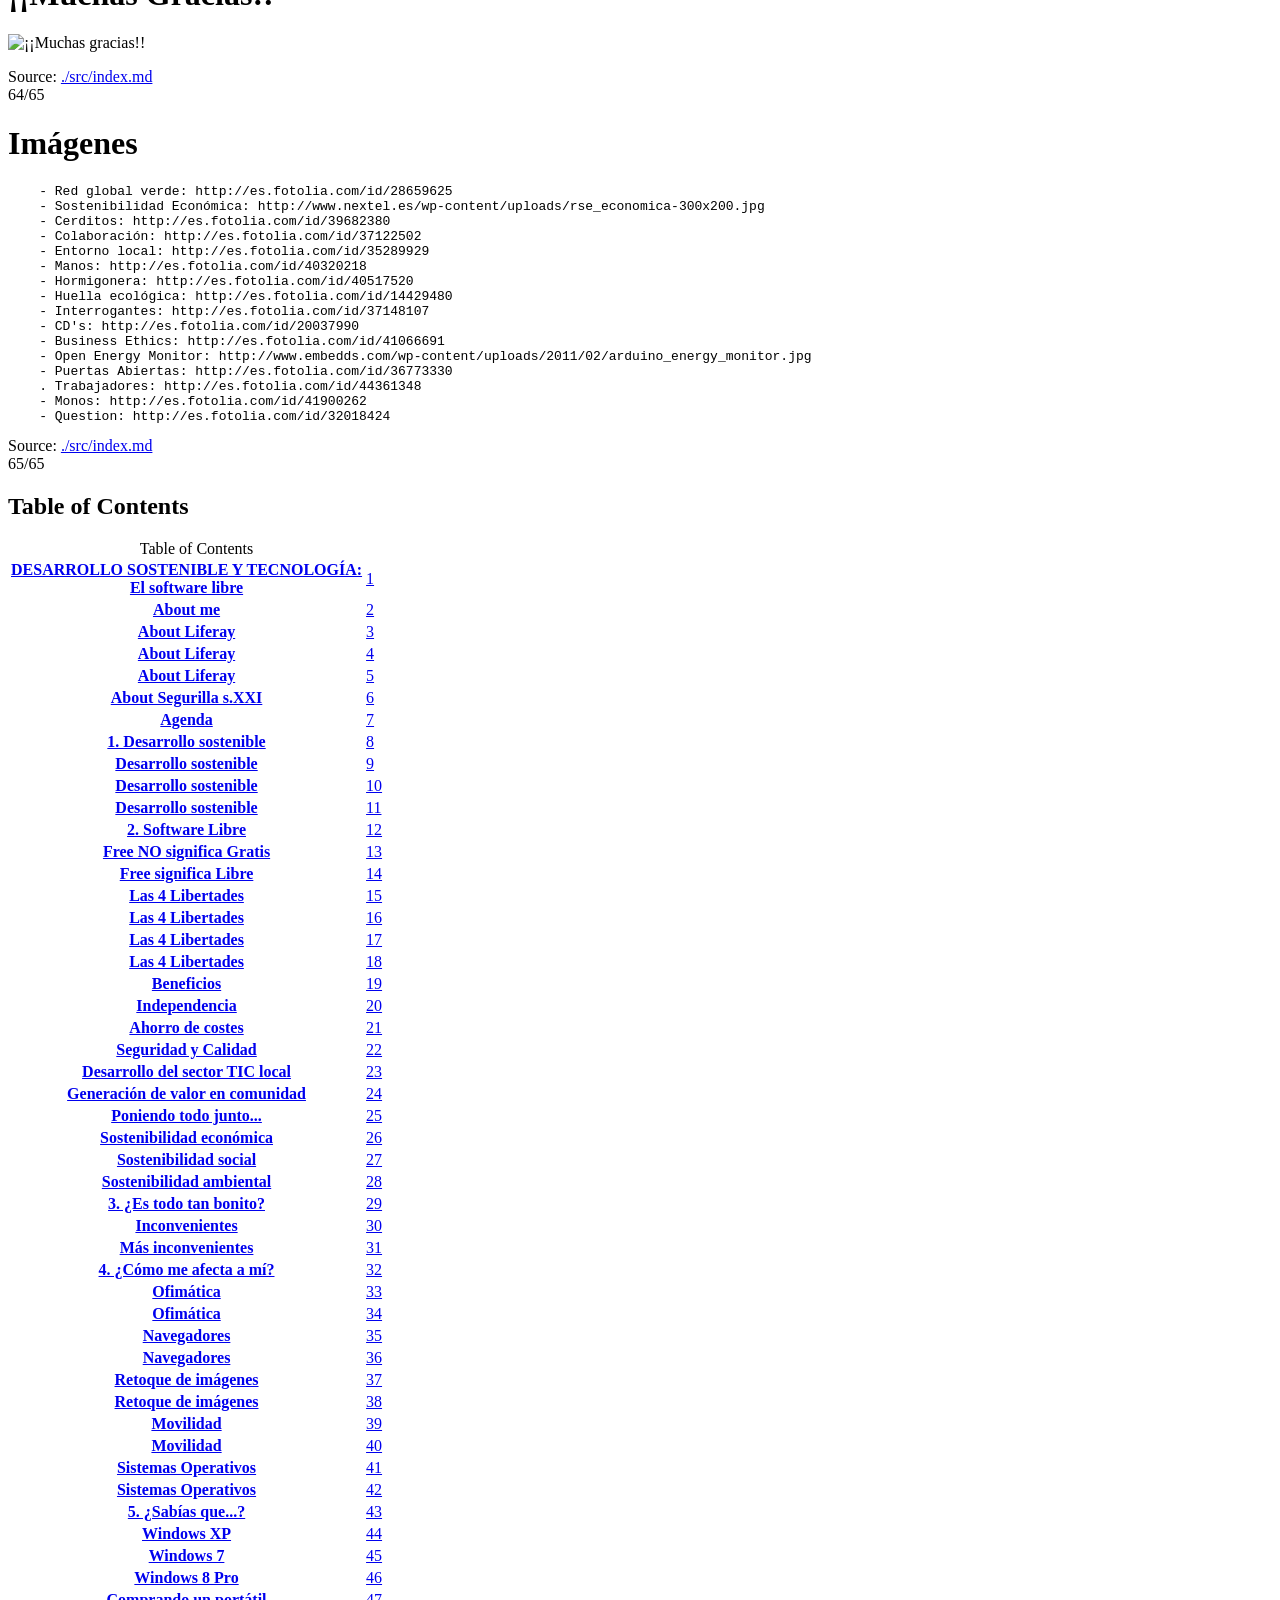
==== commit ceb576f6: "SEGURILLA SXXI: update slide texts and images" ====
--- a/SEGURILLA_SXXI/src/index.html
+++ b/SEGURILLA_SXXI/src/index.html
@@ -56,7 +56,7 @@
           </aside>
           
           <aside class="page_number">
-            1/63
+            1/65
           </aside>
         </footer>
       </div>
@@ -84,7 +84,7 @@
           </aside>
           
           <aside class="page_number">
-            2/63
+            2/65
           </aside>
         </footer>
       </div>
@@ -116,7 +116,7 @@
           </aside>
           
           <aside class="page_number">
-            3/63
+            3/65
           </aside>
         </footer>
       </div>
@@ -149,7 +149,7 @@
           </aside>
           
           <aside class="page_number">
-            4/63
+            4/65
           </aside>
         </footer>
       </div>
@@ -176,7 +176,7 @@
           </aside>
           
           <aside class="page_number">
-            5/63
+            5/65
           </aside>
         </footer>
       </div>
@@ -203,7 +203,7 @@
           </aside>
           
           <aside class="page_number">
-            6/63
+            6/65
           </aside>
         </footer>
       </div>
@@ -216,7 +216,6 @@
           
           
           <section><ol>
-<li>About me</li>
 <li>Desarrollo sostenible</li>
 <li>Software Libre</li>
 <li>¿Es todo tan bonito?</li>
@@ -233,7 +232,7 @@
           </aside>
           
           <aside class="page_number">
-            7/63
+            7/65
           </aside>
         </footer>
       </div>
@@ -255,7 +254,7 @@
           </aside>
           
           <aside class="page_number">
-            8/63
+            8/65
           </aside>
         </footer>
       </div>
@@ -279,7 +278,7 @@
           </aside>
           
           <aside class="page_number">
-            9/63
+            9/65
           </aside>
         </footer>
       </div>
@@ -304,7 +303,7 @@
           </aside>
           
           <aside class="page_number">
-            10/63
+            10/65
           </aside>
         </footer>
       </div>
@@ -330,7 +329,7 @@
           </aside>
           
           <aside class="page_number">
-            11/63
+            11/65
           </aside>
         </footer>
       </div>
@@ -342,6 +341,50 @@
           <header><h1>2. Software Libre</h1></header>
           
           
+          <section><p><img src="file:///home/manuel/Documentos/LiferayInc/my-presentations/SEGURILLA_SXXI/src/img/we-are-open.jpg" title="Software Libre" class="h500" /></p></section>
+          
+        </div>
+        <footer>
+          
+          <aside class="source">
+            Source: <a href="file:///home/manuel/Documentos/LiferayInc/my-presentations/SEGURILLA_SXXI/src/index.md">./src/index.md</a>
+          </aside>
+          
+          <aside class="page_number">
+            12/65
+          </aside>
+        </footer>
+      </div>
+      
+      <!-- slide source: ./src/index.md -->
+      <div class="slide">
+        <div class="inner">
+          
+          <header><h1>Free NO significa Gratis</h1></header>
+          
+          
+          <section><p><img src="file:///home/manuel/Documentos/LiferayInc/my-presentations/SEGURILLA_SXXI/src/img/fiesta_cerveza.jpg" title="Free significa Libre, no gratis" class="h500" /></p></section>
+          
+        </div>
+        <footer>
+          
+          <aside class="source">
+            Source: <a href="file:///home/manuel/Documentos/LiferayInc/my-presentations/SEGURILLA_SXXI/src/index.md">./src/index.md</a>
+          </aside>
+          
+          <aside class="page_number">
+            13/65
+          </aside>
+        </footer>
+      </div>
+      
+      <!-- slide source: ./src/index.md -->
+      <div class="slide">
+        <div class="inner">
+          
+          <header><h1>Free significa Libre</h1></header>
+          
+          
           <section><p><img src="file:///home/manuel/Documentos/LiferayInc/my-presentations/SEGURILLA_SXXI/src/img/software_libre.png" title="Software Libre" class="h500" /></p></section>
           
         </div>
@@ -352,7 +395,7 @@
           </aside>
           
           <aside class="page_number">
-            12/63
+            14/65
           </aside>
         </footer>
       </div>
@@ -376,7 +419,7 @@
           </aside>
           
           <aside class="page_number">
-            13/63
+            15/65
           </aside>
         </footer>
       </div>
@@ -401,7 +444,7 @@
           </aside>
           
           <aside class="page_number">
-            14/63
+            16/65
           </aside>
         </footer>
       </div>
@@ -427,7 +470,7 @@
           </aside>
           
           <aside class="page_number">
-            15/63
+            17/65
           </aside>
         </footer>
       </div>
@@ -454,7 +497,7 @@
           </aside>
           
           <aside class="page_number">
-            16/63
+            18/65
           </aside>
         </footer>
       </div>
@@ -483,7 +526,7 @@
           </aside>
           
           <aside class="page_number">
-            17/63
+            19/65
           </aside>
         </footer>
       </div>
@@ -508,7 +551,7 @@
           </aside>
           
           <aside class="page_number">
-            18/63
+            20/65
           </aside>
         </footer>
       </div>
@@ -535,7 +578,7 @@
           </aside>
           
           <aside class="page_number">
-            19/63
+            21/65
           </aside>
         </footer>
       </div>
@@ -565,7 +608,7 @@
           </aside>
           
           <aside class="page_number">
-            20/63
+            22/65
           </aside>
         </footer>
       </div>
@@ -594,7 +637,7 @@
           </aside>
           
           <aside class="page_number">
-            21/63
+            23/65
           </aside>
         </footer>
       </div>
@@ -622,7 +665,7 @@
           </aside>
           
           <aside class="page_number">
-            22/63
+            24/65
           </aside>
         </footer>
       </div>
@@ -644,7 +687,7 @@
           </aside>
           
           <aside class="page_number">
-            23/63
+            25/65
           </aside>
         </footer>
       </div>
@@ -671,7 +714,7 @@
           </aside>
           
           <aside class="page_number">
-            24/63
+            26/65
           </aside>
         </footer>
       </div>
@@ -698,7 +741,7 @@
           </aside>
           
           <aside class="page_number">
-            25/63
+            27/65
           </aside>
         </footer>
       </div>
@@ -727,7 +770,7 @@
           </aside>
           
           <aside class="page_number">
-            26/63
+            28/65
           </aside>
         </footer>
       </div>
@@ -749,7 +792,7 @@
           </aside>
           
           <aside class="page_number">
-            27/63
+            29/65
           </aside>
         </footer>
       </div>
@@ -778,7 +821,7 @@
           </aside>
           
           <aside class="page_number">
-            28/63
+            30/65
           </aside>
         </footer>
       </div>
@@ -806,7 +849,7 @@
           </aside>
           
           <aside class="page_number">
-            29/63
+            31/65
           </aside>
         </footer>
       </div>
@@ -828,7 +871,7 @@
           </aside>
           
           <aside class="page_number">
-            30/63
+            32/65
           </aside>
         </footer>
       </div>
@@ -853,7 +896,7 @@
           </aside>
           
           <aside class="page_number">
-            31/63
+            33/65
           </aside>
         </footer>
       </div>
@@ -878,7 +921,7 @@
           </aside>
           
           <aside class="page_number">
-            32/63
+            34/65
           </aside>
         </footer>
       </div>
@@ -903,7 +946,7 @@
           </aside>
           
           <aside class="page_number">
-            33/63
+            35/65
           </aside>
         </footer>
       </div>
@@ -928,7 +971,7 @@
           </aside>
           
           <aside class="page_number">
-            34/63
+            36/65
           </aside>
         </footer>
       </div>
@@ -953,7 +996,7 @@
           </aside>
           
           <aside class="page_number">
-            35/63
+            37/65
           </aside>
         </footer>
       </div>
@@ -978,7 +1021,7 @@
           </aside>
           
           <aside class="page_number">
-            36/63
+            38/65
           </aside>
         </footer>
       </div>
@@ -1010,7 +1053,7 @@
           </aside>
           
           <aside class="page_number">
-            37/63
+            39/65
           </aside>
         </footer>
       </div>
@@ -1042,7 +1085,7 @@
           </aside>
           
           <aside class="page_number">
-            38/63
+            40/65
           </aside>
         </footer>
       </div>
@@ -1067,7 +1110,7 @@
           </aside>
           
           <aside class="page_number">
-            39/63
+            41/65
           </aside>
         </footer>
       </div>
@@ -1092,7 +1135,7 @@
           </aside>
           
           <aside class="page_number">
-            40/63
+            42/65
           </aside>
         </footer>
       </div>
@@ -1114,7 +1157,7 @@
           </aside>
           
           <aside class="page_number">
-            41/63
+            43/65
           </aside>
         </footer>
       </div>
@@ -1141,7 +1184,7 @@
           </aside>
           
           <aside class="page_number">
-            42/63
+            44/65
           </aside>
         </footer>
       </div>
@@ -1170,7 +1213,7 @@
           </aside>
           
           <aside class="page_number">
-            43/63
+            45/65
           </aside>
         </footer>
       </div>
@@ -1196,7 +1239,7 @@
           </aside>
           
           <aside class="page_number">
-            44/63
+            46/65
           </aside>
         </footer>
       </div>
@@ -1222,7 +1265,7 @@
           </aside>
           
           <aside class="page_number">
-            45/63
+            47/65
           </aside>
         </footer>
       </div>
@@ -1244,7 +1287,7 @@
           </aside>
           
           <aside class="page_number">
-            46/63
+            48/65
           </aside>
         </footer>
       </div>
@@ -1266,7 +1309,7 @@
           </aside>
           
           <aside class="page_number">
-            47/63
+            49/65
           </aside>
         </footer>
       </div>
@@ -1278,17 +1321,17 @@
           <header><h1>¿Quién usa Software Libre?</h1></header>
           
           
-          <section><p><img src="file:///home/manuel/Documentos/LiferayInc/my-presentations/SEGURILLA_SXXI/src/img/empresas.png" title="Empresas que usan Software Libre" class="h500" /></p></section>
-          
-        </div>
-        <footer>
-          
-          <aside class="source">
-            Source: <a href="file:///home/manuel/Documentos/LiferayInc/my-presentations/SEGURILLA_SXXI/src/index.md">./src/index.md</a>
-          </aside>
-          
-          <aside class="page_number">
-            48/63
+          <section><p><img src="file:///home/manuel/Documentos/LiferayInc/my-presentations/SEGURILLA_SXXI/src/img/agency.png" title="Empresas que usan Software Libre" class="h500" /></p></section>
+          
+        </div>
+        <footer>
+          
+          <aside class="source">
+            Source: <a href="file:///home/manuel/Documentos/LiferayInc/my-presentations/SEGURILLA_SXXI/src/index.md">./src/index.md</a>
+          </aside>
+          
+          <aside class="page_number">
+            50/65
           </aside>
         </footer>
       </div>
@@ -1306,17 +1349,17 @@
 <li>+6 millones de fotos servidas/día (+3'5 millones nuevas/día)</li>
 <li>+200 millones de mensajes de chat/día</li>
 </ul>
-<p><img src="file:///home/manuel/Documentos/LiferayInc/my-presentations/SEGURILLA_SXXI/src/img/logo_tuenti.png" title="Tuenti" class="h300" /></p></section>
-          
-        </div>
-        <footer>
-          
-          <aside class="source">
-            Source: <a href="file:///home/manuel/Documentos/LiferayInc/my-presentations/SEGURILLA_SXXI/src/index.md">./src/index.md</a>
-          </aside>
-          
-          <aside class="page_number">
-            49/63
+<p><img src="file:///home/manuel/Documentos/LiferayInc/my-presentations/SEGURILLA_SXXI/src/img/logo_tuenti.png" title="Tuenti" class="h250" /></p></section>
+          
+        </div>
+        <footer>
+          
+          <aside class="source">
+            Source: <a href="file:///home/manuel/Documentos/LiferayInc/my-presentations/SEGURILLA_SXXI/src/index.md">./src/index.md</a>
+          </aside>
+          
+          <aside class="page_number">
+            51/65
           </aside>
         </footer>
       </div>
@@ -1338,7 +1381,7 @@
           </aside>
           
           <aside class="page_number">
-            50/63
+            52/65
           </aside>
         </footer>
       </div>
@@ -1369,7 +1412,7 @@
           </aside>
           
           <aside class="page_number">
-            51/63
+            53/65
           </aside>
         </footer>
       </div>
@@ -1391,7 +1434,7 @@
           </aside>
           
           <aside class="page_number">
-            52/63
+            54/65
           </aside>
         </footer>
       </div>
@@ -1426,7 +1469,7 @@
           </aside>
           
           <aside class="page_number">
-            53/63
+            55/65
           </aside>
         </footer>
       </div>
@@ -1448,7 +1491,7 @@
           </aside>
           
           <aside class="page_number">
-            54/63
+            56/65
           </aside>
         </footer>
       </div>
@@ -1470,7 +1513,7 @@
           </aside>
           
           <aside class="page_number">
-            55/63
+            57/65
           </aside>
         </footer>
       </div>
@@ -1496,7 +1539,7 @@
           </aside>
           
           <aside class="page_number">
-            56/63
+            58/65
           </aside>
         </footer>
       </div>
@@ -1527,7 +1570,7 @@
           </aside>
           
           <aside class="page_number">
-            57/63
+            59/65
           </aside>
         </footer>
       </div>
@@ -1552,7 +1595,7 @@
           </aside>
           
           <aside class="page_number">
-            58/63
+            60/65
           </aside>
         </footer>
       </div>
@@ -1582,7 +1625,7 @@
           </aside>
           
           <aside class="page_number">
-            59/63
+            61/65
           </aside>
         </footer>
       </div>
@@ -1618,7 +1661,7 @@
           </aside>
           
           <aside class="page_number">
-            60/63
+            62/65
           </aside>
         </footer>
       </div>
@@ -1640,7 +1683,7 @@
           </aside>
           
           <aside class="page_number">
-            61/63
+            63/65
           </aside>
         </footer>
       </div>
@@ -1662,7 +1705,7 @@
           </aside>
           
           <aside class="page_number">
-            62/63
+            64/65
           </aside>
         </footer>
       </div>
@@ -1700,7 +1743,7 @@
           </aside>
           
           <aside class="page_number">
-            63/63
+            65/65
           </aside>
         </footer>
       </div>
@@ -1786,13 +1829,13 @@
       
             
       <tr id="toc-row-13">
-        <th><a href="#slide13">Las 4 Libertades</a></th>
+        <th><a href="#slide13">Free NO significa Gratis</a></th>
         <td><a href="#slide13">13</a></td>
       </tr>
       
             
       <tr id="toc-row-14">
-        <th><a href="#slide14">Las 4 Libertades</a></th>
+        <th><a href="#slide14">Free significa Libre</a></th>
         <td><a href="#slide14">14</a></td>
       </tr>
       
@@ -1810,284 +1853,296 @@
       
             
       <tr id="toc-row-17">
-        <th><a href="#slide17">Beneficios</a></th>
+        <th><a href="#slide17">Las 4 Libertades</a></th>
         <td><a href="#slide17">17</a></td>
       </tr>
       
             
       <tr id="toc-row-18">
-        <th><a href="#slide18">Independencia</a></th>
+        <th><a href="#slide18">Las 4 Libertades</a></th>
         <td><a href="#slide18">18</a></td>
       </tr>
       
             
       <tr id="toc-row-19">
-        <th><a href="#slide19">Ahorro de costes</a></th>
+        <th><a href="#slide19">Beneficios</a></th>
         <td><a href="#slide19">19</a></td>
       </tr>
       
             
       <tr id="toc-row-20">
-        <th><a href="#slide20">Seguridad y Calidad</a></th>
+        <th><a href="#slide20">Independencia</a></th>
         <td><a href="#slide20">20</a></td>
       </tr>
       
             
       <tr id="toc-row-21">
-        <th><a href="#slide21">Desarrollo del sector TIC local</a></th>
+        <th><a href="#slide21">Ahorro de costes</a></th>
         <td><a href="#slide21">21</a></td>
       </tr>
       
             
       <tr id="toc-row-22">
-        <th><a href="#slide22">Generación de valor en comunidad</a></th>
+        <th><a href="#slide22">Seguridad y Calidad</a></th>
         <td><a href="#slide22">22</a></td>
       </tr>
       
             
       <tr id="toc-row-23">
-        <th><a href="#slide23">Poniendo todo junto...</a></th>
+        <th><a href="#slide23">Desarrollo del sector TIC local</a></th>
         <td><a href="#slide23">23</a></td>
       </tr>
       
             
       <tr id="toc-row-24">
-        <th><a href="#slide24">Sostenibilidad económica</a></th>
+        <th><a href="#slide24">Generación de valor en comunidad</a></th>
         <td><a href="#slide24">24</a></td>
       </tr>
       
             
       <tr id="toc-row-25">
-        <th><a href="#slide25">Sostenibilidad social</a></th>
+        <th><a href="#slide25">Poniendo todo junto...</a></th>
         <td><a href="#slide25">25</a></td>
       </tr>
       
             
       <tr id="toc-row-26">
-        <th><a href="#slide26">Sostenibilidad ambiental</a></th>
+        <th><a href="#slide26">Sostenibilidad económica</a></th>
         <td><a href="#slide26">26</a></td>
       </tr>
       
             
       <tr id="toc-row-27">
-        <th><a href="#slide27">3. ¿Es todo tan bonito?</a></th>
+        <th><a href="#slide27">Sostenibilidad social</a></th>
         <td><a href="#slide27">27</a></td>
       </tr>
       
             
       <tr id="toc-row-28">
-        <th><a href="#slide28">Inconvenientes</a></th>
+        <th><a href="#slide28">Sostenibilidad ambiental</a></th>
         <td><a href="#slide28">28</a></td>
       </tr>
       
             
       <tr id="toc-row-29">
-        <th><a href="#slide29">Más inconvenientes</a></th>
+        <th><a href="#slide29">3. ¿Es todo tan bonito?</a></th>
         <td><a href="#slide29">29</a></td>
       </tr>
       
             
       <tr id="toc-row-30">
-        <th><a href="#slide30">4. ¿Cómo me afecta a mí?</a></th>
+        <th><a href="#slide30">Inconvenientes</a></th>
         <td><a href="#slide30">30</a></td>
       </tr>
       
             
       <tr id="toc-row-31">
-        <th><a href="#slide31">Ofimática</a></th>
+        <th><a href="#slide31">Más inconvenientes</a></th>
         <td><a href="#slide31">31</a></td>
       </tr>
       
             
       <tr id="toc-row-32">
-        <th><a href="#slide32">Ofimática</a></th>
+        <th><a href="#slide32">4. ¿Cómo me afecta a mí?</a></th>
         <td><a href="#slide32">32</a></td>
       </tr>
       
             
       <tr id="toc-row-33">
-        <th><a href="#slide33">Navegadores</a></th>
+        <th><a href="#slide33">Ofimática</a></th>
         <td><a href="#slide33">33</a></td>
       </tr>
       
             
       <tr id="toc-row-34">
-        <th><a href="#slide34">Navegadores</a></th>
+        <th><a href="#slide34">Ofimática</a></th>
         <td><a href="#slide34">34</a></td>
       </tr>
       
             
       <tr id="toc-row-35">
-        <th><a href="#slide35">Retoque de imágenes</a></th>
+        <th><a href="#slide35">Navegadores</a></th>
         <td><a href="#slide35">35</a></td>
       </tr>
       
             
       <tr id="toc-row-36">
-        <th><a href="#slide36">Retoque de imágenes</a></th>
+        <th><a href="#slide36">Navegadores</a></th>
         <td><a href="#slide36">36</a></td>
       </tr>
       
             
       <tr id="toc-row-37">
-        <th><a href="#slide37">Movilidad</a></th>
+        <th><a href="#slide37">Retoque de imágenes</a></th>
         <td><a href="#slide37">37</a></td>
       </tr>
       
             
       <tr id="toc-row-38">
-        <th><a href="#slide38">Movilidad</a></th>
+        <th><a href="#slide38">Retoque de imágenes</a></th>
         <td><a href="#slide38">38</a></td>
       </tr>
       
             
       <tr id="toc-row-39">
-        <th><a href="#slide39">Sistemas Operativos</a></th>
+        <th><a href="#slide39">Movilidad</a></th>
         <td><a href="#slide39">39</a></td>
       </tr>
       
             
       <tr id="toc-row-40">
-        <th><a href="#slide40">Sistemas Operativos</a></th>
+        <th><a href="#slide40">Movilidad</a></th>
         <td><a href="#slide40">40</a></td>
       </tr>
       
             
       <tr id="toc-row-41">
-        <th><a href="#slide41">5. ¿Sabías que...?</a></th>
+        <th><a href="#slide41">Sistemas Operativos</a></th>
         <td><a href="#slide41">41</a></td>
       </tr>
       
             
       <tr id="toc-row-42">
-        <th><a href="#slide42">Windows XP</a></th>
+        <th><a href="#slide42">Sistemas Operativos</a></th>
         <td><a href="#slide42">42</a></td>
       </tr>
       
             
       <tr id="toc-row-43">
-        <th><a href="#slide43">Windows 7</a></th>
+        <th><a href="#slide43">5. ¿Sabías que...?</a></th>
         <td><a href="#slide43">43</a></td>
       </tr>
       
             
       <tr id="toc-row-44">
-        <th><a href="#slide44">Windows 8 Pro</a></th>
+        <th><a href="#slide44">Windows XP</a></th>
         <td><a href="#slide44">44</a></td>
       </tr>
       
             
       <tr id="toc-row-45">
-        <th><a href="#slide45">Comprando un portátil</a></th>
+        <th><a href="#slide45">Windows 7</a></th>
         <td><a href="#slide45">45</a></td>
       </tr>
       
             
       <tr id="toc-row-46">
-        <th><a href="#slide46">Cuotas de Sistemas Operativos</a></th>
+        <th><a href="#slide46">Windows 8 Pro</a></th>
         <td><a href="#slide46">46</a></td>
       </tr>
       
             
       <tr id="toc-row-47">
-        <th><a href="#slide47">Cuotas de Navegadores</a></th>
+        <th><a href="#slide47">Comprando un portátil</a></th>
         <td><a href="#slide47">47</a></td>
       </tr>
       
             
       <tr id="toc-row-48">
-        <th><a href="#slide48">¿Quién usa Software Libre?</a></th>
+        <th><a href="#slide48">Cuotas de Sistemas Operativos</a></th>
         <td><a href="#slide48">48</a></td>
       </tr>
       
             
       <tr id="toc-row-49">
-        <th><a href="#slide49">Tuenti (2012)</a></th>
+        <th><a href="#slide49">Cuotas de Navegadores</a></th>
         <td><a href="#slide49">49</a></td>
       </tr>
       
             
       <tr id="toc-row-50">
-        <th><a href="#slide50">6. Opensource no es sólo software</a></th>
+        <th><a href="#slide50">¿Quién usa Software Libre?</a></th>
         <td><a href="#slide50">50</a></td>
       </tr>
       
             
       <tr id="toc-row-51">
-        <th><a href="#slide51">Opensource no es sólo software</a></th>
+        <th><a href="#slide51">Tuenti (2012)</a></th>
         <td><a href="#slide51">51</a></td>
       </tr>
       
             
       <tr id="toc-row-52">
-        <th><a href="#slide52">Arduino</a></th>
+        <th><a href="#slide52">6. Opensource no es sólo software</a></th>
         <td><a href="#slide52">52</a></td>
       </tr>
       
             
       <tr id="toc-row-53">
-        <th><a href="#slide53">Raspberry Pi</a></th>
+        <th><a href="#slide53">Opensource no es sólo software</a></th>
         <td><a href="#slide53">53</a></td>
       </tr>
       
             
       <tr id="toc-row-54">
-        <th><a href="#slide54">Global Village Construction Set</a></th>
+        <th><a href="#slide54">Arduino</a></th>
         <td><a href="#slide54">54</a></td>
       </tr>
       
             
       <tr id="toc-row-55">
-        <th><a href="#slide55">Global Village Construction Set</a></th>
+        <th><a href="#slide55">Raspberry Pi</a></th>
         <td><a href="#slide55">55</a></td>
       </tr>
       
             
       <tr id="toc-row-56">
-        <th><a href="#slide56">Open Energy Monitor</a></th>
+        <th><a href="#slide56">Global Village Construction Set</a></th>
         <td><a href="#slide56">56</a></td>
       </tr>
       
             
       <tr id="toc-row-57">
-        <th><a href="#slide57">Conclusiones...</a></th>
+        <th><a href="#slide57">Global Village Construction Set</a></th>
         <td><a href="#slide57">57</a></td>
       </tr>
       
             
       <tr id="toc-row-58">
-        <th><a href="#slide58">... más conclusiones</a></th>
+        <th><a href="#slide58">Open Energy Monitor</a></th>
         <td><a href="#slide58">58</a></td>
       </tr>
       
             
       <tr id="toc-row-59">
-        <th><a href="#slide59">... ya termino!</a></th>
+        <th><a href="#slide59">Conclusiones...</a></th>
         <td><a href="#slide59">59</a></td>
       </tr>
       
             
       <tr id="toc-row-60">
-        <th><a href="#slide60">Enlaces de interés</a></th>
+        <th><a href="#slide60">... más conclusiones</a></th>
         <td><a href="#slide60">60</a></td>
       </tr>
       
             
       <tr id="toc-row-61">
-        <th><a href="#slide61">¿Preguntas, Dudas, Sugerencias?</a></th>
+        <th><a href="#slide61">... ya termino!</a></th>
         <td><a href="#slide61">61</a></td>
       </tr>
       
             
       <tr id="toc-row-62">
-        <th><a href="#slide62">¡¡Muchas Gracias!!</a></th>
+        <th><a href="#slide62">Enlaces de interés</a></th>
         <td><a href="#slide62">62</a></td>
       </tr>
       
             
       <tr id="toc-row-63">
-        <th><a href="#slide63">Imágenes</a></th>
+        <th><a href="#slide63">¿Preguntas, Dudas, Sugerencias?</a></th>
         <td><a href="#slide63">63</a></td>
+      </tr>
+      
+            
+      <tr id="toc-row-64">
+        <th><a href="#slide64">¡¡Muchas Gracias!!</a></th>
+        <td><a href="#slide64">64</a></td>
+      </tr>
+      
+            
+      <tr id="toc-row-65">
+        <th><a href="#slide65">Imágenes</a></th>
+        <td><a href="#slide65">65</a></td>
       </tr>
       
       
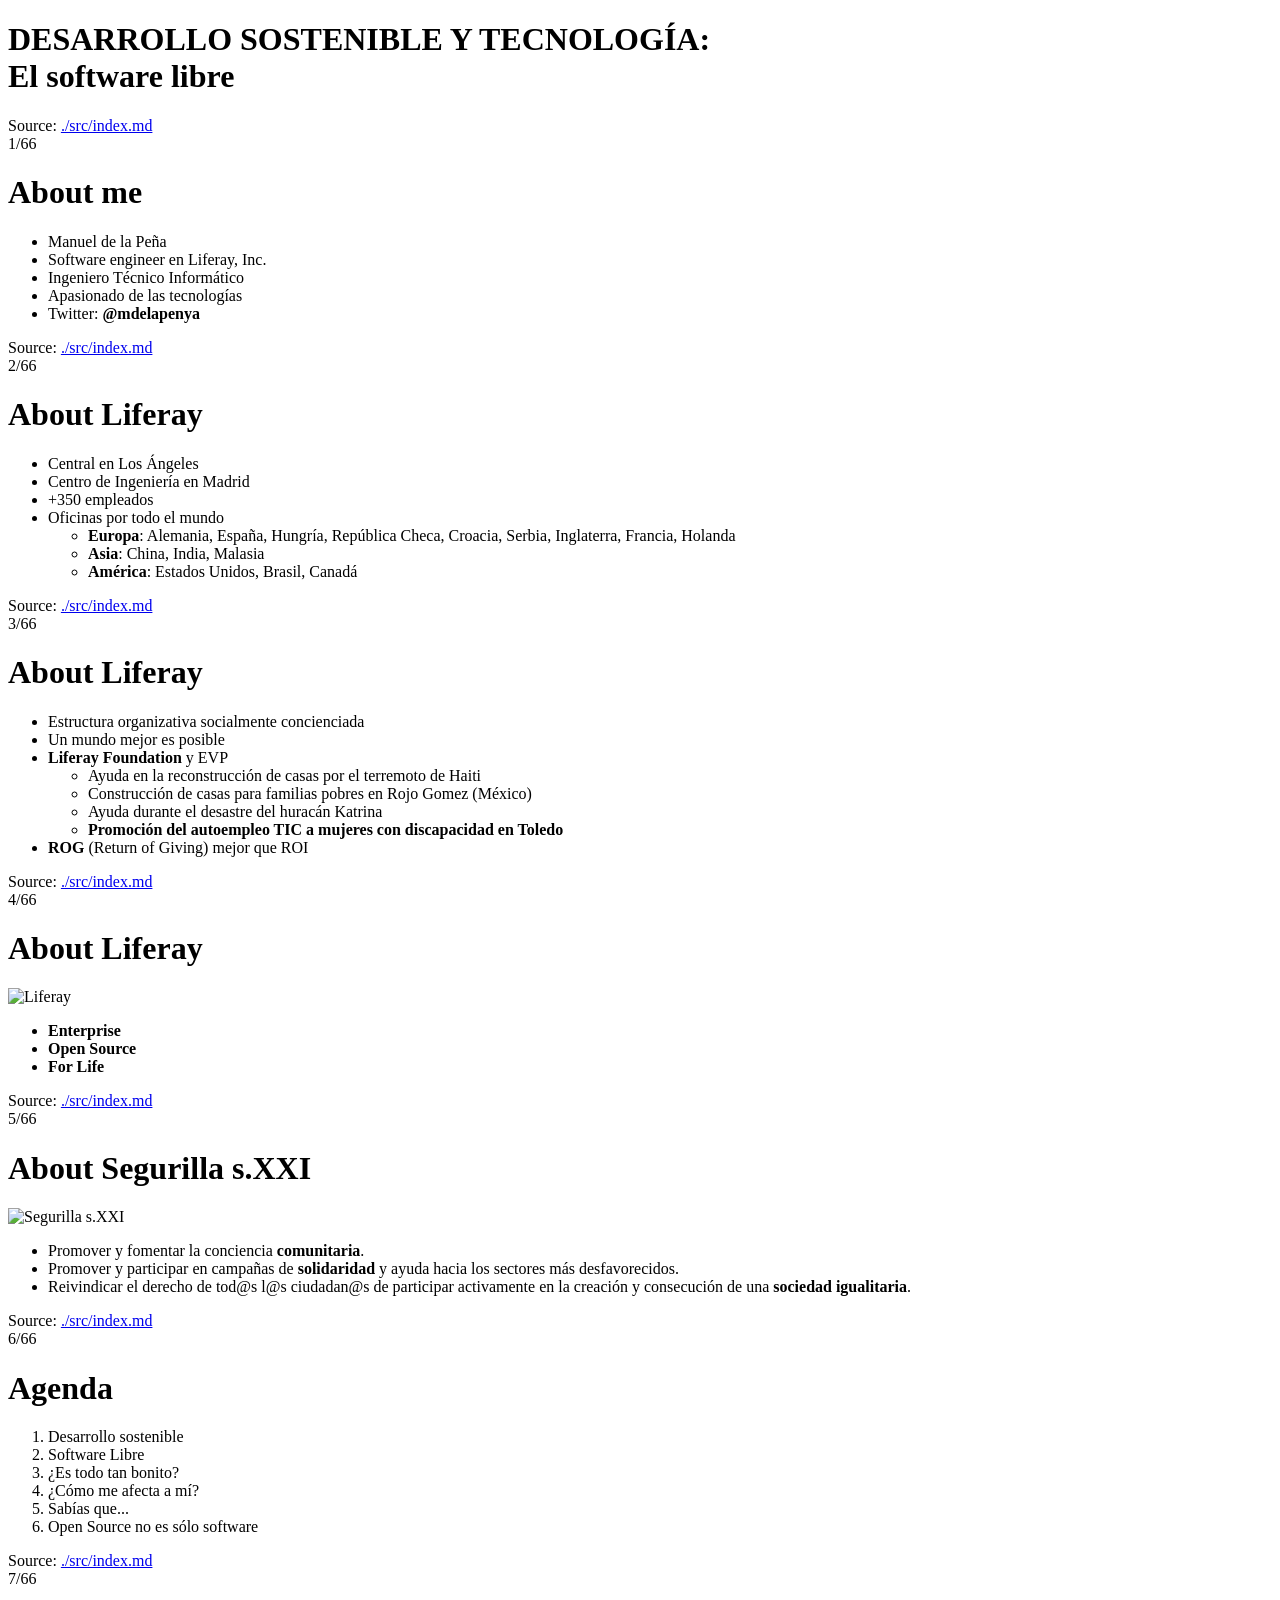
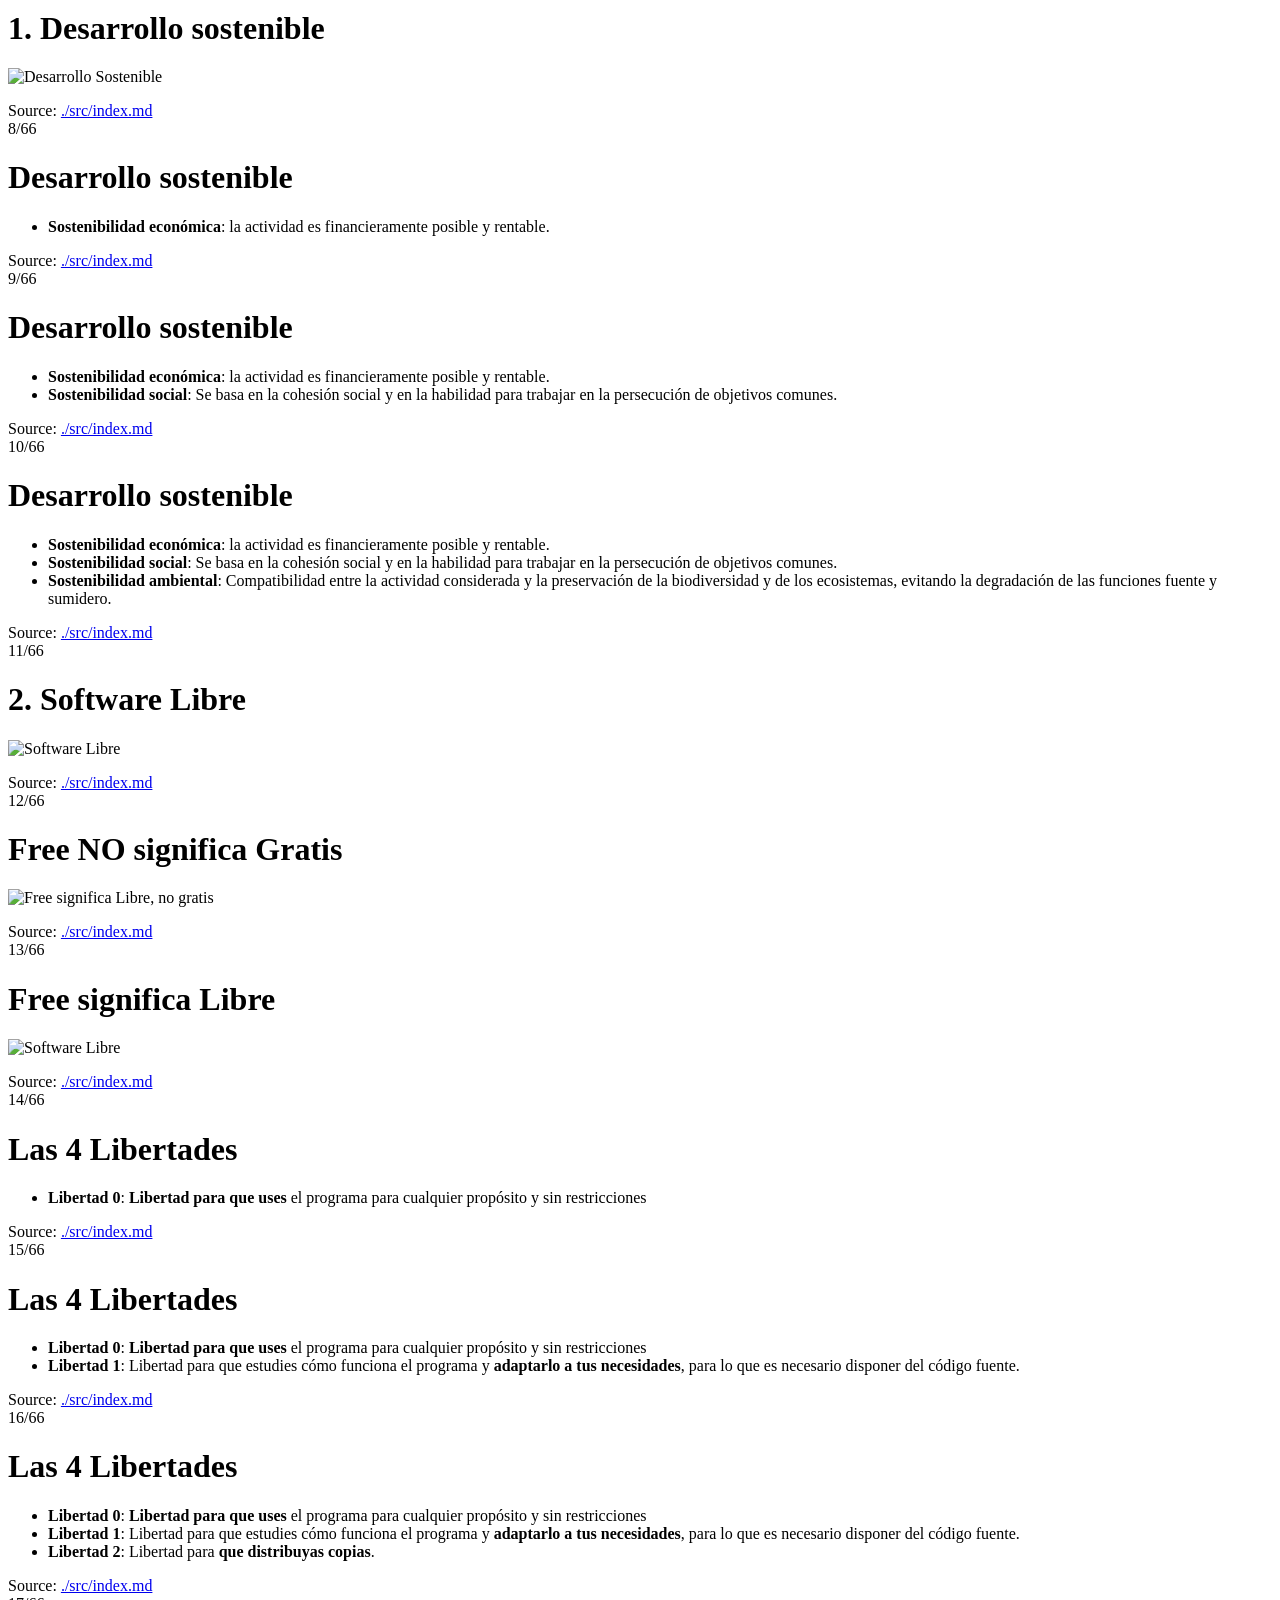
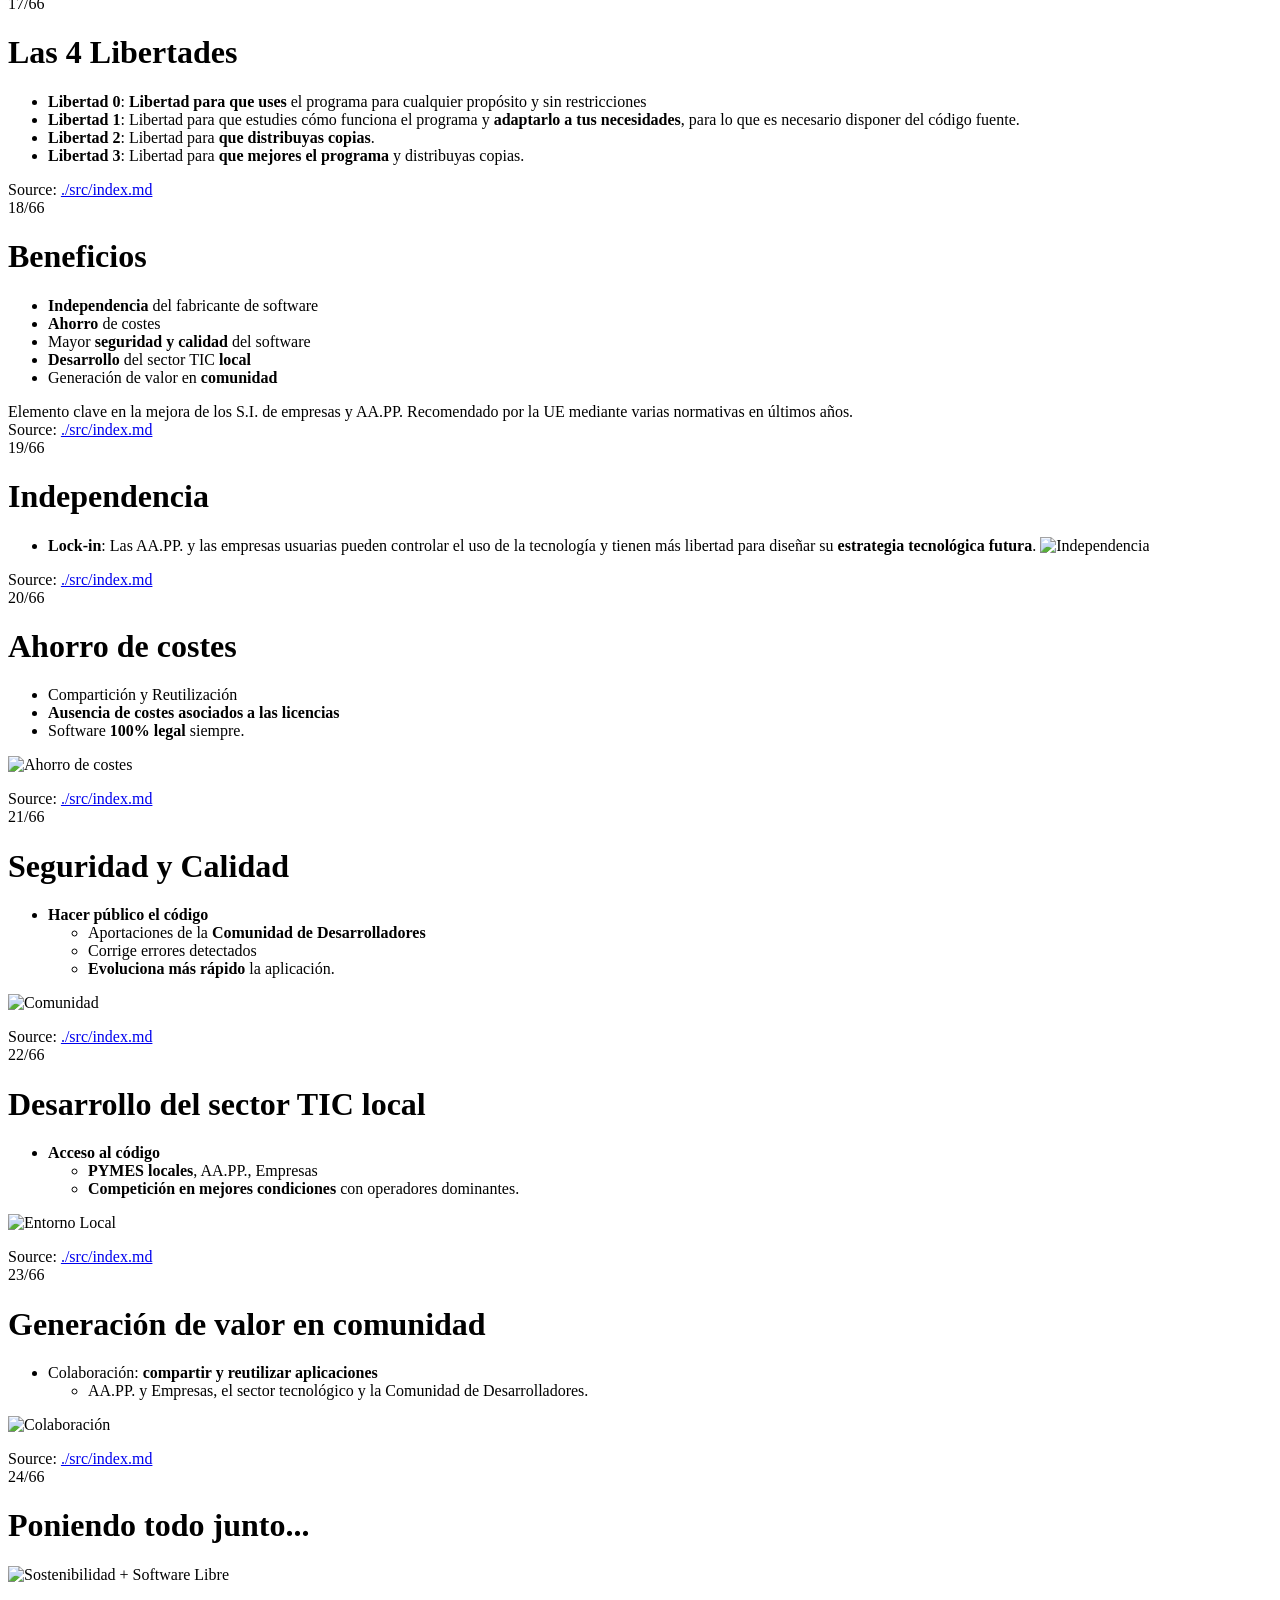
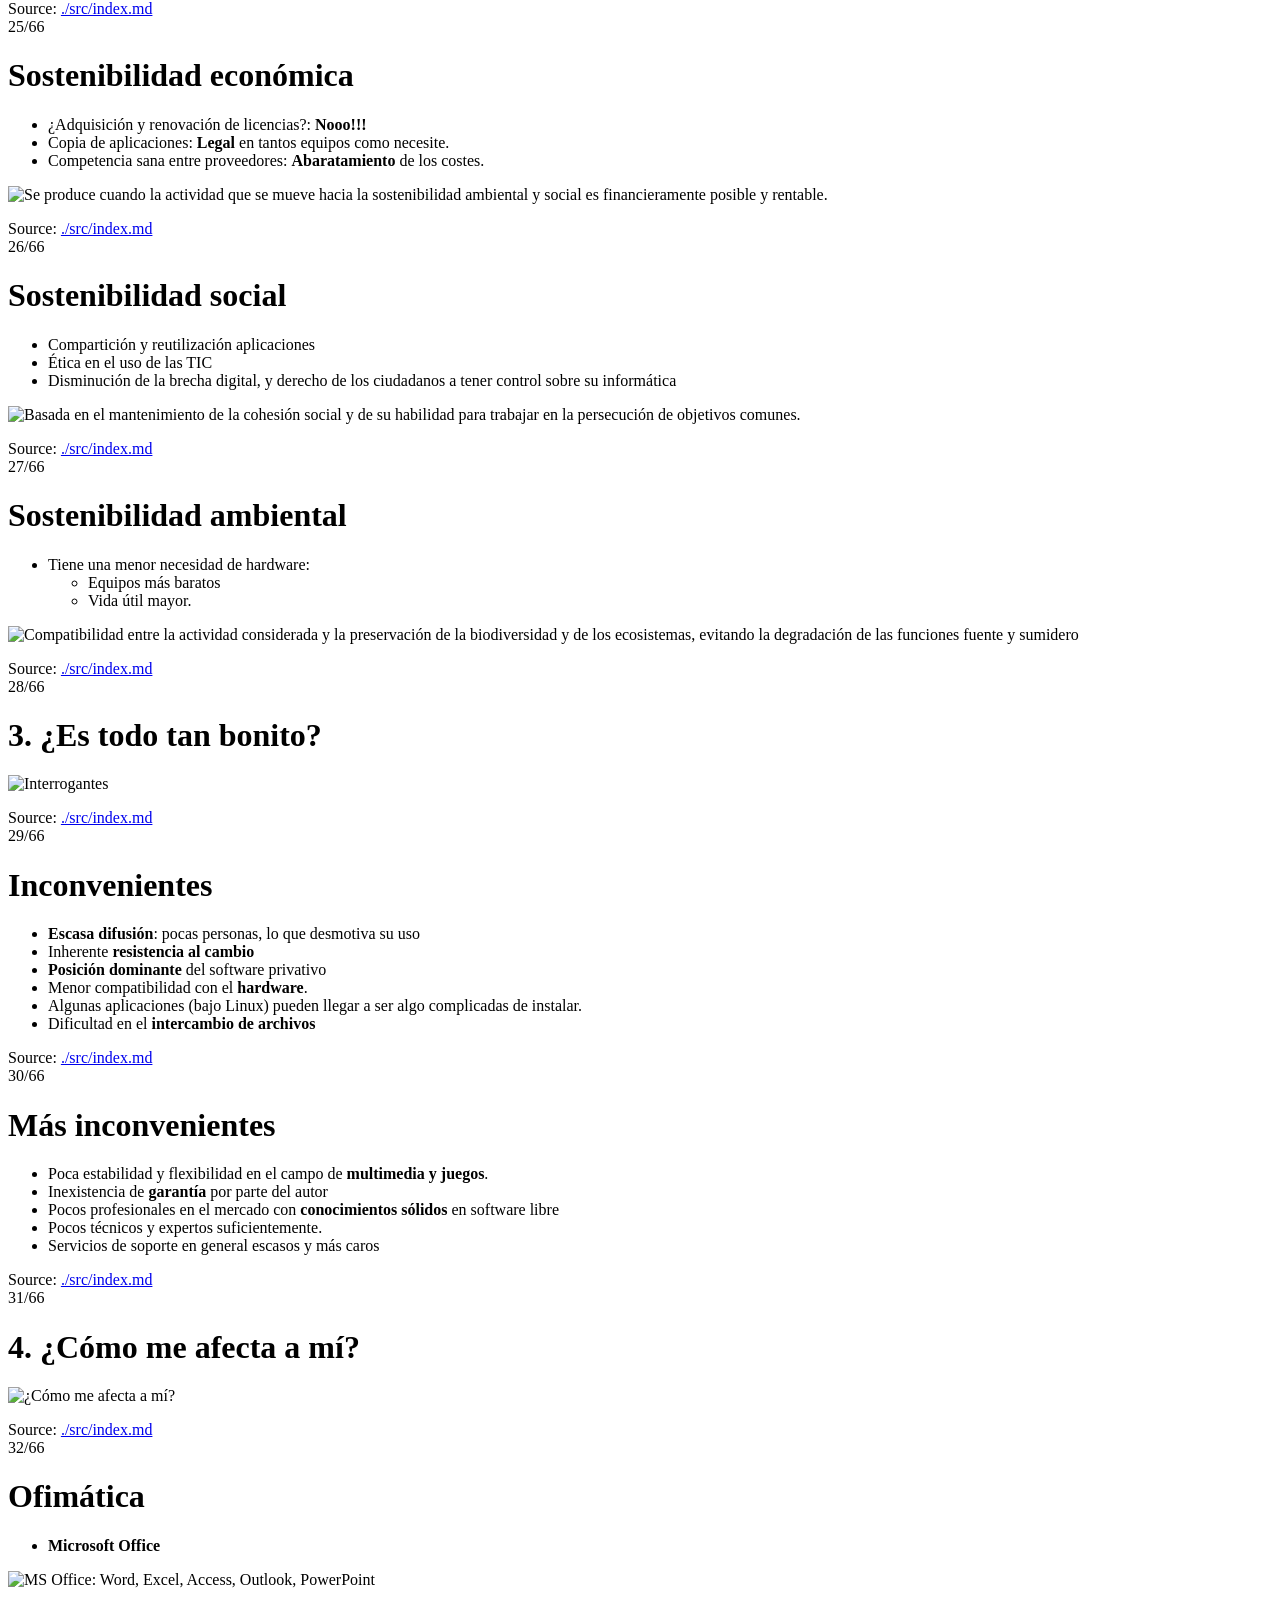
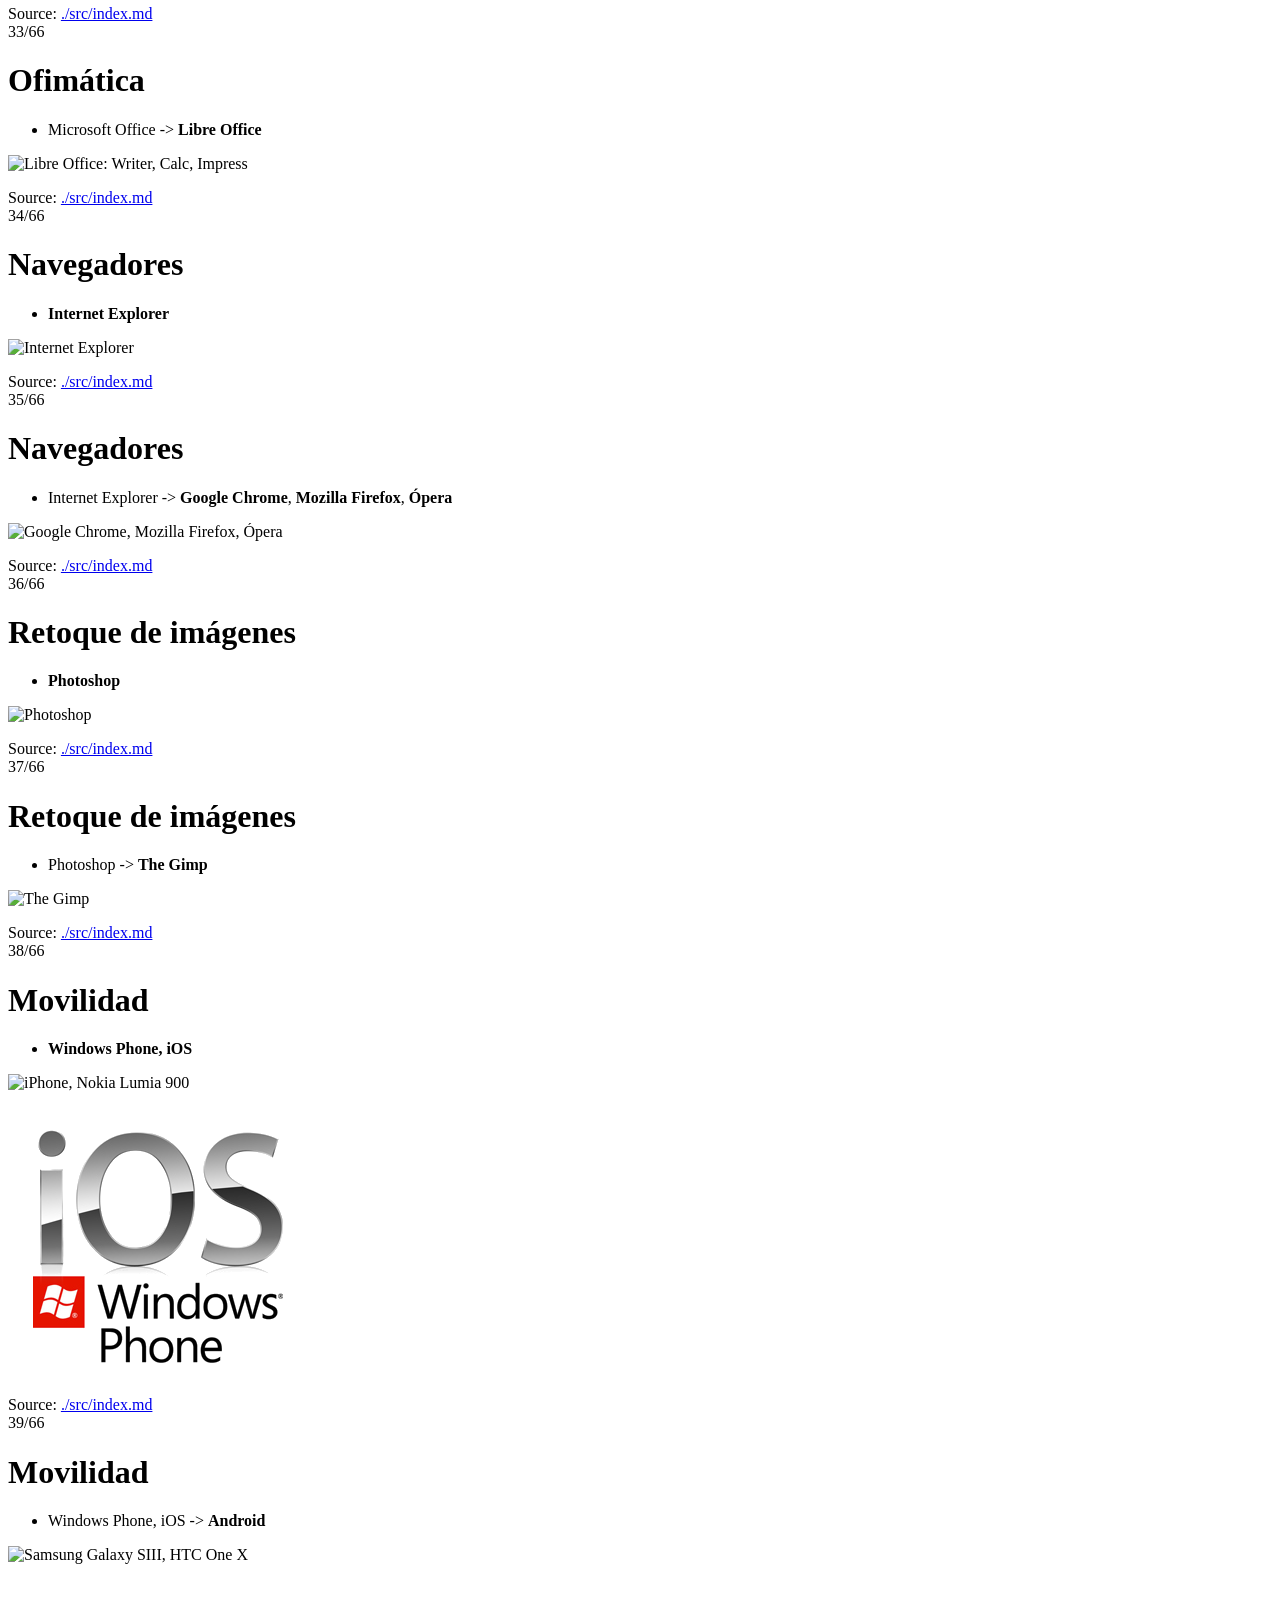
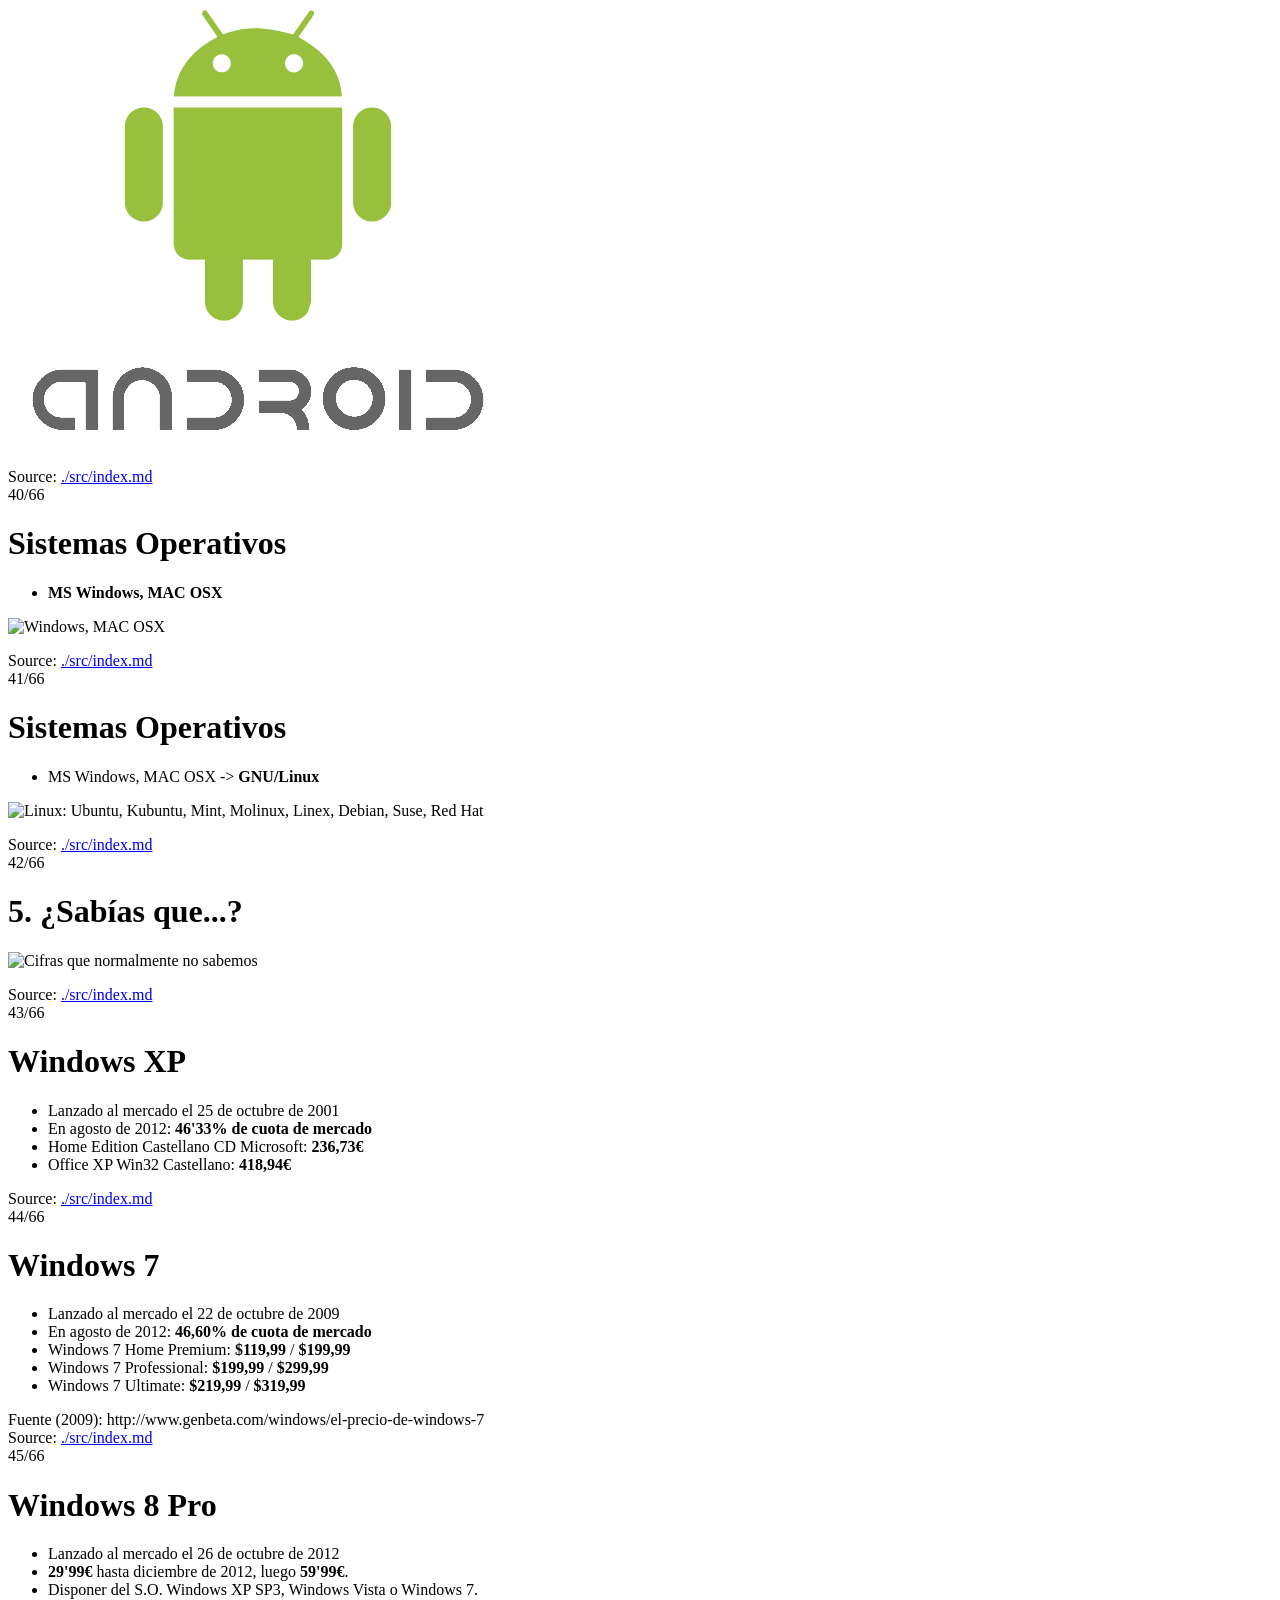
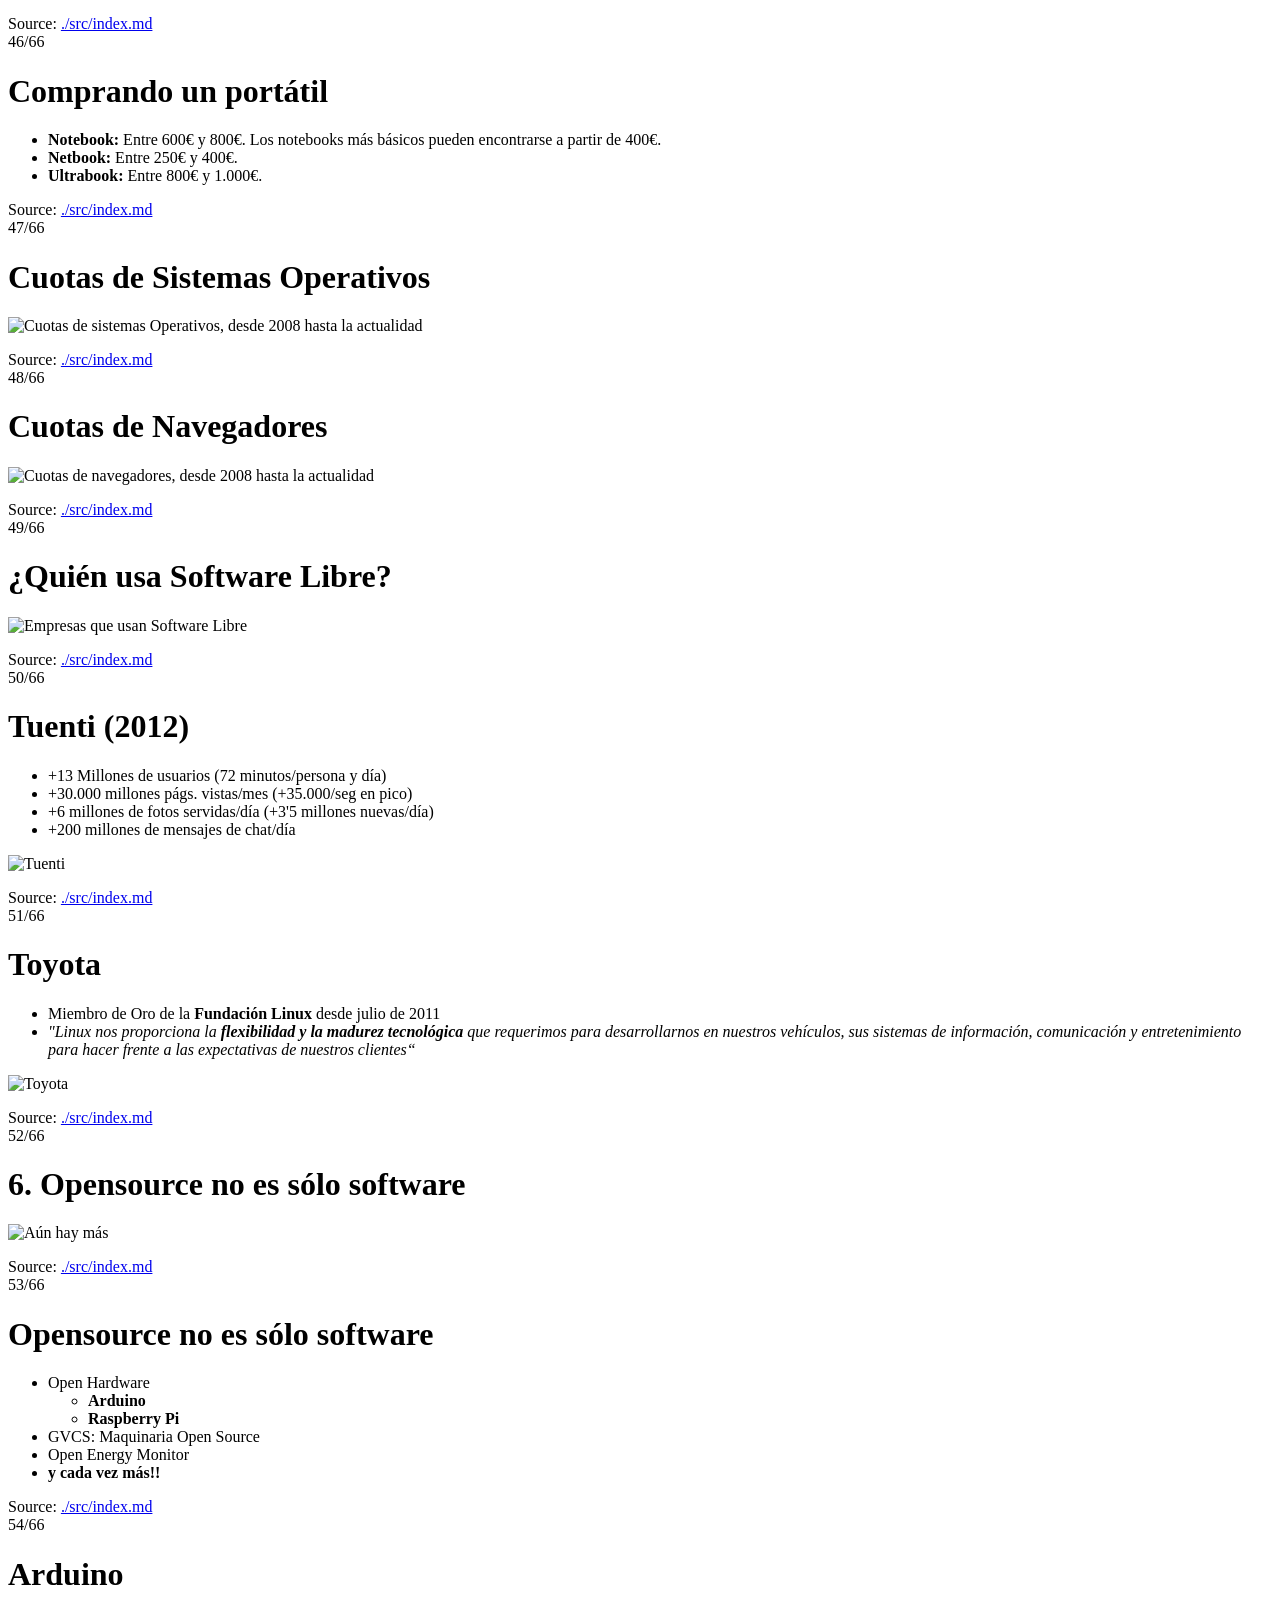
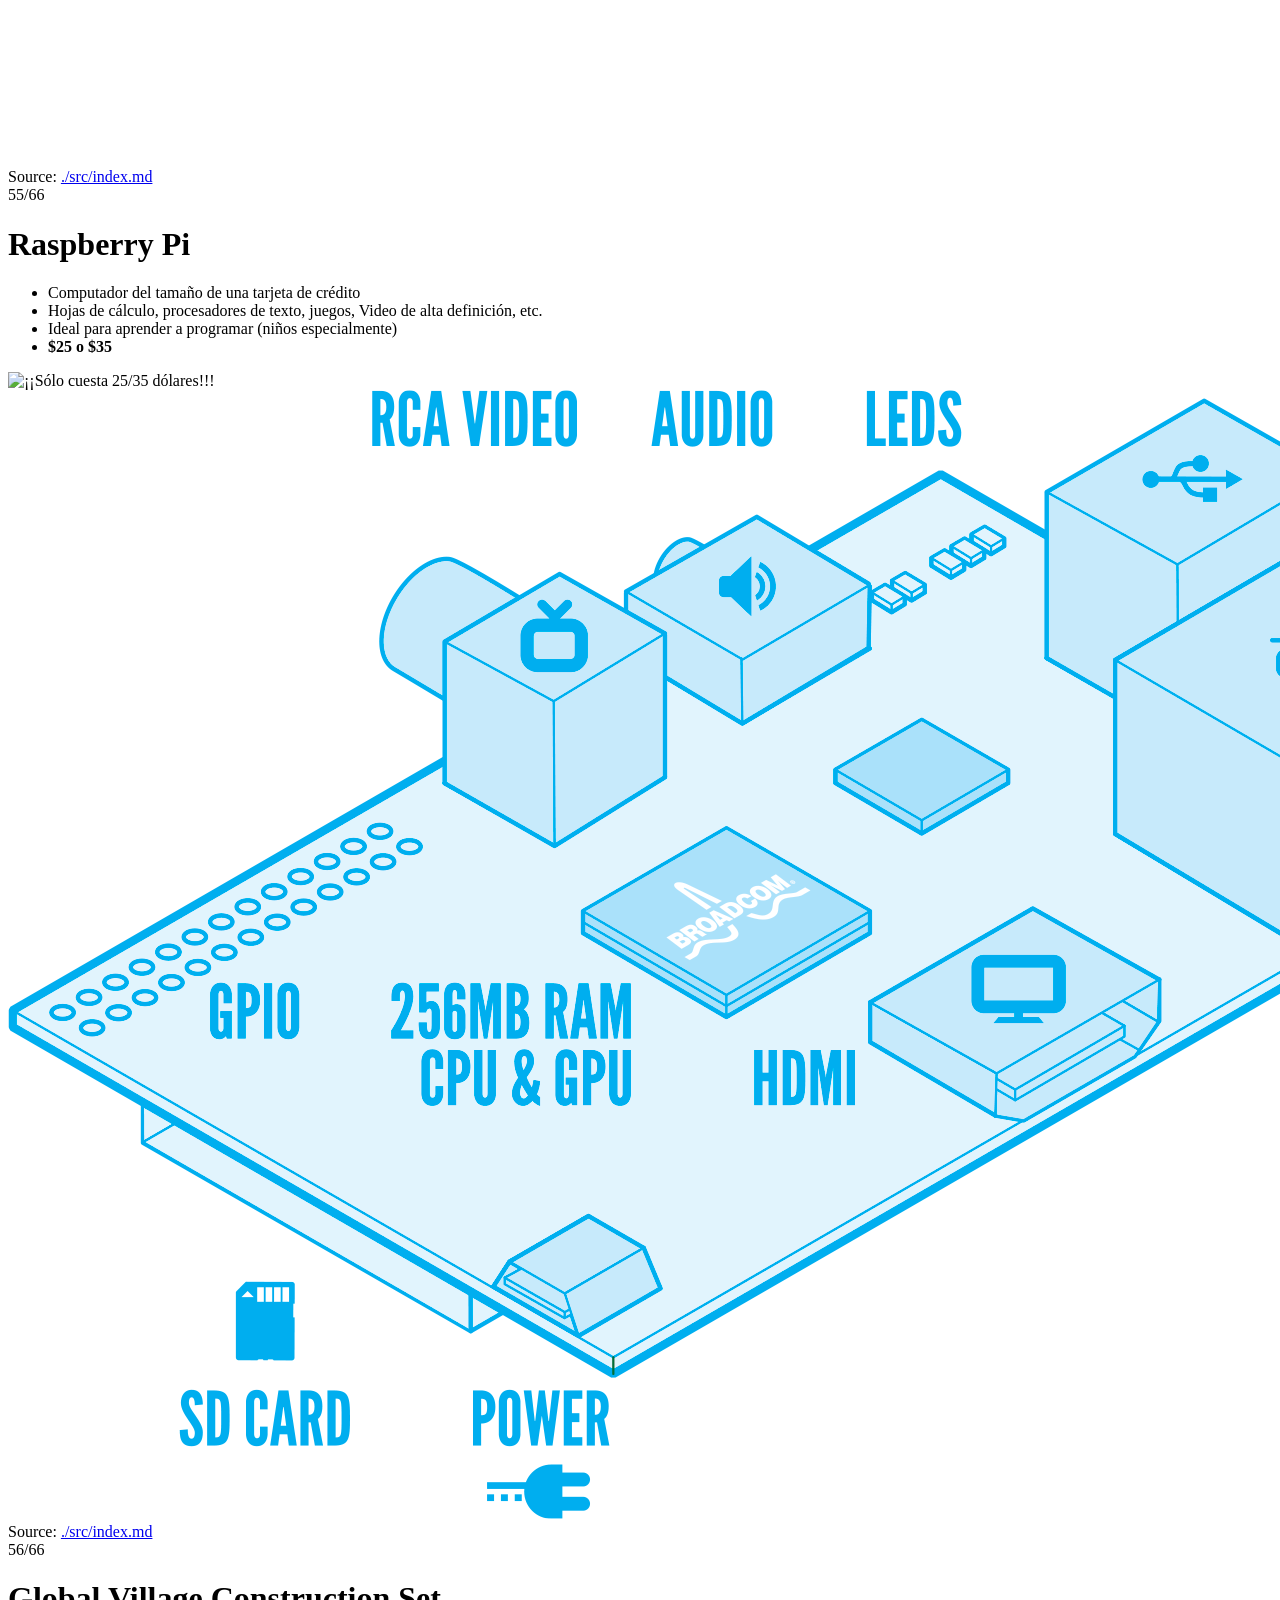
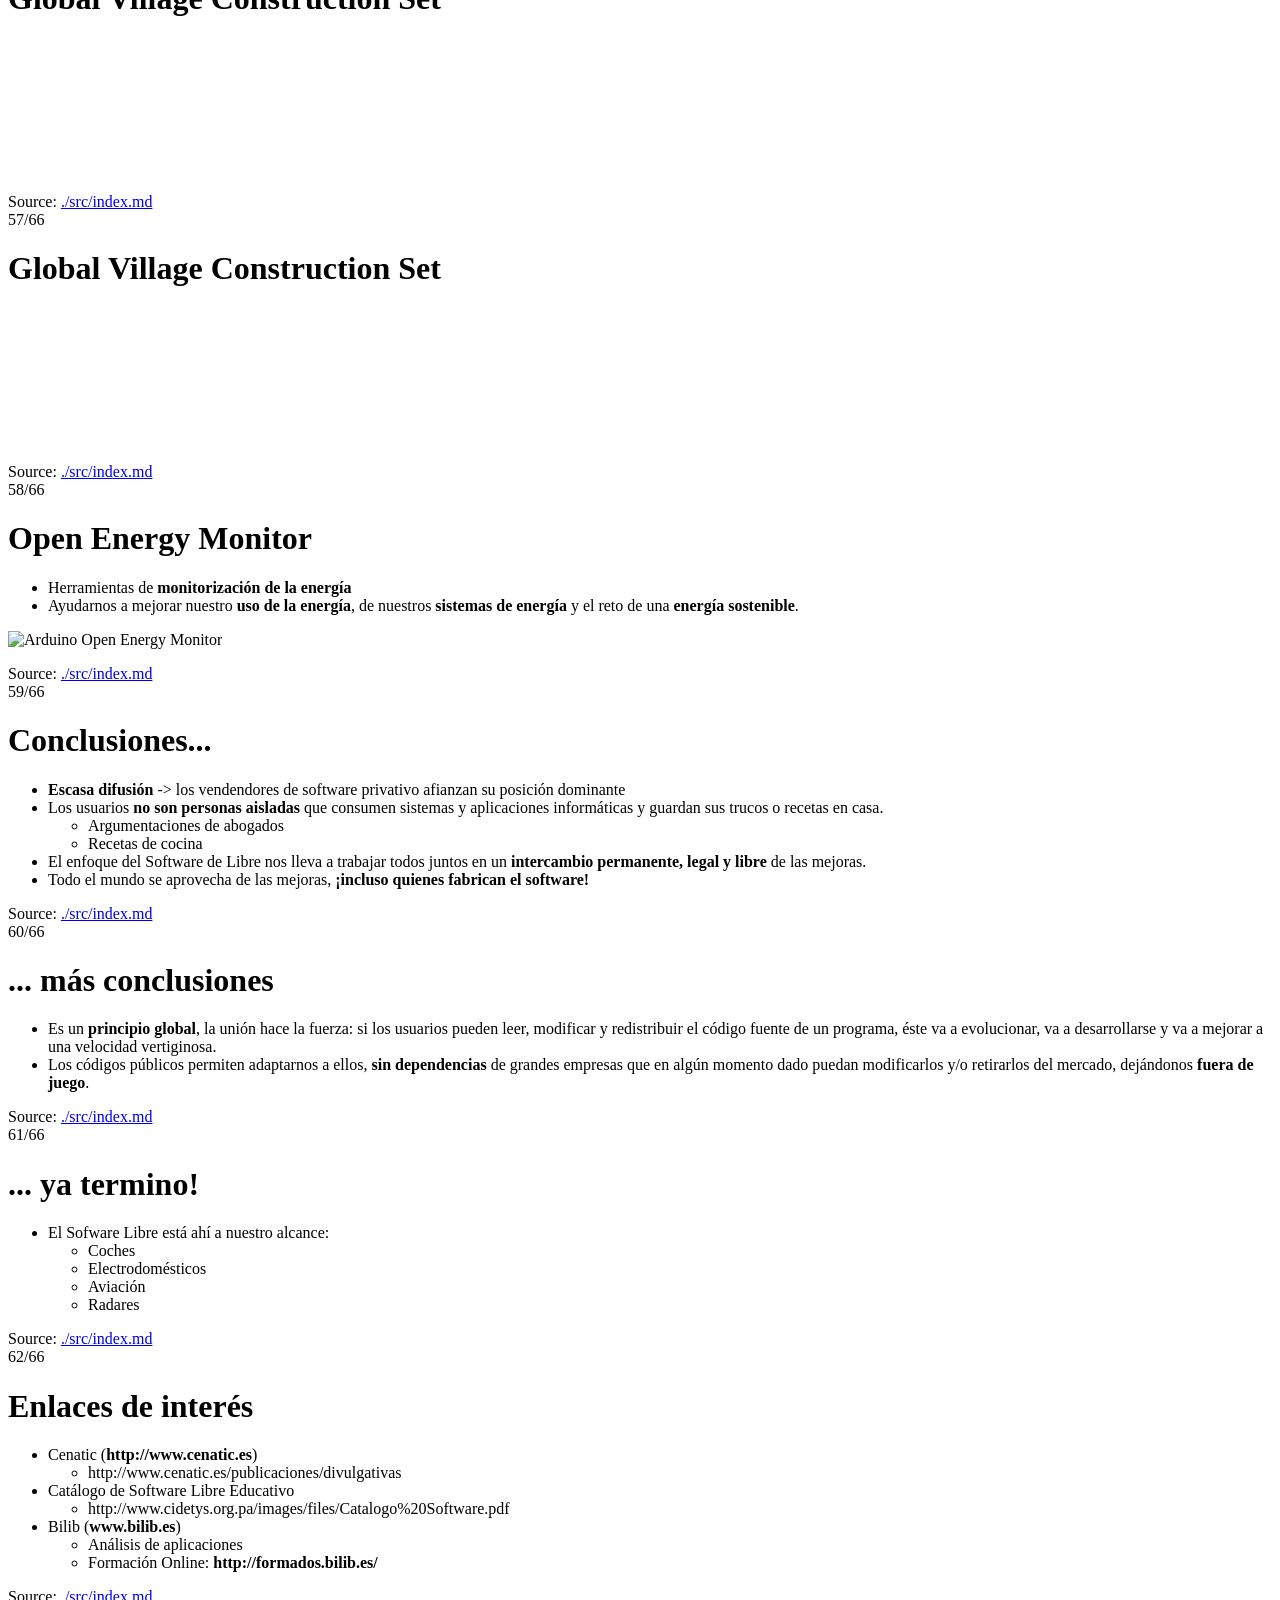
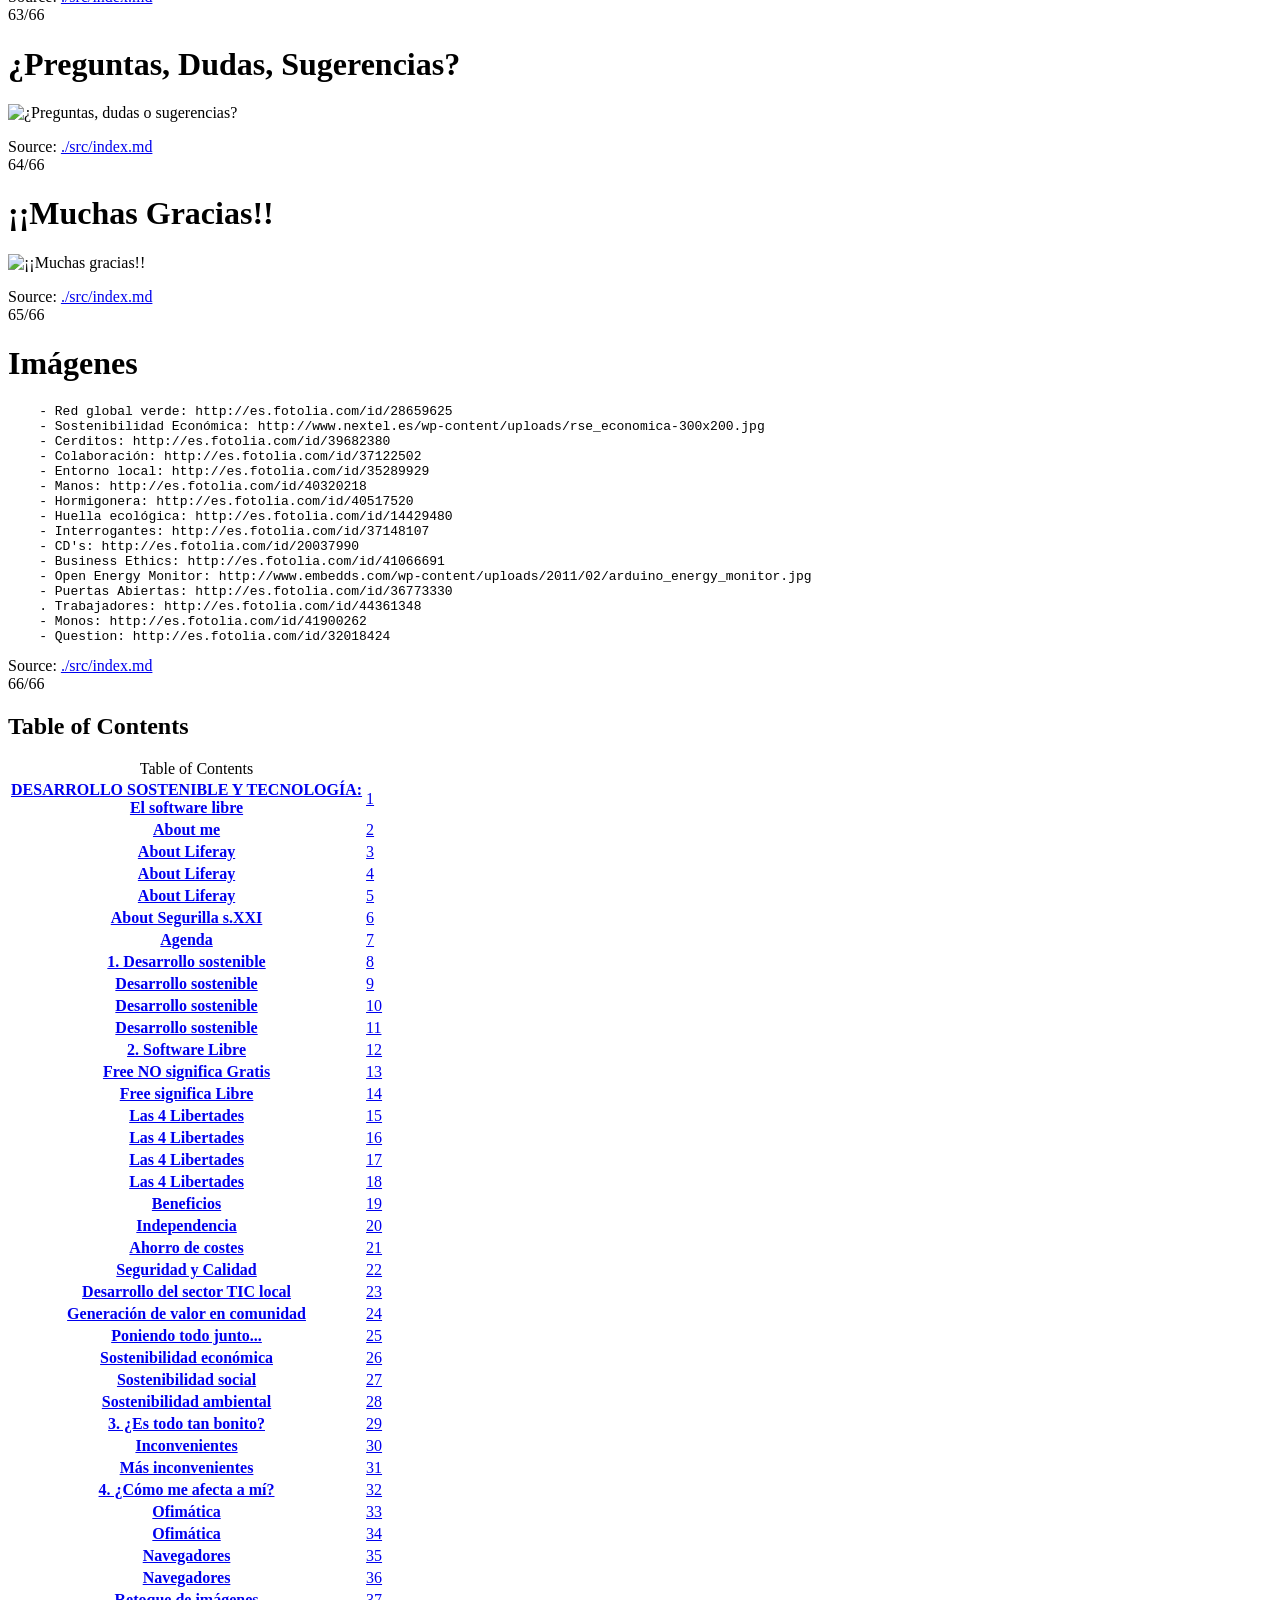
==== commit d36f273c: "SEGURILLA SXXI: add Toyota example" ====
--- a/SEGURILLA_SXXI/src/index.html
+++ b/SEGURILLA_SXXI/src/index.html
@@ -56,7 +56,7 @@
           </aside>
           
           <aside class="page_number">
-            1/65
+            1/66
           </aside>
         </footer>
       </div>
@@ -84,7 +84,7 @@
           </aside>
           
           <aside class="page_number">
-            2/65
+            2/66
           </aside>
         </footer>
       </div>
@@ -116,7 +116,7 @@
           </aside>
           
           <aside class="page_number">
-            3/65
+            3/66
           </aside>
         </footer>
       </div>
@@ -149,7 +149,7 @@
           </aside>
           
           <aside class="page_number">
-            4/65
+            4/66
           </aside>
         </footer>
       </div>
@@ -176,7 +176,7 @@
           </aside>
           
           <aside class="page_number">
-            5/65
+            5/66
           </aside>
         </footer>
       </div>
@@ -203,7 +203,7 @@
           </aside>
           
           <aside class="page_number">
-            6/65
+            6/66
           </aside>
         </footer>
       </div>
@@ -232,7 +232,7 @@
           </aside>
           
           <aside class="page_number">
-            7/65
+            7/66
           </aside>
         </footer>
       </div>
@@ -254,7 +254,7 @@
           </aside>
           
           <aside class="page_number">
-            8/65
+            8/66
           </aside>
         </footer>
       </div>
@@ -278,7 +278,7 @@
           </aside>
           
           <aside class="page_number">
-            9/65
+            9/66
           </aside>
         </footer>
       </div>
@@ -303,7 +303,7 @@
           </aside>
           
           <aside class="page_number">
-            10/65
+            10/66
           </aside>
         </footer>
       </div>
@@ -329,7 +329,7 @@
           </aside>
           
           <aside class="page_number">
-            11/65
+            11/66
           </aside>
         </footer>
       </div>
@@ -351,7 +351,7 @@
           </aside>
           
           <aside class="page_number">
-            12/65
+            12/66
           </aside>
         </footer>
       </div>
@@ -373,7 +373,7 @@
           </aside>
           
           <aside class="page_number">
-            13/65
+            13/66
           </aside>
         </footer>
       </div>
@@ -395,7 +395,7 @@
           </aside>
           
           <aside class="page_number">
-            14/65
+            14/66
           </aside>
         </footer>
       </div>
@@ -419,7 +419,7 @@
           </aside>
           
           <aside class="page_number">
-            15/65
+            15/66
           </aside>
         </footer>
       </div>
@@ -444,7 +444,7 @@
           </aside>
           
           <aside class="page_number">
-            16/65
+            16/66
           </aside>
         </footer>
       </div>
@@ -470,7 +470,7 @@
           </aside>
           
           <aside class="page_number">
-            17/65
+            17/66
           </aside>
         </footer>
       </div>
@@ -497,7 +497,7 @@
           </aside>
           
           <aside class="page_number">
-            18/65
+            18/66
           </aside>
         </footer>
       </div>
@@ -526,7 +526,7 @@
           </aside>
           
           <aside class="page_number">
-            19/65
+            19/66
           </aside>
         </footer>
       </div>
@@ -551,7 +551,7 @@
           </aside>
           
           <aside class="page_number">
-            20/65
+            20/66
           </aside>
         </footer>
       </div>
@@ -578,7 +578,7 @@
           </aside>
           
           <aside class="page_number">
-            21/65
+            21/66
           </aside>
         </footer>
       </div>
@@ -608,7 +608,7 @@
           </aside>
           
           <aside class="page_number">
-            22/65
+            22/66
           </aside>
         </footer>
       </div>
@@ -637,7 +637,7 @@
           </aside>
           
           <aside class="page_number">
-            23/65
+            23/66
           </aside>
         </footer>
       </div>
@@ -665,7 +665,7 @@
           </aside>
           
           <aside class="page_number">
-            24/65
+            24/66
           </aside>
         </footer>
       </div>
@@ -687,7 +687,7 @@
           </aside>
           
           <aside class="page_number">
-            25/65
+            25/66
           </aside>
         </footer>
       </div>
@@ -714,7 +714,7 @@
           </aside>
           
           <aside class="page_number">
-            26/65
+            26/66
           </aside>
         </footer>
       </div>
@@ -741,7 +741,7 @@
           </aside>
           
           <aside class="page_number">
-            27/65
+            27/66
           </aside>
         </footer>
       </div>
@@ -770,7 +770,7 @@
           </aside>
           
           <aside class="page_number">
-            28/65
+            28/66
           </aside>
         </footer>
       </div>
@@ -792,7 +792,7 @@
           </aside>
           
           <aside class="page_number">
-            29/65
+            29/66
           </aside>
         </footer>
       </div>
@@ -821,7 +821,7 @@
           </aside>
           
           <aside class="page_number">
-            30/65
+            30/66
           </aside>
         </footer>
       </div>
@@ -849,7 +849,7 @@
           </aside>
           
           <aside class="page_number">
-            31/65
+            31/66
           </aside>
         </footer>
       </div>
@@ -871,7 +871,7 @@
           </aside>
           
           <aside class="page_number">
-            32/65
+            32/66
           </aside>
         </footer>
       </div>
@@ -896,7 +896,7 @@
           </aside>
           
           <aside class="page_number">
-            33/65
+            33/66
           </aside>
         </footer>
       </div>
@@ -921,7 +921,7 @@
           </aside>
           
           <aside class="page_number">
-            34/65
+            34/66
           </aside>
         </footer>
       </div>
@@ -946,7 +946,7 @@
           </aside>
           
           <aside class="page_number">
-            35/65
+            35/66
           </aside>
         </footer>
       </div>
@@ -971,7 +971,7 @@
           </aside>
           
           <aside class="page_number">
-            36/65
+            36/66
           </aside>
         </footer>
       </div>
@@ -996,7 +996,7 @@
           </aside>
           
           <aside class="page_number">
-            37/65
+            37/66
           </aside>
         </footer>
       </div>
@@ -1021,7 +1021,7 @@
           </aside>
           
           <aside class="page_number">
-            38/65
+            38/66
           </aside>
         </footer>
       </div>
@@ -1053,7 +1053,7 @@
           </aside>
           
           <aside class="page_number">
-            39/65
+            39/66
           </aside>
         </footer>
       </div>
@@ -1085,7 +1085,7 @@
           </aside>
           
           <aside class="page_number">
-            40/65
+            40/66
           </aside>
         </footer>
       </div>
@@ -1110,7 +1110,7 @@
           </aside>
           
           <aside class="page_number">
-            41/65
+            41/66
           </aside>
         </footer>
       </div>
@@ -1135,7 +1135,7 @@
           </aside>
           
           <aside class="page_number">
-            42/65
+            42/66
           </aside>
         </footer>
       </div>
@@ -1157,7 +1157,7 @@
           </aside>
           
           <aside class="page_number">
-            43/65
+            43/66
           </aside>
         </footer>
       </div>
@@ -1184,7 +1184,7 @@
           </aside>
           
           <aside class="page_number">
-            44/65
+            44/66
           </aside>
         </footer>
       </div>
@@ -1213,7 +1213,7 @@
           </aside>
           
           <aside class="page_number">
-            45/65
+            45/66
           </aside>
         </footer>
       </div>
@@ -1239,7 +1239,7 @@
           </aside>
           
           <aside class="page_number">
-            46/65
+            46/66
           </aside>
         </footer>
       </div>
@@ -1265,7 +1265,7 @@
           </aside>
           
           <aside class="page_number">
-            47/65
+            47/66
           </aside>
         </footer>
       </div>
@@ -1287,7 +1287,7 @@
           </aside>
           
           <aside class="page_number">
-            48/65
+            48/66
           </aside>
         </footer>
       </div>
@@ -1309,7 +1309,7 @@
           </aside>
           
           <aside class="page_number">
-            49/65
+            49/66
           </aside>
         </footer>
       </div>
@@ -1331,7 +1331,7 @@
           </aside>
           
           <aside class="page_number">
-            50/65
+            50/66
           </aside>
         </footer>
       </div>
@@ -1359,7 +1359,33 @@
           </aside>
           
           <aside class="page_number">
-            51/65
+            51/66
+          </aside>
+        </footer>
+      </div>
+      
+      <!-- slide source: ./src/index.md -->
+      <div class="slide">
+        <div class="inner">
+          
+          <header><h1>Toyota</h1></header>
+          
+          
+          <section><ul>
+<li>Miembro de Oro de la <strong>Fundación Linux</strong> desde julio de 2011</li>
+<li><span style="font-style:italic">"Linux nos proporciona la <strong>flexibilidad y la madurez tecnológica</strong> que requerimos para desarrollarnos en nuestros vehículos, sus sistemas de información, comunicación y entretenimiento para hacer frente a las expectativas de nuestros clientes“</span></li>
+</ul>
+<p><img src="file:///home/manuel/Documentos/LiferayInc/my-presentations/SEGURILLA_SXXI/src/img/logo_toyota.png" title="Toyota" class="h250" /></p></section>
+          
+        </div>
+        <footer>
+          
+          <aside class="source">
+            Source: <a href="file:///home/manuel/Documentos/LiferayInc/my-presentations/SEGURILLA_SXXI/src/index.md">./src/index.md</a>
+          </aside>
+          
+          <aside class="page_number">
+            52/66
           </aside>
         </footer>
       </div>
@@ -1381,7 +1407,7 @@
           </aside>
           
           <aside class="page_number">
-            52/65
+            53/66
           </aside>
         </footer>
       </div>
@@ -1412,7 +1438,7 @@
           </aside>
           
           <aside class="page_number">
-            53/65
+            54/66
           </aside>
         </footer>
       </div>
@@ -1434,7 +1460,7 @@
           </aside>
           
           <aside class="page_number">
-            54/65
+            55/66
           </aside>
         </footer>
       </div>
@@ -1469,7 +1495,7 @@
           </aside>
           
           <aside class="page_number">
-            55/65
+            56/66
           </aside>
         </footer>
       </div>
@@ -1491,7 +1517,7 @@
           </aside>
           
           <aside class="page_number">
-            56/65
+            57/66
           </aside>
         </footer>
       </div>
@@ -1513,7 +1539,7 @@
           </aside>
           
           <aside class="page_number">
-            57/65
+            58/66
           </aside>
         </footer>
       </div>
@@ -1539,7 +1565,7 @@
           </aside>
           
           <aside class="page_number">
-            58/65
+            59/66
           </aside>
         </footer>
       </div>
@@ -1570,7 +1596,7 @@
           </aside>
           
           <aside class="page_number">
-            59/65
+            60/66
           </aside>
         </footer>
       </div>
@@ -1595,7 +1621,7 @@
           </aside>
           
           <aside class="page_number">
-            60/65
+            61/66
           </aside>
         </footer>
       </div>
@@ -1625,7 +1651,7 @@
           </aside>
           
           <aside class="page_number">
-            61/65
+            62/66
           </aside>
         </footer>
       </div>
@@ -1661,7 +1687,7 @@
           </aside>
           
           <aside class="page_number">
-            62/65
+            63/66
           </aside>
         </footer>
       </div>
@@ -1683,7 +1709,7 @@
           </aside>
           
           <aside class="page_number">
-            63/65
+            64/66
           </aside>
         </footer>
       </div>
@@ -1705,7 +1731,7 @@
           </aside>
           
           <aside class="page_number">
-            64/65
+            65/66
           </aside>
         </footer>
       </div>
@@ -1743,7 +1769,7 @@
           </aside>
           
           <aside class="page_number">
-            65/65
+            66/66
           </aside>
         </footer>
       </div>
@@ -2063,31 +2089,31 @@
       
             
       <tr id="toc-row-52">
-        <th><a href="#slide52">6. Opensource no es sólo software</a></th>
+        <th><a href="#slide52">Toyota</a></th>
         <td><a href="#slide52">52</a></td>
       </tr>
       
             
       <tr id="toc-row-53">
-        <th><a href="#slide53">Opensource no es sólo software</a></th>
+        <th><a href="#slide53">6. Opensource no es sólo software</a></th>
         <td><a href="#slide53">53</a></td>
       </tr>
       
             
       <tr id="toc-row-54">
-        <th><a href="#slide54">Arduino</a></th>
+        <th><a href="#slide54">Opensource no es sólo software</a></th>
         <td><a href="#slide54">54</a></td>
       </tr>
       
             
       <tr id="toc-row-55">
-        <th><a href="#slide55">Raspberry Pi</a></th>
+        <th><a href="#slide55">Arduino</a></th>
         <td><a href="#slide55">55</a></td>
       </tr>
       
             
       <tr id="toc-row-56">
-        <th><a href="#slide56">Global Village Construction Set</a></th>
+        <th><a href="#slide56">Raspberry Pi</a></th>
         <td><a href="#slide56">56</a></td>
       </tr>
       
@@ -2099,50 +2125,56 @@
       
             
       <tr id="toc-row-58">
-        <th><a href="#slide58">Open Energy Monitor</a></th>
+        <th><a href="#slide58">Global Village Construction Set</a></th>
         <td><a href="#slide58">58</a></td>
       </tr>
       
             
       <tr id="toc-row-59">
-        <th><a href="#slide59">Conclusiones...</a></th>
+        <th><a href="#slide59">Open Energy Monitor</a></th>
         <td><a href="#slide59">59</a></td>
       </tr>
       
             
       <tr id="toc-row-60">
-        <th><a href="#slide60">... más conclusiones</a></th>
+        <th><a href="#slide60">Conclusiones...</a></th>
         <td><a href="#slide60">60</a></td>
       </tr>
       
             
       <tr id="toc-row-61">
-        <th><a href="#slide61">... ya termino!</a></th>
+        <th><a href="#slide61">... más conclusiones</a></th>
         <td><a href="#slide61">61</a></td>
       </tr>
       
             
       <tr id="toc-row-62">
-        <th><a href="#slide62">Enlaces de interés</a></th>
+        <th><a href="#slide62">... ya termino!</a></th>
         <td><a href="#slide62">62</a></td>
       </tr>
       
             
       <tr id="toc-row-63">
-        <th><a href="#slide63">¿Preguntas, Dudas, Sugerencias?</a></th>
+        <th><a href="#slide63">Enlaces de interés</a></th>
         <td><a href="#slide63">63</a></td>
       </tr>
       
             
       <tr id="toc-row-64">
-        <th><a href="#slide64">¡¡Muchas Gracias!!</a></th>
+        <th><a href="#slide64">¿Preguntas, Dudas, Sugerencias?</a></th>
         <td><a href="#slide64">64</a></td>
       </tr>
       
             
       <tr id="toc-row-65">
-        <th><a href="#slide65">Imágenes</a></th>
+        <th><a href="#slide65">¡¡Muchas Gracias!!</a></th>
         <td><a href="#slide65">65</a></td>
+      </tr>
+      
+            
+      <tr id="toc-row-66">
+        <th><a href="#slide66">Imágenes</a></th>
+        <td><a href="#slide66">66</a></td>
       </tr>
       
       
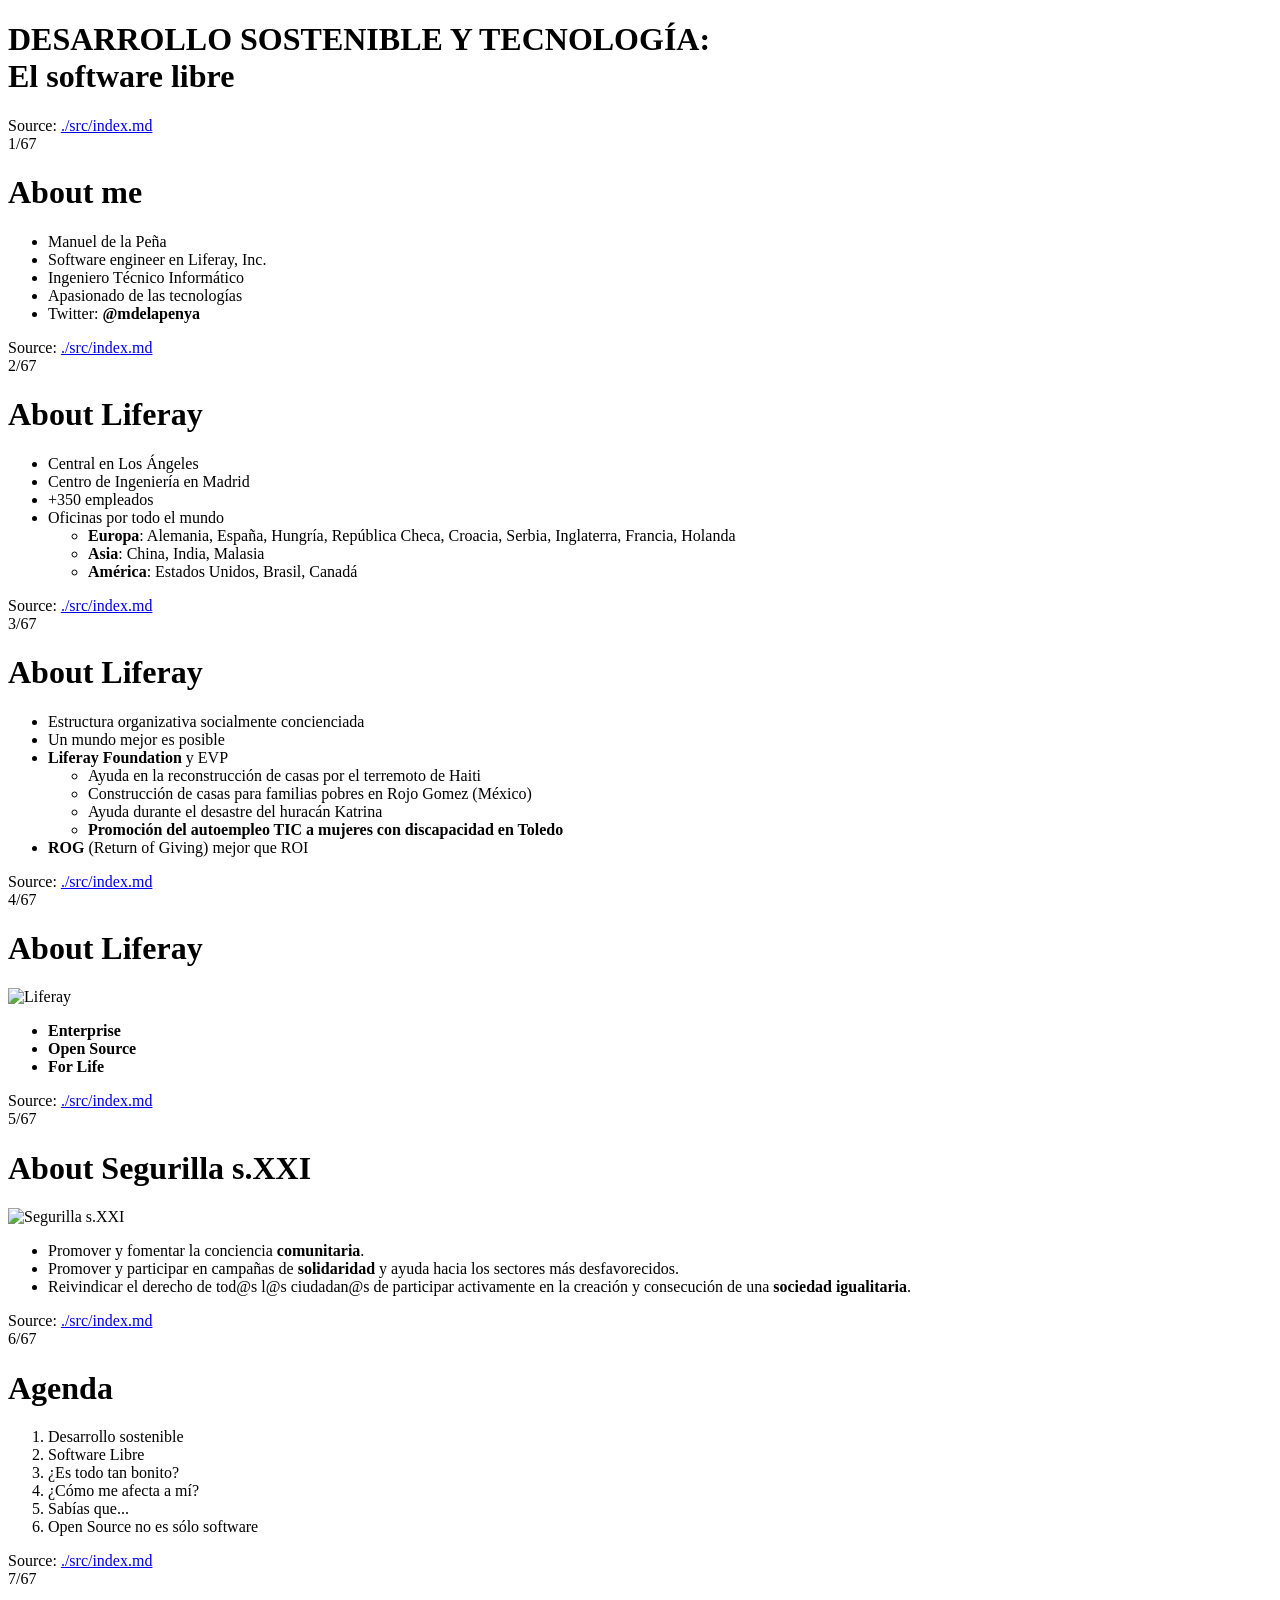
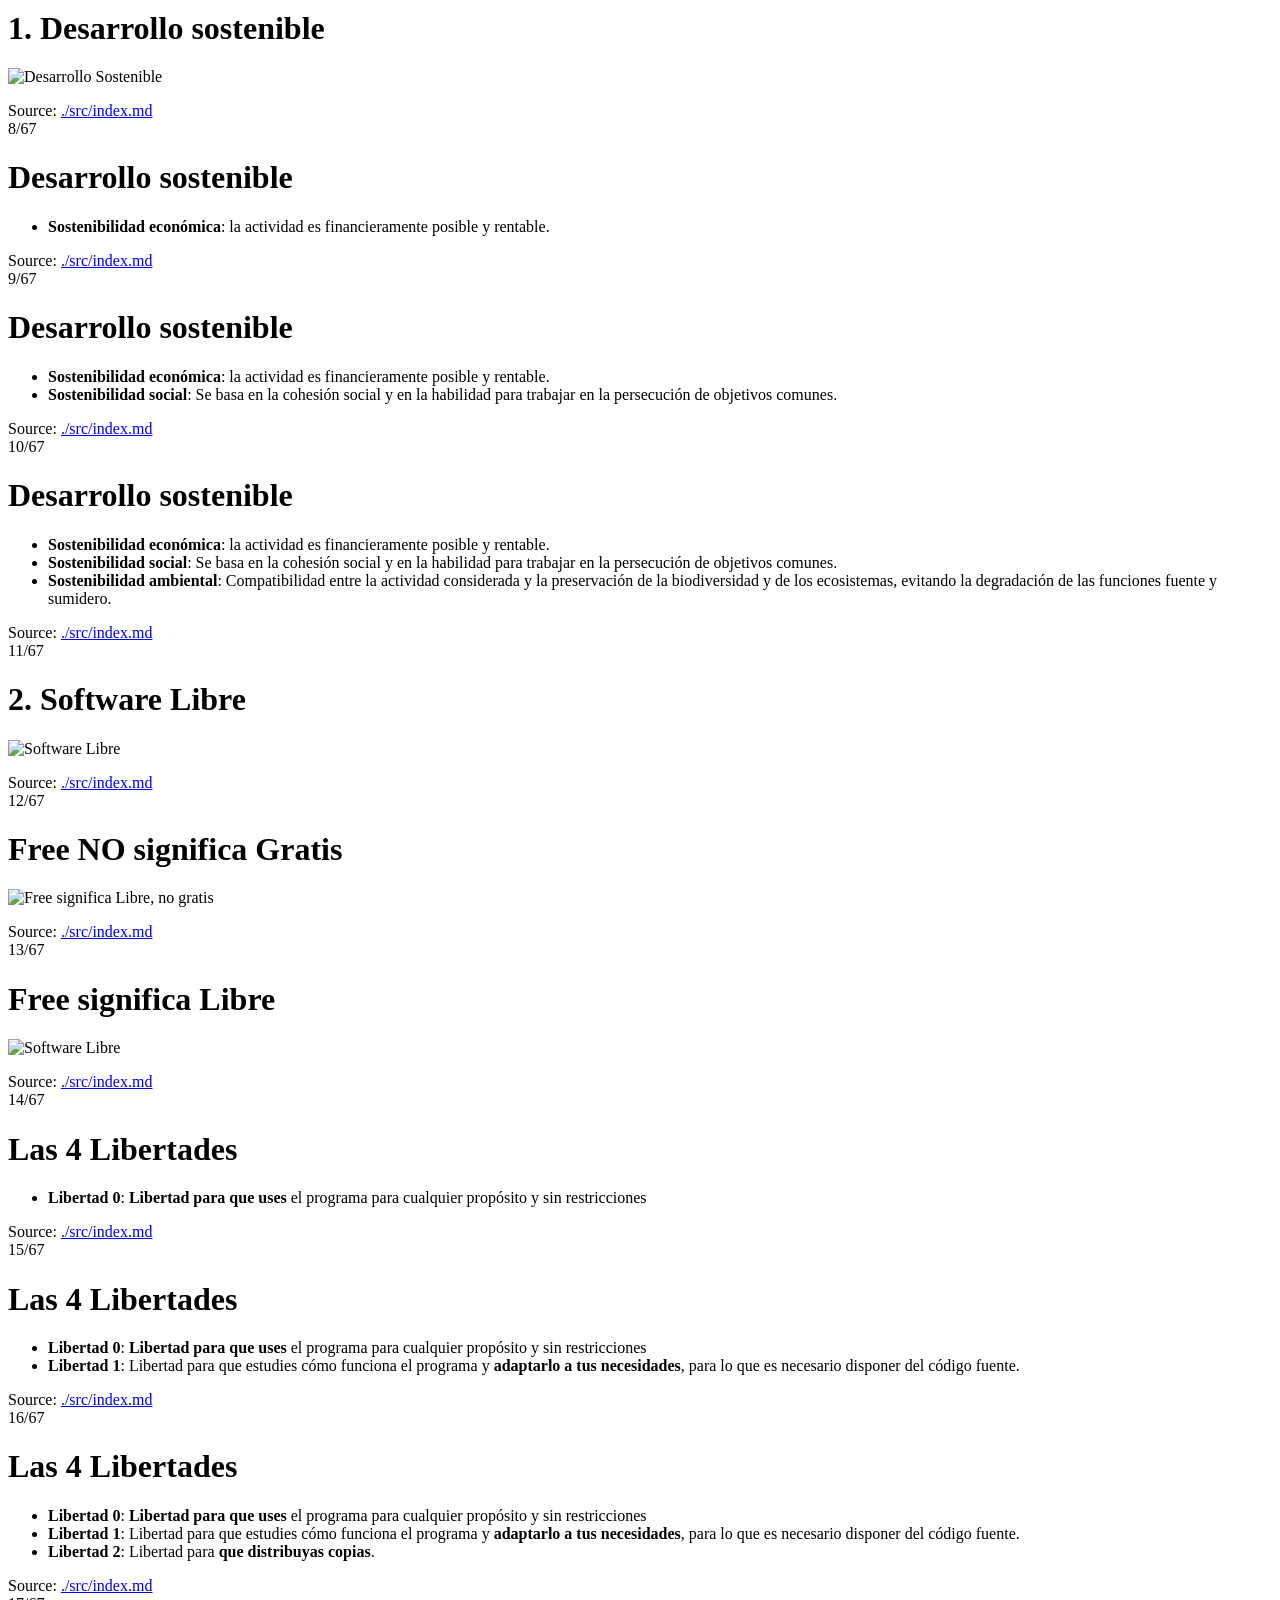
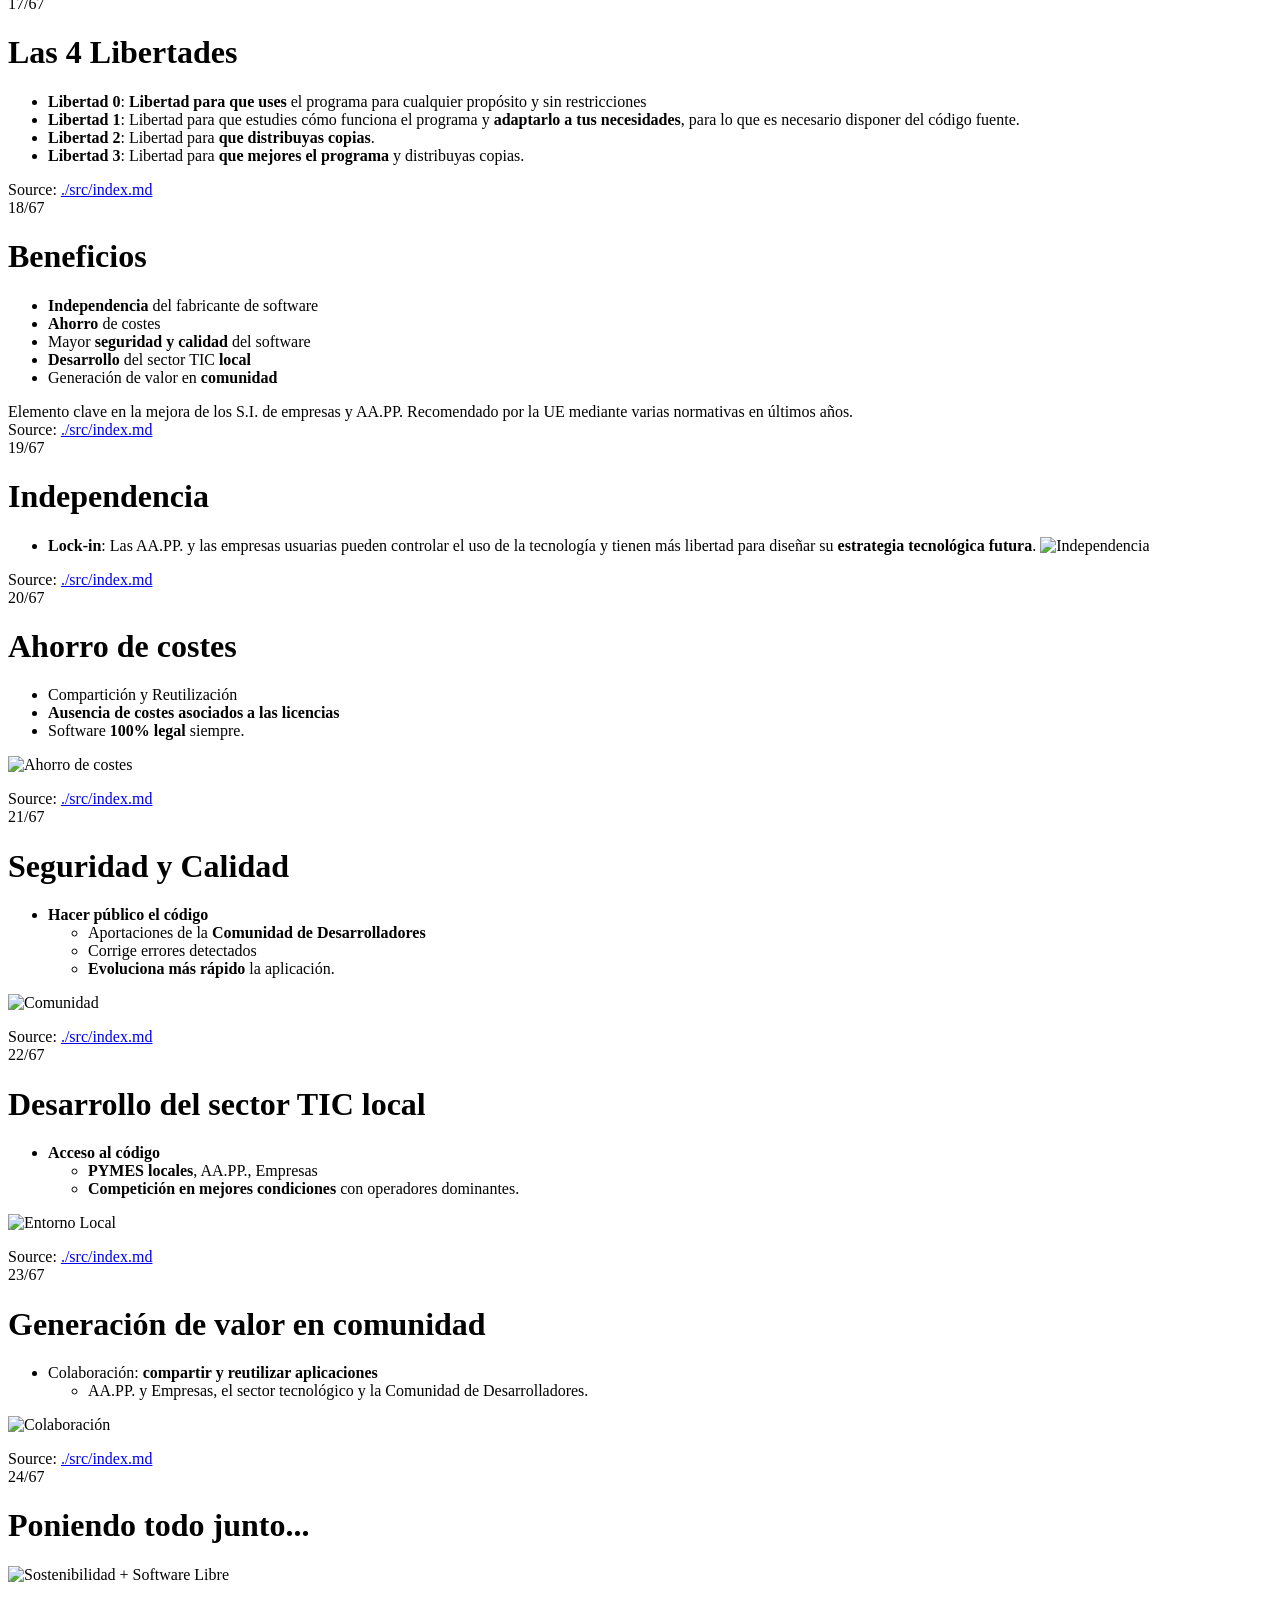
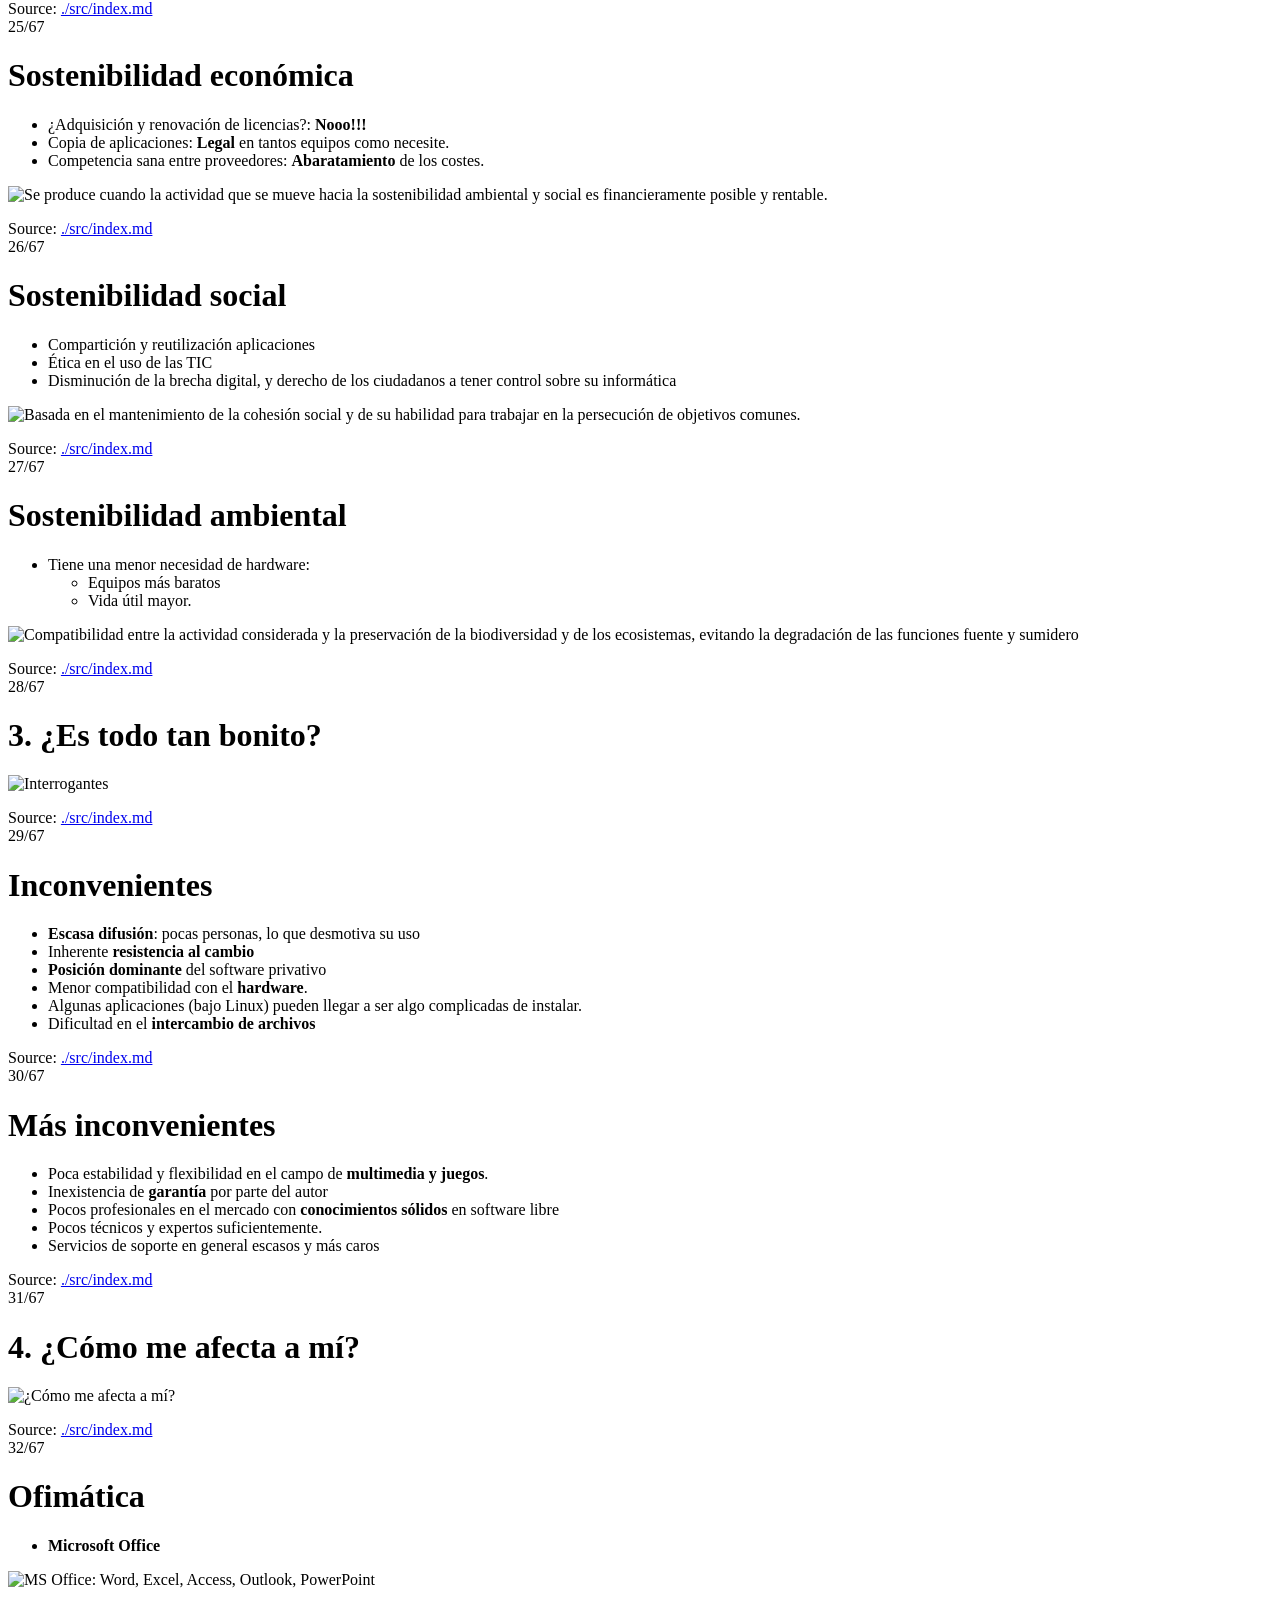
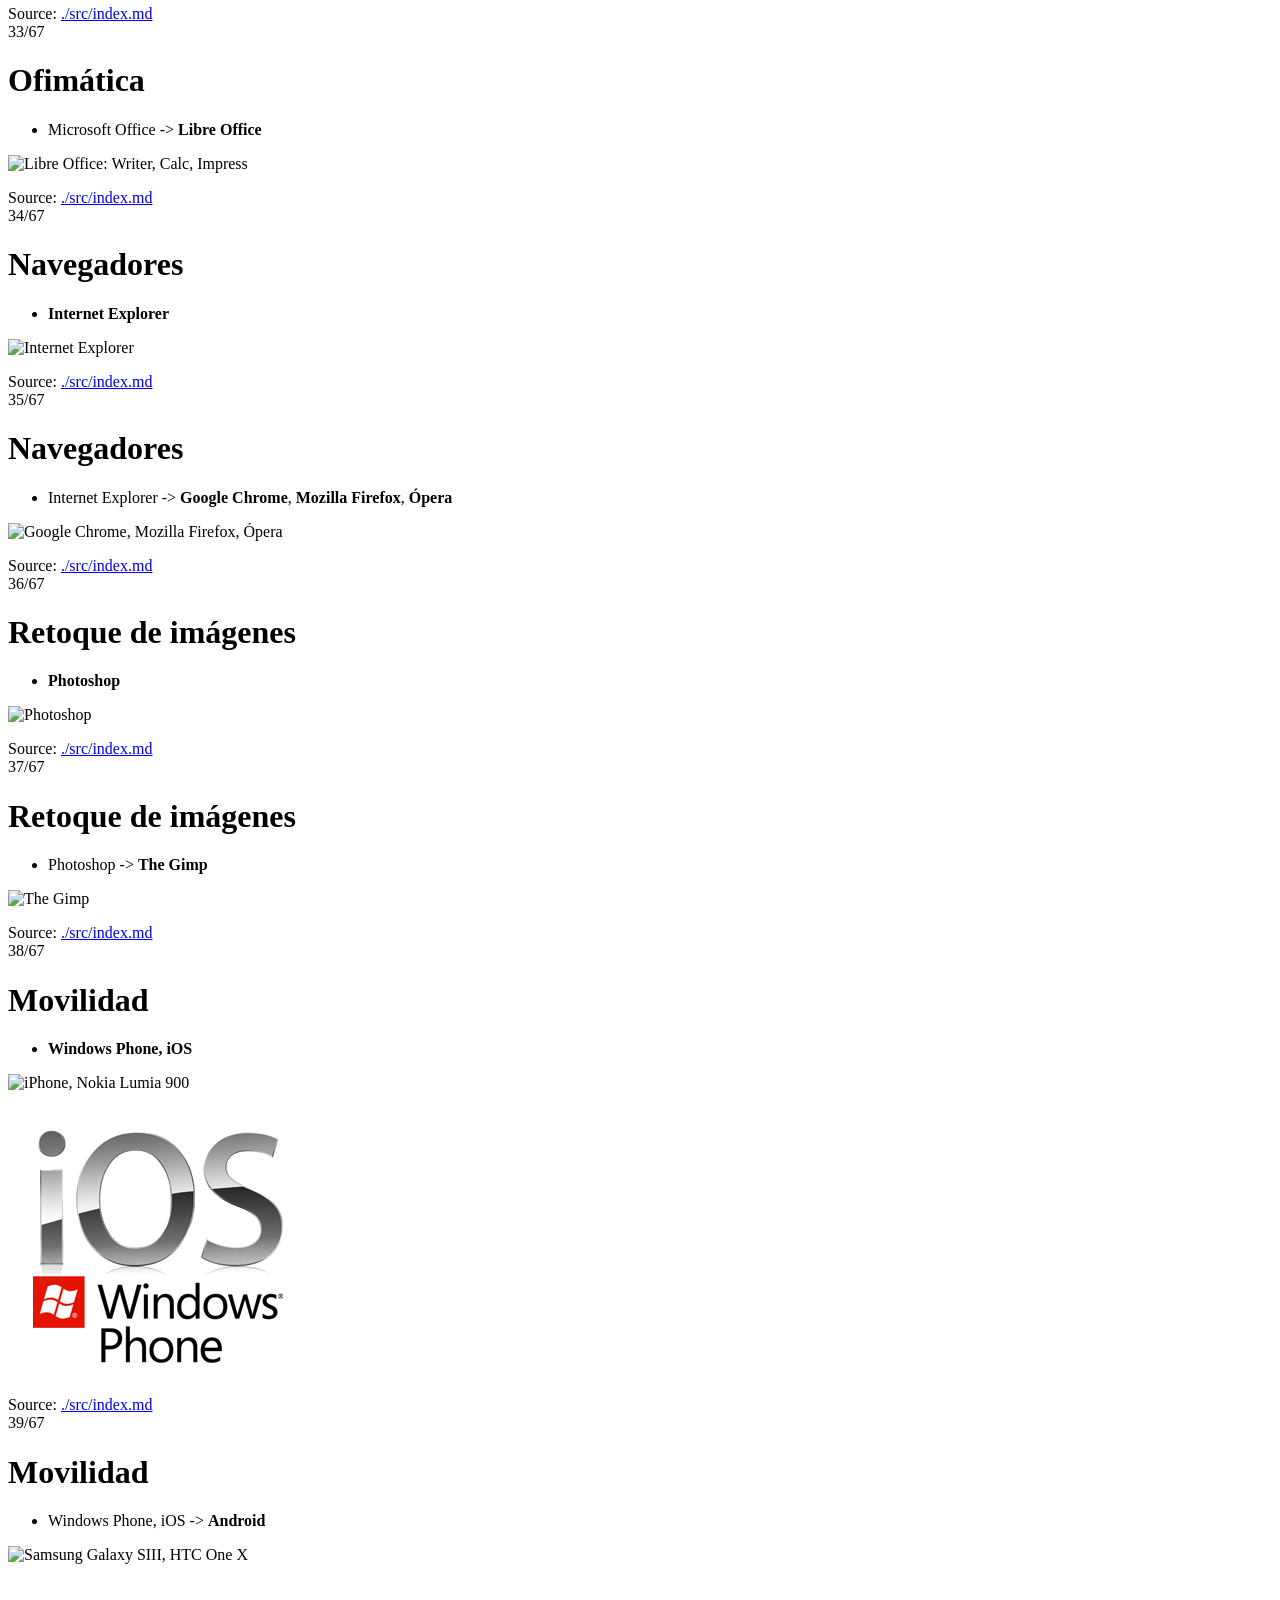
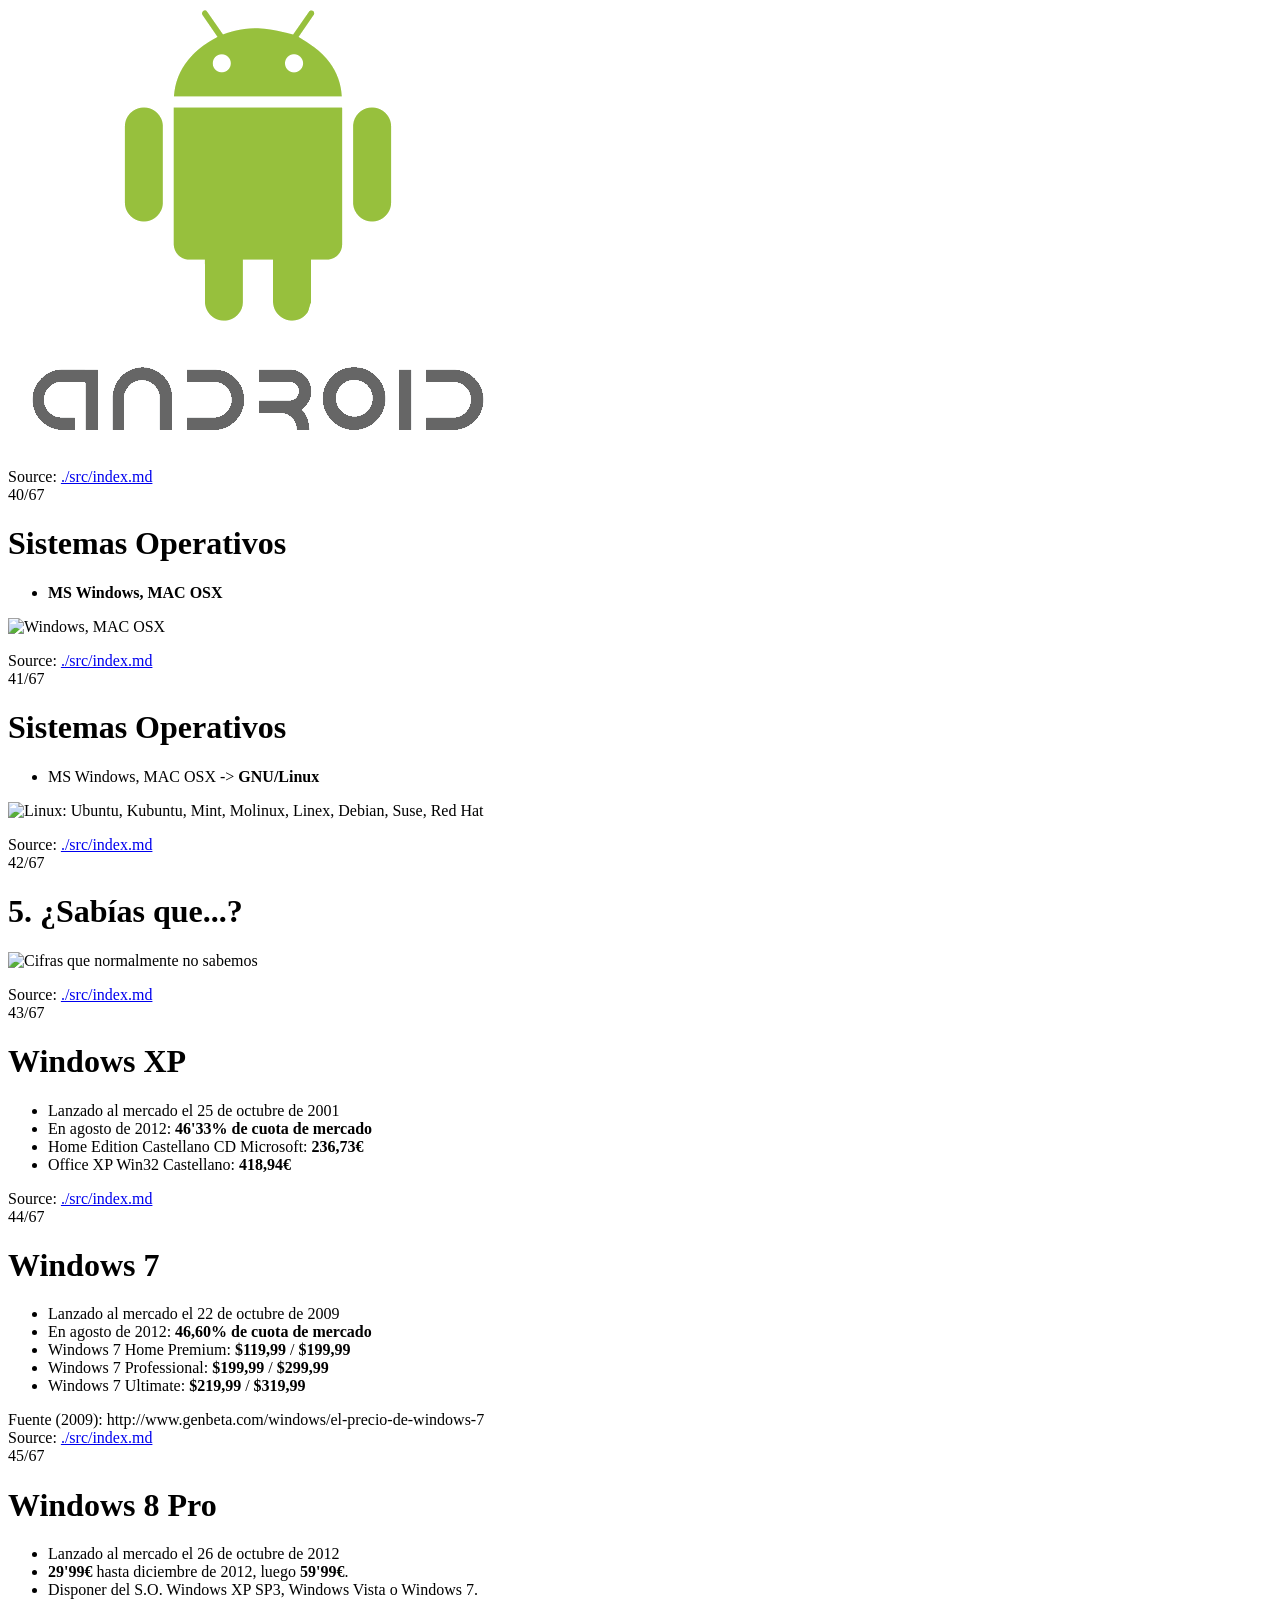
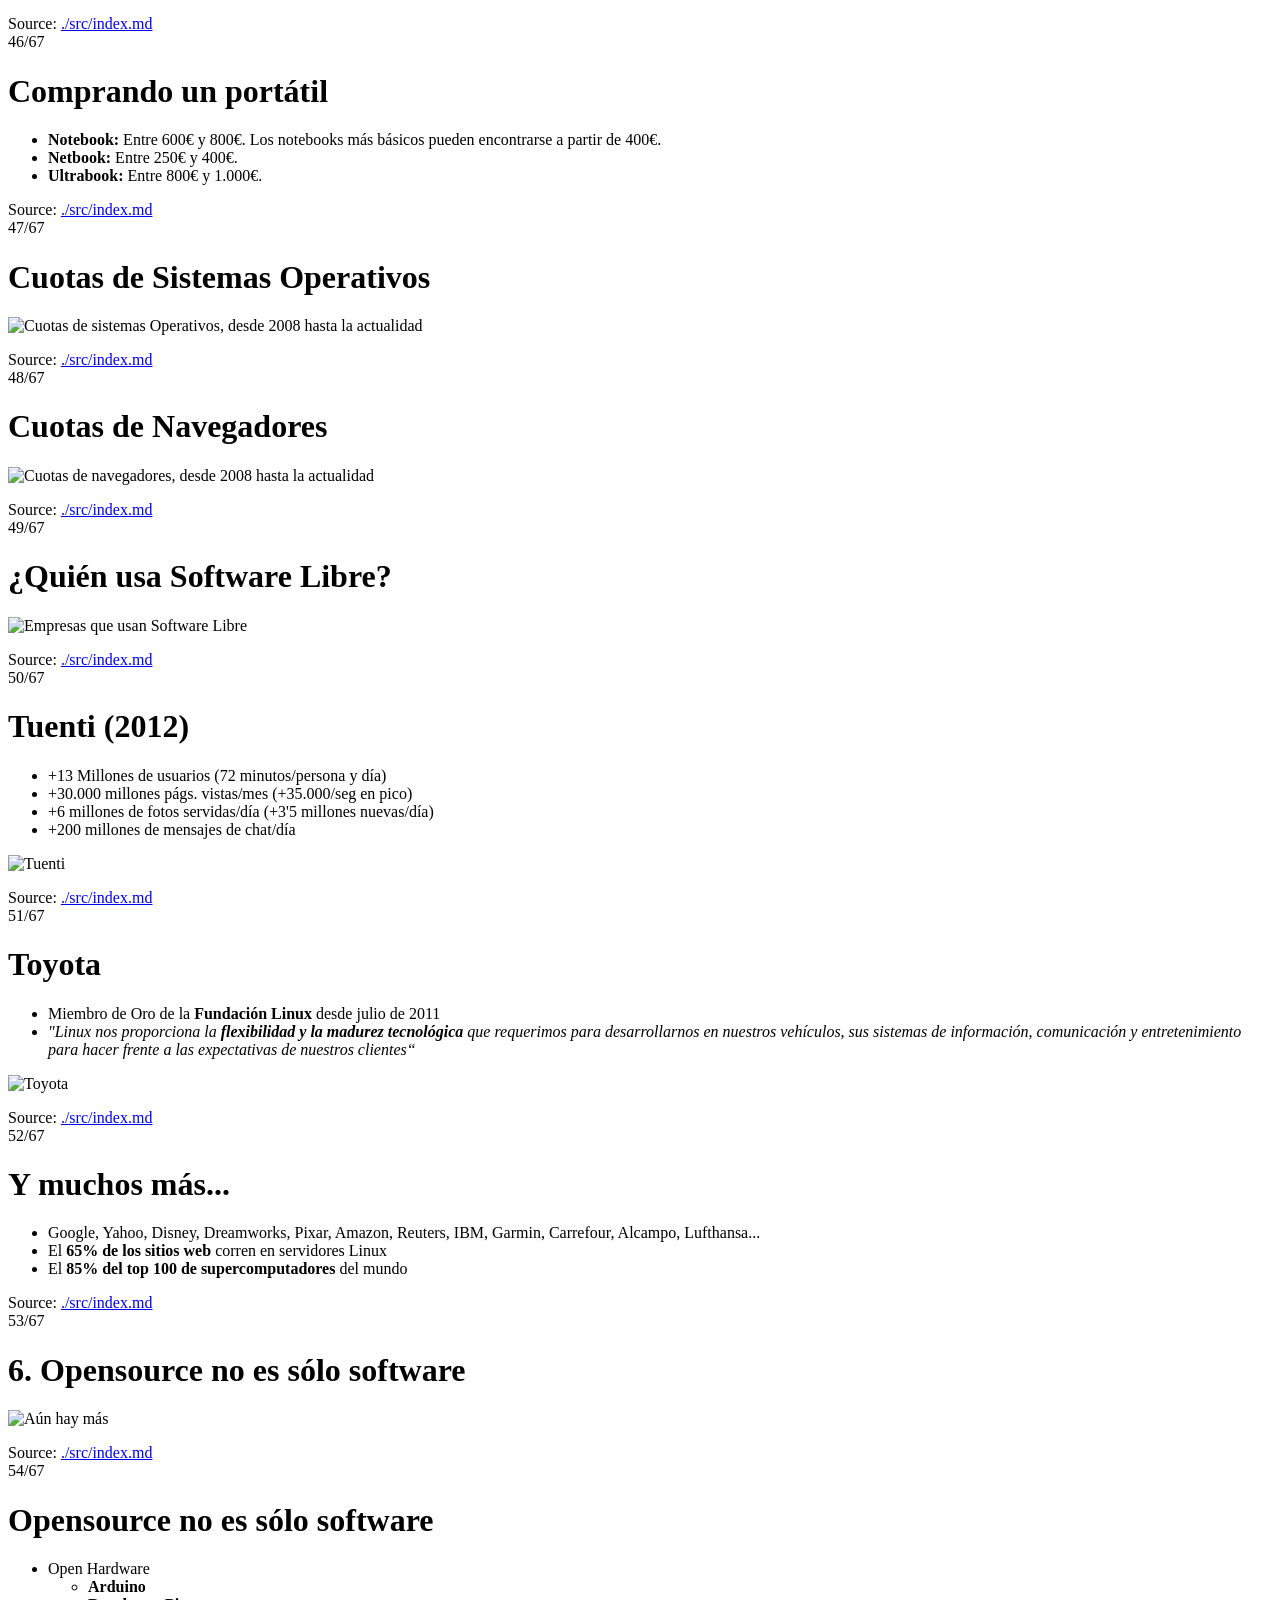
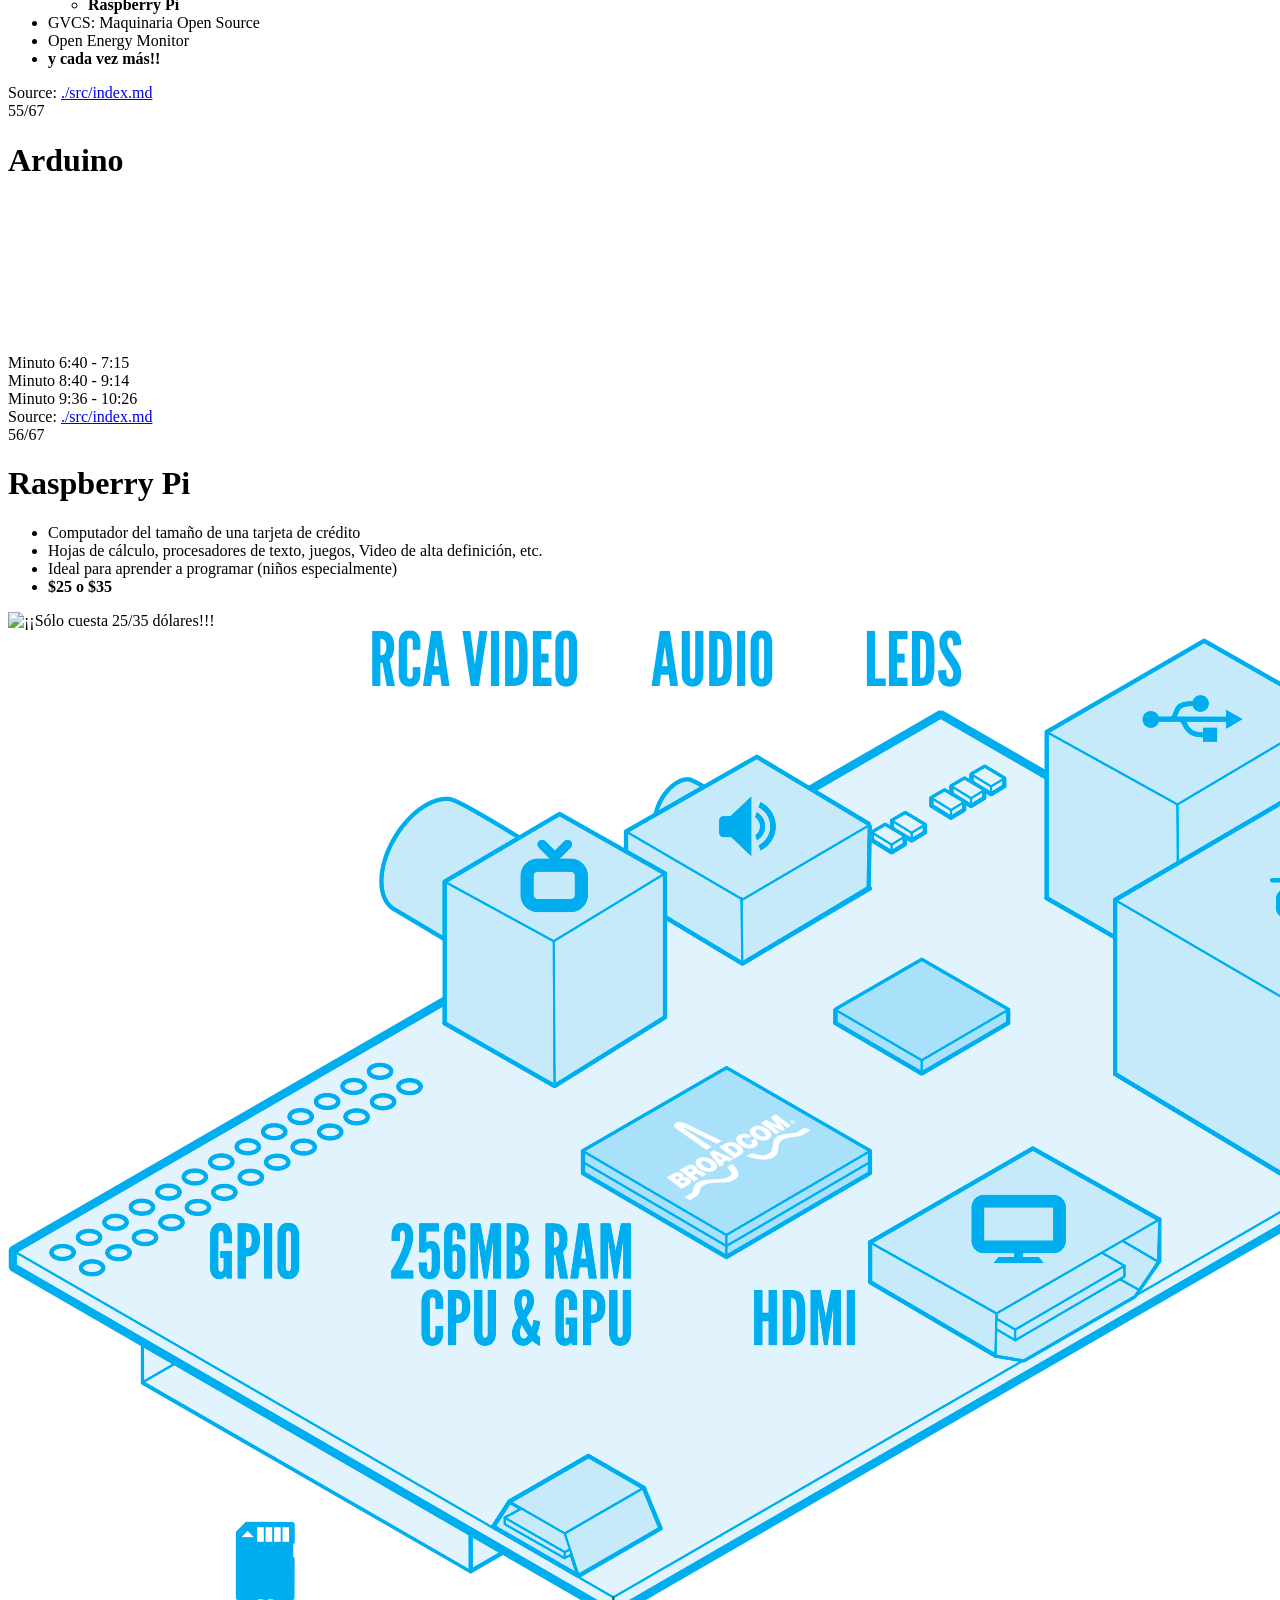
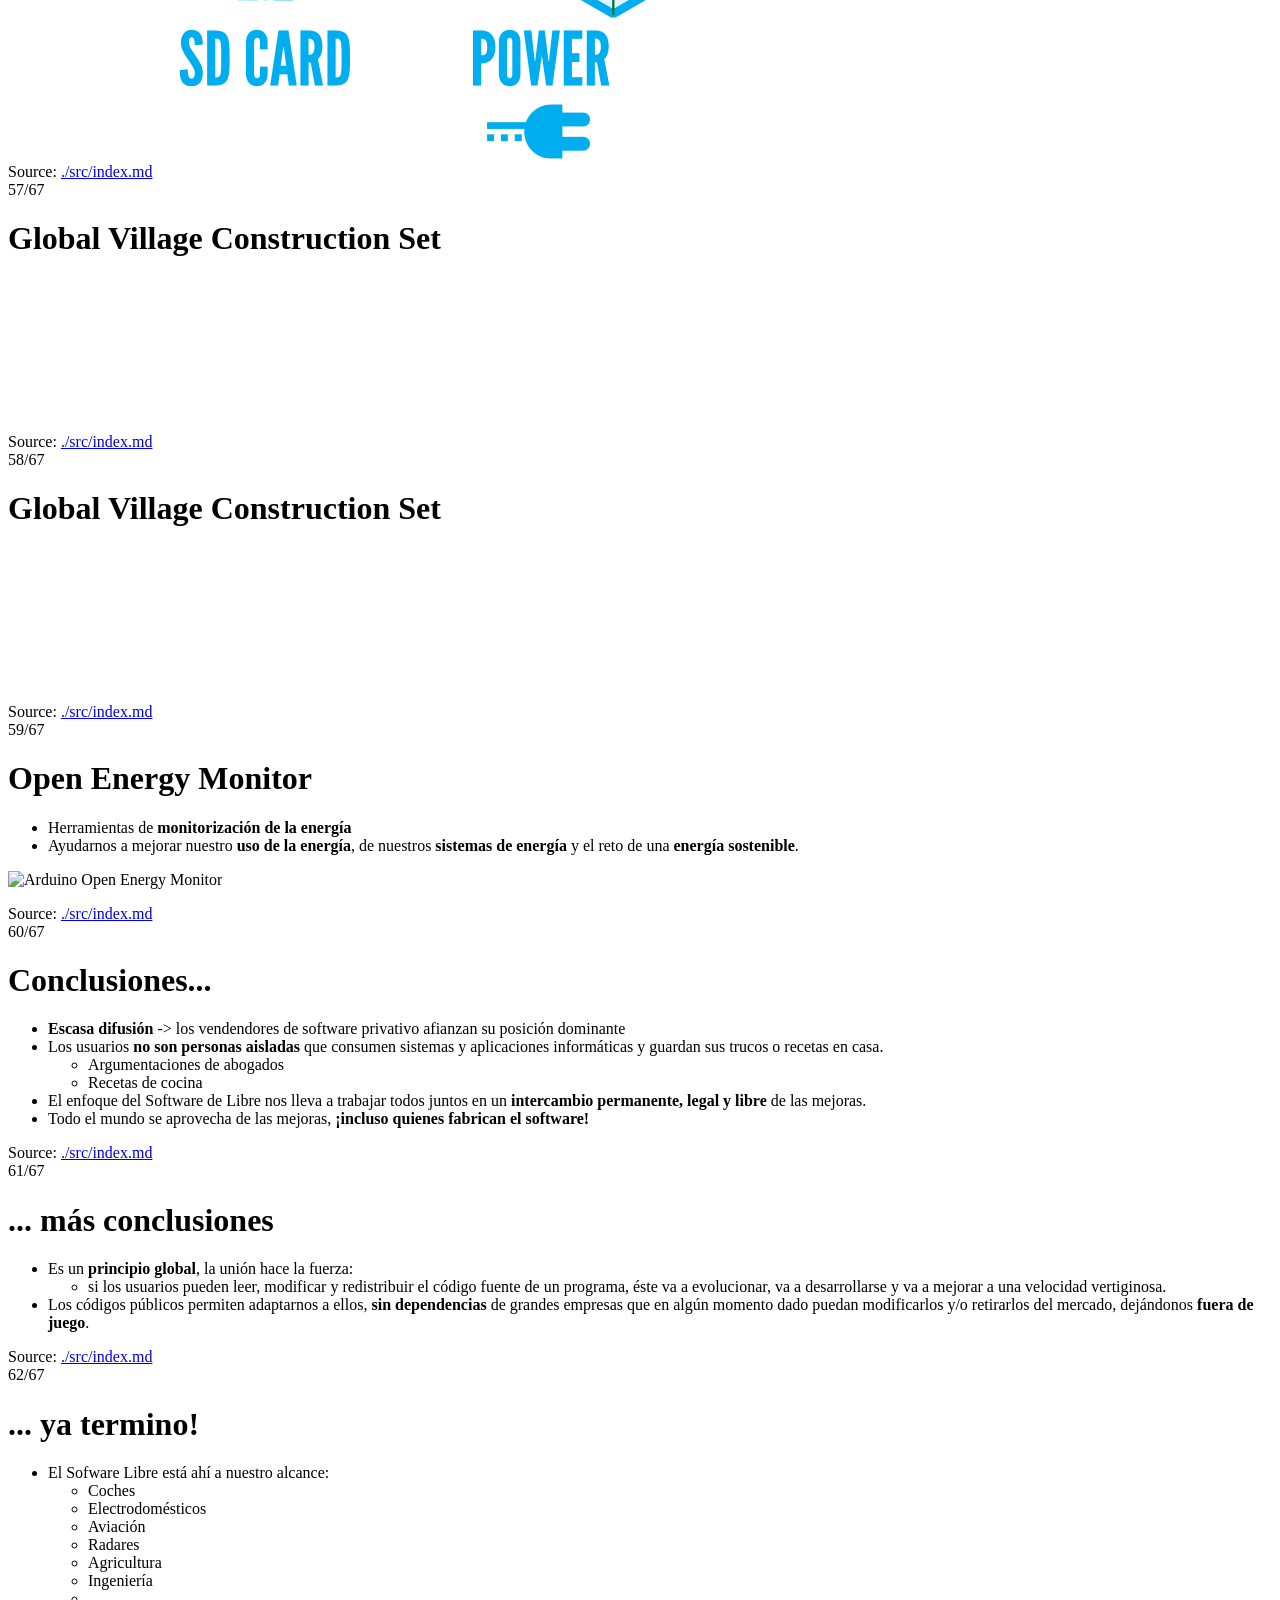
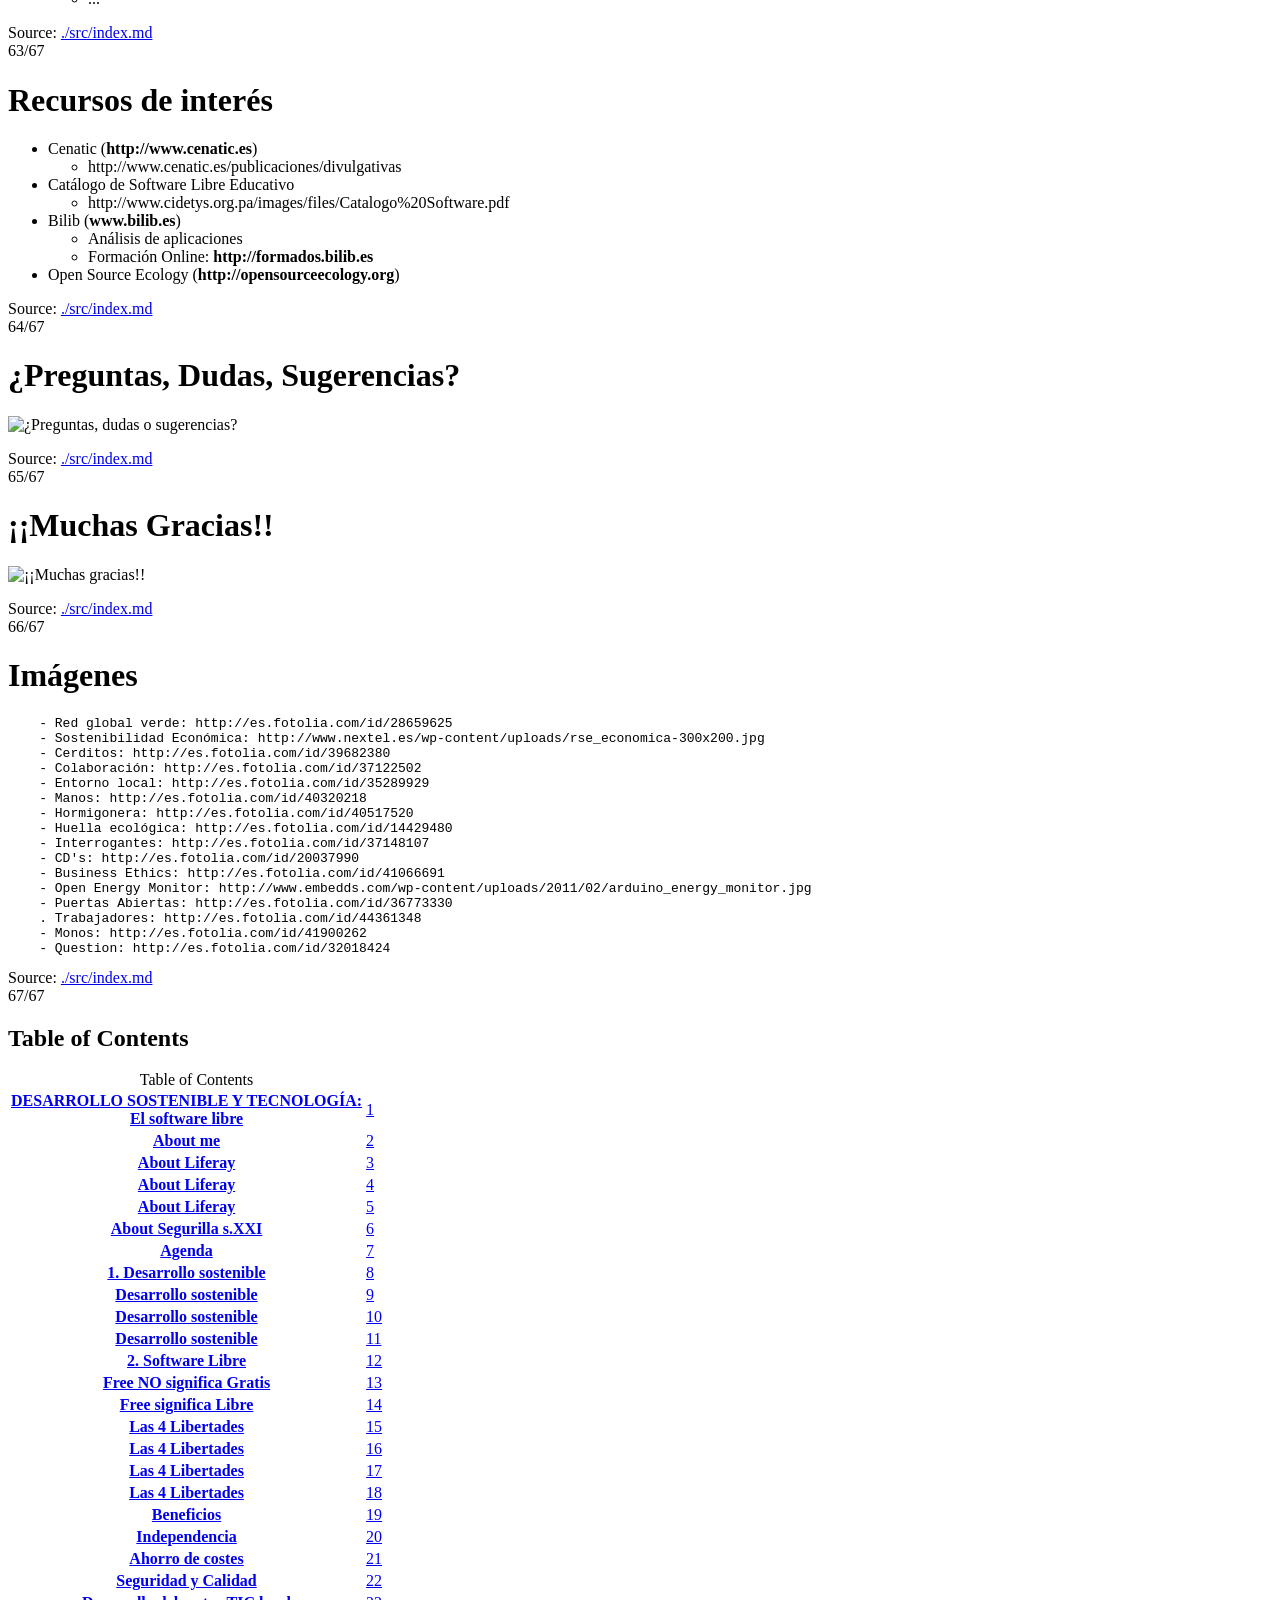
==== commit ab344e44: "SEGURILLA SXXI: update text files" ====
--- a/SEGURILLA_SXXI/src/index.html
+++ b/SEGURILLA_SXXI/src/index.html
@@ -56,7 +56,7 @@
           </aside>
           
           <aside class="page_number">
-            1/66
+            1/67
           </aside>
         </footer>
       </div>
@@ -84,7 +84,7 @@
           </aside>
           
           <aside class="page_number">
-            2/66
+            2/67
           </aside>
         </footer>
       </div>
@@ -116,7 +116,7 @@
           </aside>
           
           <aside class="page_number">
-            3/66
+            3/67
           </aside>
         </footer>
       </div>
@@ -149,7 +149,7 @@
           </aside>
           
           <aside class="page_number">
-            4/66
+            4/67
           </aside>
         </footer>
       </div>
@@ -176,7 +176,7 @@
           </aside>
           
           <aside class="page_number">
-            5/66
+            5/67
           </aside>
         </footer>
       </div>
@@ -203,7 +203,7 @@
           </aside>
           
           <aside class="page_number">
-            6/66
+            6/67
           </aside>
         </footer>
       </div>
@@ -232,7 +232,7 @@
           </aside>
           
           <aside class="page_number">
-            7/66
+            7/67
           </aside>
         </footer>
       </div>
@@ -254,7 +254,7 @@
           </aside>
           
           <aside class="page_number">
-            8/66
+            8/67
           </aside>
         </footer>
       </div>
@@ -278,7 +278,7 @@
           </aside>
           
           <aside class="page_number">
-            9/66
+            9/67
           </aside>
         </footer>
       </div>
@@ -303,7 +303,7 @@
           </aside>
           
           <aside class="page_number">
-            10/66
+            10/67
           </aside>
         </footer>
       </div>
@@ -329,7 +329,7 @@
           </aside>
           
           <aside class="page_number">
-            11/66
+            11/67
           </aside>
         </footer>
       </div>
@@ -351,7 +351,7 @@
           </aside>
           
           <aside class="page_number">
-            12/66
+            12/67
           </aside>
         </footer>
       </div>
@@ -373,7 +373,7 @@
           </aside>
           
           <aside class="page_number">
-            13/66
+            13/67
           </aside>
         </footer>
       </div>
@@ -395,7 +395,7 @@
           </aside>
           
           <aside class="page_number">
-            14/66
+            14/67
           </aside>
         </footer>
       </div>
@@ -419,7 +419,7 @@
           </aside>
           
           <aside class="page_number">
-            15/66
+            15/67
           </aside>
         </footer>
       </div>
@@ -444,7 +444,7 @@
           </aside>
           
           <aside class="page_number">
-            16/66
+            16/67
           </aside>
         </footer>
       </div>
@@ -470,7 +470,7 @@
           </aside>
           
           <aside class="page_number">
-            17/66
+            17/67
           </aside>
         </footer>
       </div>
@@ -497,7 +497,7 @@
           </aside>
           
           <aside class="page_number">
-            18/66
+            18/67
           </aside>
         </footer>
       </div>
@@ -526,7 +526,7 @@
           </aside>
           
           <aside class="page_number">
-            19/66
+            19/67
           </aside>
         </footer>
       </div>
@@ -551,7 +551,7 @@
           </aside>
           
           <aside class="page_number">
-            20/66
+            20/67
           </aside>
         </footer>
       </div>
@@ -578,7 +578,7 @@
           </aside>
           
           <aside class="page_number">
-            21/66
+            21/67
           </aside>
         </footer>
       </div>
@@ -608,7 +608,7 @@
           </aside>
           
           <aside class="page_number">
-            22/66
+            22/67
           </aside>
         </footer>
       </div>
@@ -637,7 +637,7 @@
           </aside>
           
           <aside class="page_number">
-            23/66
+            23/67
           </aside>
         </footer>
       </div>
@@ -665,7 +665,7 @@
           </aside>
           
           <aside class="page_number">
-            24/66
+            24/67
           </aside>
         </footer>
       </div>
@@ -687,7 +687,7 @@
           </aside>
           
           <aside class="page_number">
-            25/66
+            25/67
           </aside>
         </footer>
       </div>
@@ -714,7 +714,7 @@
           </aside>
           
           <aside class="page_number">
-            26/66
+            26/67
           </aside>
         </footer>
       </div>
@@ -741,7 +741,7 @@
           </aside>
           
           <aside class="page_number">
-            27/66
+            27/67
           </aside>
         </footer>
       </div>
@@ -770,7 +770,7 @@
           </aside>
           
           <aside class="page_number">
-            28/66
+            28/67
           </aside>
         </footer>
       </div>
@@ -792,7 +792,7 @@
           </aside>
           
           <aside class="page_number">
-            29/66
+            29/67
           </aside>
         </footer>
       </div>
@@ -821,7 +821,7 @@
           </aside>
           
           <aside class="page_number">
-            30/66
+            30/67
           </aside>
         </footer>
       </div>
@@ -849,7 +849,7 @@
           </aside>
           
           <aside class="page_number">
-            31/66
+            31/67
           </aside>
         </footer>
       </div>
@@ -871,7 +871,7 @@
           </aside>
           
           <aside class="page_number">
-            32/66
+            32/67
           </aside>
         </footer>
       </div>
@@ -896,7 +896,7 @@
           </aside>
           
           <aside class="page_number">
-            33/66
+            33/67
           </aside>
         </footer>
       </div>
@@ -921,7 +921,7 @@
           </aside>
           
           <aside class="page_number">
-            34/66
+            34/67
           </aside>
         </footer>
       </div>
@@ -946,7 +946,7 @@
           </aside>
           
           <aside class="page_number">
-            35/66
+            35/67
           </aside>
         </footer>
       </div>
@@ -971,7 +971,7 @@
           </aside>
           
           <aside class="page_number">
-            36/66
+            36/67
           </aside>
         </footer>
       </div>
@@ -996,7 +996,7 @@
           </aside>
           
           <aside class="page_number">
-            37/66
+            37/67
           </aside>
         </footer>
       </div>
@@ -1021,7 +1021,7 @@
           </aside>
           
           <aside class="page_number">
-            38/66
+            38/67
           </aside>
         </footer>
       </div>
@@ -1053,7 +1053,7 @@
           </aside>
           
           <aside class="page_number">
-            39/66
+            39/67
           </aside>
         </footer>
       </div>
@@ -1085,7 +1085,7 @@
           </aside>
           
           <aside class="page_number">
-            40/66
+            40/67
           </aside>
         </footer>
       </div>
@@ -1110,7 +1110,7 @@
           </aside>
           
           <aside class="page_number">
-            41/66
+            41/67
           </aside>
         </footer>
       </div>
@@ -1135,7 +1135,7 @@
           </aside>
           
           <aside class="page_number">
-            42/66
+            42/67
           </aside>
         </footer>
       </div>
@@ -1157,7 +1157,7 @@
           </aside>
           
           <aside class="page_number">
-            43/66
+            43/67
           </aside>
         </footer>
       </div>
@@ -1184,7 +1184,7 @@
           </aside>
           
           <aside class="page_number">
-            44/66
+            44/67
           </aside>
         </footer>
       </div>
@@ -1213,7 +1213,7 @@
           </aside>
           
           <aside class="page_number">
-            45/66
+            45/67
           </aside>
         </footer>
       </div>
@@ -1239,7 +1239,7 @@
           </aside>
           
           <aside class="page_number">
-            46/66
+            46/67
           </aside>
         </footer>
       </div>
@@ -1265,7 +1265,7 @@
           </aside>
           
           <aside class="page_number">
-            47/66
+            47/67
           </aside>
         </footer>
       </div>
@@ -1287,7 +1287,7 @@
           </aside>
           
           <aside class="page_number">
-            48/66
+            48/67
           </aside>
         </footer>
       </div>
@@ -1309,7 +1309,7 @@
           </aside>
           
           <aside class="page_number">
-            49/66
+            49/67
           </aside>
         </footer>
       </div>
@@ -1331,7 +1331,7 @@
           </aside>
           
           <aside class="page_number">
-            50/66
+            50/67
           </aside>
         </footer>
       </div>
@@ -1359,7 +1359,7 @@
           </aside>
           
           <aside class="page_number">
-            51/66
+            51/67
           </aside>
         </footer>
       </div>
@@ -1385,7 +1385,33 @@
           </aside>
           
           <aside class="page_number">
-            52/66
+            52/67
+          </aside>
+        </footer>
+      </div>
+      
+      <!-- slide source: ./src/index.md -->
+      <div class="slide">
+        <div class="inner">
+          
+          <header><h1>Y muchos más...</h1></header>
+          
+          
+          <section><ul>
+<li>Google, Yahoo, Disney, Dreamworks, Pixar, Amazon, Reuters, IBM, Garmin, Carrefour, Alcampo, Lufthansa...</li>
+<li>El <strong>65% de los sitios web</strong> corren en servidores Linux</li>
+<li>El <strong>85% del top 100 de supercomputadores</strong> del mundo</li>
+</ul></section>
+          
+        </div>
+        <footer>
+          
+          <aside class="source">
+            Source: <a href="file:///home/manuel/Documentos/LiferayInc/my-presentations/SEGURILLA_SXXI/src/index.md">./src/index.md</a>
+          </aside>
+          
+          <aside class="page_number">
+            53/67
           </aside>
         </footer>
       </div>
@@ -1407,7 +1433,7 @@
           </aside>
           
           <aside class="page_number">
-            53/66
+            54/67
           </aside>
         </footer>
       </div>
@@ -1438,7 +1464,7 @@
           </aside>
           
           <aside class="page_number">
-            54/66
+            55/67
           </aside>
         </footer>
       </div>
@@ -1450,17 +1476,23 @@
           <header><h1>Arduino</h1></header>
           
           
-          <section><iframe width="100%" height="80%" src="http://www.youtube.com/embed/UoBUXOOdLXY" frameborder="0" allowfullscreen></iframe></section>
-          
-        </div>
-        <footer>
-          
-          <aside class="source">
-            Source: <a href="file:///home/manuel/Documentos/LiferayInc/my-presentations/SEGURILLA_SXXI/src/index.md">./src/index.md</a>
-          </aside>
-          
-          <aside class="page_number">
-            55/66
+          <section><iframe width="100%" height="75%" src="http://www.youtube.com/embed/UoBUXOOdLXY" frameborder="0" allowfullscreen></iframe>
+
+<div class="tooltip">Minuto 6:40 - 7:15</div>
+
+<div class="tooltip">Minuto 8:40 - 9:14</div>
+
+<div class="tooltip">Minuto 9:36 - 10:26</div></section>
+          
+        </div>
+        <footer>
+          
+          <aside class="source">
+            Source: <a href="file:///home/manuel/Documentos/LiferayInc/my-presentations/SEGURILLA_SXXI/src/index.md">./src/index.md</a>
+          </aside>
+          
+          <aside class="page_number">
+            56/67
           </aside>
         </footer>
       </div>
@@ -1495,7 +1527,7 @@
           </aside>
           
           <aside class="page_number">
-            56/66
+            57/67
           </aside>
         </footer>
       </div>
@@ -1517,7 +1549,7 @@
           </aside>
           
           <aside class="page_number">
-            57/66
+            58/67
           </aside>
         </footer>
       </div>
@@ -1539,7 +1571,7 @@
           </aside>
           
           <aside class="page_number">
-            58/66
+            59/67
           </aside>
         </footer>
       </div>
@@ -1565,7 +1597,7 @@
           </aside>
           
           <aside class="page_number">
-            59/66
+            60/67
           </aside>
         </footer>
       </div>
@@ -1596,7 +1628,7 @@
           </aside>
           
           <aside class="page_number">
-            60/66
+            61/67
           </aside>
         </footer>
       </div>
@@ -1609,7 +1641,10 @@
           
           
           <section><ul>
-<li>Es un <strong>principio global</strong>, la unión hace la fuerza: si los usuarios pueden leer, modificar y redistribuir el código fuente de un programa, éste va a evolucionar, va a desarrollarse y va a mejorar a una velocidad vertiginosa.</li>
+<li>Es un <strong>principio global</strong>, la unión hace la fuerza:<ul>
+<li>si los usuarios pueden leer, modificar y redistribuir el código fuente de un programa, éste va a evolucionar, va a desarrollarse y va a mejorar a una velocidad vertiginosa.</li>
+</ul>
+</li>
 <li>Los códigos públicos permiten adaptarnos a ellos, <strong>sin dependencias</strong> de grandes empresas que en algún momento dado puedan modificarlos y/o retirarlos del mercado, dejándonos <strong>fuera de juego</strong>.</li>
 </ul></section>
           
@@ -1621,7 +1656,7 @@
           </aside>
           
           <aside class="page_number">
-            61/66
+            62/67
           </aside>
         </footer>
       </div>
@@ -1639,6 +1674,9 @@
 <li>Electrodomésticos</li>
 <li>Aviación</li>
 <li>Radares</li>
+<li>Agricultura</li>
+<li>Ingeniería</li>
+<li>...</li>
 </ul>
 </li>
 </ul></section>
@@ -1651,16 +1689,16 @@
           </aside>
           
           <aside class="page_number">
-            62/66
-          </aside>
-        </footer>
-      </div>
-      
-      <!-- slide source: ./src/index.md -->
-      <div class="slide">
-        <div class="inner">
-          
-          <header><h1>Enlaces de interés</h1></header>
+            63/67
+          </aside>
+        </footer>
+      </div>
+      
+      <!-- slide source: ./src/index.md -->
+      <div class="slide">
+        <div class="inner">
+          
+          <header><h1>Recursos de interés</h1></header>
           
           
           <section><ul>
@@ -1674,20 +1712,21 @@
 </li>
 <li>Bilib (<strong>www.bilib.es</strong>)<ul>
 <li>Análisis de aplicaciones</li>
-<li>Formación Online: <strong>http://formados.bilib.es/</strong></li>
+<li>Formación Online: <strong>http://formados.bilib.es</strong></li>
 </ul>
 </li>
-</ul></section>
-          
-        </div>
-        <footer>
-          
-          <aside class="source">
-            Source: <a href="file:///home/manuel/Documentos/LiferayInc/my-presentations/SEGURILLA_SXXI/src/index.md">./src/index.md</a>
-          </aside>
-          
-          <aside class="page_number">
-            63/66
+<li>Open Source Ecology (<strong>http://opensourceecology.org</strong>)</li>
+</ul></section>
+          
+        </div>
+        <footer>
+          
+          <aside class="source">
+            Source: <a href="file:///home/manuel/Documentos/LiferayInc/my-presentations/SEGURILLA_SXXI/src/index.md">./src/index.md</a>
+          </aside>
+          
+          <aside class="page_number">
+            64/67
           </aside>
         </footer>
       </div>
@@ -1709,7 +1748,7 @@
           </aside>
           
           <aside class="page_number">
-            64/66
+            65/67
           </aside>
         </footer>
       </div>
@@ -1731,7 +1770,7 @@
           </aside>
           
           <aside class="page_number">
-            65/66
+            66/67
           </aside>
         </footer>
       </div>
@@ -1769,7 +1808,7 @@
           </aside>
           
           <aside class="page_number">
-            66/66
+            67/67
           </aside>
         </footer>
       </div>
@@ -2095,31 +2134,31 @@
       
             
       <tr id="toc-row-53">
-        <th><a href="#slide53">6. Opensource no es sólo software</a></th>
+        <th><a href="#slide53">Y muchos más...</a></th>
         <td><a href="#slide53">53</a></td>
       </tr>
       
             
       <tr id="toc-row-54">
-        <th><a href="#slide54">Opensource no es sólo software</a></th>
+        <th><a href="#slide54">6. Opensource no es sólo software</a></th>
         <td><a href="#slide54">54</a></td>
       </tr>
       
             
       <tr id="toc-row-55">
-        <th><a href="#slide55">Arduino</a></th>
+        <th><a href="#slide55">Opensource no es sólo software</a></th>
         <td><a href="#slide55">55</a></td>
       </tr>
       
             
       <tr id="toc-row-56">
-        <th><a href="#slide56">Raspberry Pi</a></th>
+        <th><a href="#slide56">Arduino</a></th>
         <td><a href="#slide56">56</a></td>
       </tr>
       
             
       <tr id="toc-row-57">
-        <th><a href="#slide57">Global Village Construction Set</a></th>
+        <th><a href="#slide57">Raspberry Pi</a></th>
         <td><a href="#slide57">57</a></td>
       </tr>
       
@@ -2131,50 +2170,56 @@
       
             
       <tr id="toc-row-59">
-        <th><a href="#slide59">Open Energy Monitor</a></th>
+        <th><a href="#slide59">Global Village Construction Set</a></th>
         <td><a href="#slide59">59</a></td>
       </tr>
       
             
       <tr id="toc-row-60">
-        <th><a href="#slide60">Conclusiones...</a></th>
+        <th><a href="#slide60">Open Energy Monitor</a></th>
         <td><a href="#slide60">60</a></td>
       </tr>
       
             
       <tr id="toc-row-61">
-        <th><a href="#slide61">... más conclusiones</a></th>
+        <th><a href="#slide61">Conclusiones...</a></th>
         <td><a href="#slide61">61</a></td>
       </tr>
       
             
       <tr id="toc-row-62">
-        <th><a href="#slide62">... ya termino!</a></th>
+        <th><a href="#slide62">... más conclusiones</a></th>
         <td><a href="#slide62">62</a></td>
       </tr>
       
             
       <tr id="toc-row-63">
-        <th><a href="#slide63">Enlaces de interés</a></th>
+        <th><a href="#slide63">... ya termino!</a></th>
         <td><a href="#slide63">63</a></td>
       </tr>
       
             
       <tr id="toc-row-64">
-        <th><a href="#slide64">¿Preguntas, Dudas, Sugerencias?</a></th>
+        <th><a href="#slide64">Recursos de interés</a></th>
         <td><a href="#slide64">64</a></td>
       </tr>
       
             
       <tr id="toc-row-65">
-        <th><a href="#slide65">¡¡Muchas Gracias!!</a></th>
+        <th><a href="#slide65">¿Preguntas, Dudas, Sugerencias?</a></th>
         <td><a href="#slide65">65</a></td>
       </tr>
       
             
       <tr id="toc-row-66">
-        <th><a href="#slide66">Imágenes</a></th>
+        <th><a href="#slide66">¡¡Muchas Gracias!!</a></th>
         <td><a href="#slide66">66</a></td>
+      </tr>
+      
+            
+      <tr id="toc-row-67">
+        <th><a href="#slide67">Imágenes</a></th>
+        <td><a href="#slide67">67</a></td>
       </tr>
       
       
